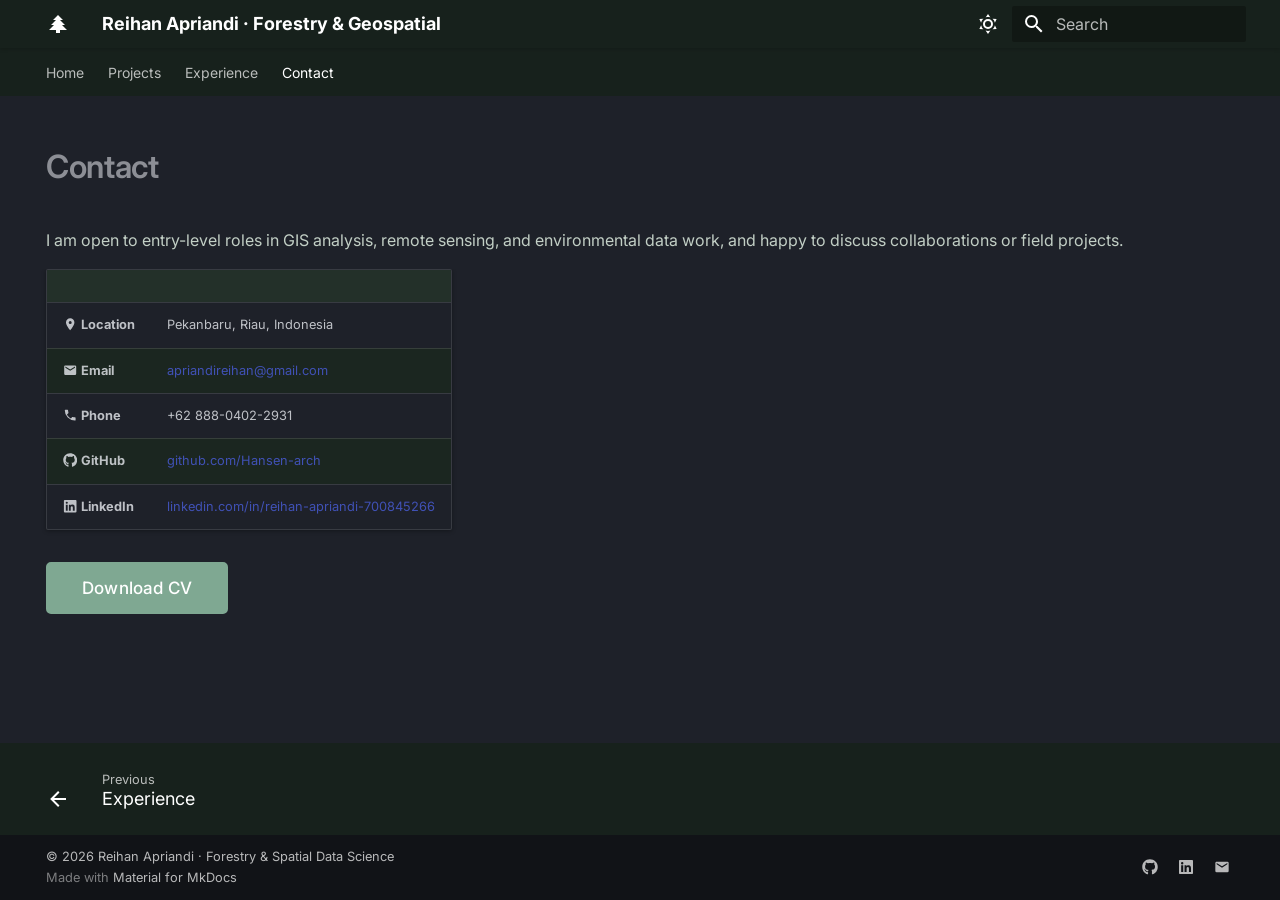
==== contact/index.html @ e9c056b4 "Deployed 689a2b0 with MkDocs version: 1.6.1" ====
<!doctype html>
<html lang="en" class="no-js">
  <head>
    
      <meta charset="utf-8">
      <meta name="viewport" content="width=device-width,initial-scale=1">
      
        <meta name="description" content="Contact Reihan Apriandi for entry-level GIS and remote sensing roles, collaborations, and field projects. Based in Pekanbaru, Riau, Indonesia.">
      
      
        <meta name="author" content="Reihan Apriandi">
      
      
        <link rel="canonical" href="https://hansen-arch.github.io/contact/">
      
      
        <link rel="prev" href="../experience/">
      
      
      
        
      
      
      <link rel="icon" href="../assets/images/favicon.png">
      <meta name="generator" content="mkdocs-1.6.1, mkdocs-material-9.7.6">
    
    
      
        <title>Contact - Reihan Apriandi · Forestry & Geospatial</title>
      
    
    
      <link rel="stylesheet" href="../assets/stylesheets/main.484c7ddc.min.css">
      
        
        <link rel="stylesheet" href="../assets/stylesheets/palette.ab4e12ef.min.css">
      
      


    
    
      
    
    
      
        
        
        <link rel="preconnect" href="https://fonts.gstatic.com" crossorigin>
        <link rel="stylesheet" href="https://fonts.googleapis.com/css?family=Inter:300,300i,400,400i,700,700i%7CRoboto+Mono:400,400i,700,700i&display=fallback">
        <style>:root{--md-text-font:"Inter";--md-code-font:"Roboto Mono"}</style>
      
    
    
      <link rel="stylesheet" href="../assets/css/extra.css">
    
    <script>__md_scope=new URL("..",location),__md_hash=e=>[...e].reduce(((e,_)=>(e<<5)-e+_.charCodeAt(0)),0),__md_get=(e,_=localStorage,t=__md_scope)=>JSON.parse(_.getItem(t.pathname+"."+e)),__md_set=(e,_,t=localStorage,a=__md_scope)=>{try{t.setItem(a.pathname+"."+e,JSON.stringify(_))}catch(e){}}</script>
    
      

    
    
<script type="application/ld+json">
{
  "@context": "https://schema.org",
  "@type": "Person",
  "name": "Reihan Apriandi",
  "jobTitle": "Forestry and Spatial Data Science",
  "description": "Forestry undergraduate at Universitas Riau working on GIS analysis, remote sensing, and forest field surveys.",
  "url": "https://hansen-arch.github.io/",
  "image": "https://hansen-arch.github.io/assets/images/profile.png",
  "email": "mailto:apriandireihan@gmail.com",
  "alumniOf": {
    "@type": "CollegeOrUniversity",
    "name": "Universitas Riau"
  },
  "address": {
    "@type": "PostalAddress",
    "addressLocality": "Pekanbaru",
    "addressRegion": "Riau",
    "addressCountry": "ID"
  },
  "knowsAbout": [
    "Geographic Information Systems",
    "Remote Sensing",
    "Forestry",
    "Google Earth Engine",
    "QGIS",
    "Forest Monitoring",
    "Above-Ground Biomass",
    "Carbon Stock Assessment",
    "Land Cover Classification"
  ],
  "sameAs": [
    "https://github.com/Hansen-arch",
    "https://www.linkedin.com/in/reihan-apriandi-700845266/"
  ]
}
</script>

  
<meta property="og:type" content="website" />
<meta property="og:title" content="Contact - Reihan Apriandi · Forestry & Geospatial" />
<meta property="og:description" content="Contact Reihan Apriandi for entry-level GIS and remote sensing roles, collaborations, and field projects. Based in Pekanbaru, Riau, Indonesia." />
<meta property="og:image" content="https://hansen-arch.github.io/assets/images/social/contact.png" />
<meta property="og:image:type" content="image/png" />
<meta property="og:image:width" content="1200" />
<meta property="og:image:height" content="630" />
<meta property="og:url" content="https://hansen-arch.github.io/contact/" />
<meta property="twitter:card" content="summary_large_image" />
<meta property="twitter:title" content="Contact - Reihan Apriandi · Forestry & Geospatial" />
<meta property="twitter:description" content="Contact Reihan Apriandi for entry-level GIS and remote sensing roles, collaborations, and field projects. Based in Pekanbaru, Riau, Indonesia." />
<meta property="twitter:image" content="https://hansen-arch.github.io/assets/images/social/contact.png" />
</head>
  
  
    
    
      
    
    
    
    
    <body dir="ltr" data-md-color-scheme="slate" data-md-color-primary="custom" data-md-color-accent="custom">
  
    
    <input class="md-toggle" data-md-toggle="drawer" type="checkbox" id="__drawer" autocomplete="off">
    <input class="md-toggle" data-md-toggle="search" type="checkbox" id="__search" autocomplete="off">
    <label class="md-overlay" for="__drawer"></label>
    <div data-md-component="skip">
      
        
        <a href="#contact" class="md-skip">
          Skip to content
        </a>
      
    </div>
    <div data-md-component="announce">
      
    </div>
    
    
      

<header class="md-header" data-md-component="header">
  <nav class="md-header__inner md-grid" aria-label="Header">
    <a href=".." title="Reihan Apriandi · Forestry &amp; Geospatial" class="md-header__button md-logo" aria-label="Reihan Apriandi · Forestry & Geospatial" data-md-component="logo">
      
  
  <svg xmlns="http://www.w3.org/2000/svg" viewBox="0 0 24 24"><path d="M10 21v-3H3l5-5H5l5-5H7l5-5 5 5h-3l5 5h-3l5 5h-7v3z"/></svg>

    </a>
    <label class="md-header__button md-icon" for="__drawer">
      
      <svg xmlns="http://www.w3.org/2000/svg" viewBox="0 0 24 24"><path d="M3 6h18v2H3zm0 5h18v2H3zm0 5h18v2H3z"/></svg>
    </label>
    <div class="md-header__title" data-md-component="header-title">
      <div class="md-header__ellipsis">
        <div class="md-header__topic">
          <span class="md-ellipsis">
            Reihan Apriandi · Forestry & Geospatial
          </span>
        </div>
        <div class="md-header__topic" data-md-component="header-topic">
          <span class="md-ellipsis">
            
              Contact
            
          </span>
        </div>
      </div>
    </div>
    
      
        <form class="md-header__option" data-md-component="palette">
  
    
    
    
    <input class="md-option" data-md-color-media="" data-md-color-scheme="slate" data-md-color-primary="custom" data-md-color-accent="custom"  aria-label="Switch to light mode"  type="radio" name="__palette" id="__palette_0">
    
      <label class="md-header__button md-icon" title="Switch to light mode" for="__palette_1" hidden>
        <svg xmlns="http://www.w3.org/2000/svg" viewBox="0 0 24 24"><path d="M12 7a5 5 0 0 1 5 5 5 5 0 0 1-5 5 5 5 0 0 1-5-5 5 5 0 0 1 5-5m0 2a3 3 0 0 0-3 3 3 3 0 0 0 3 3 3 3 0 0 0 3-3 3 3 0 0 0-3-3m0-7 2.39 3.42C13.65 5.15 12.84 5 12 5s-1.65.15-2.39.42zM3.34 7l4.16-.35A7.2 7.2 0 0 0 5.94 8.5c-.44.74-.69 1.5-.83 2.29zm.02 10 1.76-3.77a7.131 7.131 0 0 0 2.38 4.14zM20.65 7l-1.77 3.79a7.02 7.02 0 0 0-2.38-4.15zm-.01 10-4.14.36c.59-.51 1.12-1.14 1.54-1.86.42-.73.69-1.5.83-2.29zM12 22l-2.41-3.44c.74.27 1.55.44 2.41.44.82 0 1.63-.17 2.37-.44z"/></svg>
      </label>
    
  
    
    
    
    <input class="md-option" data-md-color-media="" data-md-color-scheme="default" data-md-color-primary="custom" data-md-color-accent="custom"  aria-label="Switch to dark mode"  type="radio" name="__palette" id="__palette_1">
    
      <label class="md-header__button md-icon" title="Switch to dark mode" for="__palette_0" hidden>
        <svg xmlns="http://www.w3.org/2000/svg" viewBox="0 0 24 24"><path d="m17.75 4.09-2.53 1.94.91 3.06-2.63-1.81-2.63 1.81.91-3.06-2.53-1.94L12.44 4l1.06-3 1.06 3zm3.5 6.91-1.64 1.25.59 1.98-1.7-1.17-1.7 1.17.59-1.98L15.75 11l2.06-.05L18.5 9l.69 1.95zm-2.28 4.95c.83-.08 1.72 1.1 1.19 1.85-.32.45-.66.87-1.08 1.27C15.17 23 8.84 23 4.94 19.07c-3.91-3.9-3.91-10.24 0-14.14.4-.4.82-.76 1.27-1.08.75-.53 1.93.36 1.85 1.19-.27 2.86.69 5.83 2.89 8.02a9.96 9.96 0 0 0 8.02 2.89m-1.64 2.02a12.08 12.08 0 0 1-7.8-3.47c-2.17-2.19-3.33-5-3.49-7.82-2.81 3.14-2.7 7.96.31 10.98 3.02 3.01 7.84 3.12 10.98.31"/></svg>
      </label>
    
  
</form>
      
    
    
      <script>var palette=__md_get("__palette");if(palette&&palette.color){if("(prefers-color-scheme)"===palette.color.media){var media=matchMedia("(prefers-color-scheme: light)"),input=document.querySelector(media.matches?"[data-md-color-media='(prefers-color-scheme: light)']":"[data-md-color-media='(prefers-color-scheme: dark)']");palette.color.media=input.getAttribute("data-md-color-media"),palette.color.scheme=input.getAttribute("data-md-color-scheme"),palette.color.primary=input.getAttribute("data-md-color-primary"),palette.color.accent=input.getAttribute("data-md-color-accent")}for(var[key,value]of Object.entries(palette.color))document.body.setAttribute("data-md-color-"+key,value)}</script>
    
    
    
      
      
        <label class="md-header__button md-icon" for="__search">
          
          <svg xmlns="http://www.w3.org/2000/svg" viewBox="0 0 24 24"><path d="M9.5 3A6.5 6.5 0 0 1 16 9.5c0 1.61-.59 3.09-1.56 4.23l.27.27h.79l5 5-1.5 1.5-5-5v-.79l-.27-.27A6.52 6.52 0 0 1 9.5 16 6.5 6.5 0 0 1 3 9.5 6.5 6.5 0 0 1 9.5 3m0 2C7 5 5 7 5 9.5S7 14 9.5 14 14 12 14 9.5 12 5 9.5 5"/></svg>
        </label>
        <div class="md-search" data-md-component="search" role="dialog">
  <label class="md-search__overlay" for="__search"></label>
  <div class="md-search__inner" role="search">
    <form class="md-search__form" name="search">
      <input type="text" class="md-search__input" name="query" aria-label="Search" placeholder="Search" autocapitalize="off" autocorrect="off" autocomplete="off" spellcheck="false" data-md-component="search-query" required>
      <label class="md-search__icon md-icon" for="__search">
        
        <svg xmlns="http://www.w3.org/2000/svg" viewBox="0 0 24 24"><path d="M9.5 3A6.5 6.5 0 0 1 16 9.5c0 1.61-.59 3.09-1.56 4.23l.27.27h.79l5 5-1.5 1.5-5-5v-.79l-.27-.27A6.52 6.52 0 0 1 9.5 16 6.5 6.5 0 0 1 3 9.5 6.5 6.5 0 0 1 9.5 3m0 2C7 5 5 7 5 9.5S7 14 9.5 14 14 12 14 9.5 12 5 9.5 5"/></svg>
        
        <svg xmlns="http://www.w3.org/2000/svg" viewBox="0 0 24 24"><path d="M20 11v2H8l5.5 5.5-1.42 1.42L4.16 12l7.92-7.92L13.5 5.5 8 11z"/></svg>
      </label>
      <nav class="md-search__options" aria-label="Search">
        
        <button type="reset" class="md-search__icon md-icon" title="Clear" aria-label="Clear" tabindex="-1">
          
          <svg xmlns="http://www.w3.org/2000/svg" viewBox="0 0 24 24"><path d="M19 6.41 17.59 5 12 10.59 6.41 5 5 6.41 10.59 12 5 17.59 6.41 19 12 13.41 17.59 19 19 17.59 13.41 12z"/></svg>
        </button>
      </nav>
      
    </form>
    <div class="md-search__output">
      <div class="md-search__scrollwrap" tabindex="0" data-md-scrollfix>
        <div class="md-search-result" data-md-component="search-result">
          <div class="md-search-result__meta">
            Initializing search
          </div>
          <ol class="md-search-result__list" role="presentation"></ol>
        </div>
      </div>
    </div>
  </div>
</div>
      
    
    
  </nav>
  
</header>
    
    <div class="md-container" data-md-component="container">
      
      
        
          
            
<nav class="md-tabs" aria-label="Tabs" data-md-component="tabs">
  <div class="md-grid">
    <ul class="md-tabs__list">
      
        
  
  
  
  
    <li class="md-tabs__item">
      <a href=".." class="md-tabs__link">
        
  
  
    
  
  Home

      </a>
    </li>
  

      
        
  
  
  
  
    
    
      <li class="md-tabs__item">
        <a href="../projects/" class="md-tabs__link">
          
  
  
  Projects

        </a>
      </li>
    
  

      
        
  
  
  
  
    <li class="md-tabs__item">
      <a href="../experience/" class="md-tabs__link">
        
  
  
    
  
  Experience

      </a>
    </li>
  

      
        
  
  
  
    
  
  
    <li class="md-tabs__item md-tabs__item--active">
      <a href="./" class="md-tabs__link">
        
  
  
    
  
  Contact

      </a>
    </li>
  

      
    </ul>
  </div>
</nav>
          
        
      
      <main class="md-main" data-md-component="main">
        <div class="md-main__inner md-grid">
          
            
              
                
              
              <div class="md-sidebar md-sidebar--primary" data-md-component="sidebar" data-md-type="navigation" hidden>
                <div class="md-sidebar__scrollwrap">
                  <div class="md-sidebar__inner">
                    


  


<nav class="md-nav md-nav--primary md-nav--lifted" aria-label="Navigation" data-md-level="0">
  <label class="md-nav__title" for="__drawer">
    <a href=".." title="Reihan Apriandi · Forestry &amp; Geospatial" class="md-nav__button md-logo" aria-label="Reihan Apriandi · Forestry & Geospatial" data-md-component="logo">
      
  
  <svg xmlns="http://www.w3.org/2000/svg" viewBox="0 0 24 24"><path d="M10 21v-3H3l5-5H5l5-5H7l5-5 5 5h-3l5 5h-3l5 5h-7v3z"/></svg>

    </a>
    Reihan Apriandi · Forestry & Geospatial
  </label>
  
  <ul class="md-nav__list" data-md-scrollfix>
    
      
      
  
  
  
  
    <li class="md-nav__item">
      <a href=".." class="md-nav__link">
        
  
  
  <span class="md-ellipsis">
    
  
    Home
  

    
  </span>
  
  

      </a>
    </li>
  

    
      
      
  
  
  
  
    
    
    
    
      
      
    
    
    <li class="md-nav__item md-nav__item--nested">
      
        
        
        <input class="md-nav__toggle md-toggle " type="checkbox" id="__nav_2" >
        
          
          <label class="md-nav__link" for="__nav_2" id="__nav_2_label" tabindex="0">
            
  
  
  <span class="md-ellipsis">
    
  
    Projects
  

    
  </span>
  
  

            <span class="md-nav__icon md-icon"></span>
          </label>
        
        <nav class="md-nav" data-md-level="1" aria-labelledby="__nav_2_label" aria-expanded="false">
          <label class="md-nav__title" for="__nav_2">
            <span class="md-nav__icon md-icon"></span>
            
  
    Projects
  

          </label>
          <ul class="md-nav__list" data-md-scrollfix>
            
              
                
  
  
  
  
    <li class="md-nav__item">
      <a href="../projects/" class="md-nav__link">
        
  
  
  <span class="md-ellipsis">
    
  
    All Projects
  

    
  </span>
  
  

      </a>
    </li>
  

              
            
              
                
  
  
  
  
    <li class="md-nav__item">
      <a href="../projects/palm-tree-counting/" class="md-nav__link">
        
  
  
  <span class="md-ellipsis">
    
  
    Palm Tree Counting
  

    
  </span>
  
  

      </a>
    </li>
  

              
            
              
                
  
  
  
  
    <li class="md-nav__item">
      <a href="../projects/biosift/" class="md-nav__link">
        
  
  
  <span class="md-ellipsis">
    
  
    BioSift
  

    
  </span>
  
  

      </a>
    </li>
  

              
            
              
                
  
  
  
  
    <li class="md-nav__item">
      <a href="../projects/flood-coverage/" class="md-nav__link">
        
  
  
  <span class="md-ellipsis">
    
  
    Flood Coverage
  

    
  </span>
  
  

      </a>
    </li>
  

              
            
          </ul>
        </nav>
      
    </li>
  

    
      
      
  
  
  
  
    <li class="md-nav__item">
      <a href="../experience/" class="md-nav__link">
        
  
  
  <span class="md-ellipsis">
    
  
    Experience
  

    
  </span>
  
  

      </a>
    </li>
  

    
      
      
  
  
    
  
  
  
    <li class="md-nav__item md-nav__item--active">
      
      <input class="md-nav__toggle md-toggle" type="checkbox" id="__toc">
      
      
        
      
      
      <a href="./" class="md-nav__link md-nav__link--active">
        
  
  
  <span class="md-ellipsis">
    
  
    Contact
  

    
  </span>
  
  

      </a>
      
    </li>
  

    
  </ul>
</nav>
                  </div>
                </div>
              </div>
            
            
              
                
              
              <div class="md-sidebar md-sidebar--secondary" data-md-component="sidebar" data-md-type="toc" hidden>
                <div class="md-sidebar__scrollwrap">
                  <div class="md-sidebar__inner">
                    

<nav class="md-nav md-nav--secondary" aria-label="Table of contents">
  
  
  
    
  
  
</nav>
                  </div>
                </div>
              </div>
            
          
          
            <div class="md-content" data-md-component="content">
              
              <article class="md-content__inner md-typeset">
                
                  
  




<!--
CHECKLIST FOR THIS PAGE:
- [x] Synced with: Documents/Personal/CV and Cover Letters/Reihan_Apriandi_CV updated Nov 2026.pdf (Nov 2026)
- [ ] Re-sync after every CV update, see PORTFOLIO-SOURCES.md at repo root
-->

<h1 id="contact">Contact</h1>
<p>I am open to entry-level roles in GIS analysis, remote sensing, and environmental data work, and happy to discuss collaborations or field projects.</p>
<table>
<thead>
<tr>
<th></th>
<th></th>
</tr>
</thead>
<tbody>
<tr>
<td><span class="twemoji"><svg xmlns="http://www.w3.org/2000/svg" viewBox="0 0 24 24"><path d="M12 11.5A2.5 2.5 0 0 1 9.5 9 2.5 2.5 0 0 1 12 6.5 2.5 2.5 0 0 1 14.5 9a2.5 2.5 0 0 1-2.5 2.5M12 2a7 7 0 0 0-7 7c0 5.25 7 13 7 13s7-7.75 7-13a7 7 0 0 0-7-7"/></svg></span> <strong>Location</strong></td>
<td>Pekanbaru, Riau, Indonesia</td>
</tr>
<tr>
<td><span class="twemoji"><svg xmlns="http://www.w3.org/2000/svg" viewBox="0 0 24 24"><path d="m20 8-8 5-8-5V6l8 5 8-5m0-2H4c-1.11 0-2 .89-2 2v12a2 2 0 0 0 2 2h16a2 2 0 0 0 2-2V6a2 2 0 0 0-2-2"/></svg></span> <strong>Email</strong></td>
<td><a href="mailto:apriandireihan@gmail.com">apriandireihan@gmail.com</a></td>
</tr>
<tr>
<td><span class="twemoji"><svg xmlns="http://www.w3.org/2000/svg" viewBox="0 0 24 24"><path d="M6.62 10.79c1.44 2.83 3.76 5.15 6.59 6.59l2.2-2.2c.28-.28.67-.36 1.02-.25 1.12.37 2.32.57 3.57.57a1 1 0 0 1 1 1V20a1 1 0 0 1-1 1A17 17 0 0 1 3 4a1 1 0 0 1 1-1h3.5a1 1 0 0 1 1 1c0 1.25.2 2.45.57 3.57.11.35.03.74-.25 1.02z"/></svg></span> <strong>Phone</strong></td>
<td>+62 888-0402-2931</td>
</tr>
<tr>
<td><span class="twemoji"><svg xmlns="http://www.w3.org/2000/svg" viewBox="0 0 512 512"><!--! Font Awesome Free 7.1.0 by @fontawesome - https://fontawesome.com License - https://fontawesome.com/license/free (Icons: CC BY 4.0, Fonts: SIL OFL 1.1, Code: MIT License) Copyright 2025 Fonticons, Inc.--><path d="M173.9 397.4c0 2-2.3 3.6-5.2 3.6-3.3.3-5.6-1.3-5.6-3.6 0-2 2.3-3.6 5.2-3.6 3-.3 5.6 1.3 5.6 3.6m-31.1-4.5c-.7 2 1.3 4.3 4.3 4.9 2.6 1 5.6 0 6.2-2s-1.3-4.3-4.3-5.2c-2.6-.7-5.5.3-6.2 2.3m44.2-1.7c-2.9.7-4.9 2.6-4.6 4.9.3 2 2.9 3.3 5.9 2.6 2.9-.7 4.9-2.6 4.6-4.6-.3-1.9-3-3.2-5.9-2.9M252.8 8C114.1 8 8 113.3 8 252c0 110.9 69.8 205.8 169.5 239.2 12.8 2.3 17.3-5.6 17.3-12.1 0-6.2-.3-40.4-.3-61.4 0 0-70 15-84.7-29.8 0 0-11.4-29.1-27.8-36.6 0 0-22.9-15.7 1.6-15.4 0 0 24.9 2 38.6 25.8 21.9 38.6 58.6 27.5 72.9 20.9 2.3-16 8.8-27.1 16-33.7-55.9-6.2-112.3-14.3-112.3-110.5 0-27.5 7.6-41.3 23.6-58.9-2.6-6.5-11.1-33.3 2.6-67.9 20.9-6.5 69 27 69 27 20-5.6 41.5-8.5 62.8-8.5s42.8 2.9 62.8 8.5c0 0 48.1-33.6 69-27 13.7 34.7 5.2 61.4 2.6 67.9 16 17.7 25.8 31.5 25.8 58.9 0 96.5-58.9 104.2-114.8 110.5 9.2 7.9 17 22.9 17 46.4 0 33.7-.3 75.4-.3 83.6 0 6.5 4.6 14.4 17.3 12.1C436.2 457.8 504 362.9 504 252 504 113.3 391.5 8 252.8 8M105.2 352.9c-1.3 1-1 3.3.7 5.2 1.6 1.6 3.9 2.3 5.2 1 1.3-1 1-3.3-.7-5.2-1.6-1.6-3.9-2.3-5.2-1m-10.8-8.1c-.7 1.3.3 2.9 2.3 3.9 1.6 1 3.6.7 4.3-.7.7-1.3-.3-2.9-2.3-3.9-2-.6-3.6-.3-4.3.7m32.4 35.6c-1.6 1.3-1 4.3 1.3 6.2 2.3 2.3 5.2 2.6 6.5 1 1.3-1.3.7-4.3-1.3-6.2-2.2-2.3-5.2-2.6-6.5-1m-11.4-14.7c-1.6 1-1.6 3.6 0 5.9s4.3 3.3 5.6 2.3c1.6-1.3 1.6-3.9 0-6.2-1.4-2.3-4-3.3-5.6-2"/></svg></span> <strong>GitHub</strong></td>
<td><a href="https://github.com/Hansen-arch">github.com/Hansen-arch</a></td>
</tr>
<tr>
<td><span class="twemoji"><svg xmlns="http://www.w3.org/2000/svg" viewBox="0 0 448 512"><!--! Font Awesome Free 7.1.0 by @fontawesome - https://fontawesome.com License - https://fontawesome.com/license/free (Icons: CC BY 4.0, Fonts: SIL OFL 1.1, Code: MIT License) Copyright 2025 Fonticons, Inc.--><path d="M416 32H31.9C14.3 32 0 46.5 0 64.3v383.4C0 465.5 14.3 480 31.9 480H416c17.6 0 32-14.5 32-32.3V64.3c0-17.8-14.4-32.3-32-32.3M135.4 416H69V202.2h66.5V416zM102.2 96a38.5 38.5 0 1 1 0 77 38.5 38.5 0 1 1 0-77m282.1 320h-66.4V312c0-24.8-.5-56.7-34.5-56.7-34.6 0-39.9 27-39.9 54.9V416h-66.4V202.2h63.7v29.2h.9c8.9-16.8 30.6-34.5 62.9-34.5 67.2 0 79.7 44.3 79.7 101.9z"/></svg></span> <strong>LinkedIn</strong></td>
<td><a href="https://www.linkedin.com/in/reihan-apriandi-700845266/">linkedin.com/in/reihan-apriandi-700845266</a></td>
</tr>
</tbody>
</table>
<p><a class="md-button md-button--primary" href="../assets/reihan-CV.pdf">Download CV</a></p>







  
  




  



                
              </article>
            </div>
          
          
<script>var target=document.getElementById(location.hash.slice(1));target&&target.name&&(target.checked=target.name.startsWith("__tabbed_"))</script>
        </div>
        
          <button type="button" class="md-top md-icon" data-md-component="top" hidden>
  
  <svg xmlns="http://www.w3.org/2000/svg" viewBox="0 0 24 24"><path d="M13 20h-2V8l-5.5 5.5-1.42-1.42L12 4.16l7.92 7.92-1.42 1.42L13 8z"/></svg>
  Back to top
</button>
        
      </main>
      
        <footer class="md-footer">
  
    
      
        
      
      <nav class="md-footer__inner md-grid" aria-label="Footer" >
        
          
          <a href="../experience/" class="md-footer__link md-footer__link--prev" aria-label="Previous: Experience">
            <div class="md-footer__button md-icon">
              
              <svg xmlns="http://www.w3.org/2000/svg" viewBox="0 0 24 24"><path d="M20 11v2H8l5.5 5.5-1.42 1.42L4.16 12l7.92-7.92L13.5 5.5 8 11z"/></svg>
            </div>
            <div class="md-footer__title">
              <span class="md-footer__direction">
                Previous
              </span>
              <div class="md-ellipsis">
                Experience
              </div>
            </div>
          </a>
        
        
      </nav>
    
  
  <div class="md-footer-meta md-typeset">
    <div class="md-footer-meta__inner md-grid">
      <div class="md-copyright">
  
    <div class="md-copyright__highlight">
      © 2026 Reihan Apriandi · Forestry & Spatial Data Science
    </div>
  
  
    Made with
    <a href="https://squidfunk.github.io/mkdocs-material/" target="_blank" rel="noopener">
      Material for MkDocs
    </a>
  
</div>
      
        
<div class="md-social">
  
    
    
    
    
    <a href="https://github.com/Hansen-arch" target="_blank" rel="noopener" title="GitHub" class="md-social__link">
      <svg xmlns="http://www.w3.org/2000/svg" viewBox="0 0 512 512"><!--! Font Awesome Free 7.1.0 by @fontawesome - https://fontawesome.com License - https://fontawesome.com/license/free (Icons: CC BY 4.0, Fonts: SIL OFL 1.1, Code: MIT License) Copyright 2025 Fonticons, Inc.--><path d="M173.9 397.4c0 2-2.3 3.6-5.2 3.6-3.3.3-5.6-1.3-5.6-3.6 0-2 2.3-3.6 5.2-3.6 3-.3 5.6 1.3 5.6 3.6m-31.1-4.5c-.7 2 1.3 4.3 4.3 4.9 2.6 1 5.6 0 6.2-2s-1.3-4.3-4.3-5.2c-2.6-.7-5.5.3-6.2 2.3m44.2-1.7c-2.9.7-4.9 2.6-4.6 4.9.3 2 2.9 3.3 5.9 2.6 2.9-.7 4.9-2.6 4.6-4.6-.3-1.9-3-3.2-5.9-2.9M252.8 8C114.1 8 8 113.3 8 252c0 110.9 69.8 205.8 169.5 239.2 12.8 2.3 17.3-5.6 17.3-12.1 0-6.2-.3-40.4-.3-61.4 0 0-70 15-84.7-29.8 0 0-11.4-29.1-27.8-36.6 0 0-22.9-15.7 1.6-15.4 0 0 24.9 2 38.6 25.8 21.9 38.6 58.6 27.5 72.9 20.9 2.3-16 8.8-27.1 16-33.7-55.9-6.2-112.3-14.3-112.3-110.5 0-27.5 7.6-41.3 23.6-58.9-2.6-6.5-11.1-33.3 2.6-67.9 20.9-6.5 69 27 69 27 20-5.6 41.5-8.5 62.8-8.5s42.8 2.9 62.8 8.5c0 0 48.1-33.6 69-27 13.7 34.7 5.2 61.4 2.6 67.9 16 17.7 25.8 31.5 25.8 58.9 0 96.5-58.9 104.2-114.8 110.5 9.2 7.9 17 22.9 17 46.4 0 33.7-.3 75.4-.3 83.6 0 6.5 4.6 14.4 17.3 12.1C436.2 457.8 504 362.9 504 252 504 113.3 391.5 8 252.8 8M105.2 352.9c-1.3 1-1 3.3.7 5.2 1.6 1.6 3.9 2.3 5.2 1 1.3-1 1-3.3-.7-5.2-1.6-1.6-3.9-2.3-5.2-1m-10.8-8.1c-.7 1.3.3 2.9 2.3 3.9 1.6 1 3.6.7 4.3-.7.7-1.3-.3-2.9-2.3-3.9-2-.6-3.6-.3-4.3.7m32.4 35.6c-1.6 1.3-1 4.3 1.3 6.2 2.3 2.3 5.2 2.6 6.5 1 1.3-1.3.7-4.3-1.3-6.2-2.2-2.3-5.2-2.6-6.5-1m-11.4-14.7c-1.6 1-1.6 3.6 0 5.9s4.3 3.3 5.6 2.3c1.6-1.3 1.6-3.9 0-6.2-1.4-2.3-4-3.3-5.6-2"/></svg>
    </a>
  
    
    
    
    
    <a href="https://www.linkedin.com/in/reihan-apriandi-700845266/" target="_blank" rel="noopener" title="LinkedIn" class="md-social__link">
      <svg xmlns="http://www.w3.org/2000/svg" viewBox="0 0 448 512"><!--! Font Awesome Free 7.1.0 by @fontawesome - https://fontawesome.com License - https://fontawesome.com/license/free (Icons: CC BY 4.0, Fonts: SIL OFL 1.1, Code: MIT License) Copyright 2025 Fonticons, Inc.--><path d="M416 32H31.9C14.3 32 0 46.5 0 64.3v383.4C0 465.5 14.3 480 31.9 480H416c17.6 0 32-14.5 32-32.3V64.3c0-17.8-14.4-32.3-32-32.3M135.4 416H69V202.2h66.5V416zM102.2 96a38.5 38.5 0 1 1 0 77 38.5 38.5 0 1 1 0-77m282.1 320h-66.4V312c0-24.8-.5-56.7-34.5-56.7-34.6 0-39.9 27-39.9 54.9V416h-66.4V202.2h63.7v29.2h.9c8.9-16.8 30.6-34.5 62.9-34.5 67.2 0 79.7 44.3 79.7 101.9z"/></svg>
    </a>
  
    
    
    
    
    <a href="mailto:apriandireihan@gmail.com" target="_blank" rel="noopener" title="Email" class="md-social__link">
      <svg xmlns="http://www.w3.org/2000/svg" viewBox="0 0 24 24"><path d="m20 8-8 5-8-5V6l8 5 8-5m0-2H4c-1.11 0-2 .89-2 2v12a2 2 0 0 0 2 2h16a2 2 0 0 0 2-2V6a2 2 0 0 0-2-2"/></svg>
    </a>
  
</div>
      
    </div>
  </div>
</footer>
      
    </div>
    <div class="md-dialog" data-md-component="dialog">
      <div class="md-dialog__inner md-typeset"></div>
    </div>
    
    
    
      
      
      <script id="__config" type="application/json">{"annotate": null, "base": "..", "features": ["navigation.tabs", "navigation.top", "navigation.instant", "content.code.copy", "navigation.footer"], "search": "../assets/javascripts/workers/search.2c215733.min.js", "tags": null, "translations": {"clipboard.copied": "Copied to clipboard", "clipboard.copy": "Copy to clipboard", "search.result.more.one": "1 more on this page", "search.result.more.other": "# more on this page", "search.result.none": "No matching documents", "search.result.one": "1 matching document", "search.result.other": "# matching documents", "search.result.placeholder": "Type to start searching", "search.result.term.missing": "Missing", "select.version": "Select version"}, "version": null}</script>
    
    
      <script src="../assets/javascripts/bundle.79ae519e.min.js"></script>
      
    
  </body>
</html>
---- assets/stylesheets/main.484c7ddc.min.css ----
@charset "UTF-8";html{-webkit-text-size-adjust:none;-moz-text-size-adjust:none;text-size-adjust:none;box-sizing:border-box}*,:after,:before{box-sizing:inherit}@media (prefers-reduced-motion){*,:after,:before{transition:none!important}}body{margin:0}a,button,input,label{-webkit-tap-highlight-color:transparent}a{color:inherit;text-decoration:none}hr{border:0;box-sizing:initial;display:block;height:.05rem;overflow:visible;padding:0}small{font-size:80%}sub,sup{line-height:1em}img{border-style:none}table{border-collapse:initial;border-spacing:0}td,th{font-weight:400;vertical-align:top}button{background:#0000;border:0;font-family:inherit;font-size:inherit;margin:0;padding:0}input{border:0;outline:none}:root{--md-primary-fg-color:#4051b5;--md-primary-fg-color--light:#5d6cc0;--md-primary-fg-color--dark:#303fa1;--md-primary-bg-color:#fff;--md-primary-bg-color--light:#ffffffb3;--md-accent-fg-color:#526cfe;--md-accent-fg-color--transparent:#526cfe1a;--md-accent-bg-color:#fff;--md-accent-bg-color--light:#ffffffb3}[data-md-color-scheme=default]{color-scheme:light}[data-md-color-scheme=default] img[src$="#gh-dark-mode-only"],[data-md-color-scheme=default] img[src$="#only-dark"]{display:none}:root,[data-md-color-scheme=default]{--md-hue:225deg;--md-default-fg-color:#000000de;--md-default-fg-color--light:#0000008a;--md-default-fg-color--lighter:#00000052;--md-default-fg-color--lightest:#00000012;--md-default-bg-color:#fff;--md-default-bg-color--light:#ffffffb3;--md-default-bg-color--lighter:#ffffff4d;--md-default-bg-color--lightest:#ffffff1f;--md-code-fg-color:#36464e;--md-code-bg-color:#f5f5f5;--md-code-bg-color--light:#f5f5f5b3;--md-code-bg-color--lighter:#f5f5f54d;--md-code-hl-color:#4287ff;--md-code-hl-color--light:#4287ff1a;--md-code-hl-number-color:#d52a2a;--md-code-hl-special-color:#db1457;--md-code-hl-function-color:#a846b9;--md-code-hl-constant-color:#6e59d9;--md-code-hl-keyword-color:#3f6ec6;--md-code-hl-string-color:#1c7d4d;--md-code-hl-name-color:var(--md-code-fg-color);--md-code-hl-operator-color:var(--md-default-fg-color--light);--md-code-hl-punctuation-color:var(--md-default-fg-color--light);--md-code-hl-comment-color:var(--md-default-fg-color--light);--md-code-hl-generic-color:var(--md-default-fg-color--light);--md-code-hl-variable-color:var(--md-default-fg-color--light);--md-typeset-color:var(--md-default-fg-color);--md-typeset-a-color:var(--md-primary-fg-color);--md-typeset-del-color:#f5503d26;--md-typeset-ins-color:#0bd57026;--md-typeset-kbd-color:#fafafa;--md-typeset-kbd-accent-color:#fff;--md-typeset-kbd-border-color:#b8b8b8;--md-typeset-mark-color:#ffff0080;--md-typeset-table-color:#0000001f;--md-typeset-table-color--light:rgba(0,0,0,.035);--md-admonition-fg-color:var(--md-default-fg-color);--md-admonition-bg-color:var(--md-default-bg-color);--md-warning-fg-color:#000000de;--md-warning-bg-color:#ff9;--md-footer-fg-color:#fff;--md-footer-fg-color--light:#ffffffb3;--md-footer-fg-color--lighter:#ffffff73;--md-footer-bg-color:#000000de;--md-footer-bg-color--dark:#00000052;--md-shadow-z1:0 0.2rem 0.5rem #0000000d,0 0 0.05rem #0000001a;--md-shadow-z2:0 0.2rem 0.5rem #0000001a,0 0 0.05rem #00000040;--md-shadow-z3:0 0.2rem 0.5rem #0003,0 0 0.05rem #00000059}.md-icon svg{fill:currentcolor;display:block;height:1.2rem;width:1.2rem}body{-webkit-font-smoothing:antialiased;-moz-osx-font-smoothing:grayscale;--md-text-font-family:var(--md-text-font,_),-apple-system,BlinkMacSystemFont,Helvetica,Arial,sans-serif;--md-code-font-family:var(--md-code-font,_),SFMono-Regular,Consolas,Menlo,monospace}aside,body,input{font-feature-settings:"kern","liga";color:var(--md-typeset-color);font-family:var(--md-text-font-family)}code,kbd,pre{font-feature-settings:"kern";font-family:var(--md-code-font-family)}:root{--md-typeset-table-sort-icon:url('data:image/svg+xml;charset=utf-8,<svg xmlns="http://www.w3.org/2000/svg" viewBox="0 0 24 24"><path d="m18 21-4-4h3V7h-3l4-4 4 4h-3v10h3M2 19v-2h10v2M2 13v-2h7v2M2 7V5h4v2z"/></svg>');--md-typeset-table-sort-icon--asc:url('data:image/svg+xml;charset=utf-8,<svg xmlns="http://www.w3.org/2000/svg" viewBox="0 0 24 24"><path d="M19 17h3l-4 4-4-4h3V3h2M2 17h10v2H2M6 5v2H2V5m0 6h7v2H2z"/></svg>');--md-typeset-table-sort-icon--desc:url('data:image/svg+xml;charset=utf-8,<svg xmlns="http://www.w3.org/2000/svg" viewBox="0 0 24 24"><path d="M19 7h3l-4-4-4 4h3v14h2M2 17h10v2H2M6 5v2H2V5m0 6h7v2H2z"/></svg>')}.md-typeset{-webkit-print-color-adjust:exact;color-adjust:exact;font-size:.8rem;line-height:1.6;overflow-wrap:break-word}@media print{.md-typeset{font-size:.68rem}}.md-typeset blockquote,.md-typeset dl,.md-typeset figure,.md-typeset ol,.md-typeset pre,.md-typeset ul{margin-bottom:1em;margin-top:1em}.md-typeset h1{color:var(--md-default-fg-color--light);font-size:2em;line-height:1.3;margin:0 0 1.25em}.md-typeset h1,.md-typeset h2{font-weight:300;letter-spacing:-.01em}.md-typeset h2{font-size:1.5625em;line-height:1.4;margin:1.6em 0 .64em}.md-typeset h3{font-size:1.25em;font-weight:400;letter-spacing:-.01em;line-height:1.5;margin:1.6em 0 .8em}.md-typeset h2+h3{margin-top:.8em}.md-typeset h4{font-weight:700;letter-spacing:-.01em;margin:1em 0}.md-typeset h5,.md-typeset h6{color:var(--md-default-fg-color--light);font-size:.8em;font-weight:700;letter-spacing:-.01em;margin:1.25em 0}.md-typeset h5{text-transform:uppercase}.md-typeset h5 code{text-transform:none}.md-typeset hr{border-bottom:.05rem solid var(--md-default-fg-color--lightest);display:flow-root;margin:1.5em 0}.md-typeset a{color:var(--md-typeset-a-color);word-break:break-word}.md-typeset a,.md-typeset a:before{transition:color 125ms}.md-typeset a:focus,.md-typeset a:hover{color:var(--md-accent-fg-color)}.md-typeset a:focus code,.md-typeset a:hover code{background-color:var(--md-accent-fg-color--transparent);color:var(--md-accent-fg-color)}.md-typeset a code{color:var(--md-typeset-a-color)}.md-typeset a.focus-visible{outline-color:var(--md-accent-fg-color);outline-offset:.2rem}.md-typeset code,.md-typeset kbd,.md-typeset pre{color:var(--md-code-fg-color);direction:ltr;font-variant-ligatures:none;transition:background-color 125ms}@media print{.md-typeset code,.md-typeset kbd,.md-typeset pre{white-space:pre-wrap}}.md-typeset code{background-color:var(--md-code-bg-color);border-radius:.1rem;-webkit-box-decoration-break:clone;box-decoration-break:clone;font-size:.85em;padding:0 .2941176471em;transition:color 125ms,background-color 125ms;word-break:break-word}.md-typeset code:not(.focus-visible){-webkit-tap-highlight-color:transparent;outline:none}.md-typeset pre{display:flow-root;line-height:1.4;position:relative}.md-typeset pre>code{-webkit-box-decoration-break:slice;box-decoration-break:slice;box-shadow:none;display:block;margin:0;outline-color:var(--md-accent-fg-color);overflow:auto;padding:.7720588235em 1.1764705882em;scrollbar-color:var(--md-default-fg-color--lighter) #0000;scrollbar-width:thin;touch-action:auto;word-break:normal}.md-typeset pre>code:hover{scrollbar-color:var(--md-accent-fg-color) #0000}.md-typeset pre>code::-webkit-scrollbar{height:.2rem;width:.2rem}.md-typeset pre>code::-webkit-scrollbar-thumb{background-color:var(--md-default-fg-color--lighter)}.md-typeset pre>code::-webkit-scrollbar-thumb:hover{background-color:var(--md-accent-fg-color)}.md-typeset kbd{background-color:var(--md-typeset-kbd-color);border-radius:.1rem;box-shadow:0 .1rem 0 .05rem var(--md-typeset-kbd-border-color),0 .1rem 0 var(--md-typeset-kbd-border-color),0 -.1rem .2rem var(--md-typeset-kbd-accent-color) inset;color:var(--md-default-fg-color);display:inline-block;font-size:.75em;padding:0 .6666666667em;vertical-align:text-top;word-break:break-word}.md-typeset mark{background-color:var(--md-typeset-mark-color);-webkit-box-decoration-break:clone;box-decoration-break:clone;color:inherit;word-break:break-word}.md-typeset abbr{cursor:help;text-decoration:none}.md-typeset [data-preview],.md-typeset abbr{border-bottom:.05rem dotted var(--md-default-fg-color--light)}.md-typeset small{opacity:.75}[dir=ltr] .md-typeset sub,[dir=ltr] .md-typeset sup{margin-left:.078125em}[dir=rtl] .md-typeset sub,[dir=rtl] .md-typeset sup{margin-right:.078125em}[dir=ltr] .md-typeset blockquote{padding-left:.6rem}[dir=rtl] .md-typeset blockquote{padding-right:.6rem}[dir=ltr] .md-typeset blockquote{border-left:.2rem solid var(--md-default-fg-color--lighter)}[dir=rtl] .md-typeset blockquote{border-right:.2rem solid var(--md-default-fg-color--lighter)}.md-typeset blockquote{color:var(--md-default-fg-color--light);margin-left:0;margin-right:0}.md-typeset ul{list-style-type:disc}.md-typeset ul[type]{list-style-type:revert-layer}[dir=ltr] .md-typeset ol,[dir=ltr] .md-typeset ul{margin-left:.625em}[dir=rtl] .md-typeset ol,[dir=rtl] .md-typeset ul{margin-right:.625em}.md-typeset ol,.md-typeset ul{padding:0}.md-typeset ol:not([hidden]),.md-typeset ul:not([hidden]){display:flow-root}.md-typeset ol ol,.md-typeset ul ol{list-style-type:lower-alpha}.md-typeset ol ol ol,.md-typeset ul ol ol{list-style-type:lower-roman}.md-typeset ol ol ol ol,.md-typeset ul ol ol ol{list-style-type:upper-alpha}.md-typeset ol ol ol ol ol,.md-typeset ul ol ol ol ol{list-style-type:upper-roman}.md-typeset ol[type],.md-typeset ul[type]{list-style-type:revert-layer}[dir=ltr] .md-typeset ol li,[dir=ltr] .md-typeset ul li{margin-left:1.25em}[dir=rtl] .md-typeset ol li,[dir=rtl] .md-typeset ul li{margin-right:1.25em}.md-typeset ol li,.md-typeset ul li{margin-bottom:.5em}.md-typeset ol li blockquote,.md-typeset ol li p,.md-typeset ul li blockquote,.md-typeset ul li p{margin:.5em 0}.md-typeset ol li:last-child,.md-typeset ul li:last-child{margin-bottom:0}[dir=ltr] .md-typeset ol li ol,[dir=ltr] .md-typeset ol li ul,[dir=ltr] .md-typeset ul li ol,[dir=ltr] .md-typeset ul li ul{margin-left:.625em}[dir=rtl] .md-typeset ol li ol,[dir=rtl] .md-typeset ol li ul,[dir=rtl] .md-typeset ul li ol,[dir=rtl] .md-typeset ul li ul{margin-right:.625em}.md-typeset ol li ol,.md-typeset ol li ul,.md-typeset ul li ol,.md-typeset ul li ul{margin-bottom:.5em;margin-top:.5em}[dir=ltr] .md-typeset dd{margin-left:1.875em}[dir=rtl] .md-typeset dd{margin-right:1.875em}.md-typeset dd{margin-bottom:1.5em;margin-top:1em}.md-typeset img,.md-typeset svg,.md-typeset video{height:auto;max-width:100%}.md-typeset img[align=left]{margin:1em 1em 1em 0}.md-typeset img[align=right]{margin:1em 0 1em 1em}.md-typeset img[align]:only-child{margin-top:0}.md-typeset figure{display:flow-root;margin:1em auto;max-width:100%;text-align:center;width:fit-content}.md-typeset figure img{display:block;margin:0 auto}.md-typeset figcaption{font-style:italic;margin:1em auto;max-width:24rem}.md-typeset iframe{max-width:100%}.md-typeset table:not([class]){background-color:var(--md-default-bg-color);border:.05rem solid var(--md-typeset-table-color);border-radius:.1rem;display:inline-block;font-size:.64rem;max-width:100%;overflow:auto;touch-action:auto}@media print{.md-typeset table:not([class]){display:table}}.md-typeset table:not([class])+*{margin-top:1.5em}.md-typeset table:not([class]) td>:first-child,.md-typeset table:not([class]) th>:first-child{margin-top:0}.md-typeset table:not([class]) td>:last-child,.md-typeset table:not([class]) th>:last-child{margin-bottom:0}.md-typeset table:not([class]) td:not([align]),.md-typeset table:not([class]) th:not([align]){text-align:left}[dir=rtl] .md-typeset table:not([class]) td:not([align]),[dir=rtl] .md-typeset table:not([class]) th:not([align]){text-align:right}.md-typeset table:not([class]) th{font-weight:700;min-width:5rem;padding:.9375em 1.25em;vertical-align:top}.md-typeset table:not([class]) td{border-top:.05rem solid var(--md-typeset-table-color);padding:.9375em 1.25em;vertical-align:top}.md-typeset table:not([class]) tbody tr{transition:background-color 125ms}.md-typeset table:not([class]) tbody tr:hover{background-color:var(--md-typeset-table-color--light);box-shadow:0 .05rem 0 var(--md-default-bg-color) inset}.md-typeset table:not([class]) a{word-break:normal}.md-typeset table th[role=columnheader]{cursor:pointer}[dir=ltr] .md-typeset table th[role=columnheader]:after{margin-left:.5em}[dir=rtl] .md-typeset table th[role=columnheader]:after{margin-right:.5em}.md-typeset table th[role=columnheader]:after{content:"";display:inline-block;height:1.2em;-webkit-mask-image:var(--md-typeset-table-sort-icon);mask-image:var(--md-typeset-table-sort-icon);-webkit-mask-repeat:no-repeat;mask-repeat:no-repeat;-webkit-mask-size:contain;mask-size:contain;transition:background-color 125ms;vertical-align:text-bottom;width:1.2em}.md-typeset table th[role=columnheader]:hover:after{background-color:var(--md-default-fg-color--lighter)}.md-typeset table th[role=columnheader][aria-sort=ascending]:after{background-color:var(--md-default-fg-color--light);-webkit-mask-image:var(--md-typeset-table-sort-icon--asc);mask-image:var(--md-typeset-table-sort-icon--asc)}.md-typeset table th[role=columnheader][aria-sort=descending]:after{background-color:var(--md-default-fg-color--light);-webkit-mask-image:var(--md-typeset-table-sort-icon--desc);mask-image:var(--md-typeset-table-sort-icon--desc)}.md-typeset__scrollwrap{margin:1em -.8rem;overflow-x:auto;touch-action:auto}.md-typeset__table{display:inline-block;margin-bottom:.5em;padding:0 .8rem}@media print{.md-typeset__table{display:block}}html .md-typeset__table table{display:table;margin:0;overflow:hidden;width:100%}@media screen and (max-width:44.984375em){.md-content__inner>pre{margin:1em -.8rem}.md-content__inner>pre code{border-radius:0}}.md-typeset .md-author{border-radius:100%;display:block;flex-shrink:0;height:1.6rem;overflow:hidden;position:relative;transition:color 125ms,transform 125ms;width:1.6rem}.md-typeset .md-author img{display:block}.md-typeset .md-author--more{background:var(--md-default-fg-color--lightest);color:var(--md-default-fg-color--lighter);font-size:.6rem;font-weight:700;line-height:1.6rem;text-align:center}.md-typeset .md-author--long{height:2.4rem;width:2.4rem}.md-typeset a.md-author{transform:scale(1)}.md-typeset a.md-author img{border-radius:100%;filter:grayscale(100%) opacity(75%);transition:filter 125ms}.md-typeset a.md-author:focus,.md-typeset a.md-author:hover{transform:scale(1.1);z-index:1}.md-typeset a.md-author:focus img,.md-typeset a.md-author:hover img{filter:grayscale(0)}.md-banner{background-color:var(--md-footer-bg-color);color:var(--md-footer-fg-color);overflow:auto}@media print{.md-banner{display:none}}.md-banner--warning{background-color:var(--md-warning-bg-color);color:var(--md-warning-fg-color)}.md-banner__inner{font-size:.7rem;margin:.6rem auto;padding:0 .8rem}[dir=ltr] .md-banner__button{float:right}[dir=rtl] .md-banner__button{float:left}.md-banner__button{color:inherit;cursor:pointer;transition:opacity .25s}.no-js .md-banner__button{display:none}.md-banner__button:hover{opacity:.7}html{font-size:125%;height:100%;overflow-x:hidden}@media screen and (min-width:100em){html{font-size:137.5%}}@media screen and (min-width:125em){html{font-size:150%}}body{background-color:var(--md-default-bg-color);display:flex;flex-direction:column;font-size:.5rem;min-height:100%;position:relative;width:100%}@media print{body{display:block}}@media screen and (max-width:59.984375em){body[data-md-scrolllock]{position:fixed}}.md-grid{margin-left:auto;margin-right:auto;max-width:61rem}.md-container{display:flex;flex-direction:column;flex-grow:1}@media print{.md-container{display:block}}.md-main{flex-grow:1}.md-main__inner{display:flex;height:100%;margin-top:1.5rem}.md-ellipsis{overflow:hidden;text-overflow:ellipsis}.md-toggle{display:none}.md-option{height:0;opacity:0;position:absolute;width:0}.md-option:checked+label:not([hidden]){display:block}.md-option.focus-visible+label{outline-color:var(--md-accent-fg-color);outline-style:auto}.md-skip{background-color:var(--md-default-fg-color);border-radius:.1rem;color:var(--md-default-bg-color);font-size:.64rem;margin:.5rem;opacity:0;outline-color:var(--md-accent-fg-color);padding:.3rem .5rem;position:fixed;transform:translateY(.4rem);z-index:-1}.md-skip:focus{opacity:1;transform:translateY(0);transition:transform .25s cubic-bezier(.4,0,.2,1),opacity 175ms 75ms;z-index:10}@page{margin:25mm}:root{--md-clipboard-icon:url('data:image/svg+xml;charset=utf-8,<svg xmlns="http://www.w3.org/2000/svg" viewBox="0 0 24 24"><path d="M19 21H8V7h11m0-2H8a2 2 0 0 0-2 2v14a2 2 0 0 0 2 2h11a2 2 0 0 0 2-2V7a2 2 0 0 0-2-2m-3-4H4a2 2 0 0 0-2 2v14h2V3h12z"/></svg>')}.md-clipboard{border-radius:.1rem;color:var(--md-default-fg-color--lightest);cursor:pointer;height:1.5em;outline-color:var(--md-accent-fg-color);outline-offset:.1rem;transition:color .25s;width:1.5em;z-index:1}@media print{.md-clipboard{display:none}}.md-clipboard:not(.focus-visible){-webkit-tap-highlight-color:transparent;outline:none}:hover>.md-clipboard{color:var(--md-default-fg-color--light)}.md-clipboard:focus,.md-clipboard:hover{color:var(--md-accent-fg-color)}.md-clipboard:after{background-color:currentcolor;content:"";display:block;height:1.125em;margin:0 auto;-webkit-mask-image:var(--md-clipboard-icon);mask-image:var(--md-clipboard-icon);-webkit-mask-position:center;mask-position:center;-webkit-mask-repeat:no-repeat;mask-repeat:no-repeat;-webkit-mask-size:contain;mask-size:contain;width:1.125em}.md-clipboard--inline{cursor:pointer}.md-clipboard--inline code{transition:color .25s,background-color .25s}.md-clipboard--inline:focus code,.md-clipboard--inline:hover code{background-color:var(--md-accent-fg-color--transparent);color:var(--md-accent-fg-color)}:root{--md-code-select-icon:url('data:image/svg+xml;charset=utf-8,<svg xmlns="http://www.w3.org/2000/svg" viewBox="0 0 24 24"><path d="M19 19h-4v2h4c1.1 0 2-.9 2-2v-4h-2m0-12h-4v2h4v4h2V5c0-1.1-.9-2-2-2M5 5h4V3H5c-1.1 0-2 .9-2 2v4h2m0 6H3v4c0 1.1.9 2 2 2h4v-2H5zm2-4h2v2H7zm4 0h2v2h-2zm4 0h2v2h-2zM7 7h2v2H7zm4 0h2v2h-2zm4 0h2v2h-2zm-8 8h2v2H7zm4 0h2v2h-2zm4 0h2v2h-2z"/></svg>');--md-code-copy-icon:url('data:image/svg+xml;charset=utf-8,<svg xmlns="http://www.w3.org/2000/svg" viewBox="0 0 24 24"><path d="M19 21H8V7h11m0-2H8a2 2 0 0 0-2 2v14a2 2 0 0 0 2 2h11a2 2 0 0 0 2-2V7a2 2 0 0 0-2-2m-3-4H4a2 2 0 0 0-2 2v14h2V3h12z"/></svg>')}.md-typeset .md-code__content{display:grid}.md-code__nav{background-color:var(--md-code-bg-color--lighter);border-radius:.1rem;display:flex;gap:.2rem;padding:.2rem;position:absolute;right:.25em;top:.25em;transition:background-color .25s;z-index:1}:hover>.md-code__nav{background-color:var(--md-code-bg-color--light)}.md-code__button{color:var(--md-default-fg-color--lightest);cursor:pointer;display:block;height:1.5em;outline-color:var(--md-accent-fg-color);outline-offset:.1rem;transition:color .25s;width:1.5em}:hover>*>.md-code__button{color:var(--md-default-fg-color--light)}.md-code__button.focus-visible,.md-code__button:hover{color:var(--md-accent-fg-color)}.md-code__button--active{color:var(--md-default-fg-color)!important}.md-code__button:after{background-color:currentcolor;content:"";display:block;height:1.125em;margin:0 auto;-webkit-mask-position:center;mask-position:center;-webkit-mask-repeat:no-repeat;mask-repeat:no-repeat;-webkit-mask-size:contain;mask-size:contain;width:1.125em}.md-code__button[data-md-type=select]:after{-webkit-mask-image:var(--md-code-select-icon);mask-image:var(--md-code-select-icon)}.md-code__button[data-md-type=copy]:after{-webkit-mask-image:var(--md-code-copy-icon);mask-image:var(--md-code-copy-icon)}@keyframes consent{0%{opacity:0;transform:translateY(100%)}to{opacity:1;transform:translateY(0)}}@keyframes overlay{0%{opacity:0}to{opacity:1}}.md-consent__overlay{animation:overlay .25s both;-webkit-backdrop-filter:blur(.1rem);backdrop-filter:blur(.1rem);background-color:#0000008a;height:100%;opacity:1;position:fixed;top:0;width:100%;z-index:5}.md-consent__inner{animation:consent .5s cubic-bezier(.1,.7,.1,1) both;background-color:var(--md-default-bg-color);border:0;border-radius:.1rem;bottom:0;box-shadow:0 0 .2rem #0000001a,0 .2rem .4rem #0003;max-height:100%;overflow:auto;padding:0;position:fixed;width:100%;z-index:5}.md-consent__form{padding:.8rem}.md-consent__settings{display:none;margin:1em 0}input:checked+.md-consent__settings{display:block}.md-consent__controls{margin-bottom:.8rem}.md-typeset .md-consent__controls .md-button{display:inline}@media screen and (max-width:44.984375em){.md-typeset .md-consent__controls .md-button{display:block;margin-top:.4rem;text-align:center;width:100%}}.md-consent label{cursor:pointer}.md-content{flex-grow:1;min-width:0}.md-content__inner{margin:0 .8rem 1.2rem;padding-top:.6rem}@media screen and (min-width:76.25em){[dir=ltr] .md-sidebar--primary:not([hidden])~.md-content>.md-content__inner{margin-left:1.2rem}[dir=ltr] .md-sidebar--secondary:not([hidden])~.md-content>.md-content__inner,[dir=rtl] .md-sidebar--primary:not([hidden])~.md-content>.md-content__inner{margin-right:1.2rem}[dir=rtl] .md-sidebar--secondary:not([hidden])~.md-content>.md-content__inner{margin-left:1.2rem}}.md-content__inner:before{content:"";display:block;height:.4rem}.md-content__inner>:last-child{margin-bottom:0}[dir=ltr] .md-content__button{float:right}[dir=rtl] .md-content__button{float:left}[dir=ltr] .md-content__button{margin-left:.4rem}[dir=rtl] .md-content__button{margin-right:.4rem}.md-content__button{margin:.4rem 0;padding:0}@media print{.md-content__button{display:none}}.md-typeset .md-content__button{color:var(--md-default-fg-color--lighter)}.md-content__button svg{display:inline;vertical-align:top}[dir=rtl] .md-content__button svg{transform:scaleX(-1)}[dir=ltr] .md-dialog{right:.8rem}[dir=rtl] .md-dialog{left:.8rem}.md-dialog{background-color:var(--md-default-fg-color);border-radius:.1rem;bottom:.8rem;box-shadow:var(--md-shadow-z3);min-width:11.1rem;opacity:0;padding:.4rem .6rem;pointer-events:none;position:fixed;transform:translateY(100%);transition:transform 0ms .4s,opacity .4s;z-index:4}@media print{.md-dialog{display:none}}.md-dialog--active{opacity:1;pointer-events:auto;transform:translateY(0);transition:transform .4s cubic-bezier(.075,.85,.175,1),opacity .4s}.md-dialog__inner{color:var(--md-default-bg-color);font-size:.7rem}.md-feedback{margin:2em 0 1em;text-align:center}.md-feedback fieldset{border:none;margin:0;padding:0}.md-feedback__title{font-weight:700;margin:1em auto}.md-feedback__inner{position:relative}.md-feedback__list{display:flex;flex-wrap:wrap;place-content:baseline center;position:relative}.md-feedback__list:hover .md-icon:not(:disabled){color:var(--md-default-fg-color--lighter)}:disabled .md-feedback__list{min-height:1.8rem}.md-feedback__icon{color:var(--md-default-fg-color--light);cursor:pointer;flex-shrink:0;margin:0 .1rem;transition:color 125ms}.md-feedback__icon:not(:disabled).md-icon:hover{color:var(--md-accent-fg-color)}.md-feedback__icon:disabled{color:var(--md-default-fg-color--lightest);pointer-events:none}.md-feedback__note{opacity:0;position:relative;transform:translateY(.4rem);transition:transform .4s cubic-bezier(.1,.7,.1,1),opacity .15s}.md-feedback__note>*{margin:0 auto;max-width:16rem}:disabled .md-feedback__note{opacity:1;transform:translateY(0)}@media print{.md-feedback{display:none}}.md-footer{background-color:var(--md-footer-bg-color);color:var(--md-footer-fg-color)}@media print{.md-footer{display:none}}.md-footer__inner{justify-content:space-between;overflow:auto;padding:.2rem}.md-footer__inner:not([hidden]){display:flex}.md-footer__link{align-items:end;display:flex;flex-grow:0.01;margin-bottom:.4rem;margin-top:1rem;max-width:100%;outline-color:var(--md-accent-fg-color);overflow:hidden;transition:opacity .25s}.md-footer__link:focus,.md-footer__link:hover{opacity:.7}[dir=rtl] .md-footer__link svg{transform:scaleX(-1)}@media screen and (max-width:44.984375em){.md-footer__link--prev{flex-shrink:0}.md-footer__link--prev .md-footer__title{display:none}}[dir=ltr] .md-footer__link--next{margin-left:auto}[dir=rtl] .md-footer__link--next{margin-right:auto}.md-footer__link--next{text-align:right}[dir=rtl] .md-footer__link--next{text-align:left}.md-footer__title{flex-grow:1;font-size:.9rem;margin-bottom:.7rem;max-width:calc(100% - 2.4rem);padding:0 1rem;white-space:nowrap}.md-footer__button{margin:.2rem;padding:.4rem}.md-footer__direction{font-size:.64rem;opacity:.7}.md-footer-meta{background-color:var(--md-footer-bg-color--dark)}.md-footer-meta__inner{display:flex;flex-wrap:wrap;justify-content:space-between;padding:.2rem}html .md-footer-meta.md-typeset a{color:var(--md-footer-fg-color--light)}html .md-footer-meta.md-typeset a:focus,html .md-footer-meta.md-typeset a:hover{color:var(--md-footer-fg-color)}.md-copyright{color:var(--md-footer-fg-color--lighter);font-size:.64rem;margin:auto .6rem;padding:.4rem 0;width:100%}@media screen and (min-width:45em){.md-copyright{width:auto}}.md-copyright__highlight{color:var(--md-footer-fg-color--light)}.md-social{display:inline-flex;gap:.2rem;margin:0 .4rem;padding:.2rem 0 .6rem}@media screen and (min-width:45em){.md-social{padding:.6rem 0}}.md-social__link{display:inline-block;height:1.6rem;text-align:center;width:1.6rem}.md-social__link:before{line-height:1.9}.md-social__link svg{fill:currentcolor;max-height:.8rem;vertical-align:-25%}.md-typeset .md-button{border:.1rem solid;border-radius:.1rem;color:var(--md-primary-fg-color);cursor:pointer;display:inline-block;font-weight:700;padding:.625em 2em;transition:color 125ms,background-color 125ms,border-color 125ms}.md-typeset .md-button--primary{background-color:var(--md-primary-fg-color);border-color:var(--md-primary-fg-color);color:var(--md-primary-bg-color)}.md-typeset .md-button:focus,.md-typeset .md-button:hover{background-color:var(--md-accent-fg-color);border-color:var(--md-accent-fg-color);color:var(--md-accent-bg-color)}[dir=ltr] .md-typeset .md-input{border-top-left-radius:.1rem}[dir=ltr] .md-typeset .md-input,[dir=rtl] .md-typeset .md-input{border-top-right-radius:.1rem}[dir=rtl] .md-typeset .md-input{border-top-left-radius:.1rem}.md-typeset .md-input{border-bottom:.1rem solid var(--md-default-fg-color--lighter);box-shadow:var(--md-shadow-z1);font-size:.8rem;height:1.8rem;padding:0 .6rem;transition:border .25s,box-shadow .25s}.md-typeset .md-input:focus,.md-typeset .md-input:hover{border-bottom-color:var(--md-accent-fg-color);box-shadow:var(--md-shadow-z2)}.md-typeset .md-input--stretch{width:100%}.md-header{background-color:var(--md-primary-fg-color);box-shadow:0 0 .2rem #0000,0 .2rem .4rem #0000;color:var(--md-primary-bg-color);display:block;left:0;position:sticky;right:0;top:0;z-index:4}@media print{.md-header{display:none}}.md-header[hidden]{transform:translateY(-100%);transition:transform .25s cubic-bezier(.8,0,.6,1),box-shadow .25s}.md-header--shadow{box-shadow:0 0 .2rem #0000001a,0 .2rem .4rem #0003;transition:transform .25s cubic-bezier(.1,.7,.1,1),box-shadow .25s}.md-header__inner{align-items:center;display:flex;padding:0 .2rem}.md-header__button{color:currentcolor;cursor:pointer;margin:.2rem;outline-color:var(--md-accent-fg-color);padding:.4rem;position:relative;transition:opacity .25s;vertical-align:middle;z-index:1}.md-header__button:hover{opacity:.7}.md-header__button:not([hidden]){display:inline-block}.md-header__button:not(.focus-visible){-webkit-tap-highlight-color:transparent;outline:none}.md-header__button.md-logo{margin:.2rem;padding:.4rem}@media screen and (max-width:76.234375em){.md-header__button.md-logo{display:none}}.md-header__button.md-logo img,.md-header__button.md-logo svg{fill:currentcolor;display:block;height:1.2rem;width:auto}@media screen and (min-width:60em){.md-header__button[for=__search]{display:none}}.no-js .md-header__button[for=__search]{display:none}[dir=rtl] .md-header__button[for=__search] svg{transform:scaleX(-1)}@media screen and (min-width:76.25em){.md-header__button[for=__drawer]{display:none}}.md-header__topic{display:flex;max-width:100%;position:absolute;transition:transform .4s cubic-bezier(.1,.7,.1,1),opacity .15s;white-space:nowrap}.md-header__topic+.md-header__topic{opacity:0;pointer-events:none;transform:translateX(1.25rem);transition:transform .4s cubic-bezier(1,.7,.1,.1),opacity .15s;z-index:-1}[dir=rtl] .md-header__topic+.md-header__topic{transform:translateX(-1.25rem)}.md-header__topic:first-child{font-weight:700}[dir=ltr] .md-header__title{margin-left:1rem;margin-right:.4rem}[dir=rtl] .md-header__title{margin-left:.4rem;margin-right:1rem}.md-header__title{flex-grow:1;font-size:.9rem;height:2.4rem;line-height:2.4rem}.md-header__title--active .md-header__topic{opacity:0;pointer-events:none;transform:translateX(-1.25rem);transition:transform .4s cubic-bezier(1,.7,.1,.1),opacity .15s;z-index:-1}[dir=rtl] .md-header__title--active .md-header__topic{transform:translateX(1.25rem)}.md-header__title--active .md-header__topic+.md-header__topic{opacity:1;pointer-events:auto;transform:translateX(0);transition:transform .4s cubic-bezier(.1,.7,.1,1),opacity .15s;z-index:0}.md-header__title>.md-header__ellipsis{height:100%;position:relative;width:100%}.md-header__option{display:flex;flex-shrink:0;max-width:100%;transition:max-width 0ms .25s,opacity .25s .25s;white-space:nowrap}[data-md-toggle=search]:checked~.md-header .md-header__option{max-width:0;opacity:0;transition:max-width 0ms,opacity 0ms}.md-header__option>input{bottom:0}.md-header__source{display:none}@media screen and (min-width:60em){[dir=ltr] .md-header__source{margin-left:1rem}[dir=rtl] .md-header__source{margin-right:1rem}.md-header__source{display:block;max-width:11.7rem;width:11.7rem}}@media screen and (min-width:76.25em){[dir=ltr] .md-header__source{margin-left:1.4rem}[dir=rtl] .md-header__source{margin-right:1.4rem}}.md-meta{color:var(--md-default-fg-color--light);font-size:.7rem;line-height:1.3}.md-meta__list{display:inline-flex;flex-wrap:wrap;list-style:none;margin:0;padding:0}.md-meta__item:not(:last-child):after{content:"·";margin-left:.2rem;margin-right:.2rem}.md-meta__link{color:var(--md-typeset-a-color)}.md-meta__link:focus,.md-meta__link:hover{color:var(--md-accent-fg-color)}.md-draft{background-color:#ff1744;border-radius:.125em;color:#fff;display:inline-block;font-weight:700;padding-left:.5714285714em;padding-right:.5714285714em}:root{--md-nav-icon--prev:url('data:image/svg+xml;charset=utf-8,<svg xmlns="http://www.w3.org/2000/svg" viewBox="0 0 24 24"><path d="M20 11v2H8l5.5 5.5-1.42 1.42L4.16 12l7.92-7.92L13.5 5.5 8 11z"/></svg>');--md-nav-icon--next:url('data:image/svg+xml;charset=utf-8,<svg xmlns="http://www.w3.org/2000/svg" viewBox="0 0 24 24"><path d="M8.59 16.58 13.17 12 8.59 7.41 10 6l6 6-6 6z"/></svg>');--md-toc-icon:url('data:image/svg+xml;charset=utf-8,<svg xmlns="http://www.w3.org/2000/svg" viewBox="0 0 24 24"><path d="M3 9h14V7H3zm0 4h14v-2H3zm0 4h14v-2H3zm16 0h2v-2h-2zm0-10v2h2V7zm0 6h2v-2h-2z"/></svg>')}.md-nav{font-size:.7rem;line-height:1.3}.md-nav__title{color:var(--md-default-fg-color--light);display:block;font-weight:700;overflow:hidden;padding:0 .6rem;text-overflow:ellipsis}.md-nav__title .md-nav__button{display:none}.md-nav__title .md-nav__button img{height:100%;width:auto}.md-nav__title .md-nav__button.md-logo img,.md-nav__title .md-nav__button.md-logo svg{fill:currentcolor;display:block;height:2.4rem;max-width:100%;object-fit:contain;width:auto}.md-nav__list{list-style:none;margin:0;padding:0}.md-nav__link{align-items:flex-start;display:flex;gap:.4rem;margin-top:.625em;scroll-snap-align:start;transition:color 125ms}.md-nav__link--passed,.md-nav__link--passed code{color:var(--md-default-fg-color--light)}.md-nav__item .md-nav__link--active,.md-nav__item .md-nav__link--active code{color:var(--md-typeset-a-color)}.md-nav__link .md-ellipsis{position:relative}.md-nav__link .md-ellipsis code{word-break:normal}[dir=ltr] .md-nav__link .md-icon:last-child{margin-left:auto}[dir=rtl] .md-nav__link .md-icon:last-child{margin-right:auto}.md-nav__link .md-typeset{font-size:.7rem;line-height:1.3}.md-nav__link svg{fill:currentcolor;flex-shrink:0;height:1.3em;position:relative}.md-nav__link[for]:focus,.md-nav__link[for]:hover,.md-nav__link[href]:focus,.md-nav__link[href]:hover{color:var(--md-accent-fg-color);cursor:pointer}.md-nav__link[for]:focus code,.md-nav__link[for]:hover code,.md-nav__link[href]:focus code,.md-nav__link[href]:hover code{background-color:var(--md-accent-fg-color--transparent);color:var(--md-accent-fg-color)}.md-nav__link.focus-visible{outline-color:var(--md-accent-fg-color);outline-offset:.2rem}.md-nav--primary .md-nav__link[for=__toc]{display:none}.md-nav--primary .md-nav__link[for=__toc] .md-icon:after{background-color:currentcolor;display:block;height:100%;-webkit-mask-image:var(--md-toc-icon);mask-image:var(--md-toc-icon);width:100%}.md-nav--primary .md-nav__link[for=__toc]~.md-nav{display:none}.md-nav__container>.md-nav__link{margin-top:0}.md-nav__container>.md-nav__link:first-child{flex-grow:1;min-width:0}.md-nav__icon{flex-shrink:0}.md-nav__source{display:none}@media screen and (max-width:76.234375em){.md-nav--primary,.md-nav--primary .md-nav{background-color:var(--md-default-bg-color);display:flex;flex-direction:column;height:100%;left:0;position:absolute;right:0;top:0;z-index:1}.md-nav--primary .md-nav__item,.md-nav--primary .md-nav__title{font-size:.8rem;line-height:1.5}.md-nav--primary .md-nav__title{background-color:var(--md-default-fg-color--lightest);color:var(--md-default-fg-color--light);cursor:pointer;height:5.6rem;line-height:2.4rem;padding:3rem .8rem .2rem;position:relative;white-space:nowrap}[dir=ltr] .md-nav--primary .md-nav__title .md-nav__icon{left:.4rem}[dir=rtl] .md-nav--primary .md-nav__title .md-nav__icon{right:.4rem}.md-nav--primary .md-nav__title .md-nav__icon{display:block;height:1.2rem;margin:.2rem;position:absolute;top:.4rem;width:1.2rem}.md-nav--primary .md-nav__title .md-nav__icon:after{background-color:currentcolor;content:"";display:block;height:100%;-webkit-mask-image:var(--md-nav-icon--prev);mask-image:var(--md-nav-icon--prev);-webkit-mask-position:center;mask-position:center;-webkit-mask-repeat:no-repeat;mask-repeat:no-repeat;-webkit-mask-size:contain;mask-size:contain;width:100%}.md-nav--primary .md-nav__title~.md-nav__list{background-color:var(--md-default-bg-color);box-shadow:0 .05rem 0 var(--md-default-fg-color--lightest) inset;overflow-y:auto;scroll-snap-type:y mandatory;touch-action:pan-y}.md-nav--primary .md-nav__title~.md-nav__list>:first-child{border-top:0}.md-nav--primary .md-nav__title[for=__drawer]{background-color:var(--md-primary-fg-color);color:var(--md-primary-bg-color);font-weight:700}.md-nav--primary .md-nav__title .md-logo{display:block;left:.2rem;margin:.2rem;padding:.4rem;position:absolute;right:.2rem;top:.2rem}.md-nav--primary .md-nav__list{flex:1}.md-nav--primary .md-nav__item{border-top:.05rem solid var(--md-default-fg-color--lightest)}.md-nav--primary .md-nav__item--active>.md-nav__link{color:var(--md-typeset-a-color)}.md-nav--primary .md-nav__item--active>.md-nav__link:focus,.md-nav--primary .md-nav__item--active>.md-nav__link:hover{color:var(--md-accent-fg-color)}.md-nav--primary .md-nav__link{margin-top:0;padding:.6rem .8rem}.md-nav--primary .md-nav__link svg{margin-top:.1em}.md-nav--primary .md-nav__link>.md-nav__link{padding:0}[dir=ltr] .md-nav--primary .md-nav__link .md-nav__icon{margin-right:-.2rem}[dir=rtl] .md-nav--primary .md-nav__link .md-nav__icon{margin-left:-.2rem}.md-nav--primary .md-nav__link .md-nav__icon{font-size:1.2rem;height:1.2rem;width:1.2rem}.md-nav--primary .md-nav__link .md-nav__icon:after{background-color:currentcolor;content:"";display:block;height:100%;-webkit-mask-image:var(--md-nav-icon--next);mask-image:var(--md-nav-icon--next);-webkit-mask-position:center;mask-position:center;-webkit-mask-repeat:no-repeat;mask-repeat:no-repeat;-webkit-mask-size:contain;mask-size:contain;width:100%}[dir=rtl] .md-nav--primary .md-nav__icon:after{transform:scale(-1)}.md-nav--primary .md-nav--secondary .md-nav{background-color:initial;position:static}[dir=ltr] .md-nav--primary .md-nav--secondary .md-nav .md-nav__link{padding-left:1.4rem}[dir=rtl] .md-nav--primary .md-nav--secondary .md-nav .md-nav__link{padding-right:1.4rem}[dir=ltr] .md-nav--primary .md-nav--secondary .md-nav .md-nav .md-nav__link{padding-left:2rem}[dir=rtl] .md-nav--primary .md-nav--secondary .md-nav .md-nav .md-nav__link{padding-right:2rem}[dir=ltr] .md-nav--primary .md-nav--secondary .md-nav .md-nav .md-nav .md-nav__link{padding-left:2.6rem}[dir=rtl] .md-nav--primary .md-nav--secondary .md-nav .md-nav .md-nav .md-nav__link{padding-right:2.6rem}[dir=ltr] .md-nav--primary .md-nav--secondary .md-nav .md-nav .md-nav .md-nav .md-nav__link{padding-left:3.2rem}[dir=rtl] .md-nav--primary .md-nav--secondary .md-nav .md-nav .md-nav .md-nav .md-nav__link{padding-right:3.2rem}.md-nav--secondary{background-color:initial}.md-nav__toggle~.md-nav{display:flex;opacity:0;transform:translateX(100%);transition:transform .25s cubic-bezier(.8,0,.6,1),opacity 125ms 50ms}[dir=rtl] .md-nav__toggle~.md-nav{transform:translateX(-100%)}.md-nav__toggle:checked~.md-nav{opacity:1;transform:translateX(0);transition:transform .25s cubic-bezier(.4,0,.2,1),opacity 125ms 125ms}.md-nav__toggle:checked~.md-nav>.md-nav__list{backface-visibility:hidden}}@media screen and (max-width:59.984375em){.md-nav--primary .md-nav__link[for=__toc]{display:flex}.md-nav--primary .md-nav__link[for=__toc] .md-icon:after{content:""}.md-nav--primary .md-nav__link[for=__toc]+.md-nav__link{display:none}.md-nav--primary .md-nav__link[for=__toc]~.md-nav{display:flex}.md-nav__source{background-color:var(--md-primary-fg-color--dark);color:var(--md-primary-bg-color);display:block;padding:0 .2rem}}@media screen and (min-width:60em) and (max-width:76.234375em){.md-nav--integrated .md-nav__link[for=__toc]{display:flex}.md-nav--integrated .md-nav__link[for=__toc] .md-icon:after{content:""}.md-nav--integrated .md-nav__link[for=__toc]+.md-nav__link{display:none}.md-nav--integrated .md-nav__link[for=__toc]~.md-nav{display:flex}}@media screen and (min-width:60em){.md-nav{margin-bottom:-.4rem}.md-nav--secondary .md-nav__title{background:var(--md-default-bg-color);box-shadow:0 0 .4rem .4rem var(--md-default-bg-color);position:sticky;top:0;z-index:1}.md-nav--secondary .md-nav__title[for=__toc]{scroll-snap-align:start}.md-nav--secondary .md-nav__title .md-nav__icon{display:none}[dir=ltr] .md-nav--secondary .md-nav__list{padding-left:.6rem}[dir=rtl] .md-nav--secondary .md-nav__list{padding-right:.6rem}.md-nav--secondary .md-nav__list{padding-bottom:.4rem}[dir=ltr] .md-nav--secondary .md-nav__item>.md-nav__link{margin-right:.4rem}[dir=rtl] .md-nav--secondary .md-nav__item>.md-nav__link{margin-left:.4rem}}@media screen and (min-width:76.25em){.md-nav{margin-bottom:-.4rem;transition:max-height .25s cubic-bezier(.86,0,.07,1)}.md-nav--primary .md-nav__title{background:var(--md-default-bg-color);box-shadow:0 0 .4rem .4rem var(--md-default-bg-color);position:sticky;top:0;z-index:1}.md-nav--primary .md-nav__title[for=__drawer]{scroll-snap-align:start}.md-nav--primary .md-nav__title .md-nav__icon{display:none}[dir=ltr] .md-nav--primary .md-nav__list{padding-left:.6rem}[dir=rtl] .md-nav--primary .md-nav__list{padding-right:.6rem}.md-nav--primary .md-nav__list{padding-bottom:.4rem}[dir=ltr] .md-nav--primary .md-nav__item>.md-nav__link{margin-right:.4rem}[dir=rtl] .md-nav--primary .md-nav__item>.md-nav__link{margin-left:.4rem}.md-nav__toggle~.md-nav{display:grid;grid-template-rows:minmax(.4rem,0fr);opacity:0;transition:grid-template-rows .25s cubic-bezier(.86,0,.07,1),opacity .25s,visibility 0ms .25s;visibility:collapse}.md-nav__toggle~.md-nav>.md-nav__list{overflow:hidden}.md-nav__toggle.md-toggle--indeterminate~.md-nav,.md-nav__toggle:checked~.md-nav{grid-template-rows:minmax(.4rem,1fr);opacity:1;transition:grid-template-rows .25s cubic-bezier(.86,0,.07,1),opacity .15s .1s,visibility 0ms;visibility:visible}.md-nav__toggle.md-toggle--indeterminate~.md-nav{transition:none}.md-nav__item--nested>.md-nav>.md-nav__title{display:none}.md-nav__item--section{display:block;margin:1.25em 0}.md-nav__item--section:last-child{margin-bottom:0}.md-nav__item--section>.md-nav__link{font-weight:700}.md-nav__item--section>.md-nav__link[for]{color:var(--md-default-fg-color--light)}.md-nav__item--section>.md-nav__link:not(.md-nav__container){pointer-events:none}.md-nav__item--section>.md-nav__link .md-icon,.md-nav__item--section>.md-nav__link>[for]{display:none}[dir=ltr] .md-nav__item--section>.md-nav{margin-left:-.6rem}[dir=rtl] .md-nav__item--section>.md-nav{margin-right:-.6rem}.md-nav__item--section>.md-nav{display:block;opacity:1;visibility:visible}.md-nav__item--section>.md-nav>.md-nav__list>.md-nav__item{padding:0}.md-nav__icon{border-radius:100%;height:.9rem;transition:background-color .25s;width:.9rem}.md-nav__icon:hover{background-color:var(--md-accent-fg-color--transparent)}.md-nav__icon:after{background-color:currentcolor;border-radius:100%;content:"";display:inline-block;height:100%;-webkit-mask-image:var(--md-nav-icon--next);mask-image:var(--md-nav-icon--next);-webkit-mask-position:center;mask-position:center;-webkit-mask-repeat:no-repeat;mask-repeat:no-repeat;-webkit-mask-size:contain;mask-size:contain;transition:transform .25s;vertical-align:-.1rem;width:100%}[dir=rtl] .md-nav__icon:after{transform:rotate(180deg)}.md-nav__item--nested .md-nav__toggle:checked~.md-nav__link .md-nav__icon:after,.md-nav__item--nested .md-toggle--indeterminate~.md-nav__link .md-nav__icon:after{transform:rotate(90deg)}.md-nav--lifted>.md-nav__list>.md-nav__item,.md-nav--lifted>.md-nav__title{display:none}.md-nav--lifted>.md-nav__list>.md-nav__item--active{display:block}.md-nav--lifted>.md-nav__list>.md-nav__item--active>.md-nav__link{background:var(--md-default-bg-color);box-shadow:0 0 .4rem .4rem var(--md-default-bg-color);margin-top:0;position:sticky;top:0;z-index:1}.md-nav--lifted>.md-nav__list>.md-nav__item--active>.md-nav__link:not(.md-nav__container){pointer-events:none}.md-nav--lifted>.md-nav__list>.md-nav__item--active.md-nav__item--section{margin:0}[dir=ltr] .md-nav--lifted>.md-nav__list>.md-nav__item>.md-nav:not(.md-nav--secondary){margin-left:-.6rem}[dir=rtl] .md-nav--lifted>.md-nav__list>.md-nav__item>.md-nav:not(.md-nav--secondary){margin-right:-.6rem}.md-nav--lifted>.md-nav__list>.md-nav__item>[for]{color:var(--md-default-fg-color--light)}.md-nav--lifted .md-nav[data-md-level="1"]{grid-template-rows:minmax(.4rem,1fr);opacity:1;visibility:visible}[dir=ltr] .md-nav--integrated>.md-nav__list>.md-nav__item--active .md-nav--secondary{border-left:.05rem solid var(--md-primary-fg-color)}[dir=rtl] .md-nav--integrated>.md-nav__list>.md-nav__item--active .md-nav--secondary{border-right:.05rem solid var(--md-primary-fg-color)}.md-nav--integrated>.md-nav__list>.md-nav__item--active .md-nav--secondary{display:block;margin-bottom:1.25em;opacity:1;visibility:visible}.md-nav--integrated>.md-nav__list>.md-nav__item--active .md-nav--secondary>.md-nav__list{overflow:visible;padding-bottom:0}.md-nav--integrated>.md-nav__list>.md-nav__item--active .md-nav--secondary>.md-nav__title{display:none}}.md-pagination{font-size:.8rem;font-weight:700;gap:.4rem}.md-pagination,.md-pagination>*{align-items:center;display:flex;justify-content:center}.md-pagination>*{border-radius:.2rem;height:1.8rem;min-width:1.8rem;text-align:center}.md-pagination__current{background-color:var(--md-default-fg-color--lightest);color:var(--md-default-fg-color--light)}.md-pagination__link{transition:color 125ms,background-color 125ms}.md-pagination__link:focus,.md-pagination__link:hover{background-color:var(--md-accent-fg-color--transparent);color:var(--md-accent-fg-color)}.md-pagination__link:focus svg,.md-pagination__link:hover svg{color:var(--md-accent-fg-color)}.md-pagination__link.focus-visible{outline-color:var(--md-accent-fg-color);outline-offset:.2rem}.md-pagination__link svg{fill:currentcolor;color:var(--md-default-fg-color--lighter);display:block;max-height:100%;width:1.2rem}:root{--md-path-icon:url('data:image/svg+xml;charset=utf-8,<svg xmlns="http://www.w3.org/2000/svg" viewBox="0 0 24 24"><path d="M8.59 16.58 13.17 12 8.59 7.41 10 6l6 6-6 6z"/></svg>')}.md-path{font-size:.7rem;margin:0 .8rem;overflow:auto;padding-top:1.2rem}.md-path:not([hidden]){display:block}@media screen and (min-width:76.25em){.md-path{margin:0 1.2rem}}.md-path__list{align-items:center;display:flex;gap:.2rem;list-style:none;margin:0;padding:0}.md-path__item:not(:first-child){display:inline-flex;gap:.2rem;white-space:nowrap}.md-path__item:not(:first-child):before{background-color:var(--md-default-fg-color--lighter);content:"";display:inline;height:.8rem;-webkit-mask-image:var(--md-path-icon);mask-image:var(--md-path-icon);width:.8rem}.md-path__link{align-items:center;color:var(--md-default-fg-color--light);display:flex}.md-path__link:focus,.md-path__link:hover{color:var(--md-accent-fg-color)}:root{--md-post-pin-icon:url('data:image/svg+xml;charset=utf-8,<svg xmlns="http://www.w3.org/2000/svg" viewBox="0 0 24 24"><path d="M16 12V4h1V2H7v2h1v8l-2 2v2h5.2v6h1.6v-6H18v-2z"/></svg>')}.md-post__back{border-bottom:.05rem solid var(--md-default-fg-color--lightest);margin-bottom:1.2rem;padding-bottom:1.2rem}@media screen and (max-width:76.234375em){.md-post__back{display:none}}[dir=rtl] .md-post__back svg{transform:scaleX(-1)}.md-post__authors{display:flex;flex-direction:column;gap:.6rem;margin:0 .6rem 1.2rem}.md-post .md-post__meta a{transition:color 125ms}.md-post .md-post__meta a:focus,.md-post .md-post__meta a:hover{color:var(--md-accent-fg-color)}.md-post__title{color:var(--md-default-fg-color--light);font-weight:700}.md-post--excerpt{margin-bottom:3.2rem}.md-post--excerpt .md-post__header{align-items:center;display:flex;gap:.6rem;min-height:1.6rem}.md-post--excerpt .md-post__authors{align-items:center;display:inline-flex;flex-direction:row;gap:.2rem;margin:0;min-height:2.4rem}[dir=ltr] .md-post--excerpt .md-post__meta .md-meta__list{margin-right:.4rem}[dir=rtl] .md-post--excerpt .md-post__meta .md-meta__list{margin-left:.4rem}.md-post--excerpt .md-post__content>:first-child{--md-scroll-margin:6rem;margin-top:0}.md-post>.md-nav--secondary{margin:1em 0}.md-pin{background:var(--md-default-fg-color--lightest);border-radius:1rem;margin-top:-.05rem;padding:.2rem}.md-pin:after{background-color:currentcolor;content:"";display:block;height:.6rem;margin:0 auto;-webkit-mask-image:var(--md-post-pin-icon);mask-image:var(--md-post-pin-icon);-webkit-mask-position:center;mask-position:center;-webkit-mask-repeat:no-repeat;mask-repeat:no-repeat;-webkit-mask-size:contain;mask-size:contain;width:.6rem}.md-profile{align-items:center;display:flex;font-size:.7rem;gap:.6rem;line-height:1.4;width:100%}.md-profile__description{flex-grow:1}.md-content--post{display:flex}@media screen and (max-width:76.234375em){.md-content--post{flex-flow:column-reverse}}.md-content--post>.md-content__inner{flex-grow:1;min-width:0}@media screen and (min-width:76.25em){[dir=ltr] .md-content--post>.md-content__inner{margin-left:1.2rem}[dir=rtl] .md-content--post>.md-content__inner{margin-right:1.2rem}}@media screen and (max-width:76.234375em){.md-sidebar.md-sidebar--post{padding:0;position:static;width:100%}.md-sidebar.md-sidebar--post .md-sidebar__scrollwrap{overflow:visible}.md-sidebar.md-sidebar--post .md-sidebar__inner{padding:0}.md-sidebar.md-sidebar--post .md-post__meta{margin-left:.6rem;margin-right:.6rem}.md-sidebar.md-sidebar--post .md-nav__item{border:none;display:inline}.md-sidebar.md-sidebar--post .md-nav__list{display:inline-flex;flex-wrap:wrap;gap:.6rem;padding-bottom:.6rem;padding-top:.6rem}.md-sidebar.md-sidebar--post .md-nav__link{padding:0}.md-sidebar.md-sidebar--post .md-nav{height:auto;margin-bottom:0;position:static}}:root{--md-progress-value:0;--md-progress-delay:400ms}.md-progress{background:var(--md-primary-bg-color);height:.075rem;opacity:min(clamp(0,var(--md-progress-value),1),clamp(0,100 - var(--md-progress-value),1));position:fixed;top:0;transform:scaleX(calc(var(--md-progress-value)*1%));transform-origin:left;transition:transform .5s cubic-bezier(.19,1,.22,1),opacity .25s var(--md-progress-delay);width:100%;z-index:4}:root{--md-search-result-icon:url('data:image/svg+xml;charset=utf-8,<svg xmlns="http://www.w3.org/2000/svg" viewBox="0 0 24 24"><path d="M14 2H6a2 2 0 0 0-2 2v16a2 2 0 0 0 2 2h7c-.41-.25-.8-.56-1.14-.9-.33-.33-.61-.7-.86-1.1H6V4h7v5h5v1.18c.71.16 1.39.43 2 .82V8zm6.31 16.9c1.33-2.11.69-4.9-1.4-6.22-2.11-1.33-4.91-.68-6.22 1.4-1.34 2.11-.69 4.89 1.4 6.22 1.46.93 3.32.93 4.79.02L22 23.39 23.39 22zm-3.81.1a2.5 2.5 0 0 1-2.5-2.5 2.5 2.5 0 0 1 2.5-2.5 2.5 2.5 0 0 1 2.5 2.5 2.5 2.5 0 0 1-2.5 2.5"/></svg>')}.md-search{position:relative}@media screen and (min-width:60em){.md-search{padding:.2rem 0}}.no-js .md-search{display:none}.md-search__overlay{opacity:0;z-index:1}@media screen and (max-width:59.984375em){[dir=ltr] .md-search__overlay{left:-2.2rem}[dir=rtl] .md-search__overlay{right:-2.2rem}.md-search__overlay{background-color:var(--md-default-bg-color);border-radius:1rem;height:2rem;overflow:hidden;pointer-events:none;position:absolute;top:-1rem;transform-origin:center;transition:transform .3s .1s,opacity .2s .2s;width:2rem}[data-md-toggle=search]:checked~.md-header .md-search__overlay{opacity:1;transition:transform .4s,opacity .1s}}@media screen and (min-width:60em){[dir=ltr] .md-search__overlay{left:0}[dir=rtl] .md-search__overlay{right:0}.md-search__overlay{background-color:#0000008a;cursor:pointer;height:0;position:fixed;top:0;transition:width 0ms .25s,height 0ms .25s,opacity .25s;width:0}[data-md-toggle=search]:checked~.md-header .md-search__overlay{height:200vh;opacity:1;transition:width 0ms,height 0ms,opacity .25s;width:100%}}@media screen and (max-width:29.984375em){[data-md-toggle=search]:checked~.md-header .md-search__overlay{transform:scale(45)}}@media screen and (min-width:30em) and (max-width:44.984375em){[data-md-toggle=search]:checked~.md-header .md-search__overlay{transform:scale(60)}}@media screen and (min-width:45em) and (max-width:59.984375em){[data-md-toggle=search]:checked~.md-header .md-search__overlay{transform:scale(75)}}.md-search__inner{backface-visibility:hidden}@media screen and (max-width:59.984375em){[dir=ltr] .md-search__inner{left:0}[dir=rtl] .md-search__inner{right:0}.md-search__inner{height:0;opacity:0;overflow:hidden;position:fixed;top:0;transform:translateX(5%);transition:width 0ms .3s,height 0ms .3s,transform .15s cubic-bezier(.4,0,.2,1) .15s,opacity .15s .15s;width:0;z-index:2}[dir=rtl] .md-search__inner{transform:translateX(-5%)}[data-md-toggle=search]:checked~.md-header .md-search__inner{height:100%;opacity:1;transform:translateX(0);transition:width 0ms 0ms,height 0ms 0ms,transform .15s cubic-bezier(.1,.7,.1,1) .15s,opacity .15s .15s;width:100%}}@media screen and (min-width:60em){[dir=ltr] .md-search__inner{float:right}[dir=rtl] .md-search__inner{float:left}.md-search__inner{padding:.1rem 0;position:relative;transition:width .25s cubic-bezier(.1,.7,.1,1);width:11.7rem}}@media screen and (min-width:60em) and (max-width:76.234375em){[data-md-toggle=search]:checked~.md-header .md-search__inner{width:23.4rem}}@media screen and (min-width:76.25em){[data-md-toggle=search]:checked~.md-header .md-search__inner{width:34.4rem}}.md-search__form{background-color:var(--md-default-bg-color);box-shadow:0 0 .6rem #0000;height:2.4rem;position:relative;transition:color .25s,background-color .25s;z-index:2}@media screen and (min-width:60em){.md-search__form{background-color:#00000042;border-radius:.1rem;height:1.8rem}.md-search__form:hover{background-color:#ffffff1f}}[data-md-toggle=search]:checked~.md-header .md-search__form{background-color:var(--md-default-bg-color);border-radius:.1rem .1rem 0 0;box-shadow:0 0 .6rem #00000012;color:var(--md-default-fg-color)}[dir=ltr] .md-search__input{padding-left:3.6rem;padding-right:2.2rem}[dir=rtl] .md-search__input{padding-left:2.2rem;padding-right:3.6rem}.md-search__input{background:#0000;font-size:.9rem;height:100%;position:relative;text-overflow:ellipsis;width:100%;z-index:2}.md-search__input::placeholder{transition:color .25s}.md-search__input::placeholder,.md-search__input~.md-search__icon{color:var(--md-default-fg-color--light)}.md-search__input::-ms-clear{display:none}@media screen and (max-width:59.984375em){.md-search__input{font-size:.9rem;height:2.4rem;width:100%}}@media screen and (min-width:60em){[dir=ltr] .md-search__input{padding-left:2.2rem}[dir=rtl] .md-search__input{padding-right:2.2rem}.md-search__input{color:inherit;font-size:.8rem}.md-search__input::placeholder{color:var(--md-primary-bg-color--light)}.md-search__input+.md-search__icon{color:var(--md-primary-bg-color)}[data-md-toggle=search]:checked~.md-header .md-search__input{text-overflow:clip}[data-md-toggle=search]:checked~.md-header .md-search__input+.md-search__icon{color:var(--md-default-fg-color--light)}[data-md-toggle=search]:checked~.md-header .md-search__input::placeholder{color:#0000}}.md-search__icon{cursor:pointer;display:inline-block;height:1.2rem;transition:color .25s,opacity .25s;width:1.2rem}.md-search__icon:hover{opacity:.7}[dir=ltr] .md-search__icon[for=__search]{left:.5rem}[dir=rtl] .md-search__icon[for=__search]{right:.5rem}.md-search__icon[for=__search]{position:absolute;top:.3rem;z-index:2}[dir=rtl] .md-search__icon[for=__search] svg{transform:scaleX(-1)}@media screen and (max-width:59.984375em){[dir=ltr] .md-search__icon[for=__search]{left:.8rem}[dir=rtl] .md-search__icon[for=__search]{right:.8rem}.md-search__icon[for=__search]{top:.6rem}.md-search__icon[for=__search] svg:first-child{display:none}}@media screen and (min-width:60em){.md-search__icon[for=__search]{pointer-events:none}.md-search__icon[for=__search] svg:last-child{display:none}}[dir=ltr] .md-search__options{right:.5rem}[dir=rtl] .md-search__options{left:.5rem}.md-search__options{pointer-events:none;position:absolute;top:.3rem;z-index:2}@media screen and (max-width:59.984375em){[dir=ltr] .md-search__options{right:.8rem}[dir=rtl] .md-search__options{left:.8rem}.md-search__options{top:.6rem}}[dir=ltr] .md-search__options>.md-icon{margin-left:.2rem}[dir=rtl] .md-search__options>.md-icon{margin-right:.2rem}.md-search__options>.md-icon{color:var(--md-default-fg-color--light);opacity:0;transform:scale(.75);transition:transform .15s cubic-bezier(.1,.7,.1,1),opacity .15s}.md-search__options>.md-icon:not(.focus-visible){-webkit-tap-highlight-color:transparent;outline:none}[data-md-toggle=search]:checked~.md-header .md-search__input:valid~.md-search__options>.md-icon{opacity:1;pointer-events:auto;transform:scale(1)}[data-md-toggle=search]:checked~.md-header .md-search__input:valid~.md-search__options>.md-icon:hover{opacity:.7}[dir=ltr] .md-search__suggest{padding-left:3.6rem;padding-right:2.2rem}[dir=rtl] .md-search__suggest{padding-left:2.2rem;padding-right:3.6rem}.md-search__suggest{align-items:center;color:var(--md-default-fg-color--lighter);display:flex;font-size:.9rem;height:100%;opacity:0;position:absolute;top:0;transition:opacity 50ms;white-space:nowrap;width:100%}@media screen and (min-width:60em){[dir=ltr] .md-search__suggest{padding-left:2.2rem}[dir=rtl] .md-search__suggest{padding-right:2.2rem}.md-search__suggest{font-size:.8rem}}[data-md-toggle=search]:checked~.md-header .md-search__suggest{opacity:1;transition:opacity .3s .1s}[dir=ltr] .md-search__output{border-bottom-left-radius:.1rem}[dir=ltr] .md-search__output,[dir=rtl] .md-search__output{border-bottom-right-radius:.1rem}[dir=rtl] .md-search__output{border-bottom-left-radius:.1rem}.md-search__output{overflow:hidden;position:absolute;width:100%;z-index:1}@media screen and (max-width:59.984375em){.md-search__output{bottom:0;top:2.4rem}}@media screen and (min-width:60em){.md-search__output{opacity:0;top:1.9rem;transition:opacity .4s}[data-md-toggle=search]:checked~.md-header .md-search__output{box-shadow:var(--md-shadow-z3);opacity:1}}.md-search__scrollwrap{backface-visibility:hidden;background-color:var(--md-default-bg-color);height:100%;overflow-y:auto;touch-action:pan-y}@media (-webkit-max-device-pixel-ratio:1),(max-resolution:1dppx){.md-search__scrollwrap{transform:translateZ(0)}}@media screen and (min-width:60em) and (max-width:76.234375em){.md-search__scrollwrap{width:23.4rem}}@media screen and (min-width:76.25em){.md-search__scrollwrap{width:34.4rem}}@media screen and (min-width:60em){.md-search__scrollwrap{max-height:0;scrollbar-color:var(--md-default-fg-color--lighter) #0000;scrollbar-width:thin}[data-md-toggle=search]:checked~.md-header .md-search__scrollwrap{max-height:75vh}.md-search__scrollwrap:hover{scrollbar-color:var(--md-accent-fg-color) #0000}.md-search__scrollwrap::-webkit-scrollbar{height:.2rem;width:.2rem}.md-search__scrollwrap::-webkit-scrollbar-thumb{background-color:var(--md-default-fg-color--lighter)}.md-search__scrollwrap::-webkit-scrollbar-thumb:hover{background-color:var(--md-accent-fg-color)}}.md-search-result{color:var(--md-default-fg-color);word-break:break-word}.md-search-result__meta{background-color:var(--md-default-fg-color--lightest);color:var(--md-default-fg-color--light);font-size:.64rem;line-height:1.8rem;padding:0 .8rem;scroll-snap-align:start}@media screen and (min-width:60em){[dir=ltr] .md-search-result__meta{padding-left:2.2rem}[dir=rtl] .md-search-result__meta{padding-right:2.2rem}}.md-search-result__list{list-style:none;margin:0;padding:0;-webkit-user-select:none;user-select:none}.md-search-result__item{box-shadow:0 -.05rem var(--md-default-fg-color--lightest)}.md-search-result__item:first-child{box-shadow:none}.md-search-result__link{display:block;outline:none;scroll-snap-align:start;transition:background-color .25s}.md-search-result__link:focus,.md-search-result__link:hover{background-color:var(--md-accent-fg-color--transparent)}.md-search-result__link:last-child p:last-child{margin-bottom:.6rem}.md-search-result__more>summary{cursor:pointer;display:block;outline:none;position:sticky;scroll-snap-align:start;top:0;z-index:1}.md-search-result__more>summary::marker{display:none}.md-search-result__more>summary::-webkit-details-marker{display:none}.md-search-result__more>summary>div{color:var(--md-typeset-a-color);font-size:.64rem;padding:.75em .8rem;transition:color .25s,background-color .25s}@media screen and (min-width:60em){[dir=ltr] .md-search-result__more>summary>div{padding-left:2.2rem}[dir=rtl] .md-search-result__more>summary>div{padding-right:2.2rem}}.md-search-result__more>summary:focus>div,.md-search-result__more>summary:hover>div{background-color:var(--md-accent-fg-color--transparent);color:var(--md-accent-fg-color)}.md-search-result__more[open]>summary{background-color:var(--md-default-bg-color)}.md-search-result__article{overflow:hidden;padding:0 .8rem;position:relative}@media screen and (min-width:60em){[dir=ltr] .md-search-result__article{padding-left:2.2rem}[dir=rtl] .md-search-result__article{padding-right:2.2rem}}[dir=ltr] .md-search-result__icon{left:0}[dir=rtl] .md-search-result__icon{right:0}.md-search-result__icon{color:var(--md-default-fg-color--light);height:1.2rem;margin:.5rem;position:absolute;width:1.2rem}@media screen and (max-width:59.984375em){.md-search-result__icon{display:none}}.md-search-result__icon:after{background-color:currentcolor;content:"";display:inline-block;height:100%;-webkit-mask-image:var(--md-search-result-icon);mask-image:var(--md-search-result-icon);-webkit-mask-position:center;mask-position:center;-webkit-mask-repeat:no-repeat;mask-repeat:no-repeat;-webkit-mask-size:contain;mask-size:contain;width:100%}[dir=rtl] .md-search-result__icon:after{transform:scaleX(-1)}.md-search-result .md-typeset{color:var(--md-default-fg-color--light);font-size:.64rem;line-height:1.6}.md-search-result .md-typeset h1{color:var(--md-default-fg-color);font-size:.8rem;font-weight:400;line-height:1.4;margin:.55rem 0}.md-search-result .md-typeset h1 mark{text-decoration:none}.md-search-result .md-typeset h2{color:var(--md-default-fg-color);font-size:.64rem;font-weight:700;line-height:1.6;margin:.5em 0}.md-search-result .md-typeset h2 mark{text-decoration:none}.md-search-result__terms{color:var(--md-default-fg-color);display:block;font-size:.64rem;font-style:italic;margin:.5em 0}.md-search-result mark{background-color:initial;color:var(--md-accent-fg-color);text-decoration:underline}.md-select{position:relative;z-index:1}.md-select__inner{background-color:var(--md-default-bg-color);border-radius:.1rem;box-shadow:var(--md-shadow-z2);color:var(--md-default-fg-color);left:50%;margin-top:.2rem;max-height:0;opacity:0;position:absolute;top:calc(100% - .2rem);transform:translate3d(-50%,.3rem,0);transition:transform .25s 375ms,opacity .25s .25s,max-height 0ms .5s}.md-select:focus-within .md-select__inner,.md-select:hover .md-select__inner{max-height:10rem;opacity:1;transform:translate3d(-50%,0,0);transition:transform .25s cubic-bezier(.1,.7,.1,1),opacity .25s,max-height 0ms}.md-select__inner:after{border-bottom:.2rem solid #0000;border-bottom-color:var(--md-default-bg-color);border-left:.2rem solid #0000;border-right:.2rem solid #0000;border-top:0;content:"";height:0;left:50%;margin-left:-.2rem;margin-top:-.2rem;position:absolute;top:0;width:0}.md-select__list{border-radius:.1rem;font-size:.8rem;list-style-type:none;margin:0;max-height:inherit;overflow:auto;padding:0}.md-select__item{line-height:1.8rem}[dir=ltr] .md-select__link{padding-left:.6rem;padding-right:1.2rem}[dir=rtl] .md-select__link{padding-left:1.2rem;padding-right:.6rem}.md-select__link{cursor:pointer;display:block;outline:none;scroll-snap-align:start;transition:background-color .25s,color .25s;width:100%}.md-select__link:focus,.md-select__link:hover{color:var(--md-accent-fg-color)}.md-select__link:focus{background-color:var(--md-default-fg-color--lightest)}.md-sidebar{align-self:flex-start;flex-shrink:0;padding:1.2rem 0;position:sticky;top:2.4rem;width:12.1rem}@media print{.md-sidebar{display:none}}@media screen and (max-width:76.234375em){[dir=ltr] .md-sidebar--primary{left:-12.1rem}[dir=rtl] .md-sidebar--primary{right:-12.1rem}.md-sidebar--primary{background-color:var(--md-default-bg-color);display:block;height:100%;position:fixed;top:0;transform:translateX(0);transition:transform .25s cubic-bezier(.4,0,.2,1),box-shadow .25s;width:12.1rem;z-index:5}[data-md-toggle=drawer]:checked~.md-container .md-sidebar--primary{box-shadow:var(--md-shadow-z3);transform:translateX(12.1rem)}[dir=rtl] [data-md-toggle=drawer]:checked~.md-container .md-sidebar--primary{transform:translateX(-12.1rem)}.md-sidebar--primary .md-sidebar__scrollwrap{bottom:0;left:0;margin:0;overflow:hidden;position:absolute;right:0;scroll-snap-type:none;top:0}}@media screen and (min-width:76.25em){.md-sidebar{height:0}.no-js .md-sidebar{height:auto}.md-header--lifted~.md-container .md-sidebar{top:4.8rem}}.md-sidebar--secondary{display:none;order:2}@media screen and (min-width:60em){.md-sidebar--secondary{height:0}.no-js .md-sidebar--secondary{height:auto}.md-sidebar--secondary:not([hidden]){display:block}.md-sidebar--secondary .md-sidebar__scrollwrap{touch-action:pan-y}}.md-sidebar__scrollwrap{backface-visibility:hidden;margin:0 .2rem;overflow-y:auto;scrollbar-color:var(--md-default-fg-color--lighter) #0000}@media screen and (min-width:60em){.md-sidebar__scrollwrap{scrollbar-gutter:stable;scrollbar-width:thin}}.md-sidebar__scrollwrap::-webkit-scrollbar{height:.2rem;width:.2rem}.md-sidebar__scrollwrap:focus-within,.md-sidebar__scrollwrap:hover{scrollbar-color:var(--md-accent-fg-color) #0000}.md-sidebar__scrollwrap:focus-within::-webkit-scrollbar-thumb,.md-sidebar__scrollwrap:hover::-webkit-scrollbar-thumb{background-color:var(--md-default-fg-color--lighter)}.md-sidebar__scrollwrap:focus-within::-webkit-scrollbar-thumb:hover,.md-sidebar__scrollwrap:hover::-webkit-scrollbar-thumb:hover{background-color:var(--md-accent-fg-color)}@supports selector(::-webkit-scrollbar){.md-sidebar__scrollwrap{scrollbar-gutter:auto}[dir=ltr] .md-sidebar__inner{padding-right:calc(100% - 11.5rem)}[dir=rtl] .md-sidebar__inner{padding-left:calc(100% - 11.5rem)}}@media screen and (max-width:76.234375em){.md-overlay{background-color:#0000008a;height:0;opacity:0;position:fixed;top:0;transition:width 0ms .25s,height 0ms .25s,opacity .25s;width:0;z-index:5}[data-md-toggle=drawer]:checked~.md-overlay{height:100%;opacity:1;transition:width 0ms,height 0ms,opacity .25s;width:100%}}@keyframes facts{0%{height:0}to{height:.65rem}}@keyframes fact{0%{opacity:0;transform:translateY(100%)}50%{opacity:0}to{opacity:1;transform:translateY(0)}}:root{--md-source-forks-icon:url('data:image/svg+xml;charset=utf-8,<svg xmlns="http://www.w3.org/2000/svg" viewBox="0 0 16 16"><path d="M5 5.372v.878c0 .414.336.75.75.75h4.5a.75.75 0 0 0 .75-.75v-.878a2.25 2.25 0 1 1 1.5 0v.878a2.25 2.25 0 0 1-2.25 2.25h-1.5v2.128a2.251 2.251 0 1 1-1.5 0V8.5h-1.5A2.25 2.25 0 0 1 3.5 6.25v-.878a2.25 2.25 0 1 1 1.5 0M5 3.25a.75.75 0 1 0-1.5 0 .75.75 0 0 0 1.5 0m6.75.75a.75.75 0 1 0 0-1.5.75.75 0 0 0 0 1.5m-3 8.75a.75.75 0 1 0-1.5 0 .75.75 0 0 0 1.5 0"/></svg>');--md-source-repositories-icon:url('data:image/svg+xml;charset=utf-8,<svg xmlns="http://www.w3.org/2000/svg" viewBox="0 0 16 16"><path d="M2 2.5A2.5 2.5 0 0 1 4.5 0h8.75a.75.75 0 0 1 .75.75v12.5a.75.75 0 0 1-.75.75h-2.5a.75.75 0 0 1 0-1.5h1.75v-2h-8a1 1 0 0 0-.714 1.7.75.75 0 1 1-1.072 1.05A2.5 2.5 0 0 1 2 11.5Zm10.5-1h-8a1 1 0 0 0-1 1v6.708A2.5 2.5 0 0 1 4.5 9h8ZM5 12.25a.25.25 0 0 1 .25-.25h3.5a.25.25 0 0 1 .25.25v3.25a.25.25 0 0 1-.4.2l-1.45-1.087a.25.25 0 0 0-.3 0L5.4 15.7a.25.25 0 0 1-.4-.2Z"/></svg>');--md-source-stars-icon:url('data:image/svg+xml;charset=utf-8,<svg xmlns="http://www.w3.org/2000/svg" viewBox="0 0 16 16"><path d="M8 .25a.75.75 0 0 1 .673.418l1.882 3.815 4.21.612a.75.75 0 0 1 .416 1.279l-3.046 2.97.719 4.192a.751.751 0 0 1-1.088.791L8 12.347l-3.766 1.98a.75.75 0 0 1-1.088-.79l.72-4.194L.818 6.374a.75.75 0 0 1 .416-1.28l4.21-.611L7.327.668A.75.75 0 0 1 8 .25m0 2.445L6.615 5.5a.75.75 0 0 1-.564.41l-3.097.45 2.24 2.184a.75.75 0 0 1 .216.664l-.528 3.084 2.769-1.456a.75.75 0 0 1 .698 0l2.77 1.456-.53-3.084a.75.75 0 0 1 .216-.664l2.24-2.183-3.096-.45a.75.75 0 0 1-.564-.41z"/></svg>');--md-source-version-icon:url('data:image/svg+xml;charset=utf-8,<svg xmlns="http://www.w3.org/2000/svg" viewBox="0 0 16 16"><path d="M1 7.775V2.75C1 1.784 1.784 1 2.75 1h5.025c.464 0 .91.184 1.238.513l6.25 6.25a1.75 1.75 0 0 1 0 2.474l-5.026 5.026a1.75 1.75 0 0 1-2.474 0l-6.25-6.25A1.75 1.75 0 0 1 1 7.775m1.5 0c0 .066.026.13.073.177l6.25 6.25a.25.25 0 0 0 .354 0l5.025-5.025a.25.25 0 0 0 0-.354l-6.25-6.25a.25.25 0 0 0-.177-.073H2.75a.25.25 0 0 0-.25.25ZM6 5a1 1 0 1 1 0 2 1 1 0 0 1 0-2"/></svg>')}.md-source{backface-visibility:hidden;display:block;font-size:.65rem;line-height:1.2;outline-color:var(--md-accent-fg-color);transition:opacity .25s;white-space:nowrap}.md-source:hover{opacity:.7}.md-source__icon{display:inline-block;height:2.4rem;vertical-align:middle;width:2rem}[dir=ltr] .md-source__icon svg{margin-left:.6rem}[dir=rtl] .md-source__icon svg{margin-right:.6rem}.md-source__icon svg{margin-top:.6rem}[dir=ltr] .md-source__icon+.md-source__repository{padding-left:2rem}[dir=rtl] .md-source__icon+.md-source__repository{padding-right:2rem}[dir=ltr] .md-source__icon+.md-source__repository{margin-left:-2rem}[dir=rtl] .md-source__icon+.md-source__repository{margin-right:-2rem}[dir=ltr] .md-source__repository{margin-left:.6rem}[dir=rtl] .md-source__repository{margin-right:.6rem}.md-source__repository{display:inline-block;max-width:calc(100% - 1.2rem);overflow:hidden;text-overflow:ellipsis;vertical-align:middle}.md-source__facts{display:flex;font-size:.55rem;gap:.4rem;list-style-type:none;margin:.1rem 0 0;opacity:.75;overflow:hidden;padding:0;width:100%}.md-source__repository--active .md-source__facts{animation:facts .25s ease-in}.md-source__fact{overflow:hidden;text-overflow:ellipsis}.md-source__repository--active .md-source__fact{animation:fact .4s ease-out}[dir=ltr] .md-source__fact:before{margin-right:.1rem}[dir=rtl] .md-source__fact:before{margin-left:.1rem}.md-source__fact:before{background-color:currentcolor;content:"";display:inline-block;height:.6rem;-webkit-mask-position:center;mask-position:center;-webkit-mask-repeat:no-repeat;mask-repeat:no-repeat;-webkit-mask-size:contain;mask-size:contain;vertical-align:text-top;width:.6rem}.md-source__fact:nth-child(1n+2){flex-shrink:0}.md-source__fact--version:before{-webkit-mask-image:var(--md-source-version-icon);mask-image:var(--md-source-version-icon)}.md-source__fact--stars:before{-webkit-mask-image:var(--md-source-stars-icon);mask-image:var(--md-source-stars-icon)}.md-source__fact--forks:before{-webkit-mask-image:var(--md-source-forks-icon);mask-image:var(--md-source-forks-icon)}.md-source__fact--repositories:before{-webkit-mask-image:var(--md-source-repositories-icon);mask-image:var(--md-source-repositories-icon)}.md-source-file{margin:1em 0}[dir=ltr] .md-source-file__fact{margin-right:.6rem}[dir=rtl] .md-source-file__fact{margin-left:.6rem}.md-source-file__fact{align-items:center;color:var(--md-default-fg-color--light);display:inline-flex;font-size:.68rem;gap:.3rem}.md-source-file__fact .md-icon{flex-shrink:0;margin-bottom:.05rem}[dir=ltr] .md-source-file__fact .md-author{float:left}[dir=rtl] .md-source-file__fact .md-author{float:right}.md-source-file__fact .md-author{margin-right:.2rem}.md-source-file__fact svg{width:.9rem}:root{--md-status:url('data:image/svg+xml;charset=utf-8,<svg xmlns="http://www.w3.org/2000/svg" viewBox="0 0 24 24"><path d="M11 9h2V7h-2m1 13c-4.41 0-8-3.59-8-8s3.59-8 8-8 8 3.59 8 8-3.59 8-8 8m0-18A10 10 0 0 0 2 12a10 10 0 0 0 10 10 10 10 0 0 0 10-10A10 10 0 0 0 12 2m-1 15h2v-6h-2z"/></svg>');--md-status--new:url('data:image/svg+xml;charset=utf-8,<svg xmlns="http://www.w3.org/2000/svg" viewBox="0 0 24 24"><path d="m23 12-2.44-2.78.34-3.68-3.61-.82-1.89-3.18L12 3 8.6 1.54 6.71 4.72l-3.61.81.34 3.68L1 12l2.44 2.78-.34 3.69 3.61.82 1.89 3.18L12 21l3.4 1.46 1.89-3.18 3.61-.82-.34-3.68zm-10 5h-2v-2h2zm0-4h-2V7h2z"/></svg>');--md-status--deprecated:url('data:image/svg+xml;charset=utf-8,<svg xmlns="http://www.w3.org/2000/svg" viewBox="0 0 24 24"><path d="M9 3v1H4v2h1v13a2 2 0 0 0 2 2h10a2 2 0 0 0 2-2V6h1V4h-5V3zm0 5h2v9H9zm4 0h2v9h-2z"/></svg>');--md-status--encrypted:url('data:image/svg+xml;charset=utf-8,<svg xmlns="http://www.w3.org/2000/svg" viewBox="0 0 24 24"><path d="M12 1 3 5v6c0 5.55 3.84 10.74 9 12 5.16-1.26 9-6.45 9-12V5zm0 6c1.4 0 2.8 1.1 2.8 2.5V11c.6 0 1.2.6 1.2 1.3v3.5c0 .6-.6 1.2-1.3 1.2H9.2c-.6 0-1.2-.6-1.2-1.3v-3.5c0-.6.6-1.2 1.2-1.2V9.5C9.2 8.1 10.6 7 12 7m0 1.2c-.8 0-1.5.5-1.5 1.3V11h3V9.5c0-.8-.7-1.3-1.5-1.3"/></svg>')}.md-status:after{background-color:var(--md-default-fg-color--light);content:"";display:inline-block;height:1.125em;-webkit-mask-image:var(--md-status);mask-image:var(--md-status);-webkit-mask-position:center;mask-position:center;-webkit-mask-repeat:no-repeat;mask-repeat:no-repeat;-webkit-mask-size:contain;mask-size:contain;vertical-align:text-bottom;width:1.125em}.md-status:hover:after{background-color:currentcolor}.md-status--new:after{-webkit-mask-image:var(--md-status--new);mask-image:var(--md-status--new)}.md-status--deprecated:after{-webkit-mask-image:var(--md-status--deprecated);mask-image:var(--md-status--deprecated)}.md-status--encrypted:after{-webkit-mask-image:var(--md-status--encrypted);mask-image:var(--md-status--encrypted)}.md-tabs{background-color:var(--md-primary-fg-color);color:var(--md-primary-bg-color);display:block;line-height:1.3;overflow:auto;width:100%;z-index:3}@media print{.md-tabs{display:none}}@media screen and (max-width:76.234375em){.md-tabs{display:none}}.md-tabs[hidden]{pointer-events:none}[dir=ltr] .md-tabs__list{margin-left:.2rem}[dir=rtl] .md-tabs__list{margin-right:.2rem}.md-tabs__list{contain:content;display:flex;list-style:none;margin:0;overflow:auto;padding:0;scrollbar-width:none;white-space:nowrap}.md-tabs__list::-webkit-scrollbar{display:none}.md-tabs__item{height:2.4rem;padding-left:.6rem;padding-right:.6rem}.md-tabs__item--active .md-tabs__link{color:inherit;opacity:1}.md-tabs__link{backface-visibility:hidden;display:flex;font-size:.7rem;margin-top:.8rem;opacity:.7;outline-color:var(--md-accent-fg-color);outline-offset:.2rem;transition:transform .4s cubic-bezier(.1,.7,.1,1),opacity .25s}.md-tabs__link:focus,.md-tabs__link:hover{color:inherit;opacity:1}[dir=ltr] .md-tabs__link svg{margin-right:.4rem}[dir=rtl] .md-tabs__link svg{margin-left:.4rem}.md-tabs__link svg{fill:currentcolor;height:1.3em}.md-tabs__item:nth-child(2) .md-tabs__link{transition-delay:20ms}.md-tabs__item:nth-child(3) .md-tabs__link{transition-delay:40ms}.md-tabs__item:nth-child(4) .md-tabs__link{transition-delay:60ms}.md-tabs__item:nth-child(5) .md-tabs__link{transition-delay:80ms}.md-tabs__item:nth-child(6) .md-tabs__link{transition-delay:.1s}.md-tabs__item:nth-child(7) .md-tabs__link{transition-delay:.12s}.md-tabs__item:nth-child(8) .md-tabs__link{transition-delay:.14s}.md-tabs__item:nth-child(9) .md-tabs__link{transition-delay:.16s}.md-tabs__item:nth-child(10) .md-tabs__link{transition-delay:.18s}.md-tabs__item:nth-child(11) .md-tabs__link{transition-delay:.2s}.md-tabs__item:nth-child(12) .md-tabs__link{transition-delay:.22s}.md-tabs__item:nth-child(13) .md-tabs__link{transition-delay:.24s}.md-tabs__item:nth-child(14) .md-tabs__link{transition-delay:.26s}.md-tabs__item:nth-child(15) .md-tabs__link{transition-delay:.28s}.md-tabs__item:nth-child(16) .md-tabs__link{transition-delay:.3s}.md-tabs[hidden] .md-tabs__link{opacity:0;transform:translateY(50%);transition:transform 0ms .1s,opacity .1s}:root{--md-tag-icon:url('data:image/svg+xml;charset=utf-8,<svg xmlns="http://www.w3.org/2000/svg" viewBox="0 0 24 24"><path d="m5.41 21 .71-4h-4l.35-2h4l1.06-6h-4l.35-2h4l.71-4h2l-.71 4h6l.71-4h2l-.71 4h4l-.35 2h-4l-1.06 6h4l-.35 2h-4l-.71 4h-2l.71-4h-6l-.71 4zM9.53 9l-1.06 6h6l1.06-6z"/></svg>')}.md-typeset .md-tags:not([hidden]){display:inline-flex;flex-wrap:wrap;gap:.5em;margin-bottom:.75em;margin-top:-.125em}.md-typeset .md-tag{align-items:center;background:var(--md-default-fg-color--lightest);border-radius:2.4rem;display:inline-flex;font-size:.64rem;font-size:min(.8em,.64rem);font-weight:700;gap:.5em;letter-spacing:normal;line-height:1.6;padding:.3125em .78125em}.md-typeset .md-tag[href]{-webkit-tap-highlight-color:transparent;color:inherit;outline:none;transition:color 125ms,background-color 125ms}.md-typeset .md-tag[href]:focus,.md-typeset .md-tag[href]:hover{background-color:var(--md-accent-fg-color);color:var(--md-accent-bg-color)}[id]>.md-typeset .md-tag{vertical-align:text-top}.md-typeset .md-tag-shadow{opacity:.5}.md-typeset .md-tag-icon:before{background-color:var(--md-default-fg-color--lighter);content:"";display:inline-block;height:1.2em;-webkit-mask-image:var(--md-tag-icon);mask-image:var(--md-tag-icon);-webkit-mask-position:center;mask-position:center;-webkit-mask-repeat:no-repeat;mask-repeat:no-repeat;-webkit-mask-size:contain;mask-size:contain;transition:background-color 125ms;vertical-align:text-bottom;width:1.2em}.md-typeset .md-tag-icon[href]:focus:before,.md-typeset .md-tag-icon[href]:hover:before{background-color:var(--md-accent-bg-color)}@keyframes pulse{0%{transform:scale(.95)}75%{transform:scale(1)}to{transform:scale(.95)}}:root{--md-annotation-bg-icon:url('data:image/svg+xml;charset=utf-8,<svg xmlns="http://www.w3.org/2000/svg" viewBox="0 0 24 24"><path d="M12 2A10 10 0 0 0 2 12a10 10 0 0 0 10 10 10 10 0 0 0 10-10A10 10 0 0 0 12 2"/></svg>');--md-annotation-icon:url('data:image/svg+xml;charset=utf-8,<svg xmlns="http://www.w3.org/2000/svg" viewBox="0 0 24 24"><path d="M17 13h-4v4h-2v-4H7v-2h4V7h2v4h4m-5-9A10 10 0 0 0 2 12a10 10 0 0 0 10 10 10 10 0 0 0 10-10A10 10 0 0 0 12 2"/></svg>')}.md-tooltip{backface-visibility:hidden;background-color:var(--md-default-bg-color);border-radius:.1rem;box-shadow:var(--md-shadow-z2);color:var(--md-default-fg-color);font-family:var(--md-text-font-family);left:clamp(var(--md-tooltip-0,0rem) + .8rem,var(--md-tooltip-x),100vw + var(--md-tooltip-0,0rem) + .8rem - var(--md-tooltip-width) - 2 * .8rem);max-width:calc(100vw - 1.6rem);opacity:0;position:absolute;top:var(--md-tooltip-y);transform:translateY(-.4rem);transition:transform 0ms .25s,opacity .25s,z-index .25s;width:var(--md-tooltip-width);z-index:0}.md-tooltip--active{opacity:1;transform:translateY(0);transition:transform .25s cubic-bezier(.1,.7,.1,1),opacity .25s,z-index 0ms;z-index:2}.md-tooltip--inline{font-weight:700;-webkit-user-select:none;user-select:none;width:auto}.md-tooltip--inline:not(.md-tooltip--active){transform:translateY(.2rem) scale(.9)}.md-tooltip--inline .md-tooltip__inner{font-size:.5rem;padding:.2rem .4rem}[hidden]+.md-tooltip--inline{display:none}.focus-visible>.md-tooltip,.md-tooltip:target{outline:var(--md-accent-fg-color) auto}.md-tooltip__inner{font-size:.64rem;padding:.8rem}.md-tooltip__inner.md-typeset>:first-child{margin-top:0}.md-tooltip__inner.md-typeset>:last-child{margin-bottom:0}.md-annotation{font-style:normal;font-weight:400;outline:none;text-align:initial;vertical-align:text-bottom;white-space:normal}[dir=rtl] .md-annotation{direction:rtl}code .md-annotation{font-family:var(--md-code-font-family);font-size:inherit}.md-annotation:not([hidden]){display:inline-block;line-height:1.25}.md-annotation__index{border-radius:.01px;cursor:pointer;display:inline-block;margin-left:.4ch;margin-right:.4ch;outline:none;overflow:hidden;position:relative;-webkit-user-select:none;user-select:none;vertical-align:text-top;z-index:0}.md-annotation .md-annotation__index{transition:z-index .25s}@media screen{.md-annotation__index{width:2.2ch}[data-md-visible]>.md-annotation__index{animation:pulse 2s infinite}.md-annotation__index:before{background:var(--md-default-bg-color);-webkit-mask-image:var(--md-annotation-bg-icon);mask-image:var(--md-annotation-bg-icon)}.md-annotation__index:after,.md-annotation__index:before{content:"";height:2.2ch;-webkit-mask-position:center;mask-position:center;-webkit-mask-repeat:no-repeat;mask-repeat:no-repeat;-webkit-mask-size:contain;mask-size:contain;position:absolute;top:-.1ch;width:2.2ch;z-index:-1}.md-annotation__index:after{background-color:var(--md-default-fg-color--lighter);-webkit-mask-image:var(--md-annotation-icon);mask-image:var(--md-annotation-icon);transform:scale(1.0001);transition:background-color .25s,transform .25s}.md-tooltip--active+.md-annotation__index:after{transform:rotate(45deg)}.md-tooltip--active+.md-annotation__index:after,:hover>.md-annotation__index:after{background-color:var(--md-accent-fg-color)}}.md-tooltip--active+.md-annotation__index{animation-play-state:paused;transition-duration:0ms;z-index:2}.md-annotation__index [data-md-annotation-id]{display:inline-block}@media print{.md-annotation__index [data-md-annotation-id]{background:var(--md-default-fg-color--lighter);border-radius:2ch;color:var(--md-default-bg-color);font-weight:700;padding:0 .6ch;white-space:nowrap}.md-annotation__index [data-md-annotation-id]:after{content:attr(data-md-annotation-id)}}.md-typeset .md-annotation-list{counter-reset:annotation;list-style:none!important}.md-typeset .md-annotation-list li{position:relative}[dir=ltr] .md-typeset .md-annotation-list li:before{left:-2.125em}[dir=rtl] .md-typeset .md-annotation-list li:before{right:-2.125em}.md-typeset .md-annotation-list li:before{background:var(--md-default-fg-color--lighter);border-radius:2ch;color:var(--md-default-bg-color);content:counter(annotation);counter-increment:annotation;font-size:.8875em;font-weight:700;height:2ch;line-height:1.25;min-width:2ch;padding:0 .6ch;position:absolute;text-align:center;top:.25em}:root{--md-tooltip-width:20rem;--md-tooltip-tail:0.3rem}.md-tooltip2{backface-visibility:hidden;color:var(--md-default-fg-color);font-family:var(--md-text-font-family);opacity:0;pointer-events:none;position:absolute;top:calc(var(--md-tooltip-host-y) + var(--md-tooltip-y));transform:translateY(-.4rem);transform-origin:calc(var(--md-tooltip-host-x) + var(--md-tooltip-x)) 0;transition:transform 0ms .25s,opacity .25s,z-index .25s;width:100%;z-index:0}.md-tooltip2:before{border-left:var(--md-tooltip-tail) solid #0000;border-right:var(--md-tooltip-tail) solid #0000;content:"";display:block;left:clamp(1.5 * .8rem,var(--md-tooltip-host-x) + var(--md-tooltip-x) - var(--md-tooltip-tail),100vw - 2 * var(--md-tooltip-tail) - 1.5 * .8rem);position:absolute;z-index:1}.md-tooltip2--top:before{border-top:var(--md-tooltip-tail) solid var(--md-default-bg-color);bottom:calc(var(--md-tooltip-tail)*-1 + .025rem);filter:drop-shadow(0 1px 0 hsla(0,0%,0%,.05))}.md-tooltip2--bottom:before{border-bottom:var(--md-tooltip-tail) solid var(--md-default-bg-color);filter:drop-shadow(0 -1px 0 hsla(0,0%,0%,.05));top:calc(var(--md-tooltip-tail)*-1 + .025rem)}.md-tooltip2--active{opacity:1;transform:translateY(0);transition:transform .4s cubic-bezier(0,1,.5,1),opacity .25s,z-index 0ms;z-index:2}.md-tooltip2__inner{scrollbar-gutter:stable;background-color:var(--md-default-bg-color);border-radius:.1rem;box-shadow:var(--md-shadow-z2);left:clamp(.8rem,var(--md-tooltip-host-x) - .8rem,100vw - var(--md-tooltip-width) - .8rem);max-height:40vh;max-width:calc(100vw - 1.6rem);position:relative;scrollbar-width:thin}.md-tooltip2__inner::-webkit-scrollbar{height:.2rem;width:.2rem}.md-tooltip2__inner::-webkit-scrollbar-thumb{background-color:var(--md-default-fg-color--lighter)}.md-tooltip2__inner::-webkit-scrollbar-thumb:hover{background-color:var(--md-accent-fg-color)}[role=dialog]>.md-tooltip2__inner{font-size:.64rem;overflow:auto;padding:0 .8rem;pointer-events:auto;width:var(--md-tooltip-width)}[role=dialog]>.md-tooltip2__inner:after,[role=dialog]>.md-tooltip2__inner:before{content:"";display:block;height:.8rem;position:sticky;width:100%;z-index:10}[role=dialog]>.md-tooltip2__inner:before{background:linear-gradient(var(--md-default-bg-color),#0000 75%);top:0}[role=dialog]>.md-tooltip2__inner:after{background:linear-gradient(#0000,var(--md-default-bg-color) 75%);bottom:0}[role=tooltip]>.md-tooltip2__inner{font-size:.5rem;font-weight:700;left:clamp(.8rem,var(--md-tooltip-host-x) + var(--md-tooltip-x) - var(--md-tooltip-width)/2,100vw - var(--md-tooltip-width) - .8rem);max-width:min(100vw - 2 * .8rem,400px);padding:.2rem .4rem;-webkit-user-select:none;user-select:none;width:fit-content}.md-tooltip2__inner.md-typeset>:first-child{margin-top:0}.md-tooltip2__inner.md-typeset>:last-child{margin-bottom:0}[dir=ltr] .md-top{margin-left:50%}[dir=rtl] .md-top{margin-right:50%}.md-top{background-color:var(--md-default-bg-color);border-radius:1.6rem;box-shadow:var(--md-shadow-z2);color:var(--md-default-fg-color--light);cursor:pointer;display:block;font-size:.7rem;outline:none;padding:.4rem .8rem;position:fixed;top:3.2rem;transform:translate(-50%);transition:color 125ms,background-color 125ms,transform 125ms cubic-bezier(.4,0,.2,1),opacity 125ms;z-index:2}@media print{.md-top{display:none}}[dir=rtl] .md-top{transform:translate(50%)}.md-top[hidden]{opacity:0;pointer-events:none;transform:translate(-50%,.2rem);transition-duration:0ms}[dir=rtl] .md-top[hidden]{transform:translate(50%,.2rem)}.md-top:focus,.md-top:hover{background-color:var(--md-accent-fg-color);color:var(--md-accent-bg-color)}.md-top svg{display:inline-block;vertical-align:-.5em}@keyframes hoverfix{0%{pointer-events:none}}:root{--md-version-icon:url('data:image/svg+xml;charset=utf-8,<svg xmlns="http://www.w3.org/2000/svg" viewBox="0 0 320 512"><!--! Font Awesome Free 7.1.0 by @fontawesome - https://fontawesome.com License - https://fontawesome.com/license/free (Icons: CC BY 4.0, Fonts: SIL OFL 1.1, Code: MIT License) Copyright 2025 Fonticons, Inc.--><path d="M140.3 376.8c12.6 10.2 31.1 9.5 42.8-2.2l128-128c9.2-9.2 11.9-22.9 6.9-34.9S301.4 192 288.5 192h-256c-12.9 0-24.6 7.8-29.6 19.8s-2.2 25.7 7 34.8l128 128z"/></svg>')}.md-version{flex-shrink:0;font-size:.8rem;height:2.4rem}[dir=ltr] .md-version__current{margin-left:1.4rem;margin-right:.4rem}[dir=rtl] .md-version__current{margin-left:.4rem;margin-right:1.4rem}.md-version__current{color:inherit;cursor:pointer;outline:none;position:relative;top:.05rem}[dir=ltr] .md-version__current:after{margin-left:.4rem}[dir=rtl] .md-version__current:after{margin-right:.4rem}.md-version__current:after{background-color:currentcolor;content:"";display:inline-block;height:.6rem;-webkit-mask-image:var(--md-version-icon);mask-image:var(--md-version-icon);-webkit-mask-position:center;mask-position:center;-webkit-mask-repeat:no-repeat;mask-repeat:no-repeat;-webkit-mask-size:contain;mask-size:contain;width:.4rem}.md-version__alias{margin-left:.3rem;opacity:.7}.md-version__list{background-color:var(--md-default-bg-color);border-radius:.1rem;box-shadow:var(--md-shadow-z2);color:var(--md-default-fg-color);list-style-type:none;margin:.2rem .8rem;max-height:0;opacity:0;overflow:auto;padding:0;position:absolute;scroll-snap-type:y mandatory;top:.15rem;transition:max-height 0ms .5s,opacity .25s .25s;z-index:3}.md-version:focus-within .md-version__list,.md-version:hover .md-version__list{max-height:10rem;opacity:1;transition:max-height 0ms,opacity .25s}@media (hover:none),(pointer:coarse){.md-version:hover .md-version__list{animation:hoverfix .25s forwards}.md-version:focus-within .md-version__list{animation:none}}.md-version__item{line-height:1.8rem}[dir=ltr] .md-version__link{padding-left:.6rem;padding-right:1.2rem}[dir=rtl] .md-version__link{padding-left:1.2rem;padding-right:.6rem}.md-version__link{cursor:pointer;display:block;outline:none;scroll-snap-align:start;transition:color .25s,background-color .25s;white-space:nowrap;width:100%}.md-version__link:focus,.md-version__link:hover{color:var(--md-accent-fg-color)}.md-version__link:focus{background-color:var(--md-default-fg-color--lightest)}:root{--md-admonition-icon--note:url('data:image/svg+xml;charset=utf-8,<svg xmlns="http://www.w3.org/2000/svg" viewBox="0 0 24 24"><path d="M12 2C6.47 2 2 6.47 2 12s4.47 10 10 10 10-4.47 10-10S17.53 2 12 2m3.1 5.07c.14 0 .28.05.4.16l1.27 1.27c.23.22.23.57 0 .78l-1 1-2.05-2.05 1-1c.1-.11.24-.16.38-.16m-1.97 1.74 2.06 2.06-6.06 6.06H7.07v-2.06z"/></svg>');--md-admonition-icon--abstract:url('data:image/svg+xml;charset=utf-8,<svg xmlns="http://www.w3.org/2000/svg" viewBox="0 0 24 24"><path d="M17 9H7V7h10m0 6H7v-2h10m-3 6H7v-2h7M12 3a1 1 0 0 1 1 1 1 1 0 0 1-1 1 1 1 0 0 1-1-1 1 1 0 0 1 1-1m7 0h-4.18C14.4 1.84 13.3 1 12 1s-2.4.84-2.82 2H5a2 2 0 0 0-2 2v14a2 2 0 0 0 2 2h14a2 2 0 0 0 2-2V5a2 2 0 0 0-2-2"/></svg>');--md-admonition-icon--info:url('data:image/svg+xml;charset=utf-8,<svg xmlns="http://www.w3.org/2000/svg" viewBox="0 0 24 24"><path d="M13 9h-2V7h2m0 10h-2v-6h2m-1-9A10 10 0 0 0 2 12a10 10 0 0 0 10 10 10 10 0 0 0 10-10A10 10 0 0 0 12 2"/></svg>');--md-admonition-icon--tip:url('data:image/svg+xml;charset=utf-8,<svg xmlns="http://www.w3.org/2000/svg" viewBox="0 0 24 24"><path d="M17.66 11.2c-.23-.3-.51-.56-.77-.82-.67-.6-1.43-1.03-2.07-1.66C13.33 7.26 13 4.85 13.95 3c-.95.23-1.78.75-2.49 1.32-2.59 2.08-3.61 5.75-2.39 8.9.04.1.08.2.08.33 0 .22-.15.42-.35.5-.23.1-.47.04-.66-.12a.6.6 0 0 1-.14-.17c-1.13-1.43-1.31-3.48-.55-5.12C5.78 10 4.87 12.3 5 14.47c.06.5.12 1 .29 1.5.14.6.41 1.2.71 1.73 1.08 1.73 2.95 2.97 4.96 3.22 2.14.27 4.43-.12 6.07-1.6 1.83-1.66 2.47-4.32 1.53-6.6l-.13-.26c-.21-.46-.77-1.26-.77-1.26m-3.16 6.3c-.28.24-.74.5-1.1.6-1.12.4-2.24-.16-2.9-.82 1.19-.28 1.9-1.16 2.11-2.05.17-.8-.15-1.46-.28-2.23-.12-.74-.1-1.37.17-2.06.19.38.39.76.63 1.06.77 1 1.98 1.44 2.24 2.8.04.14.06.28.06.43.03.82-.33 1.72-.93 2.27"/></svg>');--md-admonition-icon--success:url('data:image/svg+xml;charset=utf-8,<svg xmlns="http://www.w3.org/2000/svg" viewBox="0 0 24 24"><path d="M21 7 9 19l-5.5-5.5 1.41-1.41L9 16.17 19.59 5.59z"/></svg>');--md-admonition-icon--question:url('data:image/svg+xml;charset=utf-8,<svg xmlns="http://www.w3.org/2000/svg" viewBox="0 0 24 24"><path d="m15.07 11.25-.9.92C13.45 12.89 13 13.5 13 15h-2v-.5c0-1.11.45-2.11 1.17-2.83l1.24-1.26c.37-.36.59-.86.59-1.41a2 2 0 0 0-2-2 2 2 0 0 0-2 2H8a4 4 0 0 1 4-4 4 4 0 0 1 4 4 3.2 3.2 0 0 1-.93 2.25M13 19h-2v-2h2M12 2A10 10 0 0 0 2 12a10 10 0 0 0 10 10 10 10 0 0 0 10-10c0-5.53-4.5-10-10-10"/></svg>');--md-admonition-icon--warning:url('data:image/svg+xml;charset=utf-8,<svg xmlns="http://www.w3.org/2000/svg" viewBox="0 0 24 24"><path d="M13 14h-2V9h2m0 9h-2v-2h2M1 21h22L12 2z"/></svg>');--md-admonition-icon--failure:url('data:image/svg+xml;charset=utf-8,<svg xmlns="http://www.w3.org/2000/svg" viewBox="0 0 24 24"><path d="M19 6.41 17.59 5 12 10.59 6.41 5 5 6.41 10.59 12 5 17.59 6.41 19 12 13.41 17.59 19 19 17.59 13.41 12z"/></svg>');--md-admonition-icon--danger:url('data:image/svg+xml;charset=utf-8,<svg xmlns="http://www.w3.org/2000/svg" viewBox="0 0 24 24"><path d="m11.5 20 4.86-9.73H13V4l-5 9.73h3.5zM12 2c2.75 0 5.1 1 7.05 2.95S22 9.25 22 12s-1 5.1-2.95 7.05S14.75 22 12 22s-5.1-1-7.05-2.95S2 14.75 2 12s1-5.1 2.95-7.05S9.25 2 12 2"/></svg>');--md-admonition-icon--bug:url('data:image/svg+xml;charset=utf-8,<svg xmlns="http://www.w3.org/2000/svg" viewBox="0 0 24 24"><path d="M11 13h2v1h-2zm10-8v6c0 5.5-3.8 10.7-9 12-5.2-1.3-9-6.5-9-12V5l9-4zm-4 5h-2.2c-.2-.6-.6-1.1-1.1-1.5l1.2-1.2-.7-.7L12.8 8H12c-.2 0-.5 0-.7.1L9.9 6.6l-.8.8 1.2 1.2c-.5.3-.9.8-1.1 1.4H7v1h2v1H7v1h2v1H7v1h2.2c.4 1.2 1.5 2 2.8 2s2.4-.8 2.8-2H17v-1h-2v-1h2v-1h-2v-1h2zm-6 2h2v-1h-2z"/></svg>');--md-admonition-icon--example:url('data:image/svg+xml;charset=utf-8,<svg xmlns="http://www.w3.org/2000/svg" viewBox="0 0 24 24"><path d="M7 2v2h1v14a4 4 0 0 0 4 4 4 4 0 0 0 4-4V4h1V2zm4 14c-.6 0-1-.4-1-1s.4-1 1-1 1 .4 1 1-.4 1-1 1m2-4c-.6 0-1-.4-1-1s.4-1 1-1 1 .4 1 1-.4 1-1 1m1-5h-4V4h4z"/></svg>');--md-admonition-icon--quote:url('data:image/svg+xml;charset=utf-8,<svg xmlns="http://www.w3.org/2000/svg" viewBox="0 0 24 24"><path d="M14 17h3l2-4V7h-6v6h3M6 17h3l2-4V7H5v6h3z"/></svg>')}.md-typeset .admonition,.md-typeset details{background-color:var(--md-admonition-bg-color);border:.075rem solid #448aff;border-radius:.2rem;box-shadow:var(--md-shadow-z1);color:var(--md-admonition-fg-color);display:flow-root;font-size:.64rem;margin:1.5625em 0;padding:0 .6rem;page-break-inside:avoid;transition:box-shadow 125ms}@media print{.md-typeset .admonition,.md-typeset details{box-shadow:none}}.md-typeset .admonition:focus-within,.md-typeset details:focus-within{box-shadow:0 0 0 .2rem #448aff1a}.md-typeset .admonition>*,.md-typeset details>*{box-sizing:border-box}.md-typeset .admonition .admonition,.md-typeset .admonition details,.md-typeset details .admonition,.md-typeset details details{margin-bottom:1em;margin-top:1em}.md-typeset .admonition .md-typeset__scrollwrap,.md-typeset details .md-typeset__scrollwrap{margin:1em -.6rem}.md-typeset .admonition .md-typeset__table,.md-typeset details .md-typeset__table{padding:0 .6rem}.md-typeset .admonition>.tabbed-set:only-child,.md-typeset details>.tabbed-set:only-child{margin-top:0}html .md-typeset .admonition>:last-child,html .md-typeset details>:last-child{margin-bottom:.6rem}[dir=ltr] .md-typeset .admonition-title,[dir=ltr] .md-typeset summary{padding-left:2rem;padding-right:.6rem}[dir=rtl] .md-typeset .admonition-title,[dir=rtl] .md-typeset summary{padding-left:.6rem;padding-right:2rem}[dir=ltr] .md-typeset .admonition-title,[dir=ltr] .md-typeset summary{border-left-width:.2rem}[dir=rtl] .md-typeset .admonition-title,[dir=rtl] .md-typeset summary{border-right-width:.2rem}[dir=ltr] .md-typeset .admonition-title,[dir=ltr] .md-typeset summary{border-top-left-radius:.1rem}[dir=ltr] .md-typeset .admonition-title,[dir=ltr] .md-typeset summary,[dir=rtl] .md-typeset .admonition-title,[dir=rtl] .md-typeset summary{border-top-right-radius:.1rem}[dir=rtl] .md-typeset .admonition-title,[dir=rtl] .md-typeset summary{border-top-left-radius:.1rem}.md-typeset .admonition-title,.md-typeset summary{background-color:#448aff1a;border:none;font-weight:700;margin:0 -.6rem;padding-bottom:.4rem;padding-top:.4rem;position:relative}html .md-typeset .admonition-title:last-child,html .md-typeset summary:last-child{margin-bottom:0}[dir=ltr] .md-typeset .admonition-title:before,[dir=ltr] .md-typeset summary:before{left:.6rem}[dir=rtl] .md-typeset .admonition-title:before,[dir=rtl] .md-typeset summary:before{right:.6rem}.md-typeset .admonition-title:before,.md-typeset summary:before{background-color:#448aff;content:"";height:1rem;-webkit-mask-image:var(--md-admonition-icon--note);mask-image:var(--md-admonition-icon--note);-webkit-mask-position:center;mask-position:center;-webkit-mask-repeat:no-repeat;mask-repeat:no-repeat;-webkit-mask-size:contain;mask-size:contain;position:absolute;top:.625em;width:1rem}.md-typeset .admonition-title code,.md-typeset summary code{box-shadow:0 0 0 .05rem var(--md-default-fg-color--lightest)}.md-typeset .admonition.note,.md-typeset details.note{border-color:#448aff}.md-typeset .admonition.note:focus-within,.md-typeset details.note:focus-within{box-shadow:0 0 0 .2rem #448aff1a}.md-typeset .note>.admonition-title,.md-typeset .note>summary{background-color:#448aff1a}.md-typeset .note>.admonition-title:before,.md-typeset .note>summary:before{background-color:#448aff;-webkit-mask-image:var(--md-admonition-icon--note);mask-image:var(--md-admonition-icon--note)}.md-typeset .note>.admonition-title:after,.md-typeset .note>summary:after{color:#448aff}.md-typeset .admonition.abstract,.md-typeset details.abstract{border-color:#00b0ff}.md-typeset .admonition.abstract:focus-within,.md-typeset details.abstract:focus-within{box-shadow:0 0 0 .2rem #00b0ff1a}.md-typeset .abstract>.admonition-title,.md-typeset .abstract>summary{background-color:#00b0ff1a}.md-typeset .abstract>.admonition-title:before,.md-typeset .abstract>summary:before{background-color:#00b0ff;-webkit-mask-image:var(--md-admonition-icon--abstract);mask-image:var(--md-admonition-icon--abstract)}.md-typeset .abstract>.admonition-title:after,.md-typeset .abstract>summary:after{color:#00b0ff}.md-typeset .admonition.info,.md-typeset details.info{border-color:#00b8d4}.md-typeset .admonition.info:focus-within,.md-typeset details.info:focus-within{box-shadow:0 0 0 .2rem #00b8d41a}.md-typeset .info>.admonition-title,.md-typeset .info>summary{background-color:#00b8d41a}.md-typeset .info>.admonition-title:before,.md-typeset .info>summary:before{background-color:#00b8d4;-webkit-mask-image:var(--md-admonition-icon--info);mask-image:var(--md-admonition-icon--info)}.md-typeset .info>.admonition-title:after,.md-typeset .info>summary:after{color:#00b8d4}.md-typeset .admonition.tip,.md-typeset details.tip{border-color:#00bfa5}.md-typeset .admonition.tip:focus-within,.md-typeset details.tip:focus-within{box-shadow:0 0 0 .2rem #00bfa51a}.md-typeset .tip>.admonition-title,.md-typeset .tip>summary{background-color:#00bfa51a}.md-typeset .tip>.admonition-title:before,.md-typeset .tip>summary:before{background-color:#00bfa5;-webkit-mask-image:var(--md-admonition-icon--tip);mask-image:var(--md-admonition-icon--tip)}.md-typeset .tip>.admonition-title:after,.md-typeset .tip>summary:after{color:#00bfa5}.md-typeset .admonition.success,.md-typeset details.success{border-color:#00c853}.md-typeset .admonition.success:focus-within,.md-typeset details.success:focus-within{box-shadow:0 0 0 .2rem #00c8531a}.md-typeset .success>.admonition-title,.md-typeset .success>summary{background-color:#00c8531a}.md-typeset .success>.admonition-title:before,.md-typeset .success>summary:before{background-color:#00c853;-webkit-mask-image:var(--md-admonition-icon--success);mask-image:var(--md-admonition-icon--success)}.md-typeset .success>.admonition-title:after,.md-typeset .success>summary:after{color:#00c853}.md-typeset .admonition.question,.md-typeset details.question{border-color:#64dd17}.md-typeset .admonition.question:focus-within,.md-typeset details.question:focus-within{box-shadow:0 0 0 .2rem #64dd171a}.md-typeset .question>.admonition-title,.md-typeset .question>summary{background-color:#64dd171a}.md-typeset .question>.admonition-title:before,.md-typeset .question>summary:before{background-color:#64dd17;-webkit-mask-image:var(--md-admonition-icon--question);mask-image:var(--md-admonition-icon--question)}.md-typeset .question>.admonition-title:after,.md-typeset .question>summary:after{color:#64dd17}.md-typeset .admonition.warning,.md-typeset details.warning{border-color:#ff9100}.md-typeset .admonition.warning:focus-within,.md-typeset details.warning:focus-within{box-shadow:0 0 0 .2rem #ff91001a}.md-typeset .warning>.admonition-title,.md-typeset .warning>summary{background-color:#ff91001a}.md-typeset .warning>.admonition-title:before,.md-typeset .warning>summary:before{background-color:#ff9100;-webkit-mask-image:var(--md-admonition-icon--warning);mask-image:var(--md-admonition-icon--warning)}.md-typeset .warning>.admonition-title:after,.md-typeset .warning>summary:after{color:#ff9100}.md-typeset .admonition.failure,.md-typeset details.failure{border-color:#ff5252}.md-typeset .admonition.failure:focus-within,.md-typeset details.failure:focus-within{box-shadow:0 0 0 .2rem #ff52521a}.md-typeset .failure>.admonition-title,.md-typeset .failure>summary{background-color:#ff52521a}.md-typeset .failure>.admonition-title:before,.md-typeset .failure>summary:before{background-color:#ff5252;-webkit-mask-image:var(--md-admonition-icon--failure);mask-image:var(--md-admonition-icon--failure)}.md-typeset .failure>.admonition-title:after,.md-typeset .failure>summary:after{color:#ff5252}.md-typeset .admonition.danger,.md-typeset details.danger{border-color:#ff1744}.md-typeset .admonition.danger:focus-within,.md-typeset details.danger:focus-within{box-shadow:0 0 0 .2rem #ff17441a}.md-typeset .danger>.admonition-title,.md-typeset .danger>summary{background-color:#ff17441a}.md-typeset .danger>.admonition-title:before,.md-typeset .danger>summary:before{background-color:#ff1744;-webkit-mask-image:var(--md-admonition-icon--danger);mask-image:var(--md-admonition-icon--danger)}.md-typeset .danger>.admonition-title:after,.md-typeset .danger>summary:after{color:#ff1744}.md-typeset .admonition.bug,.md-typeset details.bug{border-color:#f50057}.md-typeset .admonition.bug:focus-within,.md-typeset details.bug:focus-within{box-shadow:0 0 0 .2rem #f500571a}.md-typeset .bug>.admonition-title,.md-typeset .bug>summary{background-color:#f500571a}.md-typeset .bug>.admonition-title:before,.md-typeset .bug>summary:before{background-color:#f50057;-webkit-mask-image:var(--md-admonition-icon--bug);mask-image:var(--md-admonition-icon--bug)}.md-typeset .bug>.admonition-title:after,.md-typeset .bug>summary:after{color:#f50057}.md-typeset .admonition.example,.md-typeset details.example{border-color:#7c4dff}.md-typeset .admonition.example:focus-within,.md-typeset details.example:focus-within{box-shadow:0 0 0 .2rem #7c4dff1a}.md-typeset .example>.admonition-title,.md-typeset .example>summary{background-color:#7c4dff1a}.md-typeset .example>.admonition-title:before,.md-typeset .example>summary:before{background-color:#7c4dff;-webkit-mask-image:var(--md-admonition-icon--example);mask-image:var(--md-admonition-icon--example)}.md-typeset .example>.admonition-title:after,.md-typeset .example>summary:after{color:#7c4dff}.md-typeset .admonition.quote,.md-typeset details.quote{border-color:#9e9e9e}.md-typeset .admonition.quote:focus-within,.md-typeset details.quote:focus-within{box-shadow:0 0 0 .2rem #9e9e9e1a}.md-typeset .quote>.admonition-title,.md-typeset .quote>summary{background-color:#9e9e9e1a}.md-typeset .quote>.admonition-title:before,.md-typeset .quote>summary:before{background-color:#9e9e9e;-webkit-mask-image:var(--md-admonition-icon--quote);mask-image:var(--md-admonition-icon--quote)}.md-typeset .quote>.admonition-title:after,.md-typeset .quote>summary:after{color:#9e9e9e}:root{--md-footnotes-icon:url('data:image/svg+xml;charset=utf-8,<svg xmlns="http://www.w3.org/2000/svg" viewBox="0 0 24 24"><path d="M19 7v4H5.83l3.58-3.59L8 6l-6 6 6 6 1.41-1.42L5.83 13H21V7z"/></svg>')}.md-typeset .footnote{color:var(--md-default-fg-color--light);font-size:.64rem}[dir=ltr] .md-typeset .footnote>ol{margin-left:0}[dir=rtl] .md-typeset .footnote>ol{margin-right:0}.md-typeset .footnote>ol>li{transition:color 125ms}.md-typeset .footnote>ol>li:target{color:var(--md-default-fg-color)}.md-typeset .footnote>ol>li:focus-within .footnote-backref{opacity:1;transform:translateX(0);transition:none}.md-typeset .footnote>ol>li:hover .footnote-backref,.md-typeset .footnote>ol>li:target .footnote-backref{opacity:1;transform:translateX(0)}.md-typeset .footnote>ol>li>:first-child{margin-top:0}.md-typeset .footnote-ref{font-size:.75em;font-weight:700}html .md-typeset .footnote-ref{outline-offset:.1rem}.md-typeset [id^="fnref:"]:target>.footnote-ref{outline:auto}.md-typeset .footnote-backref{color:var(--md-typeset-a-color);display:inline-block;font-size:0;opacity:0;transform:translateX(.25rem);transition:color .25s,transform .25s .25s,opacity 125ms .25s;vertical-align:text-bottom}@media print{.md-typeset .footnote-backref{color:var(--md-typeset-a-color);opacity:1;transform:translateX(0)}}[dir=rtl] .md-typeset .footnote-backref{transform:translateX(-.25rem)}.md-typeset .footnote-backref:hover{color:var(--md-accent-fg-color)}.md-typeset .footnote-backref:before{background-color:currentcolor;content:"";display:inline-block;height:.8rem;-webkit-mask-image:var(--md-footnotes-icon);mask-image:var(--md-footnotes-icon);-webkit-mask-position:center;mask-position:center;-webkit-mask-repeat:no-repeat;mask-repeat:no-repeat;-webkit-mask-size:contain;mask-size:contain;width:.8rem}[dir=rtl] .md-typeset .footnote-backref:before{transform:scaleX(-1)}[dir=ltr] .md-typeset .headerlink{margin-left:.5rem}[dir=rtl] .md-typeset .headerlink{margin-right:.5rem}.md-typeset .headerlink{color:var(--md-default-fg-color--lighter);display:inline-block;opacity:0;transition:color .25s,opacity 125ms}@media print{.md-typeset .headerlink{display:none}}.md-typeset .headerlink:focus,.md-typeset :hover>.headerlink,.md-typeset :target>.headerlink{opacity:1;transition:color .25s,opacity 125ms}.md-typeset .headerlink:focus,.md-typeset .headerlink:hover,.md-typeset :target>.headerlink{color:var(--md-accent-fg-color)}.md-typeset :target{--md-scroll-margin:3.6rem;--md-scroll-offset:0rem;scroll-margin-top:calc(var(--md-scroll-margin) - var(--md-scroll-offset))}@media screen and (min-width:76.25em){.md-header--lifted~.md-container .md-typeset :target{--md-scroll-margin:6rem}}.md-typeset h1:target,.md-typeset h2:target,.md-typeset h3:target{--md-scroll-offset:0.2rem}.md-typeset h4:target{--md-scroll-offset:0.15rem}.md-typeset div.arithmatex{overflow:auto}@media screen and (max-width:44.984375em){.md-typeset div.arithmatex{margin:0 -.8rem}.md-typeset div.arithmatex>*{width:min-content}}.md-typeset div.arithmatex>*{margin-left:auto!important;margin-right:auto!important;padding:0 .8rem;touch-action:auto}.md-typeset div.arithmatex>* mjx-container{margin:0!important}.md-typeset div.arithmatex mjx-assistive-mml{height:0}.md-typeset .katex-html svg{max-width:revert}.md-typeset del.critic{background-color:var(--md-typeset-del-color)}.md-typeset del.critic,.md-typeset ins.critic{-webkit-box-decoration-break:clone;box-decoration-break:clone}.md-typeset ins.critic{background-color:var(--md-typeset-ins-color)}.md-typeset .critic.comment{-webkit-box-decoration-break:clone;box-decoration-break:clone;color:var(--md-code-hl-comment-color)}.md-typeset .critic.comment:before{content:"/* "}.md-typeset .critic.comment:after{content:" */"}.md-typeset .critic.block{box-shadow:none;display:block;margin:1em 0;overflow:auto;padding-left:.8rem;padding-right:.8rem}.md-typeset .critic.block>:first-child{margin-top:.5em}.md-typeset .critic.block>:last-child{margin-bottom:.5em}:root{--md-details-icon:url('data:image/svg+xml;charset=utf-8,<svg xmlns="http://www.w3.org/2000/svg" viewBox="0 0 24 24"><path d="M8.59 16.58 13.17 12 8.59 7.41 10 6l6 6-6 6z"/></svg>')}.md-typeset details{display:flow-root;overflow:visible;padding-top:0}.md-typeset details[open]>summary:after{transform:rotate(90deg)}.md-typeset details:not([open]){box-shadow:none;padding-bottom:0}.md-typeset details:not([open])>summary{border-radius:.1rem}[dir=ltr] .md-typeset summary{padding-right:1.8rem}[dir=rtl] .md-typeset summary{padding-left:1.8rem}[dir=ltr] .md-typeset summary{border-top-left-radius:.1rem}[dir=ltr] .md-typeset summary,[dir=rtl] .md-typeset summary{border-top-right-radius:.1rem}[dir=rtl] .md-typeset summary{border-top-left-radius:.1rem}.md-typeset summary{cursor:pointer;display:block;min-height:1rem;overflow:hidden}.md-typeset summary.focus-visible{outline-color:var(--md-accent-fg-color);outline-offset:.2rem}.md-typeset summary:not(.focus-visible){-webkit-tap-highlight-color:transparent;outline:none}[dir=ltr] .md-typeset summary:after{right:.4rem}[dir=rtl] .md-typeset summary:after{left:.4rem}.md-typeset summary:after{background-color:currentcolor;content:"";height:1rem;-webkit-mask-image:var(--md-details-icon);mask-image:var(--md-details-icon);-webkit-mask-position:center;mask-position:center;-webkit-mask-repeat:no-repeat;mask-repeat:no-repeat;-webkit-mask-size:contain;mask-size:contain;position:absolute;top:.625em;transform:rotate(0deg);transition:transform .25s;width:1rem}[dir=rtl] .md-typeset summary:after{transform:rotate(180deg)}.md-typeset summary::marker{display:none}.md-typeset summary::-webkit-details-marker{display:none}.md-typeset .emojione,.md-typeset .gemoji,.md-typeset .twemoji{--md-icon-size:1.125em;display:inline-flex;height:var(--md-icon-size);vertical-align:text-top}.md-typeset .emojione svg,.md-typeset .gemoji svg,.md-typeset .twemoji svg{fill:currentcolor;max-height:100%;width:var(--md-icon-size)}.md-typeset .lg,.md-typeset .xl,.md-typeset .xxl,.md-typeset .xxxl{vertical-align:text-bottom}.md-typeset .middle{vertical-align:middle}.md-typeset .lg{--md-icon-size:1.5em}.md-typeset .xl{--md-icon-size:2.25em}.md-typeset .xxl{--md-icon-size:3em}.md-typeset .xxxl{--md-icon-size:4em}.highlight .o,.highlight .ow{color:var(--md-code-hl-operator-color)}.highlight .p{color:var(--md-code-hl-punctuation-color)}.highlight .cpf,.highlight .l,.highlight .s,.highlight .s1,.highlight .s2,.highlight .sb,.highlight .sc,.highlight .si,.highlight .ss{color:var(--md-code-hl-string-color)}.highlight .cp,.highlight .se,.highlight .sh,.highlight .sr,.highlight .sx{color:var(--md-code-hl-special-color)}.highlight .il,.highlight .m,.highlight .mb,.highlight .mf,.highlight .mh,.highlight .mi,.highlight .mo{color:var(--md-code-hl-number-color)}.highlight .k,.highlight .kd,.highlight .kn,.highlight .kp,.highlight .kr,.highlight .kt{color:var(--md-code-hl-keyword-color)}.highlight .kc,.highlight .n{color:var(--md-code-hl-name-color)}.highlight .bp,.highlight .nb,.highlight .no{color:var(--md-code-hl-constant-color)}.highlight .nc,.highlight .ne,.highlight .nf,.highlight .nn{color:var(--md-code-hl-function-color)}.highlight .nd,.highlight .ni,.highlight .nl,.highlight .nt{color:var(--md-code-hl-keyword-color)}.highlight .c,.highlight .c1,.highlight .ch,.highlight .cm,.highlight .cs,.highlight .sd{color:var(--md-code-hl-comment-color)}.highlight .na,.highlight .nv,.highlight .vc,.highlight .vg,.highlight .vi{color:var(--md-code-hl-variable-color)}.highlight .ge,.highlight .gh,.highlight .go,.highlight .gp,.highlight .gr,.highlight .gs,.highlight .gt,.highlight .gu{color:var(--md-code-hl-generic-color)}.highlight .gd,.highlight .gi{border-radius:.1rem;margin:0 -.125em;padding:0 .125em}.highlight .gd{background-color:var(--md-typeset-del-color)}.highlight .gi{background-color:var(--md-typeset-ins-color)}.highlight .hll{background-color:var(--md-code-hl-color--light);box-shadow:2px 0 0 0 var(--md-code-hl-color) inset;display:block;margin:0 -1.1764705882em;padding:0 1.1764705882em}.highlight span.filename{background-color:var(--md-code-bg-color);border-bottom:.05rem solid var(--md-default-fg-color--lightest);border-top-left-radius:.1rem;border-top-right-radius:.1rem;display:flow-root;font-size:.85em;font-weight:700;margin-top:1em;padding:.6617647059em 1.1764705882em;position:relative}.highlight span.filename+pre{margin-top:0}.highlight span.filename+pre>code{border-top-left-radius:0;border-top-right-radius:0}.highlight [data-linenos]:before{background-color:var(--md-code-bg-color);box-shadow:-.05rem 0 var(--md-default-fg-color--lightest) inset;color:var(--md-default-fg-color--light);content:attr(data-linenos);float:left;left:-1.1764705882em;margin-left:-1.1764705882em;margin-right:1.1764705882em;padding-left:1.1764705882em;position:sticky;-webkit-user-select:none;user-select:none;z-index:3}.highlight code a[id]{position:absolute;visibility:hidden}.highlight code[data-md-copying]{display:initial}.highlight code[data-md-copying] .hll{display:contents}.highlight code[data-md-copying] .md-annotation{display:none}.highlighttable{display:flow-root}.highlighttable tbody,.highlighttable td{display:block;padding:0}.highlighttable tr{display:flex}.highlighttable pre{margin:0}.highlighttable th.filename{flex-grow:1;padding:0;text-align:left}.highlighttable th.filename span.filename{margin-top:0}.highlighttable .linenos{background-color:var(--md-code-bg-color);border-bottom-left-radius:.1rem;border-top-left-radius:.1rem;font-size:.85em;padding:.7720588235em 0 .7720588235em 1.1764705882em;-webkit-user-select:none;user-select:none}.highlighttable .linenodiv{box-shadow:-.05rem 0 var(--md-default-fg-color--lightest) inset}.highlighttable .linenodiv pre{color:var(--md-default-fg-color--light);text-align:right}.highlighttable .linenodiv span[class]{padding-right:.5882352941em}.highlighttable .code{flex:1;min-width:0}.linenodiv a{color:inherit}.md-typeset .highlighttable{direction:ltr;margin:1em 0}.md-typeset .highlighttable>tbody>tr>.code>div>pre>code{border-bottom-left-radius:0;border-top-left-radius:0}.md-typeset .highlight+.result{border:.05rem solid var(--md-code-bg-color);border-bottom-left-radius:.1rem;border-bottom-right-radius:.1rem;border-top-width:.1rem;margin-top:-1.125em;overflow:visible;padding:0 1em}.md-typeset .highlight+.result:after{clear:both;content:"";display:block}@media screen and (max-width:44.984375em){.md-content__inner>.highlight{margin:1em -.8rem}.md-content__inner>.highlight>.filename,.md-content__inner>.highlight>.highlighttable>tbody>tr>.code>div>pre>code,.md-content__inner>.highlight>.highlighttable>tbody>tr>.filename span.filename,.md-content__inner>.highlight>.highlighttable>tbody>tr>.linenos,.md-content__inner>.highlight>pre>code{border-radius:0}.md-content__inner>.highlight+.result{border-left-width:0;border-radius:0;border-right-width:0;margin-left:-.8rem;margin-right:-.8rem}}.md-typeset .keys kbd:after,.md-typeset .keys kbd:before{-moz-osx-font-smoothing:initial;-webkit-font-smoothing:initial;color:inherit;margin:0;position:relative}.md-typeset .keys span{color:var(--md-default-fg-color--light);padding:0 .2em}.md-typeset .keys .key-alt:before,.md-typeset .keys .key-left-alt:before,.md-typeset .keys .key-right-alt:before{content:"⎇";padding-right:.4em}.md-typeset .keys .key-command:before,.md-typeset .keys .key-left-command:before,.md-typeset .keys .key-right-command:before{content:"⌘";padding-right:.4em}.md-typeset .keys .key-control:before,.md-typeset .keys .key-left-control:before,.md-typeset .keys .key-right-control:before{content:"⌃";padding-right:.4em}.md-typeset .keys .key-left-meta:before,.md-typeset .keys .key-meta:before,.md-typeset .keys .key-right-meta:before{content:"◆";padding-right:.4em}.md-typeset .keys .key-left-option:before,.md-typeset .keys .key-option:before,.md-typeset .keys .key-right-option:before{content:"⌥";padding-right:.4em}.md-typeset .keys .key-left-shift:before,.md-typeset .keys .key-right-shift:before,.md-typeset .keys .key-shift:before{content:"⇧";padding-right:.4em}.md-typeset .keys .key-left-super:before,.md-typeset .keys .key-right-super:before,.md-typeset .keys .key-super:before{content:"❖";padding-right:.4em}.md-typeset .keys .key-left-windows:before,.md-typeset .keys .key-right-windows:before,.md-typeset .keys .key-windows:before{content:"⊞";padding-right:.4em}.md-typeset .keys .key-arrow-down:before{content:"↓";padding-right:.4em}.md-typeset .keys .key-arrow-left:before{content:"←";padding-right:.4em}.md-typeset .keys .key-arrow-right:before{content:"→";padding-right:.4em}.md-typeset .keys .key-arrow-up:before{content:"↑";padding-right:.4em}.md-typeset .keys .key-backspace:before{content:"⌫";padding-right:.4em}.md-typeset .keys .key-backtab:before{content:"⇤";padding-right:.4em}.md-typeset .keys .key-caps-lock:before{content:"⇪";padding-right:.4em}.md-typeset .keys .key-clear:before{content:"⌧";padding-right:.4em}.md-typeset .keys .key-context-menu:before{content:"☰";padding-right:.4em}.md-typeset .keys .key-delete:before{content:"⌦";padding-right:.4em}.md-typeset .keys .key-eject:before{content:"⏏";padding-right:.4em}.md-typeset .keys .key-end:before{content:"⤓";padding-right:.4em}.md-typeset .keys .key-escape:before{content:"⎋";padding-right:.4em}.md-typeset .keys .key-home:before{content:"⤒";padding-right:.4em}.md-typeset .keys .key-insert:before{content:"⎀";padding-right:.4em}.md-typeset .keys .key-page-down:before{content:"⇟";padding-right:.4em}.md-typeset .keys .key-page-up:before{content:"⇞";padding-right:.4em}.md-typeset .keys .key-print-screen:before{content:"⎙";padding-right:.4em}.md-typeset .keys .key-tab:after{content:"⇥";padding-left:.4em}.md-typeset .keys .key-num-enter:after{content:"⌤";padding-left:.4em}.md-typeset .keys .key-enter:after{content:"⏎";padding-left:.4em}:root{--md-tabbed-icon--prev:url('data:image/svg+xml;charset=utf-8,<svg xmlns="http://www.w3.org/2000/svg" viewBox="0 0 24 24"><path d="M15.41 16.58 10.83 12l4.58-4.59L14 6l-6 6 6 6z"/></svg>');--md-tabbed-icon--next:url('data:image/svg+xml;charset=utf-8,<svg xmlns="http://www.w3.org/2000/svg" viewBox="0 0 24 24"><path d="M8.59 16.58 13.17 12 8.59 7.41 10 6l6 6-6 6z"/></svg>')}.md-typeset .tabbed-set{border-radius:.1rem;display:flex;flex-flow:column wrap;margin:1em 0;position:relative}.md-typeset .tabbed-set>input{height:0;opacity:0;position:absolute;width:0}.md-typeset .tabbed-set>input:target{--md-scroll-offset:0.625em}.md-typeset .tabbed-set>input.focus-visible~.tabbed-labels:before{background-color:var(--md-accent-fg-color)}.md-typeset .tabbed-labels{-ms-overflow-style:none;box-shadow:0 -.05rem var(--md-default-fg-color--lightest) inset;display:flex;max-width:100%;overflow:auto;scrollbar-width:none}@media print{.md-typeset .tabbed-labels{display:contents}}@media screen{.js .md-typeset .tabbed-labels{position:relative}.js .md-typeset .tabbed-labels:before{background:var(--md-default-fg-color);bottom:0;content:"";display:block;height:2px;left:0;position:absolute;transform:translateX(var(--md-indicator-x));transition:width 225ms,background-color .25s,transform .25s;transition-timing-function:cubic-bezier(.4,0,.2,1);width:var(--md-indicator-width)}}.md-typeset .tabbed-labels::-webkit-scrollbar{display:none}.md-typeset .tabbed-labels>label{border-bottom:.1rem solid #0000;border-radius:.1rem .1rem 0 0;color:var(--md-default-fg-color--light);cursor:pointer;flex-shrink:0;font-size:.64rem;font-weight:700;padding:.78125em 1.25em .625em;scroll-margin-inline-start:1rem;transition:background-color .25s,color .25s;white-space:nowrap;width:auto}@media print{.md-typeset .tabbed-labels>label:first-child{order:1}.md-typeset .tabbed-labels>label:nth-child(2){order:2}.md-typeset .tabbed-labels>label:nth-child(3){order:3}.md-typeset .tabbed-labels>label:nth-child(4){order:4}.md-typeset .tabbed-labels>label:nth-child(5){order:5}.md-typeset .tabbed-labels>label:nth-child(6){order:6}.md-typeset .tabbed-labels>label:nth-child(7){order:7}.md-typeset .tabbed-labels>label:nth-child(8){order:8}.md-typeset .tabbed-labels>label:nth-child(9){order:9}.md-typeset .tabbed-labels>label:nth-child(10){order:10}.md-typeset .tabbed-labels>label:nth-child(11){order:11}.md-typeset .tabbed-labels>label:nth-child(12){order:12}.md-typeset .tabbed-labels>label:nth-child(13){order:13}.md-typeset .tabbed-labels>label:nth-child(14){order:14}.md-typeset .tabbed-labels>label:nth-child(15){order:15}.md-typeset .tabbed-labels>label:nth-child(16){order:16}.md-typeset .tabbed-labels>label:nth-child(17){order:17}.md-typeset .tabbed-labels>label:nth-child(18){order:18}.md-typeset .tabbed-labels>label:nth-child(19){order:19}.md-typeset .tabbed-labels>label:nth-child(20){order:20}}.md-typeset .tabbed-labels>label:hover{color:var(--md-default-fg-color)}.md-typeset .tabbed-labels>label>[href]:first-child{color:inherit}.md-typeset .tabbed-labels--linked>label{padding:0}.md-typeset .tabbed-labels--linked>label>a{display:block;padding:.78125em 1.25em .625em}.md-typeset .tabbed-content{width:100%}@media print{.md-typeset .tabbed-content{display:contents}}.md-typeset .tabbed-block{display:none}@media print{.md-typeset .tabbed-block{display:block}.md-typeset .tabbed-block:first-child{order:1}.md-typeset .tabbed-block:nth-child(2){order:2}.md-typeset .tabbed-block:nth-child(3){order:3}.md-typeset .tabbed-block:nth-child(4){order:4}.md-typeset .tabbed-block:nth-child(5){order:5}.md-typeset .tabbed-block:nth-child(6){order:6}.md-typeset .tabbed-block:nth-child(7){order:7}.md-typeset .tabbed-block:nth-child(8){order:8}.md-typeset .tabbed-block:nth-child(9){order:9}.md-typeset .tabbed-block:nth-child(10){order:10}.md-typeset .tabbed-block:nth-child(11){order:11}.md-typeset .tabbed-block:nth-child(12){order:12}.md-typeset .tabbed-block:nth-child(13){order:13}.md-typeset .tabbed-block:nth-child(14){order:14}.md-typeset .tabbed-block:nth-child(15){order:15}.md-typeset .tabbed-block:nth-child(16){order:16}.md-typeset .tabbed-block:nth-child(17){order:17}.md-typeset .tabbed-block:nth-child(18){order:18}.md-typeset .tabbed-block:nth-child(19){order:19}.md-typeset .tabbed-block:nth-child(20){order:20}}.md-typeset .tabbed-block>.highlight:first-child>pre,.md-typeset .tabbed-block>pre:first-child{margin:0}.md-typeset .tabbed-block>.highlight:first-child>pre>code,.md-typeset .tabbed-block>pre:first-child>code{border-top-left-radius:0;border-top-right-radius:0}.md-typeset .tabbed-block>.highlight:first-child>.filename{border-top-left-radius:0;border-top-right-radius:0;margin:0}.md-typeset .tabbed-block>.highlight:first-child>.highlighttable{margin:0}.md-typeset .tabbed-block>.highlight:first-child>.highlighttable>tbody>tr>.filename span.filename,.md-typeset .tabbed-block>.highlight:first-child>.highlighttable>tbody>tr>.linenos{border-top-left-radius:0;border-top-right-radius:0;margin:0}.md-typeset .tabbed-block>.highlight:first-child>.highlighttable>tbody>tr>.code>div>pre>code{border-top-left-radius:0;border-top-right-radius:0}.md-typeset .tabbed-block>.highlight:first-child+.result{margin-top:-.125em}.md-typeset .tabbed-block>.tabbed-set{margin:0}.md-typeset .tabbed-button{align-self:center;border-radius:100%;color:var(--md-default-fg-color--light);cursor:pointer;display:block;height:.9rem;margin-top:.1rem;pointer-events:auto;transition:background-color .25s;width:.9rem}.md-typeset .tabbed-button:hover{background-color:var(--md-accent-fg-color--transparent);color:var(--md-accent-fg-color)}.md-typeset .tabbed-button:after{background-color:currentcolor;content:"";display:block;height:100%;-webkit-mask-image:var(--md-tabbed-icon--prev);mask-image:var(--md-tabbed-icon--prev);-webkit-mask-position:center;mask-position:center;-webkit-mask-repeat:no-repeat;mask-repeat:no-repeat;-webkit-mask-size:contain;mask-size:contain;transition:background-color .25s,transform .25s;width:100%}.md-typeset .tabbed-control{background:linear-gradient(to right,var(--md-default-bg-color) 60%,#0000);display:flex;height:1.9rem;justify-content:start;pointer-events:none;position:absolute;transition:opacity 125ms;width:1.2rem}[dir=rtl] .md-typeset .tabbed-control{transform:rotate(180deg)}.md-typeset .tabbed-control[hidden]{opacity:0}.md-typeset .tabbed-control--next{background:linear-gradient(to left,var(--md-default-bg-color) 60%,#0000);justify-content:end;right:0}.md-typeset .tabbed-control--next .tabbed-button:after{-webkit-mask-image:var(--md-tabbed-icon--next);mask-image:var(--md-tabbed-icon--next)}@media screen and (max-width:44.984375em){[dir=ltr] .md-content__inner>.tabbed-set .tabbed-labels{padding-left:.8rem}[dir=rtl] .md-content__inner>.tabbed-set .tabbed-labels{padding-right:.8rem}.md-content__inner>.tabbed-set .tabbed-labels{margin:0 -.8rem;max-width:100vw;scroll-padding-inline-start:.8rem}[dir=ltr] .md-content__inner>.tabbed-set .tabbed-labels:after{padding-right:.8rem}[dir=rtl] .md-content__inner>.tabbed-set .tabbed-labels:after{padding-left:.8rem}.md-content__inner>.tabbed-set .tabbed-labels:after{content:""}[dir=ltr] .md-content__inner>.tabbed-set .tabbed-labels~.tabbed-control--prev{padding-left:.8rem}[dir=rtl] .md-content__inner>.tabbed-set .tabbed-labels~.tabbed-control--prev{padding-right:.8rem}[dir=ltr] .md-content__inner>.tabbed-set .tabbed-labels~.tabbed-control--prev{margin-left:-.8rem}[dir=rtl] .md-content__inner>.tabbed-set .tabbed-labels~.tabbed-control--prev{margin-right:-.8rem}.md-content__inner>.tabbed-set .tabbed-labels~.tabbed-control--prev{width:2rem}[dir=ltr] .md-content__inner>.tabbed-set .tabbed-labels~.tabbed-control--next{padding-right:.8rem}[dir=rtl] .md-content__inner>.tabbed-set .tabbed-labels~.tabbed-control--next{padding-left:.8rem}[dir=ltr] .md-content__inner>.tabbed-set .tabbed-labels~.tabbed-control--next{margin-right:-.8rem}[dir=rtl] .md-content__inner>.tabbed-set .tabbed-labels~.tabbed-control--next{margin-left:-.8rem}.md-content__inner>.tabbed-set .tabbed-labels~.tabbed-control--next{width:2rem}}@media screen{.md-typeset .tabbed-set>input:first-child:checked~.tabbed-labels>:first-child,.md-typeset .tabbed-set>input:nth-child(10):checked~.tabbed-labels>:nth-child(10),.md-typeset .tabbed-set>input:nth-child(11):checked~.tabbed-labels>:nth-child(11),.md-typeset .tabbed-set>input:nth-child(12):checked~.tabbed-labels>:nth-child(12),.md-typeset .tabbed-set>input:nth-child(13):checked~.tabbed-labels>:nth-child(13),.md-typeset .tabbed-set>input:nth-child(14):checked~.tabbed-labels>:nth-child(14),.md-typeset .tabbed-set>input:nth-child(15):checked~.tabbed-labels>:nth-child(15),.md-typeset .tabbed-set>input:nth-child(16):checked~.tabbed-labels>:nth-child(16),.md-typeset .tabbed-set>input:nth-child(17):checked~.tabbed-labels>:nth-child(17),.md-typeset .tabbed-set>input:nth-child(18):checked~.tabbed-labels>:nth-child(18),.md-typeset .tabbed-set>input:nth-child(19):checked~.tabbed-labels>:nth-child(19),.md-typeset .tabbed-set>input:nth-child(2):checked~.tabbed-labels>:nth-child(2),.md-typeset .tabbed-set>input:nth-child(20):checked~.tabbed-labels>:nth-child(20),.md-typeset .tabbed-set>input:nth-child(3):checked~.tabbed-labels>:nth-child(3),.md-typeset .tabbed-set>input:nth-child(4):checked~.tabbed-labels>:nth-child(4),.md-typeset .tabbed-set>input:nth-child(5):checked~.tabbed-labels>:nth-child(5),.md-typeset .tabbed-set>input:nth-child(6):checked~.tabbed-labels>:nth-child(6),.md-typeset .tabbed-set>input:nth-child(7):checked~.tabbed-labels>:nth-child(7),.md-typeset .tabbed-set>input:nth-child(8):checked~.tabbed-labels>:nth-child(8),.md-typeset .tabbed-set>input:nth-child(9):checked~.tabbed-labels>:nth-child(9){color:var(--md-default-fg-color)}.md-typeset .no-js .tabbed-set>input:first-child:checked~.tabbed-labels>:first-child,.md-typeset .no-js .tabbed-set>input:nth-child(10):checked~.tabbed-labels>:nth-child(10),.md-typeset .no-js .tabbed-set>input:nth-child(11):checked~.tabbed-labels>:nth-child(11),.md-typeset .no-js .tabbed-set>input:nth-child(12):checked~.tabbed-labels>:nth-child(12),.md-typeset .no-js .tabbed-set>input:nth-child(13):checked~.tabbed-labels>:nth-child(13),.md-typeset .no-js .tabbed-set>input:nth-child(14):checked~.tabbed-labels>:nth-child(14),.md-typeset .no-js .tabbed-set>input:nth-child(15):checked~.tabbed-labels>:nth-child(15),.md-typeset .no-js .tabbed-set>input:nth-child(16):checked~.tabbed-labels>:nth-child(16),.md-typeset .no-js .tabbed-set>input:nth-child(17):checked~.tabbed-labels>:nth-child(17),.md-typeset .no-js .tabbed-set>input:nth-child(18):checked~.tabbed-labels>:nth-child(18),.md-typeset .no-js .tabbed-set>input:nth-child(19):checked~.tabbed-labels>:nth-child(19),.md-typeset .no-js .tabbed-set>input:nth-child(2):checked~.tabbed-labels>:nth-child(2),.md-typeset .no-js .tabbed-set>input:nth-child(20):checked~.tabbed-labels>:nth-child(20),.md-typeset .no-js .tabbed-set>input:nth-child(3):checked~.tabbed-labels>:nth-child(3),.md-typeset .no-js .tabbed-set>input:nth-child(4):checked~.tabbed-labels>:nth-child(4),.md-typeset .no-js .tabbed-set>input:nth-child(5):checked~.tabbed-labels>:nth-child(5),.md-typeset .no-js .tabbed-set>input:nth-child(6):checked~.tabbed-labels>:nth-child(6),.md-typeset .no-js .tabbed-set>input:nth-child(7):checked~.tabbed-labels>:nth-child(7),.md-typeset .no-js .tabbed-set>input:nth-child(8):checked~.tabbed-labels>:nth-child(8),.md-typeset .no-js .tabbed-set>input:nth-child(9):checked~.tabbed-labels>:nth-child(9),.md-typeset [role=dialog] .tabbed-set>input:first-child:checked~.tabbed-labels>:first-child,.md-typeset [role=dialog] .tabbed-set>input:nth-child(10):checked~.tabbed-labels>:nth-child(10),.md-typeset [role=dialog] .tabbed-set>input:nth-child(11):checked~.tabbed-labels>:nth-child(11),.md-typeset [role=dialog] .tabbed-set>input:nth-child(12):checked~.tabbed-labels>:nth-child(12),.md-typeset [role=dialog] .tabbed-set>input:nth-child(13):checked~.tabbed-labels>:nth-child(13),.md-typeset [role=dialog] .tabbed-set>input:nth-child(14):checked~.tabbed-labels>:nth-child(14),.md-typeset [role=dialog] .tabbed-set>input:nth-child(15):checked~.tabbed-labels>:nth-child(15),.md-typeset [role=dialog] .tabbed-set>input:nth-child(16):checked~.tabbed-labels>:nth-child(16),.md-typeset [role=dialog] .tabbed-set>input:nth-child(17):checked~.tabbed-labels>:nth-child(17),.md-typeset [role=dialog] .tabbed-set>input:nth-child(18):checked~.tabbed-labels>:nth-child(18),.md-typeset [role=dialog] .tabbed-set>input:nth-child(19):checked~.tabbed-labels>:nth-child(19),.md-typeset [role=dialog] .tabbed-set>input:nth-child(2):checked~.tabbed-labels>:nth-child(2),.md-typeset [role=dialog] .tabbed-set>input:nth-child(20):checked~.tabbed-labels>:nth-child(20),.md-typeset [role=dialog] .tabbed-set>input:nth-child(3):checked~.tabbed-labels>:nth-child(3),.md-typeset [role=dialog] .tabbed-set>input:nth-child(4):checked~.tabbed-labels>:nth-child(4),.md-typeset [role=dialog] .tabbed-set>input:nth-child(5):checked~.tabbed-labels>:nth-child(5),.md-typeset [role=dialog] .tabbed-set>input:nth-child(6):checked~.tabbed-labels>:nth-child(6),.md-typeset [role=dialog] .tabbed-set>input:nth-child(7):checked~.tabbed-labels>:nth-child(7),.md-typeset [role=dialog] .tabbed-set>input:nth-child(8):checked~.tabbed-labels>:nth-child(8),.md-typeset [role=dialog] .tabbed-set>input:nth-child(9):checked~.tabbed-labels>:nth-child(9),.no-js .md-typeset .tabbed-set>input:first-child:checked~.tabbed-labels>:first-child,.no-js .md-typeset .tabbed-set>input:nth-child(10):checked~.tabbed-labels>:nth-child(10),.no-js .md-typeset .tabbed-set>input:nth-child(11):checked~.tabbed-labels>:nth-child(11),.no-js .md-typeset .tabbed-set>input:nth-child(12):checked~.tabbed-labels>:nth-child(12),.no-js .md-typeset .tabbed-set>input:nth-child(13):checked~.tabbed-labels>:nth-child(13),.no-js .md-typeset .tabbed-set>input:nth-child(14):checked~.tabbed-labels>:nth-child(14),.no-js .md-typeset .tabbed-set>input:nth-child(15):checked~.tabbed-labels>:nth-child(15),.no-js .md-typeset .tabbed-set>input:nth-child(16):checked~.tabbed-labels>:nth-child(16),.no-js .md-typeset .tabbed-set>input:nth-child(17):checked~.tabbed-labels>:nth-child(17),.no-js .md-typeset .tabbed-set>input:nth-child(18):checked~.tabbed-labels>:nth-child(18),.no-js .md-typeset .tabbed-set>input:nth-child(19):checked~.tabbed-labels>:nth-child(19),.no-js .md-typeset .tabbed-set>input:nth-child(2):checked~.tabbed-labels>:nth-child(2),.no-js .md-typeset .tabbed-set>input:nth-child(20):checked~.tabbed-labels>:nth-child(20),.no-js .md-typeset .tabbed-set>input:nth-child(3):checked~.tabbed-labels>:nth-child(3),.no-js .md-typeset .tabbed-set>input:nth-child(4):checked~.tabbed-labels>:nth-child(4),.no-js .md-typeset .tabbed-set>input:nth-child(5):checked~.tabbed-labels>:nth-child(5),.no-js .md-typeset .tabbed-set>input:nth-child(6):checked~.tabbed-labels>:nth-child(6),.no-js .md-typeset .tabbed-set>input:nth-child(7):checked~.tabbed-labels>:nth-child(7),.no-js .md-typeset .tabbed-set>input:nth-child(8):checked~.tabbed-labels>:nth-child(8),.no-js .md-typeset .tabbed-set>input:nth-child(9):checked~.tabbed-labels>:nth-child(9),[role=dialog] .md-typeset .tabbed-set>input:first-child:checked~.tabbed-labels>:first-child,[role=dialog] .md-typeset .tabbed-set>input:nth-child(10):checked~.tabbed-labels>:nth-child(10),[role=dialog] .md-typeset .tabbed-set>input:nth-child(11):checked~.tabbed-labels>:nth-child(11),[role=dialog] .md-typeset .tabbed-set>input:nth-child(12):checked~.tabbed-labels>:nth-child(12),[role=dialog] .md-typeset .tabbed-set>input:nth-child(13):checked~.tabbed-labels>:nth-child(13),[role=dialog] .md-typeset .tabbed-set>input:nth-child(14):checked~.tabbed-labels>:nth-child(14),[role=dialog] .md-typeset .tabbed-set>input:nth-child(15):checked~.tabbed-labels>:nth-child(15),[role=dialog] .md-typeset .tabbed-set>input:nth-child(16):checked~.tabbed-labels>:nth-child(16),[role=dialog] .md-typeset .tabbed-set>input:nth-child(17):checked~.tabbed-labels>:nth-child(17),[role=dialog] .md-typeset .tabbed-set>input:nth-child(18):checked~.tabbed-labels>:nth-child(18),[role=dialog] .md-typeset .tabbed-set>input:nth-child(19):checked~.tabbed-labels>:nth-child(19),[role=dialog] .md-typeset .tabbed-set>input:nth-child(2):checked~.tabbed-labels>:nth-child(2),[role=dialog] .md-typeset .tabbed-set>input:nth-child(20):checked~.tabbed-labels>:nth-child(20),[role=dialog] .md-typeset .tabbed-set>input:nth-child(3):checked~.tabbed-labels>:nth-child(3),[role=dialog] .md-typeset .tabbed-set>input:nth-child(4):checked~.tabbed-labels>:nth-child(4),[role=dialog] .md-typeset .tabbed-set>input:nth-child(5):checked~.tabbed-labels>:nth-child(5),[role=dialog] .md-typeset .tabbed-set>input:nth-child(6):checked~.tabbed-labels>:nth-child(6),[role=dialog] .md-typeset .tabbed-set>input:nth-child(7):checked~.tabbed-labels>:nth-child(7),[role=dialog] .md-typeset .tabbed-set>input:nth-child(8):checked~.tabbed-labels>:nth-child(8),[role=dialog] .md-typeset .tabbed-set>input:nth-child(9):checked~.tabbed-labels>:nth-child(9){border-color:var(--md-default-fg-color)}}.md-typeset .tabbed-set>input:first-child.focus-visible~.tabbed-labels>:first-child,.md-typeset .tabbed-set>input:nth-child(10).focus-visible~.tabbed-labels>:nth-child(10),.md-typeset .tabbed-set>input:nth-child(11).focus-visible~.tabbed-labels>:nth-child(11),.md-typeset .tabbed-set>input:nth-child(12).focus-visible~.tabbed-labels>:nth-child(12),.md-typeset .tabbed-set>input:nth-child(13).focus-visible~.tabbed-labels>:nth-child(13),.md-typeset .tabbed-set>input:nth-child(14).focus-visible~.tabbed-labels>:nth-child(14),.md-typeset .tabbed-set>input:nth-child(15).focus-visible~.tabbed-labels>:nth-child(15),.md-typeset .tabbed-set>input:nth-child(16).focus-visible~.tabbed-labels>:nth-child(16),.md-typeset .tabbed-set>input:nth-child(17).focus-visible~.tabbed-labels>:nth-child(17),.md-typeset .tabbed-set>input:nth-child(18).focus-visible~.tabbed-labels>:nth-child(18),.md-typeset .tabbed-set>input:nth-child(19).focus-visible~.tabbed-labels>:nth-child(19),.md-typeset .tabbed-set>input:nth-child(2).focus-visible~.tabbed-labels>:nth-child(2),.md-typeset .tabbed-set>input:nth-child(20).focus-visible~.tabbed-labels>:nth-child(20),.md-typeset .tabbed-set>input:nth-child(3).focus-visible~.tabbed-labels>:nth-child(3),.md-typeset .tabbed-set>input:nth-child(4).focus-visible~.tabbed-labels>:nth-child(4),.md-typeset .tabbed-set>input:nth-child(5).focus-visible~.tabbed-labels>:nth-child(5),.md-typeset .tabbed-set>input:nth-child(6).focus-visible~.tabbed-labels>:nth-child(6),.md-typeset .tabbed-set>input:nth-child(7).focus-visible~.tabbed-labels>:nth-child(7),.md-typeset .tabbed-set>input:nth-child(8).focus-visible~.tabbed-labels>:nth-child(8),.md-typeset .tabbed-set>input:nth-child(9).focus-visible~.tabbed-labels>:nth-child(9){color:var(--md-accent-fg-color)}.md-typeset .tabbed-set>input:first-child:checked~.tabbed-content>:first-child,.md-typeset .tabbed-set>input:nth-child(10):checked~.tabbed-content>:nth-child(10),.md-typeset .tabbed-set>input:nth-child(11):checked~.tabbed-content>:nth-child(11),.md-typeset .tabbed-set>input:nth-child(12):checked~.tabbed-content>:nth-child(12),.md-typeset .tabbed-set>input:nth-child(13):checked~.tabbed-content>:nth-child(13),.md-typeset .tabbed-set>input:nth-child(14):checked~.tabbed-content>:nth-child(14),.md-typeset .tabbed-set>input:nth-child(15):checked~.tabbed-content>:nth-child(15),.md-typeset .tabbed-set>input:nth-child(16):checked~.tabbed-content>:nth-child(16),.md-typeset .tabbed-set>input:nth-child(17):checked~.tabbed-content>:nth-child(17),.md-typeset .tabbed-set>input:nth-child(18):checked~.tabbed-content>:nth-child(18),.md-typeset .tabbed-set>input:nth-child(19):checked~.tabbed-content>:nth-child(19),.md-typeset .tabbed-set>input:nth-child(2):checked~.tabbed-content>:nth-child(2),.md-typeset .tabbed-set>input:nth-child(20):checked~.tabbed-content>:nth-child(20),.md-typeset .tabbed-set>input:nth-child(3):checked~.tabbed-content>:nth-child(3),.md-typeset .tabbed-set>input:nth-child(4):checked~.tabbed-content>:nth-child(4),.md-typeset .tabbed-set>input:nth-child(5):checked~.tabbed-content>:nth-child(5),.md-typeset .tabbed-set>input:nth-child(6):checked~.tabbed-content>:nth-child(6),.md-typeset .tabbed-set>input:nth-child(7):checked~.tabbed-content>:nth-child(7),.md-typeset .tabbed-set>input:nth-child(8):checked~.tabbed-content>:nth-child(8),.md-typeset .tabbed-set>input:nth-child(9):checked~.tabbed-content>:nth-child(9){display:block}:root{--md-tasklist-icon:url('data:image/svg+xml;charset=utf-8,<svg xmlns="http://www.w3.org/2000/svg" viewBox="0 0 24 24"><path d="M1 12C1 5.925 5.925 1 12 1s11 4.925 11 11-4.925 11-11 11S1 18.075 1 12m16.28-2.72a.75.75 0 0 0-.018-1.042.75.75 0 0 0-1.042-.018l-5.97 5.97-2.47-2.47a.75.75 0 0 0-1.042.018.75.75 0 0 0-.018 1.042l3 3a.75.75 0 0 0 1.06 0Z"/></svg>');--md-tasklist-icon--checked:url('data:image/svg+xml;charset=utf-8,<svg xmlns="http://www.w3.org/2000/svg" viewBox="0 0 24 24"><path d="M1 12C1 5.925 5.925 1 12 1s11 4.925 11 11-4.925 11-11 11S1 18.075 1 12m16.28-2.72a.75.75 0 0 0-.018-1.042.75.75 0 0 0-1.042-.018l-5.97 5.97-2.47-2.47a.75.75 0 0 0-1.042.018.75.75 0 0 0-.018 1.042l3 3a.75.75 0 0 0 1.06 0Z"/></svg>')}.md-typeset .task-list-item{list-style-type:none;position:relative}[dir=ltr] .md-typeset .task-list-item [type=checkbox]{left:-2em}[dir=rtl] .md-typeset .task-list-item [type=checkbox]{right:-2em}.md-typeset .task-list-item [type=checkbox]{position:absolute;top:.45em}.md-typeset .task-list-control [type=checkbox]{opacity:0;z-index:-1}[dir=ltr] .md-typeset .task-list-indicator:before{left:-1.5em}[dir=rtl] .md-typeset .task-list-indicator:before{right:-1.5em}.md-typeset .task-list-indicator:before{background-color:var(--md-default-fg-color--lightest);content:"";height:1.25em;-webkit-mask-image:var(--md-tasklist-icon);mask-image:var(--md-tasklist-icon);-webkit-mask-position:center;mask-position:center;-webkit-mask-repeat:no-repeat;mask-repeat:no-repeat;-webkit-mask-size:contain;mask-size:contain;position:absolute;top:.15em;width:1.25em}.md-typeset [type=checkbox]:checked+.task-list-indicator:before{background-color:#00e676;-webkit-mask-image:var(--md-tasklist-icon--checked);mask-image:var(--md-tasklist-icon--checked)}@media print{.giscus,[id=__comments]{display:none}}:root>*{--md-mermaid-font-family:var(--md-text-font-family),sans-serif;--md-mermaid-edge-color:var(--md-code-fg-color);--md-mermaid-node-bg-color:var(--md-accent-fg-color--transparent);--md-mermaid-node-fg-color:var(--md-accent-fg-color);--md-mermaid-label-bg-color:var(--md-default-bg-color);--md-mermaid-label-fg-color:var(--md-code-fg-color);--md-mermaid-sequence-actor-bg-color:var(--md-mermaid-label-bg-color);--md-mermaid-sequence-actor-fg-color:var(--md-mermaid-label-fg-color);--md-mermaid-sequence-actor-border-color:var(--md-mermaid-node-fg-color);--md-mermaid-sequence-actor-line-color:var(--md-default-fg-color--lighter);--md-mermaid-sequence-actorman-bg-color:var(--md-mermaid-label-bg-color);--md-mermaid-sequence-actorman-line-color:var(--md-mermaid-node-fg-color);--md-mermaid-sequence-box-bg-color:var(--md-mermaid-node-bg-color);--md-mermaid-sequence-box-fg-color:var(--md-mermaid-edge-color);--md-mermaid-sequence-label-bg-color:var(--md-mermaid-node-bg-color);--md-mermaid-sequence-label-fg-color:var(--md-mermaid-node-fg-color);--md-mermaid-sequence-loop-bg-color:var(--md-mermaid-node-bg-color);--md-mermaid-sequence-loop-fg-color:var(--md-mermaid-edge-color);--md-mermaid-sequence-loop-border-color:var(--md-mermaid-node-fg-color);--md-mermaid-sequence-message-fg-color:var(--md-mermaid-edge-color);--md-mermaid-sequence-message-line-color:var(--md-mermaid-edge-color);--md-mermaid-sequence-note-bg-color:var(--md-mermaid-label-bg-color);--md-mermaid-sequence-note-fg-color:var(--md-mermaid-edge-color);--md-mermaid-sequence-note-border-color:var(--md-mermaid-label-fg-color);--md-mermaid-sequence-number-bg-color:var(--md-mermaid-node-fg-color);--md-mermaid-sequence-number-fg-color:var(--md-accent-bg-color)}.mermaid{line-height:normal;margin:1em 0}.md-typeset .grid{grid-gap:.4rem;display:grid;grid-template-columns:repeat(auto-fit,minmax(min(100%,16rem),1fr));margin:1em 0}.md-typeset .grid.cards>ol,.md-typeset .grid.cards>ul{display:contents}.md-typeset .grid.cards>ol>li,.md-typeset .grid.cards>ul>li,.md-typeset .grid>.card{border:.05rem solid var(--md-default-fg-color--lightest);border-radius:.1rem;display:block;margin:0;padding:.8rem;transition:border .25s,box-shadow .25s}.md-typeset .grid.cards>ol>li:focus-within,.md-typeset .grid.cards>ol>li:hover,.md-typeset .grid.cards>ul>li:focus-within,.md-typeset .grid.cards>ul>li:hover,.md-typeset .grid>.card:focus-within,.md-typeset .grid>.card:hover{border-color:#0000;box-shadow:var(--md-shadow-z2)}.md-typeset .grid.cards>ol>li>hr,.md-typeset .grid.cards>ul>li>hr,.md-typeset .grid>.card>hr{margin-bottom:1em;margin-top:1em}.md-typeset .grid.cards>ol>li>:first-child,.md-typeset .grid.cards>ul>li>:first-child,.md-typeset .grid>.card>:first-child{margin-top:0}.md-typeset .grid.cards>ol>li>:last-child,.md-typeset .grid.cards>ul>li>:last-child,.md-typeset .grid>.card>:last-child{margin-bottom:0}.md-typeset .grid>*,.md-typeset .grid>.admonition,.md-typeset .grid>.highlight>*,.md-typeset .grid>.highlighttable,.md-typeset .grid>.md-typeset details,.md-typeset .grid>details,.md-typeset .grid>pre{margin-bottom:0;margin-top:0}.md-typeset .grid>.highlight>pre:only-child,.md-typeset .grid>.highlight>pre>code,.md-typeset .grid>.highlighttable,.md-typeset .grid>.highlighttable>tbody,.md-typeset .grid>.highlighttable>tbody>tr,.md-typeset .grid>.highlighttable>tbody>tr>.code,.md-typeset .grid>.highlighttable>tbody>tr>.code>.highlight,.md-typeset .grid>.highlighttable>tbody>tr>.code>.highlight>pre,.md-typeset .grid>.highlighttable>tbody>tr>.code>.highlight>pre>code{height:100%}.md-typeset .grid>.tabbed-set{margin-bottom:0;margin-top:0}@media screen and (min-width:45em){[dir=ltr] .md-typeset .inline{float:left}[dir=rtl] .md-typeset .inline{float:right}[dir=ltr] .md-typeset .inline{margin-right:.8rem}[dir=rtl] .md-typeset .inline{margin-left:.8rem}.md-typeset .inline{margin-bottom:.8rem;margin-top:0;width:11.7rem}[dir=ltr] .md-typeset .inline.end{float:right}[dir=rtl] .md-typeset .inline.end{float:left}[dir=ltr] .md-typeset .inline.end{margin-left:.8rem;margin-right:0}[dir=rtl] .md-typeset .inline.end{margin-left:0;margin-right:.8rem}}
---- assets/stylesheets/palette.ab4e12ef.min.css ----
@media screen{[data-md-color-scheme=slate]{--md-default-fg-color:hsla(var(--md-hue),15%,90%,0.82);--md-default-fg-color--light:hsla(var(--md-hue),15%,90%,0.56);--md-default-fg-color--lighter:hsla(var(--md-hue),15%,90%,0.32);--md-default-fg-color--lightest:hsla(var(--md-hue),15%,90%,0.12);--md-default-bg-color:hsla(var(--md-hue),15%,14%,1);--md-default-bg-color--light:hsla(var(--md-hue),15%,14%,0.54);--md-default-bg-color--lighter:hsla(var(--md-hue),15%,14%,0.26);--md-default-bg-color--lightest:hsla(var(--md-hue),15%,14%,0.07);--md-code-fg-color:hsla(var(--md-hue),18%,86%,0.82);--md-code-bg-color:hsla(var(--md-hue),15%,18%,1);--md-code-bg-color--light:hsla(var(--md-hue),15%,18%,0.9);--md-code-bg-color--lighter:hsla(var(--md-hue),15%,18%,0.54);--md-code-hl-color:#2977ff;--md-code-hl-color--light:#2977ff1a;--md-code-hl-number-color:#e6695b;--md-code-hl-special-color:#f06090;--md-code-hl-function-color:#c973d9;--md-code-hl-constant-color:#9383e2;--md-code-hl-keyword-color:#6791e0;--md-code-hl-string-color:#2fb170;--md-code-hl-name-color:var(--md-code-fg-color);--md-code-hl-operator-color:var(--md-default-fg-color--light);--md-code-hl-punctuation-color:var(--md-default-fg-color--light);--md-code-hl-comment-color:var(--md-default-fg-color--light);--md-code-hl-generic-color:var(--md-default-fg-color--light);--md-code-hl-variable-color:var(--md-default-fg-color--light);--md-typeset-color:var(--md-default-fg-color);--md-typeset-a-color:var(--md-primary-fg-color);--md-typeset-kbd-color:hsla(var(--md-hue),15%,90%,0.12);--md-typeset-kbd-accent-color:hsla(var(--md-hue),15%,90%,0.2);--md-typeset-kbd-border-color:hsla(var(--md-hue),15%,14%,1);--md-typeset-mark-color:#4287ff4d;--md-typeset-table-color:hsla(var(--md-hue),15%,95%,0.12);--md-typeset-table-color--light:hsla(var(--md-hue),15%,95%,0.035);--md-admonition-fg-color:var(--md-default-fg-color);--md-admonition-bg-color:var(--md-default-bg-color);--md-footer-bg-color:hsla(var(--md-hue),15%,10%,0.87);--md-footer-bg-color--dark:hsla(var(--md-hue),15%,8%,1);--md-shadow-z1:0 0.2rem 0.5rem #0000000d,0 0 0.05rem #0000001a;--md-shadow-z2:0 0.2rem 0.5rem #00000040,0 0 0.05rem #00000040;--md-shadow-z3:0 0.2rem 0.5rem #0006,0 0 0.05rem #00000059;color-scheme:dark}[data-md-color-scheme=slate] img[src$="#gh-light-mode-only"],[data-md-color-scheme=slate] img[src$="#only-light"]{display:none}[data-md-color-scheme=slate][data-md-color-primary=pink]{--md-typeset-a-color:#ed5487}[data-md-color-scheme=slate][data-md-color-primary=purple]{--md-typeset-a-color:#c46fd3}[data-md-color-scheme=slate][data-md-color-primary=deep-purple]{--md-typeset-a-color:#a47bea}[data-md-color-scheme=slate][data-md-color-primary=indigo]{--md-typeset-a-color:#5488e8}[data-md-color-scheme=slate][data-md-color-primary=teal]{--md-typeset-a-color:#00ccb8}[data-md-color-scheme=slate][data-md-color-primary=green]{--md-typeset-a-color:#71c174}[data-md-color-scheme=slate][data-md-color-primary=deep-orange]{--md-typeset-a-color:#ff764d}[data-md-color-scheme=slate][data-md-color-primary=brown]{--md-typeset-a-color:#c1775c}[data-md-color-scheme=slate][data-md-color-primary=black],[data-md-color-scheme=slate][data-md-color-primary=blue-grey],[data-md-color-scheme=slate][data-md-color-primary=grey],[data-md-color-scheme=slate][data-md-color-primary=white]{--md-typeset-a-color:#5e8bde}[data-md-color-switching] *,[data-md-color-switching] :after,[data-md-color-switching] :before{transition-duration:0ms!important}}[data-md-color-accent=red]{--md-accent-fg-color:#ff1947;--md-accent-fg-color--transparent:#ff19471a;--md-accent-bg-color:#fff;--md-accent-bg-color--light:#ffffffb3}[data-md-color-accent=pink]{--md-accent-fg-color:#f50056;--md-accent-fg-color--transparent:#f500561a;--md-accent-bg-color:#fff;--md-accent-bg-color--light:#ffffffb3}[data-md-color-accent=purple]{--md-accent-fg-color:#df41fb;--md-accent-fg-color--transparent:#df41fb1a;--md-accent-bg-color:#fff;--md-accent-bg-color--light:#ffffffb3}[data-md-color-accent=deep-purple]{--md-accent-fg-color:#7c4dff;--md-accent-fg-color--transparent:#7c4dff1a;--md-accent-bg-color:#fff;--md-accent-bg-color--light:#ffffffb3}[data-md-color-accent=indigo]{--md-accent-fg-color:#526cfe;--md-accent-fg-color--transparent:#526cfe1a;--md-accent-bg-color:#fff;--md-accent-bg-color--light:#ffffffb3}[data-md-color-accent=blue]{--md-accent-fg-color:#4287ff;--md-accent-fg-color--transparent:#4287ff1a;--md-accent-bg-color:#fff;--md-accent-bg-color--light:#ffffffb3}[data-md-color-accent=light-blue]{--md-accent-fg-color:#0091eb;--md-accent-fg-color--transparent:#0091eb1a;--md-accent-bg-color:#fff;--md-accent-bg-color--light:#ffffffb3}[data-md-color-accent=cyan]{--md-accent-fg-color:#00bad6;--md-accent-fg-color--transparent:#00bad61a;--md-accent-bg-color:#fff;--md-accent-bg-color--light:#ffffffb3}[data-md-color-accent=teal]{--md-accent-fg-color:#00bda4;--md-accent-fg-color--transparent:#00bda41a;--md-accent-bg-color:#fff;--md-accent-bg-color--light:#ffffffb3}[data-md-color-accent=green]{--md-accent-fg-color:#00c753;--md-accent-fg-color--transparent:#00c7531a;--md-accent-bg-color:#fff;--md-accent-bg-color--light:#ffffffb3}[data-md-color-accent=light-green]{--md-accent-fg-color:#63de17;--md-accent-fg-color--transparent:#63de171a;--md-accent-bg-color:#fff;--md-accent-bg-color--light:#ffffffb3}[data-md-color-accent=lime]{--md-accent-fg-color:#b0eb00;--md-accent-fg-color--transparent:#b0eb001a;--md-accent-bg-color:#000000de;--md-accent-bg-color--light:#0000008a}[data-md-color-accent=yellow]{--md-accent-fg-color:#ffd500;--md-accent-fg-color--transparent:#ffd5001a;--md-accent-bg-color:#000000de;--md-accent-bg-color--light:#0000008a}[data-md-color-accent=amber]{--md-accent-fg-color:#fa0;--md-accent-fg-color--transparent:#ffaa001a;--md-accent-bg-color:#000000de;--md-accent-bg-color--light:#0000008a}[data-md-color-accent=orange]{--md-accent-fg-color:#ff9100;--md-accent-fg-color--transparent:#ff91001a;--md-accent-bg-color:#000000de;--md-accent-bg-color--light:#0000008a}[data-md-color-accent=deep-orange]{--md-accent-fg-color:#ff6e42;--md-accent-fg-color--transparent:#ff6e421a;--md-accent-bg-color:#fff;--md-accent-bg-color--light:#ffffffb3}[data-md-color-primary=red]{--md-primary-fg-color:#ef5552;--md-primary-fg-color--light:#e57171;--md-primary-fg-color--dark:#e53734;--md-primary-bg-color:#fff;--md-primary-bg-color--light:#ffffffb3}[data-md-color-primary=pink]{--md-primary-fg-color:#e92063;--md-primary-fg-color--light:#ec417a;--md-primary-fg-color--dark:#c3185d;--md-primary-bg-color:#fff;--md-primary-bg-color--light:#ffffffb3}[data-md-color-primary=purple]{--md-primary-fg-color:#ab47bd;--md-primary-fg-color--light:#bb69c9;--md-primary-fg-color--dark:#8c24a8;--md-primary-bg-color:#fff;--md-primary-bg-color--light:#ffffffb3}[data-md-color-primary=deep-purple]{--md-primary-fg-color:#7e56c2;--md-primary-fg-color--light:#9574cd;--md-primary-fg-color--dark:#673ab6;--md-primary-bg-color:#fff;--md-primary-bg-color--light:#ffffffb3}[data-md-color-primary=indigo]{--md-primary-fg-color:#4051b5;--md-primary-fg-color--light:#5d6cc0;--md-primary-fg-color--dark:#303fa1;--md-primary-bg-color:#fff;--md-primary-bg-color--light:#ffffffb3}[data-md-color-primary=blue]{--md-primary-fg-color:#2094f3;--md-primary-fg-color--light:#42a5f5;--md-primary-fg-color--dark:#1975d2;--md-primary-bg-color:#fff;--md-primary-bg-color--light:#ffffffb3}[data-md-color-primary=light-blue]{--md-primary-fg-color:#02a6f2;--md-primary-fg-color--light:#28b5f6;--md-primary-fg-color--dark:#0287cf;--md-primary-bg-color:#fff;--md-primary-bg-color--light:#ffffffb3}[data-md-color-primary=cyan]{--md-primary-fg-color:#00bdd6;--md-primary-fg-color--light:#25c5da;--md-primary-fg-color--dark:#0097a8;--md-primary-bg-color:#fff;--md-primary-bg-color--light:#ffffffb3}[data-md-color-primary=teal]{--md-primary-fg-color:#009485;--md-primary-fg-color--light:#26a699;--md-primary-fg-color--dark:#007a6c;--md-primary-bg-color:#fff;--md-primary-bg-color--light:#ffffffb3}[data-md-color-primary=green]{--md-primary-fg-color:#4cae4f;--md-primary-fg-color--light:#68bb6c;--md-primary-fg-color--dark:#398e3d;--md-primary-bg-color:#fff;--md-primary-bg-color--light:#ffffffb3}[data-md-color-primary=light-green]{--md-primary-fg-color:#8bc34b;--md-primary-fg-color--light:#9ccc66;--md-primary-fg-color--dark:#689f38;--md-primary-bg-color:#fff;--md-primary-bg-color--light:#ffffffb3}[data-md-color-primary=lime]{--md-primary-fg-color:#cbdc38;--md-primary-fg-color--light:#d3e156;--md-primary-fg-color--dark:#b0b52c;--md-primary-bg-color:#000000de;--md-primary-bg-color--light:#0000008a}[data-md-color-primary=yellow]{--md-primary-fg-color:#ffec3d;--md-primary-fg-color--light:#ffee57;--md-primary-fg-color--dark:#fbc02d;--md-primary-bg-color:#000000de;--md-primary-bg-color--light:#0000008a}[data-md-color-primary=amber]{--md-primary-fg-color:#ffc105;--md-primary-fg-color--light:#ffc929;--md-primary-fg-color--dark:#ffa200;--md-primary-bg-color:#000000de;--md-primary-bg-color--light:#0000008a}[data-md-color-primary=orange]{--md-primary-fg-color:#ffa724;--md-primary-fg-color--light:#ffa724;--md-primary-fg-color--dark:#fa8900;--md-primary-bg-color:#000000de;--md-primary-bg-color--light:#0000008a}[data-md-color-primary=deep-orange]{--md-primary-fg-color:#ff6e42;--md-primary-fg-color--light:#ff8a66;--md-primary-fg-color--dark:#f4511f;--md-primary-bg-color:#fff;--md-primary-bg-color--light:#ffffffb3}[data-md-color-primary=brown]{--md-primary-fg-color:#795649;--md-primary-fg-color--light:#8d6e62;--md-primary-fg-color--dark:#5d4037;--md-primary-bg-color:#fff;--md-primary-bg-color--light:#ffffffb3}[data-md-color-primary=grey]{--md-primary-fg-color:#757575;--md-primary-fg-color--light:#9e9e9e;--md-primary-fg-color--dark:#616161;--md-primary-bg-color:#fff;--md-primary-bg-color--light:#ffffffb3;--md-typeset-a-color:#4051b5}[data-md-color-primary=blue-grey]{--md-primary-fg-color:#546d78;--md-primary-fg-color--light:#607c8a;--md-primary-fg-color--dark:#455a63;--md-primary-bg-color:#fff;--md-primary-bg-color--light:#ffffffb3;--md-typeset-a-color:#4051b5}[data-md-color-primary=light-green]:not([data-md-color-scheme=slate]){--md-typeset-a-color:#72ad2e}[data-md-color-primary=lime]:not([data-md-color-scheme=slate]){--md-typeset-a-color:#8b990a}[data-md-color-primary=yellow]:not([data-md-color-scheme=slate]){--md-typeset-a-color:#b8a500}[data-md-color-primary=amber]:not([data-md-color-scheme=slate]){--md-typeset-a-color:#d19d00}[data-md-color-primary=orange]:not([data-md-color-scheme=slate]){--md-typeset-a-color:#e68a00}[data-md-color-primary=white]{--md-primary-fg-color:hsla(var(--md-hue),0%,100%,1);--md-primary-fg-color--light:hsla(var(--md-hue),0%,100%,0.7);--md-primary-fg-color--dark:hsla(var(--md-hue),0%,0%,0.07);--md-primary-bg-color:hsla(var(--md-hue),0%,0%,0.87);--md-primary-bg-color--light:hsla(var(--md-hue),0%,0%,0.54);--md-typeset-a-color:#4051b5}[data-md-color-primary=white] .md-button{color:var(--md-typeset-a-color)}[data-md-color-primary=white] .md-button--primary{background-color:var(--md-typeset-a-color);border-color:var(--md-typeset-a-color);color:hsla(var(--md-hue),0%,100%,1)}@media screen and (min-width:60em){[data-md-color-primary=white] .md-search__form{background-color:hsla(var(--md-hue),0%,0%,.07)}[data-md-color-primary=white] .md-search__form:hover{background-color:hsla(var(--md-hue),0%,0%,.32)}[data-md-color-primary=white] .md-search__input+.md-search__icon{color:hsla(var(--md-hue),0%,0%,.87)}}@media screen and (min-width:76.25em){[data-md-color-primary=white] .md-tabs{border-bottom:.05rem solid #00000012}}[data-md-color-primary=black]{--md-primary-fg-color:hsla(var(--md-hue),15%,9%,1);--md-primary-fg-color--light:hsla(var(--md-hue),15%,9%,0.54);--md-primary-fg-color--dark:hsla(var(--md-hue),15%,9%,1);--md-primary-bg-color:hsla(var(--md-hue),15%,100%,1);--md-primary-bg-color--light:hsla(var(--md-hue),15%,100%,0.7);--md-typeset-a-color:#4051b5}[data-md-color-primary=black] .md-button{color:var(--md-typeset-a-color)}[data-md-color-primary=black] .md-button--primary{background-color:var(--md-typeset-a-color);border-color:var(--md-typeset-a-color);color:hsla(var(--md-hue),0%,100%,1)}[data-md-color-primary=black] .md-header{background-color:hsla(var(--md-hue),15%,9%,1)}@media screen and (max-width:59.984375em){[data-md-color-primary=black] .md-nav__source{background-color:hsla(var(--md-hue),15%,11%,.87)}}@media screen and (max-width:76.234375em){html [data-md-color-primary=black] .md-nav--primary .md-nav__title[for=__drawer]{background-color:hsla(var(--md-hue),15%,9%,1)}}@media screen and (min-width:76.25em){[data-md-color-primary=black] .md-tabs{background-color:hsla(var(--md-hue),15%,9%,1)}}
---- assets/css/extra.css ----
/* ============================================================
   FORESTRY PORTFOLIO — EXTRA CSS
   Professional edition: muted earth tones, flat surfaces,
   restrained shadows, typography-led hierarchy
   Light + Dark mode support
   ============================================================ */

/* ── FONTS ── */
@import url('https://fonts.googleapis.com/css2?family=Inter:wght@300;400;500;600;700&display=swap');

/* ── CSS VARIABLES — LIGHT MODE ── */
:root {
  --forest-dark:    #22332b;
  --forest-mid:     #3a4f43;
  --forest-light:   #5c7263;
  --forest-pale:    #eef1ee;
  --earth-brown:    #5f5142;
  --accent:         #43695a;
  --mist:           #f7f8f7;
  --shadow:         rgba(34, 51, 43, 0.08);
  --text-primary:   #22332b;
  --text-secondary: #4a5b51;
  --text-body:      #37423c;
  --card-bg:        #ffffff;
  --card-border:    #dde3dd;
  --card-top:       #c9d4cb;
  --hero-overlay:   linear-gradient(150deg,
                      rgba(28, 42, 35, 0.92) 0%,
                      rgba(44, 63, 52, 0.88) 60%,
                      rgba(58, 79, 67, 0.86) 100%);
  --hero-text:      #ffffff;
  --hero-strong:    #cfded2;
  --hero-em:        rgba(255, 255, 255, 0.72);
  --about-bg:       #f4f6f4;
  --about-text:     #2c3a32;
  --about-border:   #43695a;
  --heading-color:  #22332b;
  --heading-sub:    #3a4f43;
  --heading-border: #dfe5df;
  --timeline-bg:    #fbfcfb;
  --timeline-text:  #37423c;
  --timeline-dot:   #43695a;
  --timeline-dot-b: #ffffff;
  --btn-outline-c:  #3a4f43;
  --btn-outline-b:  #b9c6bb;
  --btn-outline-hv: #eef1ee;
  --code-bg:        #eef1ee;
  --code-color:     #4a3f33;
  --table-even:     #f4f6f4;
  --hr-color:       #e2e7e2;
  --scroll-track:   #f1f3f1;
  --scroll-thumb:   #b7c4b9;
  --scroll-hover:   #93a698;
}

/* ── CSS VARIABLES — DARK MODE ── */
[data-md-color-scheme="slate"] {
  --forest-dark:    #17211c;
  --forest-mid:     #233029;
  --forest-light:   #45564b;
  --forest-pale:    #1b2620;
  --accent:         #7fa892;
  --mist:           #1d2923;
  --shadow:         rgba(0, 0, 0, 0.35);
  --text-primary:   #d8e2da;
  --text-secondary: #a3b8a9;
  --text-body:      #c2cfC5;
  --card-bg:        #1e2a24;
  --card-border:    #2e3d34;
  --card-top:       #3a4f43;
  --hero-overlay:   linear-gradient(150deg,
                      rgba(13, 20, 16, 0.93) 0%,
                      rgba(23, 33, 27, 0.91) 60%,
                      rgba(30, 43, 35, 0.89) 100%);
  --hero-text:      #ffffff;
  --hero-strong:    #b7cdbd;
  --hero-em:        rgba(255, 255, 255, 0.68);
  --about-bg:       #1e2a24;
  --about-text:     #d8e2da;
  --about-border:   #45564b;
  --heading-color:  #d8e2da;
  --heading-sub:    #a8bfae;
  --heading-border: #2e3d34;
  --timeline-bg:    #1b2620;
  --timeline-text:  #c2cfc5;
  --timeline-dot:   #5d7a68;
  --timeline-dot-b: #17211c;
  --btn-outline-c:  #b7cdbd;
  --btn-outline-b:  #3a4f43;
  --btn-outline-hv: #233029;
  --code-bg:        #1b2620;
  --code-color:     #b7cdbd;
  --table-even:     #1b2620;
  --hr-color:       #2e3d34;
  --scroll-track:   #1b2620;
  --scroll-thumb:   #3a4f43;
  --scroll-hover:   #4d6355;
}

/* ── BASE TYPOGRAPHY ── */
.md-typeset {
  font-family: 'Inter', sans-serif;
}

.md-typeset h1,
.md-typeset h2,
.md-typeset h3,
.hero h1 {
  font-family: 'Inter', sans-serif;
  letter-spacing: -0.01em;
  font-weight: 600;
}

/* ── HERO SECTION ── */
.hero {
  text-align: center;
  padding: 3.5rem 2rem 3rem 2rem;
  background:
    var(--hero-overlay),
    url('../images/hero-image.png') center / cover no-repeat;
  border-radius: 10px;
  border: 1px solid var(--card-border);
  box-shadow: 0 2px 16px var(--shadow);
}

.hero h1 {
  margin-top: 0.75rem;
  margin-bottom: 0.35rem;
  font-size: 2rem;
  font-weight: 700;
  color: var(--hero-text) !important;
  letter-spacing: 0.01em;
}

.hero p {
  margin-top: 0;
  margin-bottom: 0.45rem;
  color: var(--hero-text) !important;
  font-size: 0.98rem;
}

.hero p strong {
  color: var(--hero-strong) !important;
  font-size: 1rem;
  font-weight: 600;
  letter-spacing: 0.08em;
  text-transform: uppercase;
}

.hero p em {
  color: var(--hero-em) !important;
  font-style: normal;
  font-size: 0.9rem;
  letter-spacing: 0.03em;
}

.hero + hr {
  margin-top: 1.25rem;
  border-color: var(--hr-color);
}

/* ── PROFILE PHOTO ── */
.profile-photo {
  border-radius: 50%;
  width: 140px;
  height: 140px;
  object-fit: cover;
  display: block;
  margin: 0 auto 1rem auto;
  border: 3px solid rgba(255, 255, 255, 0.75);
  box-shadow: 0 2px 14px rgba(0, 0, 0, 0.25);
}

/* ── ABOUT SECTION ── */
.about-section {
  display: flex;
  gap: 2.25rem;
  align-items: center;
  background: var(--about-bg);
  padding: 1.75rem 2rem;
  border-radius: 10px;
  border-left: 3px solid var(--about-border);
  box-shadow: 0 1px 6px var(--shadow);
}

.about-text {
  flex: 1;
  font-size: 1rem;
  line-height: 1.75;
  color: var(--about-text) !important;
}

.about-image {
  flex: 0 0 auto;
}

.about-image img {
  width: 300px;
  border-radius: 8px;
  display: block;
  box-shadow: 0 2px 10px var(--shadow);
  border: 1px solid var(--card-border);
}

@media (max-width: 768px) {
  .about-section {
    flex-direction: column;
    padding: 1.25rem;
  }
  .about-image img {
    width: 100%;
  }
  .hero h1 {
    font-size: 1.5rem;
  }
}

/* ── SECTION HEADINGS ── */
.md-typeset h2 {
  color: var(--heading-color) !important;
  border-bottom: 1px solid var(--heading-border);
  padding-bottom: 0.45rem;
  margin-top: 2.25rem;
  font-size: 1.35rem;
}

.md-typeset h3 {
  color: var(--heading-sub) !important;
  font-size: 1.02rem;
  font-weight: 600;
}

/* ── BODY TEXT ── */
.md-typeset p,
.md-typeset li {
  color: var(--text-body);
}

/* ── SKILL CARDS ── */
.md-typeset .grid.cards > ul > li {
  background: var(--card-bg);
  border: 1px solid var(--card-border);
  border-radius: 8px;
  border-top: 2px solid var(--card-top);
  transition: border-color 0.2s ease, box-shadow 0.2s ease;
  box-shadow: 0 1px 4px var(--shadow);
  color: var(--text-body);
}

.md-typeset .grid.cards > ul > li:hover {
  border-color: var(--accent);
  box-shadow: 0 3px 12px var(--shadow);
}

.md-typeset .grid.cards > ul > li :is(a):focus {
  background-color: transparent;
}

/* ── PROJECT CARDS ── */
.project-card {
  border: 1px solid var(--card-border);
  border-radius: 8px;
  padding: 1.25rem;
  background: var(--card-bg);
  border-top: 2px solid var(--card-top);
  transition: border-color 0.2s ease, box-shadow 0.2s ease;
  box-shadow: 0 1px 4px var(--shadow);
  color: var(--text-body);
}

.project-card:hover {
  border-color: var(--accent);
  box-shadow: 0 4px 16px var(--shadow);
}

.project-card img {
  width: 100%;
  height: 190px;
  object-fit: cover;
  border-radius: 5px;
  margin-bottom: 0.75rem;
  border: 1px solid var(--card-border);
}

/* ── TIMELINE ── */
.timeline {
  padding-left: 1.5rem;
  border-left: 2px solid var(--card-top);
}

.timeline-entry {
  position: relative;
  margin-bottom: 1.25rem;
  background: var(--timeline-bg);
  padding: 1.15rem 1.35rem 1rem 1.35rem;
  border-radius: 8px;
  border: 1px solid var(--card-border);
  box-shadow: 0 1px 4px var(--shadow);
  color: var(--timeline-text);
}

.timeline-entry::before {
  content: '';
  position: absolute;
  left: -2rem;
  top: 1.4rem;
  width: 0.55rem;
  height: 0.55rem;
  border-radius: 50%;
  background-color: var(--timeline-dot);
  border: 2px solid var(--timeline-dot-b);
  box-shadow: 0 0 0 2px var(--timeline-dot);
}

.timeline-entry h3 {
  margin-top: 0;
  margin-bottom: 0.3rem;
  color: var(--heading-color) !important;
  font-size: 0.98rem;
  line-height: 1.4;
}

.timeline-entry h3 + p {
  margin-bottom: 0.6rem;
}

.timeline-entry p em {
  color: var(--text-secondary);
  font-size: 0.85rem;
}

.timeline-entry li {
  font-size: 0.92rem;
  line-height: 1.6;
}

/* ── BUTTONS ── */
.md-typeset .md-button {
  border-radius: 5px;
  font-weight: 500;
  font-size: 0.85rem;
  letter-spacing: 0.01em;
  transition: all 0.15s ease;
}

.md-typeset .md-button--primary {
  background-color: var(--accent) !important;
  border-color: var(--accent) !important;
  color: #ffffff !important;
}

.md-typeset .md-button--primary:hover {
  background-color: var(--forest-dark) !important;
  border-color: var(--forest-dark) !important;
}

.md-typeset .md-button:not(.md-button--primary) {
  border-color: var(--btn-outline-b) !important;
  color: var(--btn-outline-c) !important;
}

.md-typeset .md-button:not(.md-button--primary):hover {
  background-color: var(--btn-outline-hv) !important;
  border-color: var(--accent) !important;
}

/* ── CONTACT TABLE ── */
.md-typeset table {
  border-radius: 8px;
  overflow: hidden;
  box-shadow: 0 1px 4px var(--shadow);
  font-size: 0.9rem;
}

.md-typeset table th {
  background-color: var(--forest-mid);
  color: white;
  font-size: 0.85rem;
}

.md-typeset table tr:nth-child(even) {
  background-color: var(--table-even);
}

/* ── HEADER / NAV ── */
.md-header {
  background-color: var(--forest-dark) !important;
  box-shadow: 0 1px 4px rgba(0, 0, 0, 0.2);
}

.md-tabs {
  background-color: var(--forest-dark) !important;
}

/* ── FOOTER ── */
.md-footer {
  background-color: var(--forest-dark) !important;
}

/* ── ADMONITION / NOTE BOXES ── */
.md-typeset .admonition {
  border-radius: 8px;
  border-left-color: var(--accent);
}

/* ── HORIZONTAL RULE ── */
.md-typeset hr {
  border-color: var(--hr-color);
  margin: 1.5rem 0;
}

/* ── CODE BLOCKS ── */
.md-typeset code {
  background-color: var(--code-bg);
  color: var(--code-color);
  border-radius: 4px;
  padding: 0.1em 0.4em;
}

/* ── SCROLLBAR ── */
::-webkit-scrollbar {
  width: 8px;
}
::-webkit-scrollbar-track {
  background: var(--scroll-track);
}
::-webkit-scrollbar-thumb {
  background: var(--scroll-thumb);
  border-radius: 4px;
}
::-webkit-scrollbar-thumb:hover {
  background: var(--scroll-hover);
}
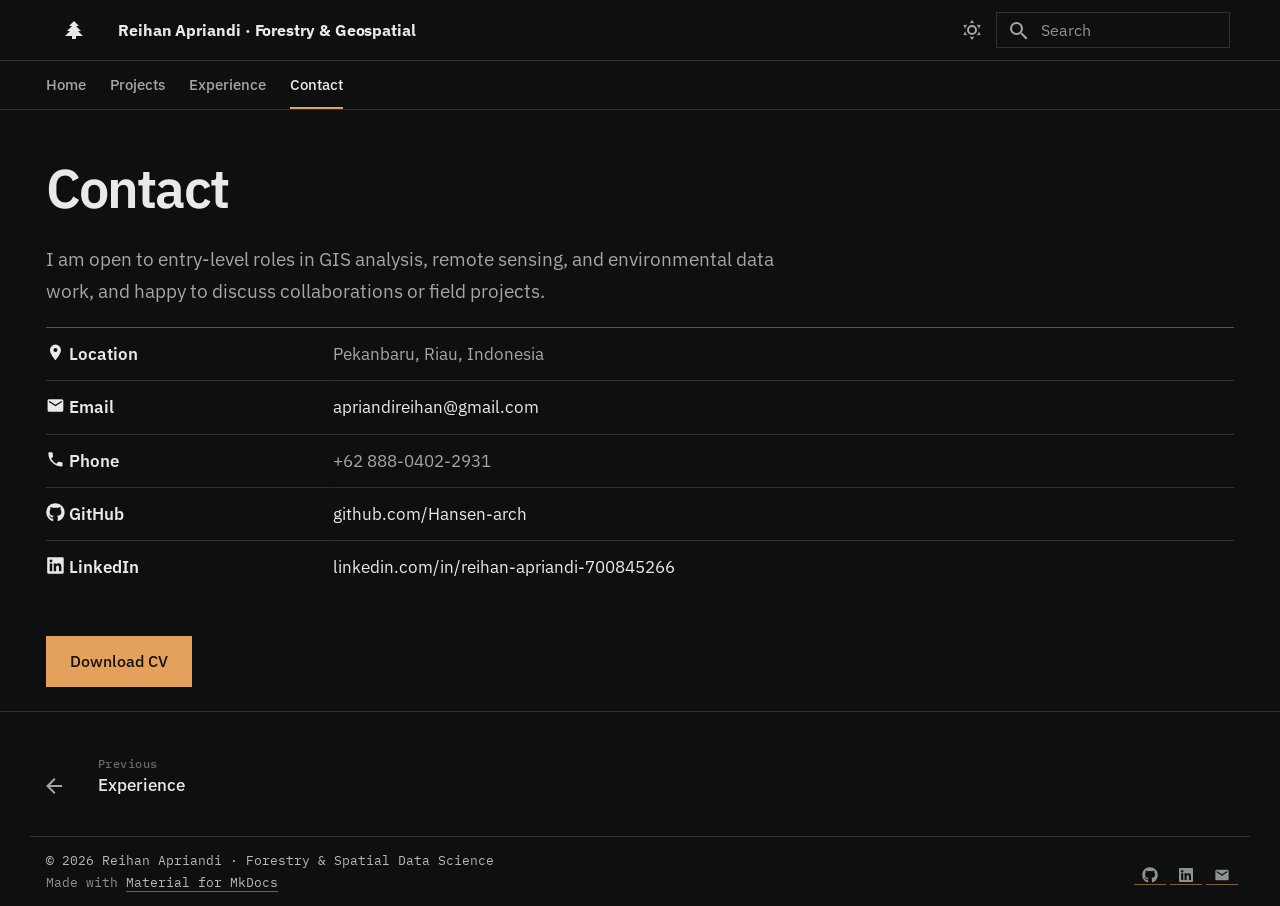
==== commit aa334988: "Deployed ec163ca with MkDocs version: 1.6.1" ====
--- a/contact/index.html
+++ b/contact/index.html
@@ -48,8 +48,8 @@
         
         
         <link rel="preconnect" href="https://fonts.gstatic.com" crossorigin>
-        <link rel="stylesheet" href="https://fonts.googleapis.com/css?family=Inter:300,300i,400,400i,700,700i%7CRoboto+Mono:400,400i,700,700i&display=fallback">
-        <style>:root{--md-text-font:"Inter";--md-code-font:"Roboto Mono"}</style>
+        <link rel="stylesheet" href="https://fonts.googleapis.com/css?family=IBM+Plex+Sans:300,300i,400,400i,700,700i%7CIBM+Plex+Mono:400,400i,700,700i&display=fallback">
+        <style>:root{--md-text-font:"IBM Plex Sans";--md-code-font:"IBM Plex Mono"}</style>
       
     
     
@@ -61,6 +61,8 @@
 
     
     
+<link rel="preconnect" href="https://fonts.gstatic.com" crossorigin>
+<link rel="stylesheet" href="https://fonts.googleapis.com/css2?family=IBM+Plex+Sans:wght@400;500;600&family=IBM+Plex+Mono:wght@400;500&display=swap">
 <script type="application/ld+json">
 {
   "@context": "https://schema.org",
--- a/assets/css/extra.css
+++ b/assets/css/extra.css
@@ -1,433 +1,834 @@
 /* ============================================================
-   FORESTRY PORTFOLIO — EXTRA CSS
-   Professional edition: muted earth tones, flat surfaces,
-   restrained shadows, typography-led hierarchy
-   Light + Dark mode support
+   QUIET INSTRUMENT PANEL
+   Direction and reasons: see DESIGN.md at the repo root.
+   Hairlines and type carry the structure. No shadow, no glow,
+   no radius, one signal colour: sodium amber.
    ============================================================ */
 
-/* ── FONTS ── */
-@import url('https://fonts.googleapis.com/css2?family=Inter:wght@300;400;500;600;700&display=swap');
-
-/* ── CSS VARIABLES — LIGHT MODE ── */
+/* ── TOKENS ─────────────────────────────────────────────── */
+
+:root,
+[data-md-color-scheme="default"] {
+  --ground:        #f3f3f0;
+  --ground-raised: #ffffff;
+  --plate-bg:      #e6e6e1;
+  --ink:           #161817;
+  --ink-2:         #4b4f4c;
+  --ink-3:         #666b67;
+  --rule:          rgba(22, 24, 23, 0.16);
+  --rule-strong:   rgba(22, 24, 23, 0.34);
+  --accent:        #8f5310;
+  --accent-ink:    #ffffff;
+  --tint:          rgba(22, 24, 23, 0.05);
+}
+
+[data-md-color-scheme="slate"] {
+  --ground:        #0d0f10;
+  --ground-raised: #141718;
+  --plate-bg:      #1a1d1e;
+  --ink:           #e8eae9;
+  --ink-2:         #a2a7a4;
+  --ink-3:         #8d938f;
+  --rule:          rgba(232, 234, 233, 0.15);
+  --rule-strong:   rgba(232, 234, 233, 0.32);
+  --accent:        #e3a15c;
+  --accent-ink:    #14100b;
+  --tint:          rgba(232, 234, 233, 0.06);
+}
+
 :root {
-  --forest-dark:    #22332b;
-  --forest-mid:     #3a4f43;
-  --forest-light:   #5c7263;
-  --forest-pale:    #eef1ee;
-  --earth-brown:    #5f5142;
-  --accent:         #43695a;
-  --mist:           #f7f8f7;
-  --shadow:         rgba(34, 51, 43, 0.08);
-  --text-primary:   #22332b;
-  --text-secondary: #4a5b51;
-  --text-body:      #37423c;
-  --card-bg:        #ffffff;
-  --card-border:    #dde3dd;
-  --card-top:       #c9d4cb;
-  --hero-overlay:   linear-gradient(150deg,
-                      rgba(28, 42, 35, 0.92) 0%,
-                      rgba(44, 63, 52, 0.88) 60%,
-                      rgba(58, 79, 67, 0.86) 100%);
-  --hero-text:      #ffffff;
-  --hero-strong:    #cfded2;
-  --hero-em:        rgba(255, 255, 255, 0.72);
-  --about-bg:       #f4f6f4;
-  --about-text:     #2c3a32;
-  --about-border:   #43695a;
-  --heading-color:  #22332b;
-  --heading-sub:    #3a4f43;
-  --heading-border: #dfe5df;
-  --timeline-bg:    #fbfcfb;
-  --timeline-text:  #37423c;
-  --timeline-dot:   #43695a;
-  --timeline-dot-b: #ffffff;
-  --btn-outline-c:  #3a4f43;
-  --btn-outline-b:  #b9c6bb;
-  --btn-outline-hv: #eef1ee;
-  --code-bg:        #eef1ee;
-  --code-color:     #4a3f33;
-  --table-even:     #f4f6f4;
-  --hr-color:       #e2e7e2;
-  --scroll-track:   #f1f3f1;
-  --scroll-thumb:   #b7c4b9;
-  --scroll-hover:   #93a698;
-}
-
-/* ── CSS VARIABLES — DARK MODE ── */
-[data-md-color-scheme="slate"] {
-  --forest-dark:    #17211c;
-  --forest-mid:     #233029;
-  --forest-light:   #45564b;
-  --forest-pale:    #1b2620;
-  --accent:         #7fa892;
-  --mist:           #1d2923;
-  --shadow:         rgba(0, 0, 0, 0.35);
-  --text-primary:   #d8e2da;
-  --text-secondary: #a3b8a9;
-  --text-body:      #c2cfC5;
-  --card-bg:        #1e2a24;
-  --card-border:    #2e3d34;
-  --card-top:       #3a4f43;
-  --hero-overlay:   linear-gradient(150deg,
-                      rgba(13, 20, 16, 0.93) 0%,
-                      rgba(23, 33, 27, 0.91) 60%,
-                      rgba(30, 43, 35, 0.89) 100%);
-  --hero-text:      #ffffff;
-  --hero-strong:    #b7cdbd;
-  --hero-em:        rgba(255, 255, 255, 0.68);
-  --about-bg:       #1e2a24;
-  --about-text:     #d8e2da;
-  --about-border:   #45564b;
-  --heading-color:  #d8e2da;
-  --heading-sub:    #a8bfae;
-  --heading-border: #2e3d34;
-  --timeline-bg:    #1b2620;
-  --timeline-text:  #c2cfc5;
-  --timeline-dot:   #5d7a68;
-  --timeline-dot-b: #17211c;
-  --btn-outline-c:  #b7cdbd;
-  --btn-outline-b:  #3a4f43;
-  --btn-outline-hv: #233029;
-  --code-bg:        #1b2620;
-  --code-color:     #b7cdbd;
-  --table-even:     #1b2620;
-  --hr-color:       #2e3d34;
-  --scroll-track:   #1b2620;
-  --scroll-thumb:   #3a4f43;
-  --scroll-hover:   #4d6355;
-}
-
-/* ── BASE TYPOGRAPHY ── */
+  --sans: "IBM Plex Sans", "Segoe UI", system-ui, sans-serif;
+  --mono: "IBM Plex Mono", ui-monospace, "SFMono-Regular", monospace;
+}
+
+/* Map Material's own variables onto the palette above, so every
+   component inherits the ground and ink instead of its defaults.
+   Scoped to [data-md-color-scheme] so it outranks Material's own
+   scheme blocks, which would otherwise keep slate's defaults. */
+[data-md-color-scheme] {
+  --md-default-bg-color: var(--ground);
+  --md-default-fg-color: var(--ink);
+  --md-default-fg-color--light: var(--ink-2);
+  --md-default-fg-color--lighter: var(--ink-3);
+  --md-default-fg-color--lightest: var(--rule);
+  --md-primary-fg-color: var(--ground);
+  --md-primary-bg-color: var(--ink);
+  --md-accent-fg-color: var(--accent);
+  --md-typeset-color: var(--ink-2);
+  --md-typeset-a-color: var(--ink);
+  --md-code-bg-color: var(--ground-raised);
+  --md-code-fg-color: var(--ink);
+  --md-footer-bg-color: var(--ground);
+  --md-footer-bg-color--dark: var(--ground);
+  --md-typeset-table-color: var(--rule);
+  --md-text-font-family: var(--sans);
+  --md-code-font-family: var(--mono);
+}
+
+/* ── BASE ───────────────────────────────────────────────── */
+
+html { -webkit-text-size-adjust: 100%; }
+
+body,
 .md-typeset {
-  font-family: 'Inter', sans-serif;
-}
+  font-family: var(--sans);
+  background-color: var(--ground);
+  color: var(--ink-2);
+}
+
+.md-typeset {
+  font-size: 0.95rem;
+  line-height: 1.68;
+  -webkit-font-smoothing: antialiased;
+}
+
+.md-typeset p,
+.md-typeset li { max-width: 68ch; }
+
+.md-typeset strong { color: var(--ink); font-weight: 600; }
 
 .md-typeset h1,
 .md-typeset h2,
 .md-typeset h3,
-.hero h1 {
-  font-family: 'Inter', sans-serif;
-  letter-spacing: -0.01em;
+.md-typeset h4 {
+  font-family: var(--sans);
+  color: var(--ink);
   font-weight: 600;
-}
-
-/* ── HERO SECTION ── */
-.hero {
-  text-align: center;
-  padding: 3.5rem 2rem 3rem 2rem;
-  background:
-    var(--hero-overlay),
-    url('../images/hero-image.png') center / cover no-repeat;
-  border-radius: 10px;
-  border: 1px solid var(--card-border);
-  box-shadow: 0 2px 16px var(--shadow);
-}
-
-.hero h1 {
-  margin-top: 0.75rem;
-  margin-bottom: 0.35rem;
-  font-size: 2rem;
-  font-weight: 700;
-  color: var(--hero-text) !important;
-  letter-spacing: 0.01em;
-}
-
-.hero p {
+  text-transform: none;
+  letter-spacing: -0.02em;
+}
+
+.md-typeset h1 {
+  font-size: clamp(2.05rem, 4.2vw, 3rem);
+  line-height: 1.05;
+  letter-spacing: -0.035em;
+  margin: 0 0 1.4rem;
+}
+
+.md-typeset h2 {
+  font-size: 1.32rem;
+  line-height: 1.25;
+  margin: 2.8rem 0 0.9rem;
+}
+
+.md-typeset h3 {
+  font-size: 1.02rem;
+  line-height: 1.35;
+  margin: 1.9rem 0 0.45rem;
+}
+
+.md-typeset h4 {
+  font-size: 0.86rem;
+  margin: 1.6rem 0 0.4rem;
+}
+
+.md-typeset hr {
+  border: 0;
+  border-top: 1px solid var(--rule);
+  margin: 3rem 0;
+}
+
+/* Links read as ink with an amber hairline, so the accent stays a
+   signal rather than a coat of paint. */
+.md-typeset a:not(.md-button) {
+  color: var(--ink);
+  text-decoration: none;
+  border-bottom: 1px solid color-mix(in srgb, var(--accent) 55%, transparent);
+  transition: color 120ms ease, border-color 120ms ease;
+}
+
+.md-typeset a:not(.md-button):hover,
+.md-typeset a:not(.md-button):focus-visible {
+  color: var(--accent);
+  border-bottom-color: var(--accent);
+}
+
+/* ── FOCUS ──────────────────────────────────────────────── */
+
+:focus-visible,
+.md-nav__link:focus-visible,
+.md-tabs__link:focus-visible,
+.md-button:focus-visible,
+.md-search__input:focus-visible {
+  outline: 2px solid var(--accent);
+  outline-offset: 3px;
+}
+
+/* ── HEADER ─────────────────────────────────────────────── */
+
+.md-header {
+  background-color: var(--ground);
+  color: var(--ink);
+  box-shadow: none;
+  border-bottom: 1px solid var(--rule);
+}
+
+.md-header--shadow {
+  box-shadow: none;
+  border-bottom-color: var(--rule-strong);
+}
+
+.md-header__inner { height: 3rem; padding: 0 1rem; }
+
+.md-header__title {
+  font-size: 0.8rem;
+  font-weight: 500;
+  letter-spacing: -0.005em;
+  color: var(--ink);
+}
+
+.md-header__topic + .md-header__topic { color: var(--ink-2); }
+
+.md-header__button { color: var(--ink-2); }
+.md-header__button:hover { color: var(--ink); }
+.md-header__button.md-logo svg,
+.md-header__button.md-logo svg path { fill: var(--ink); }
+
+/* Search: flat field on the raised ground. */
+.md-search__form {
+  background-color: transparent;
+  border: 1px solid var(--rule);
+  border-radius: 0;
+  box-shadow: none;
+  transition: border-color 120ms ease, background-color 120ms ease;
+}
+
+.md-search__form:hover,
+.md-search__form:focus-within {
+  background-color: var(--tint);
+  border-color: var(--rule-strong);
+}
+
+.md-search__input { color: var(--ink); }
+.md-search__input::placeholder { color: var(--ink-3); }
+.md-search__icon[for="__search"] { color: var(--ink-2); }
+
+.md-search__form { background-color: var(--ground); }
+
+.md-search__output {
+  background-color: var(--ground-raised);
+  border: 1px solid var(--rule);
+  border-top: 0;
+  border-radius: 0;
+  box-shadow: none;
+}
+
+.md-search-result__meta {
+  background-color: transparent;
+  color: var(--ink-3);
+  font-family: var(--mono);
+  font-size: 0.64rem;
+  border-bottom: 1px solid var(--rule);
+  padding: 0.6rem 0.8rem;
+}
+
+.md-search-result__link { box-shadow: none; }
+
+.md-search-result__link:hover,
+.md-search-result__link:focus {
+  background-color: var(--tint);
+}
+
+.md-search-result__title { color: var(--ink); font-size: 0.84rem; }
+.md-search-result__teaser { color: var(--ink-2); }
+.md-search-result__icon { color: var(--ink-3); }
+
+.md-typeset mark {
+  background-color: color-mix(in srgb, var(--accent) 28%, transparent);
+  color: var(--ink);
+  padding: 0 0.1em;
+}
+
+/* ── TABS ───────────────────────────────────────────────── */
+
+.md-tabs {
+  background-color: var(--ground);
+  color: var(--ink-2);
+  border-bottom: 1px solid var(--rule);
+}
+
+.md-tabs__link {
+  display: flex;
+  align-items: center;
+  height: 100%;
+  font-size: 0.76rem;
+  font-weight: 500;
+  color: var(--ink-2);
+  opacity: 1;
   margin-top: 0;
-  margin-bottom: 0.45rem;
-  color: var(--hero-text) !important;
-  font-size: 0.98rem;
-}
-
-.hero p strong {
-  color: var(--hero-strong) !important;
-  font-size: 1rem;
-  font-weight: 600;
-  letter-spacing: 0.08em;
-  text-transform: uppercase;
-}
-
-.hero p em {
-  color: var(--hero-em) !important;
-  font-style: normal;
+  padding: 0;
+  transition: color 120ms ease;
+}
+
+.md-tabs__link:hover,
+.md-tabs__link:focus { color: var(--ink); }
+
+.md-tabs__item--active > .md-tabs__link {
+  color: var(--ink);
+  box-shadow: inset 0 -2px 0 var(--accent);
+}
+
+/* ── SIDEBARS ───────────────────────────────────────────── */
+
+.md-nav { font-size: 0.76rem; }
+
+.md-nav__title {
+  font-family: var(--mono);
+  font-size: 0.66rem;
+  font-weight: 400;
+  color: var(--ink-3);
+  letter-spacing: 0.04em;
+  background: transparent;
+  box-shadow: none;
+}
+
+.md-sidebar .md-nav__title {
+  background: transparent;
+  box-shadow: none;
+  padding-left: 0;
+}
+
+.md-nav__link { color: var(--ink-2); }
+.md-nav__link:hover { color: var(--ink); }
+
+.md-nav__link--active,
+.md-nav__item--active > .md-nav__link {
+  color: var(--ink);
+  font-weight: 500;
+}
+
+.md-sidebar__scrollwrap { border-color: var(--rule); }
+
+/* ── PANELS: the section motif ───────────────────────────────
+   A hairline, then a mono index in the accent. The index is real
+   ordering information, the same way a plot sheet numbers panels. */
+
+.md-typeset { counter-reset: panel; }
+
+.panel {
+  border-top: 1px solid var(--rule-strong);
+  margin-top: 3.2rem;
+  padding-top: 1.1rem;
+}
+
+.panel h2 {
+  counter-increment: panel;
+  margin-top: 0;
+  display: flex;
+  align-items: baseline;
+  gap: 0.85rem;
+}
+
+.panel h2::before {
+  content: counter(panel, decimal-leading-zero);
+  font-family: var(--mono);
+  font-size: 0.7rem;
+  font-weight: 400;
+  color: var(--accent);
+  letter-spacing: 0;
+  flex: none;
+}
+
+/* ── MASTHEAD ───────────────────────────────────────────── */
+
+.masthead {
+  display: grid;
+  grid-template-columns: minmax(0, 1.25fr) minmax(15rem, 0.75fr);
+  gap: 3rem;
+  align-items: start;
+  padding: 2.4rem 0 2.6rem;
+}
+
+.masthead h1 { margin: 0 0 1.1rem; max-width: 14ch; }
+
+.masthead-lede {
+  font-size: 1.02rem;
+  line-height: 1.6;
+  color: var(--ink-2);
+  max-width: 42ch;
+  margin: 0;
+}
+
+/* The readout: only facts a reviewer can check. */
+.md-typeset .readout {
+  display: grid;
+  grid-template-columns: 4.4rem minmax(0, 1fr);
+  gap: 0.7rem 1rem;
+  margin: 0;
+  padding: 0;
+  border-top: 1px solid var(--rule);
+}
+
+.md-typeset .readout dd { margin: 0; padding-left: 0; }
+
+.readout dt {
+  font-family: var(--mono);
+  font-size: 0.66rem;
+  color: var(--ink-3);
+  padding-top: 0.18rem;
+}
+
+.readout dd {
+  margin: 0;
+  font-size: 0.82rem;
+  line-height: 1.5;
+  color: var(--ink);
+}
+
+.readout dd .coord {
+  display: block;
+  font-family: var(--mono);
+  font-size: 0.7rem;
+  color: var(--ink-3);
+  margin-top: 0.15rem;
+}
+
+/* ── ABOUT ──────────────────────────────────────────────── */
+
+.about {
+  display: grid;
+  grid-template-columns: minmax(0, 1fr) 14rem;
+  gap: 2.5rem;
+  align-items: start;
+}
+
+.about-plate img { width: 100%; display: block; border: 1px solid var(--rule); }
+
+.about-text p:first-child { margin-top: 0; }
+
+/* ── DATASHEET: capabilities as rows, not four identical cards ── */
+
+.datasheet { border-top: 1px solid var(--rule); margin-top: 1.2rem; }
+
+.datasheet-row {
+  display: grid;
+  grid-template-columns: 13rem minmax(0, 1fr);
+  gap: 2rem;
+  padding: 1.25rem 0;
+  border-bottom: 1px solid var(--rule);
+}
+
+.datasheet-key {
+  font-family: var(--mono);
+  font-size: 0.68rem;
+  color: var(--ink-3);
+  padding-top: 0.3rem;
+}
+
+.datasheet-val ul { margin: 0; padding: 0; list-style: none; }
+
+.datasheet-val li {
+  position: relative;
+  padding-left: 1rem;
+  margin: 0 0 0.4rem;
   font-size: 0.9rem;
-  letter-spacing: 0.03em;
-}
-
-.hero + hr {
-  margin-top: 1.25rem;
-  border-color: var(--hr-color);
-}
-
-/* ── PROFILE PHOTO ── */
-.profile-photo {
-  border-radius: 50%;
-  width: 140px;
-  height: 140px;
+  line-height: 1.55;
+}
+
+.datasheet-val li::before {
+  content: "";
+  position: absolute;
+  left: 0;
+  top: 0.78em;
+  width: 5px;
+  height: 1px;
+  background: var(--rule-strong);
+}
+
+/* ── PROJECT INDEX ROWS ─────────────────────────────────── */
+
+.index-list { border-top: 1px solid var(--rule-strong); margin-top: 1.6rem; }
+
+.index-row {
+  display: grid;
+  grid-template-columns: 2.4rem minmax(0, 1fr) 13rem;
+  gap: 1.8rem;
+  padding: 1.7rem 0;
+  border-bottom: 1px solid var(--rule);
+  align-items: start;
+}
+
+.index-num {
+  font-family: var(--mono);
+  font-size: 0.7rem;
+  color: var(--ink-3);
+  padding-top: 0.2rem;
+  transition: color 120ms ease;
+}
+
+.index-row:hover .index-num { color: var(--accent); }
+
+.index-body { min-width: 0; }
+.index-body p { max-width: 56ch; }
+
+.index-row h2 {
+  font-size: 1.06rem;
+  letter-spacing: -0.015em;
+  margin: 0 0 0.45rem;
+}
+
+.index-row h2 a { color: var(--ink); }
+.index-row h2 a:hover { color: var(--accent); }
+
+.index-stack { margin: 0.85rem 0 0; }
+
+.index-stack code {
+  margin: 0 0.35rem 0.35rem 0;
+  font-size: 0.68rem;
+  color: var(--ink-3);
+}
+
+/* Connect actions share one row; wrapping keeps them tappable on phones. */
+.contact-row { display: flex; flex-wrap: wrap; gap: 0.6rem; }
+
+.index-plate { display: block; border-bottom: 0; }
+
+.index-plate img {
+  width: 100%;
+  aspect-ratio: 4 / 3;
   object-fit: cover;
   display: block;
-  margin: 0 auto 1rem auto;
-  border: 3px solid rgba(255, 255, 255, 0.75);
-  box-shadow: 0 2px 14px rgba(0, 0, 0, 0.25);
-}
-
-/* ── ABOUT SECTION ── */
-.about-section {
-  display: flex;
-  gap: 2.25rem;
-  align-items: center;
-  background: var(--about-bg);
-  padding: 1.75rem 2rem;
-  border-radius: 10px;
-  border-left: 3px solid var(--about-border);
-  box-shadow: 0 1px 6px var(--shadow);
-}
-
-.about-text {
-  flex: 1;
-  font-size: 1rem;
-  line-height: 1.75;
-  color: var(--about-text) !important;
-}
-
-.about-image {
-  flex: 0 0 auto;
-}
-
-.about-image img {
-  width: 300px;
-  border-radius: 8px;
+  border: 1px solid var(--rule);
+  filter: saturate(0.7);
+  transition: filter 160ms ease, border-color 160ms ease;
+}
+
+.index-plate:hover img,
+.index-row:hover .index-plate img {
+  filter: none;
+  border-color: var(--rule-strong);
+}
+
+/* ── PLATES ON PROJECT PAGES ────────────────────────────── */
+
+.md-typeset img {
+  border: 1px solid var(--rule);
+  background: var(--plate-bg);
+  border-radius: 0;
+}
+
+.md-typeset img.plate { width: 100%; display: block; }
+
+.plate-caption {
+  font-family: var(--mono);
+  font-size: 0.68rem;
+  color: var(--ink-3);
+  margin: 0.6rem 0 0;
+  max-width: none;
+  padding-bottom: 0.2rem;
+}
+
+/* ── TABLES: readout rows, no zebra, no box ──────────────── */
+
+/* Material wraps tables in a shrink-wrapped inline-block, which makes the
+   rules stop short of the text column. Let the wrapper take the column. */
+.md-typeset__table {
   display: block;
-  box-shadow: 0 2px 10px var(--shadow);
-  border: 1px solid var(--card-border);
-}
-
-@media (max-width: 768px) {
-  .about-section {
-    flex-direction: column;
-    padding: 1.25rem;
-  }
-  .about-image img {
-    width: 100%;
-  }
-  .hero h1 {
-    font-size: 1.5rem;
-  }
-}
-
-/* ── SECTION HEADINGS ── */
-.md-typeset h2 {
-  color: var(--heading-color) !important;
-  border-bottom: 1px solid var(--heading-border);
-  padding-bottom: 0.45rem;
-  margin-top: 2.25rem;
-  font-size: 1.35rem;
-}
-
-.md-typeset h3 {
-  color: var(--heading-sub) !important;
-  font-size: 1.02rem;
-  font-weight: 600;
-}
-
-/* ── BODY TEXT ── */
-.md-typeset p,
-.md-typeset li {
-  color: var(--text-body);
-}
-
-/* ── SKILL CARDS ── */
-.md-typeset .grid.cards > ul > li {
-  background: var(--card-bg);
-  border: 1px solid var(--card-border);
-  border-radius: 8px;
-  border-top: 2px solid var(--card-top);
-  transition: border-color 0.2s ease, box-shadow 0.2s ease;
-  box-shadow: 0 1px 4px var(--shadow);
-  color: var(--text-body);
-}
-
-.md-typeset .grid.cards > ul > li:hover {
-  border-color: var(--accent);
-  box-shadow: 0 3px 12px var(--shadow);
-}
-
-.md-typeset .grid.cards > ul > li :is(a):focus {
-  background-color: transparent;
-}
-
-/* ── PROJECT CARDS ── */
-.project-card {
-  border: 1px solid var(--card-border);
-  border-radius: 8px;
-  padding: 1.25rem;
-  background: var(--card-bg);
-  border-top: 2px solid var(--card-top);
-  transition: border-color 0.2s ease, box-shadow 0.2s ease;
-  box-shadow: 0 1px 4px var(--shadow);
-  color: var(--text-body);
-}
-
-.project-card:hover {
-  border-color: var(--accent);
-  box-shadow: 0 4px 16px var(--shadow);
-}
-
-.project-card img {
   width: 100%;
-  height: 190px;
-  object-fit: cover;
-  border-radius: 5px;
-  margin-bottom: 0.75rem;
-  border: 1px solid var(--card-border);
-}
-
-/* ── TIMELINE ── */
-.timeline {
-  padding-left: 1.5rem;
-  border-left: 2px solid var(--card-top);
-}
+  overflow-x: auto;
+  margin-bottom: 1.2rem;
+}
+
+.md-typeset table:not([class]) {
+  display: table;
+  width: 100%;
+  margin-bottom: 0;
+  border: 0;
+  border-top: 1px solid var(--rule-strong);
+  border-radius: 0;
+  box-shadow: none;
+  font-size: 0.84rem;
+  font-variant-numeric: tabular-nums;
+}
+
+/* The two-column fact tables open with an empty header row that exists only
+   for the markdown syntax; collapse it so the table starts at the first row. */
+.md-typeset table:not([class]) thead th:empty {
+  padding: 0;
+  border: 0;
+  line-height: 0;
+}
+
+.md-typeset table:not([class]) th {
+  background: none;
+  color: var(--ink-3);
+  font-family: var(--mono);
+  font-size: 0.66rem;
+  font-weight: 400;
+  letter-spacing: 0.02em;
+  border: 0;
+  border-bottom: 1px solid var(--rule-strong);
+  padding: 0.55rem 1.1rem 0.55rem 0;
+  text-align: left;
+  vertical-align: bottom;
+}
+
+.md-typeset table:not([class]) td {
+  border: 0;
+  border-bottom: 1px solid var(--rule);
+  padding: 0.6rem 1.1rem 0.6rem 0;
+  color: var(--ink-2);
+  vertical-align: top;
+}
+
+.md-typeset table:not([class]) td:first-child {
+  color: var(--ink);
+  border-right: 1px solid transparent;
+}
+
+.md-typeset table:not([class]) tr:nth-child(even) { background: none; }
+.md-typeset table:not([class]) tr:hover { background: none; }
+
+.md-typeset table:not([class]) tr:last-child td { border-bottom: 0; }
+
+.md-typeset table:not([class]) a { border-bottom-color: transparent; }
+
+/* ── TIMELINE: a log, one entry per hairline ────────────── */
+
+.timeline { padding-left: 0; border-left: 0; margin-top: 1rem; }
 
 .timeline-entry {
   position: relative;
-  margin-bottom: 1.25rem;
-  background: var(--timeline-bg);
-  padding: 1.15rem 1.35rem 1rem 1.35rem;
-  border-radius: 8px;
-  border: 1px solid var(--card-border);
-  box-shadow: 0 1px 4px var(--shadow);
-  color: var(--timeline-text);
-}
-
-.timeline-entry::before {
-  content: '';
+  margin: 0;
+  padding: 1.5rem 0 1.4rem;
+  background: none;
+  border: 0;
+  border-bottom: 1px solid var(--rule);
+  border-radius: 0;
+  box-shadow: none;
+}
+
+.timeline-entry::before { display: none; }
+
+.timeline-entry h3 { margin: 0 0 0.2rem; }
+
+.timeline-entry h3 + p {
+  margin: 0 0 0.5rem;
+  font-size: 0.84rem;
+  color: var(--ink-2);
+}
+
+.timeline-entry h3 + p strong { color: var(--ink); font-weight: 500; }
+
+.timeline-entry h3 + p em {
+  display: block;
+  font-family: var(--mono);
+  font-style: normal;
+  font-size: 0.68rem;
+  color: var(--ink-3);
+  margin-top: 0.25rem;
+}
+
+.timeline-entry:last-child { border-bottom: 0; }
+
+.timeline-entry ul { margin: 0.7rem 0 0; padding: 0; list-style: none; }
+
+.timeline-entry li {
+  position: relative;
+  padding-left: 1rem;
+  font-size: 0.88rem;
+  line-height: 1.6;
+  margin-bottom: 0.4rem;
+}
+
+.timeline-entry li::before {
+  content: "";
   position: absolute;
-  left: -2rem;
-  top: 1.4rem;
-  width: 0.55rem;
-  height: 0.55rem;
-  border-radius: 50%;
-  background-color: var(--timeline-dot);
-  border: 2px solid var(--timeline-dot-b);
-  box-shadow: 0 0 0 2px var(--timeline-dot);
-}
-
-.timeline-entry h3 {
-  margin-top: 0;
-  margin-bottom: 0.3rem;
-  color: var(--heading-color) !important;
-  font-size: 0.98rem;
-  line-height: 1.4;
-}
-
-.timeline-entry h3 + p {
-  margin-bottom: 0.6rem;
-}
-
-.timeline-entry p em {
-  color: var(--text-secondary);
-  font-size: 0.85rem;
-}
-
-.timeline-entry li {
-  font-size: 0.92rem;
-  line-height: 1.6;
-}
-
-/* ── BUTTONS ── */
+  left: 0;
+  top: 0.8em;
+  width: 5px;
+  height: 1px;
+  background: var(--rule-strong);
+}
+
+/* ── BUTTONS ────────────────────────────────────────────── */
+
 .md-typeset .md-button {
-  border-radius: 5px;
+  display: inline-flex;
+  align-items: center;
+  min-height: 44px;
+  padding: 0.55rem 1.15rem;
+  border: 1px solid var(--rule-strong);
+  border-radius: 0;
+  background: transparent;
+  color: var(--ink);
+  font-family: var(--sans);
+  font-size: 0.8rem;
   font-weight: 500;
-  font-size: 0.85rem;
-  letter-spacing: 0.01em;
-  transition: all 0.15s ease;
+  letter-spacing: 0;
+  box-shadow: none;
+  transition: background-color 120ms ease, border-color 120ms ease, color 120ms ease;
+}
+
+.md-typeset .md-button:hover,
+.md-typeset .md-button:focus {
+  background-color: var(--tint);
+  border-color: var(--ink-3);
+  color: var(--ink);
 }
 
 .md-typeset .md-button--primary {
-  background-color: var(--accent) !important;
-  border-color: var(--accent) !important;
-  color: #ffffff !important;
-}
-
-.md-typeset .md-button--primary:hover {
-  background-color: var(--forest-dark) !important;
-  border-color: var(--forest-dark) !important;
-}
-
-.md-typeset .md-button:not(.md-button--primary) {
-  border-color: var(--btn-outline-b) !important;
-  color: var(--btn-outline-c) !important;
-}
-
-.md-typeset .md-button:not(.md-button--primary):hover {
-  background-color: var(--btn-outline-hv) !important;
-  border-color: var(--accent) !important;
-}
-
-/* ── CONTACT TABLE ── */
-.md-typeset table {
-  border-radius: 8px;
-  overflow: hidden;
-  box-shadow: 0 1px 4px var(--shadow);
-  font-size: 0.9rem;
-}
-
-.md-typeset table th {
-  background-color: var(--forest-mid);
-  color: white;
-  font-size: 0.85rem;
-}
-
-.md-typeset table tr:nth-child(even) {
-  background-color: var(--table-even);
-}
-
-/* ── HEADER / NAV ── */
-.md-header {
-  background-color: var(--forest-dark) !important;
-  box-shadow: 0 1px 4px rgba(0, 0, 0, 0.2);
-}
-
-.md-tabs {
-  background-color: var(--forest-dark) !important;
-}
-
-/* ── FOOTER ── */
+  background-color: var(--accent);
+  border-color: var(--accent);
+  color: var(--accent-ink);
+}
+
+.md-typeset .md-button--primary:hover,
+.md-typeset .md-button--primary:focus {
+  background-color: var(--accent);
+  border-color: var(--accent);
+  color: var(--accent-ink);
+  filter: brightness(1.1);
+}
+
+/* Material appends a chevron to buttons; the label is the signal. */
+.md-typeset .md-button::after { display: none; }
+
+/* ── CODE ───────────────────────────────────────────────── */
+
+.md-typeset code {
+  font-family: var(--mono);
+  font-size: 0.74em;
+  background: transparent;
+  color: var(--ink-2);
+  border: 1px solid var(--rule);
+  border-radius: 0;
+  padding: 0.08em 0.4em;
+  box-shadow: none;
+}
+
+.md-typeset pre > code {
+  border: 1px solid var(--rule);
+  background: var(--ground-raised);
+  color: var(--ink);
+  padding: 0.9rem 1rem;
+  font-size: 0.76rem;
+  line-height: 1.7;
+}
+
+.md-typeset .highlighttable .linenos { color: var(--ink-3); }
+
+/* ── ADMONITIONS ────────────────────────────────────────── */
+
+.md-typeset .admonition,
+.md-typeset details {
+  border: 1px solid var(--rule);
+  border-left: 2px solid var(--accent);
+  border-radius: 0;
+  box-shadow: none;
+  background: transparent;
+  font-size: 0.88rem;
+}
+
+.md-typeset .admonition-title { background: transparent; }
+
+/* ── FOOTER ─────────────────────────────────────────────── */
+
 .md-footer {
-  background-color: var(--forest-dark) !important;
-}
-
-/* ── ADMONITION / NOTE BOXES ── */
-.md-typeset .admonition {
-  border-radius: 8px;
-  border-left-color: var(--accent);
-}
-
-/* ── HORIZONTAL RULE ── */
-.md-typeset hr {
-  border-color: var(--hr-color);
-  margin: 1.5rem 0;
-}
-
-/* ── CODE BLOCKS ── */
-.md-typeset code {
-  background-color: var(--code-bg);
-  color: var(--code-color);
-  border-radius: 4px;
-  padding: 0.1em 0.4em;
-}
-
-/* ── SCROLLBAR ── */
-::-webkit-scrollbar {
-  width: 8px;
-}
-::-webkit-scrollbar-track {
-  background: var(--scroll-track);
-}
-::-webkit-scrollbar-thumb {
-  background: var(--scroll-thumb);
-  border-radius: 4px;
-}
-::-webkit-scrollbar-thumb:hover {
-  background: var(--scroll-hover);
-}
+  background-color: var(--ground);
+  color: var(--ink-2);
+  border-top: 1px solid var(--rule);
+}
+
+.md-footer-meta { background-color: transparent; }
+
+.md-footer__inner { padding: 0.9rem 0; border-bottom: 1px solid var(--rule); }
+
+.md-footer__link { color: var(--ink-2); }
+
+.md-footer__title { font-size: 0.86rem; color: var(--ink); font-weight: 500; }
+
+.md-footer__direction {
+  font-family: var(--mono);
+  font-size: 0.62rem;
+  color: var(--ink-3);
+  letter-spacing: 0.04em;
+}
+
+.md-copyright {
+  font-family: var(--mono);
+  font-size: 0.66rem;
+  color: var(--ink-3);
+}
+
+.md-social__link svg { fill: var(--ink-3); }
+.md-social__link:hover svg { fill: var(--accent); }
+
+/* ── MISC CHROME ────────────────────────────────────────── */
+
+.md-top,
+.md-top[hidden] {
+  background-color: var(--ground-raised);
+  border: 1px solid var(--rule);
+  border-radius: 0;
+  color: var(--ink-2);
+  box-shadow: none;
+  font-size: 0.7rem;
+}
+
+.md-typeset .md-tag {
+  border: 1px solid var(--rule);
+  border-radius: 0;
+  background: transparent;
+  color: var(--ink-2);
+}
+
+::selection { background: var(--accent); color: var(--accent-ink); }
+
+::-webkit-scrollbar { width: 10px; height: 10px; }
+::-webkit-scrollbar-track { background: var(--ground); }
+::-webkit-scrollbar-thumb { background: var(--rule-strong); }
+::-webkit-scrollbar-thumb:hover { background: var(--ink-3); }
+
+[data-md-color-switching] * { transition: none; }
+
+/* ── RESPONSIVE ─────────────────────────────────────────── */
+
+@media (max-width: 76.1875em) {
+  .md-nav--primary .md-nav__title {
+    background-color: var(--ground);
+    color: var(--ink-3);
+    box-shadow: none;
+    border-bottom: 1px solid var(--rule);
+  }
+  .md-nav--primary .md-nav__title .md-nav__icon { color: var(--ink-2); }
+  .md-nav--primary .md-nav__link { color: var(--ink-2); font-size: 0.86rem; }
+  .md-nav--primary .md-nav__item { border-top: 1px solid var(--rule); }
+  .md-nav--primary .md-nav__link { padding: 0.75rem 0.6rem; }
+}
+
+@media (max-width: 60em) {
+  .masthead {
+    grid-template-columns: minmax(0, 1fr);
+    gap: 2rem;
+    padding: 1.6rem 0 2rem;
+  }
+  .masthead h1 { max-width: none; }
+  .about { grid-template-columns: minmax(0, 1fr); }
+  .about-plate { max-width: 16rem; }
+  .datasheet-row { grid-template-columns: minmax(0, 1fr); gap: 0.7rem; padding: 1.1rem 0; }
+  .datasheet-key { padding-top: 0; }
+  .index-row { grid-template-columns: 2rem minmax(0, 1fr); gap: 0.6rem 1rem; }
+  .index-plate { grid-column: 1 / -1; order: 3; max-width: 100%; }
+  .index-plate img { aspect-ratio: 16 / 9; }
+  .md-typeset h1 { margin-bottom: 1rem; }
+}
+
+@media (max-width: 44em) {
+  .md-typeset { font-size: 0.92rem; }
+
+  /* At phone width the row icon costs the label its line, so the label wins. */
+  .md-typeset table:not([class]) td:first-child .twemoji,
+  .md-typeset table:not([class]) td:first-child .emojione {
+    display: none;
+  }
+  .md-typeset p, .md-typeset li { max-width: none; }
+  .md-typeset table:not([class]) { font-size: 0.78rem; }
+  .md-typeset table:not([class]) th,
+  .md-typeset table:not([class]) td { padding-right: 0.8rem; }
+  .readout { grid-template-columns: minmax(0, 1fr); gap: 0.15rem 0; }
+  .readout dt { padding-top: 0.55rem; }
+  .md-typeset .md-button { width: 100%; justify-content: center; }
+  .md-typeset hr { margin: 2.2rem 0; }
+  .panel { margin-top: 2.4rem; }
+}
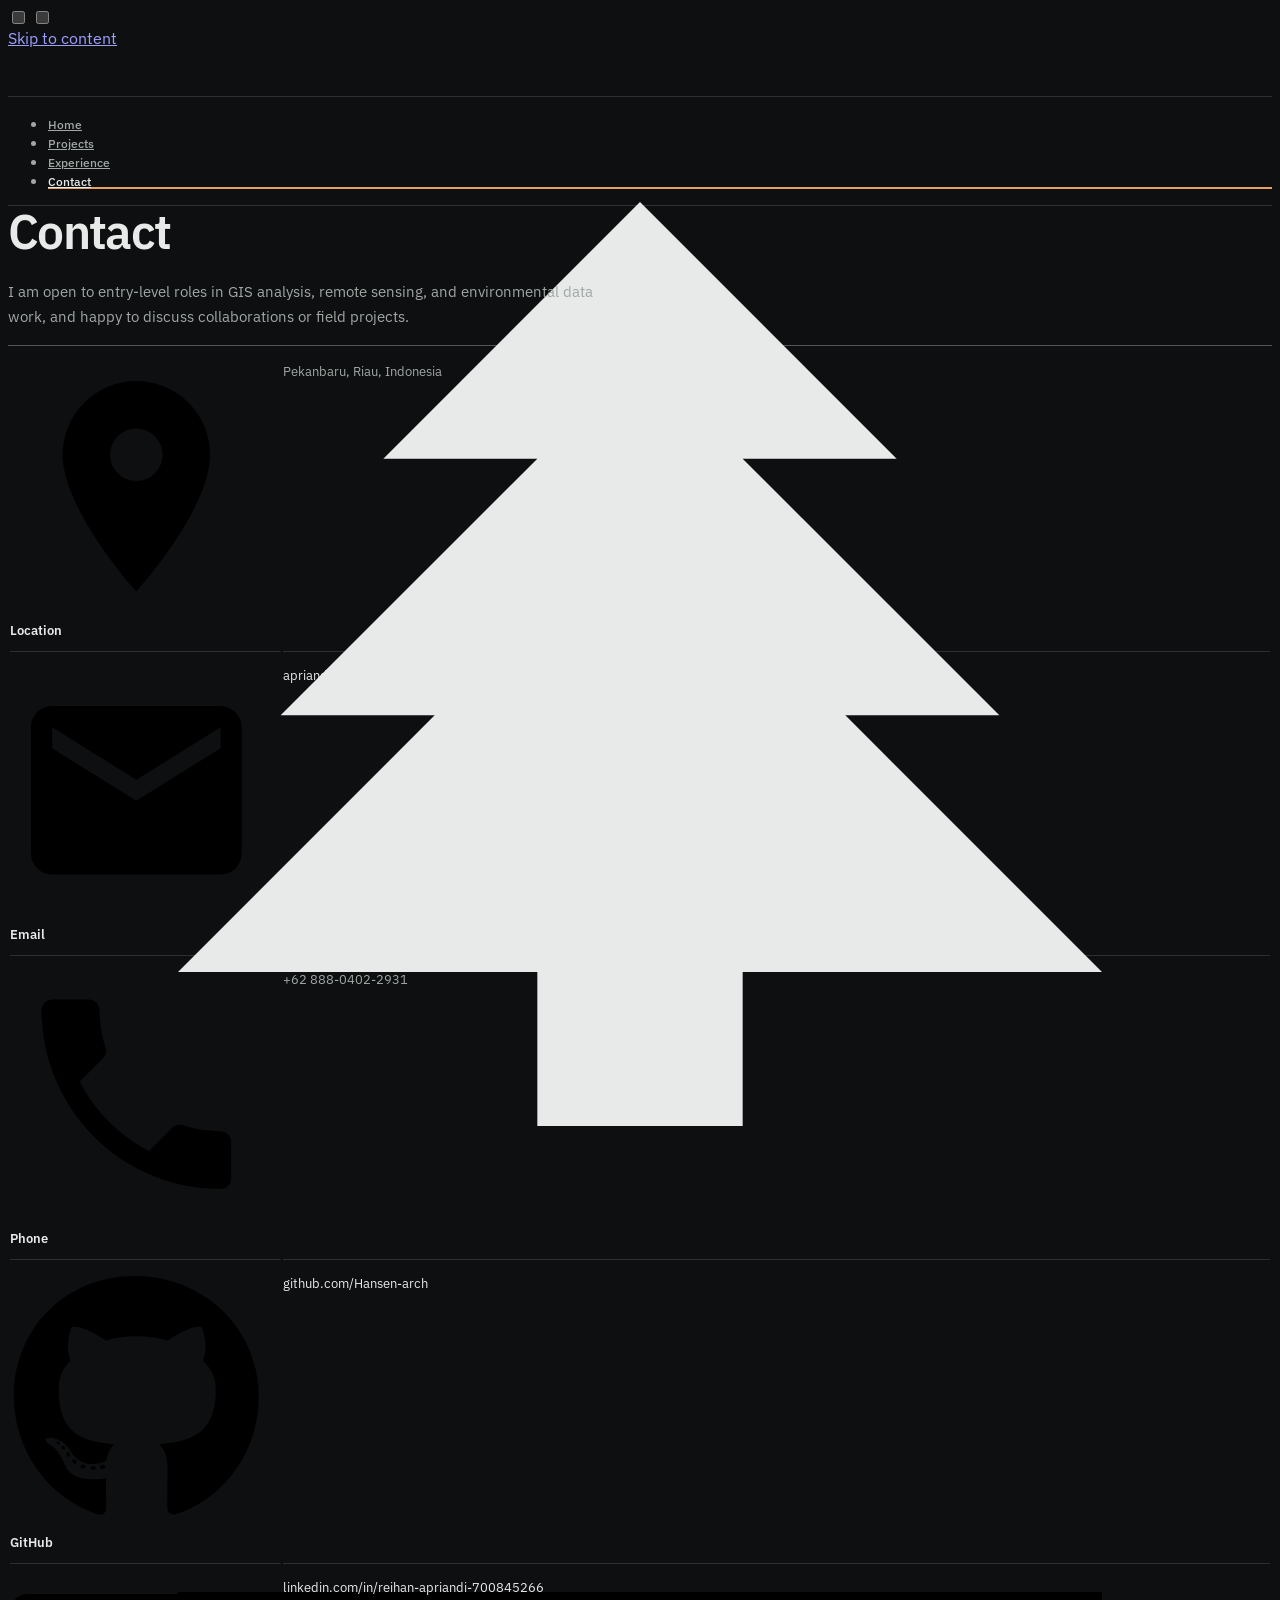
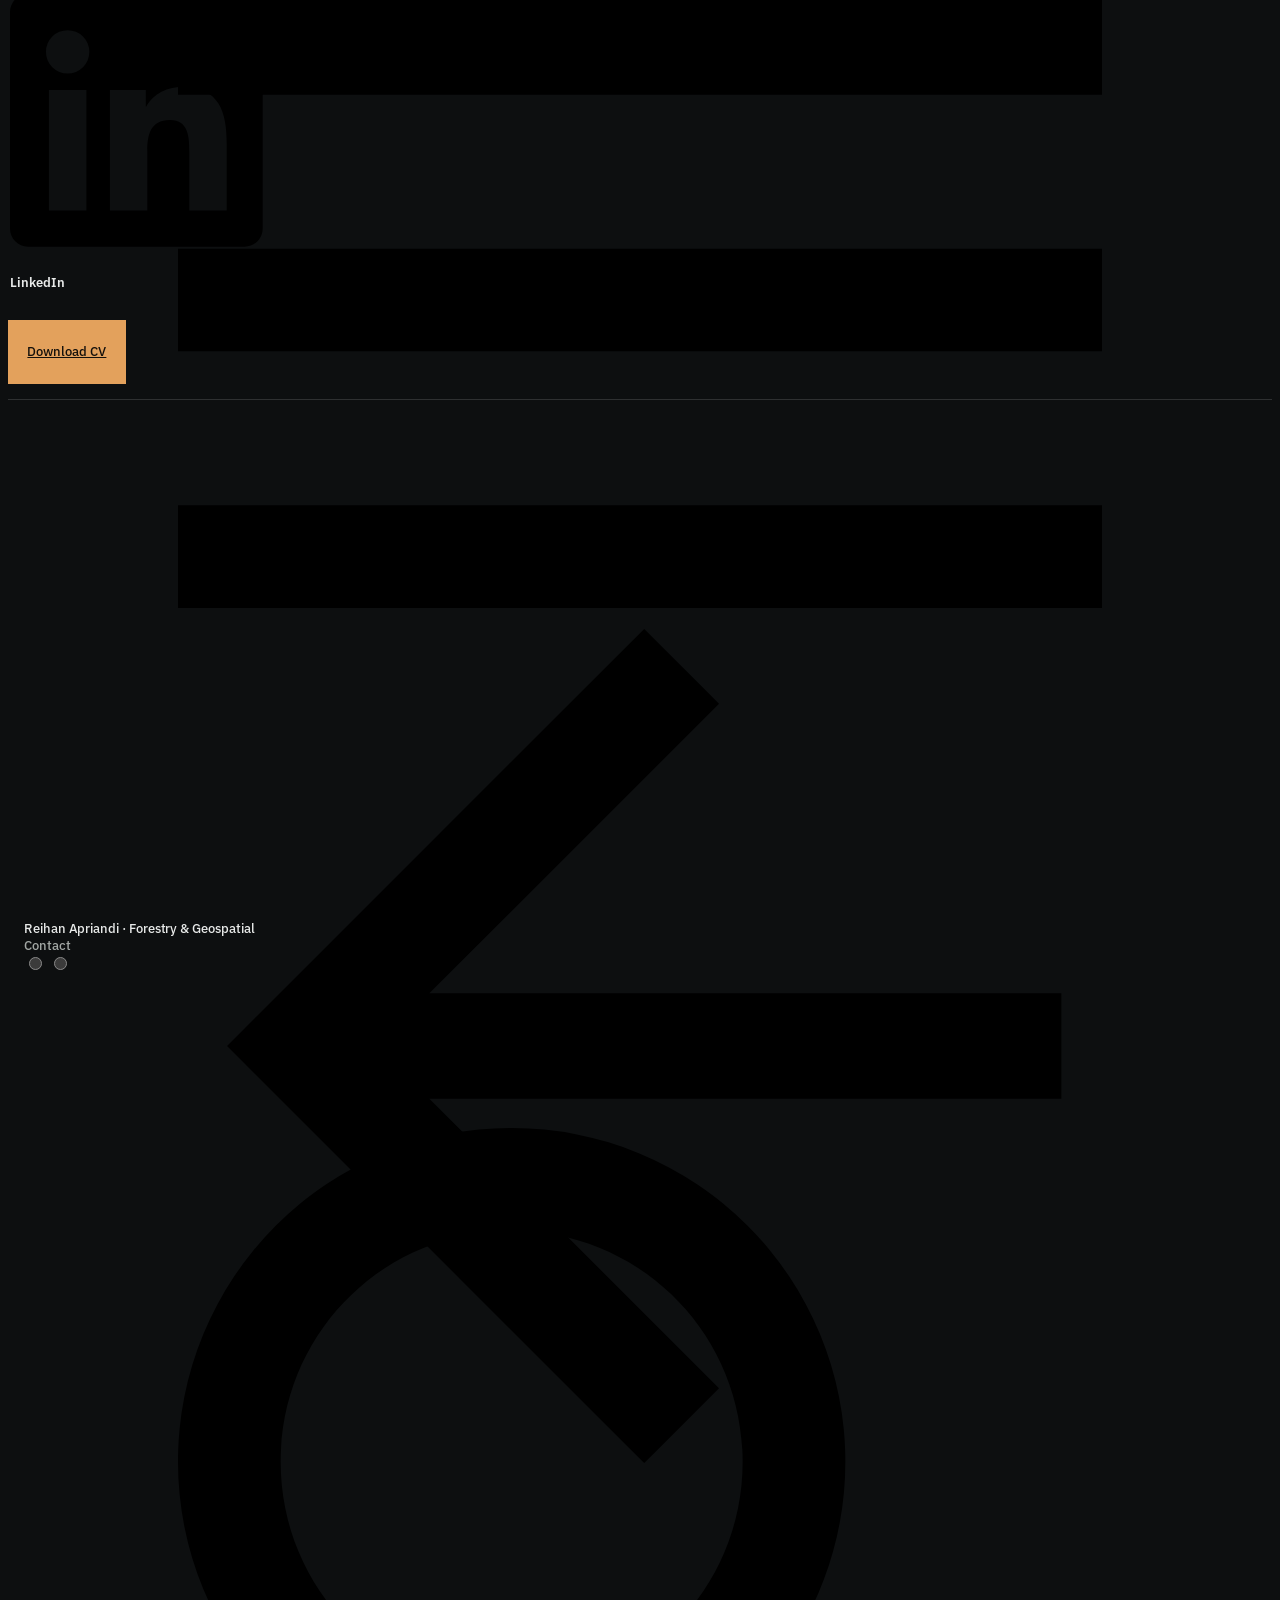
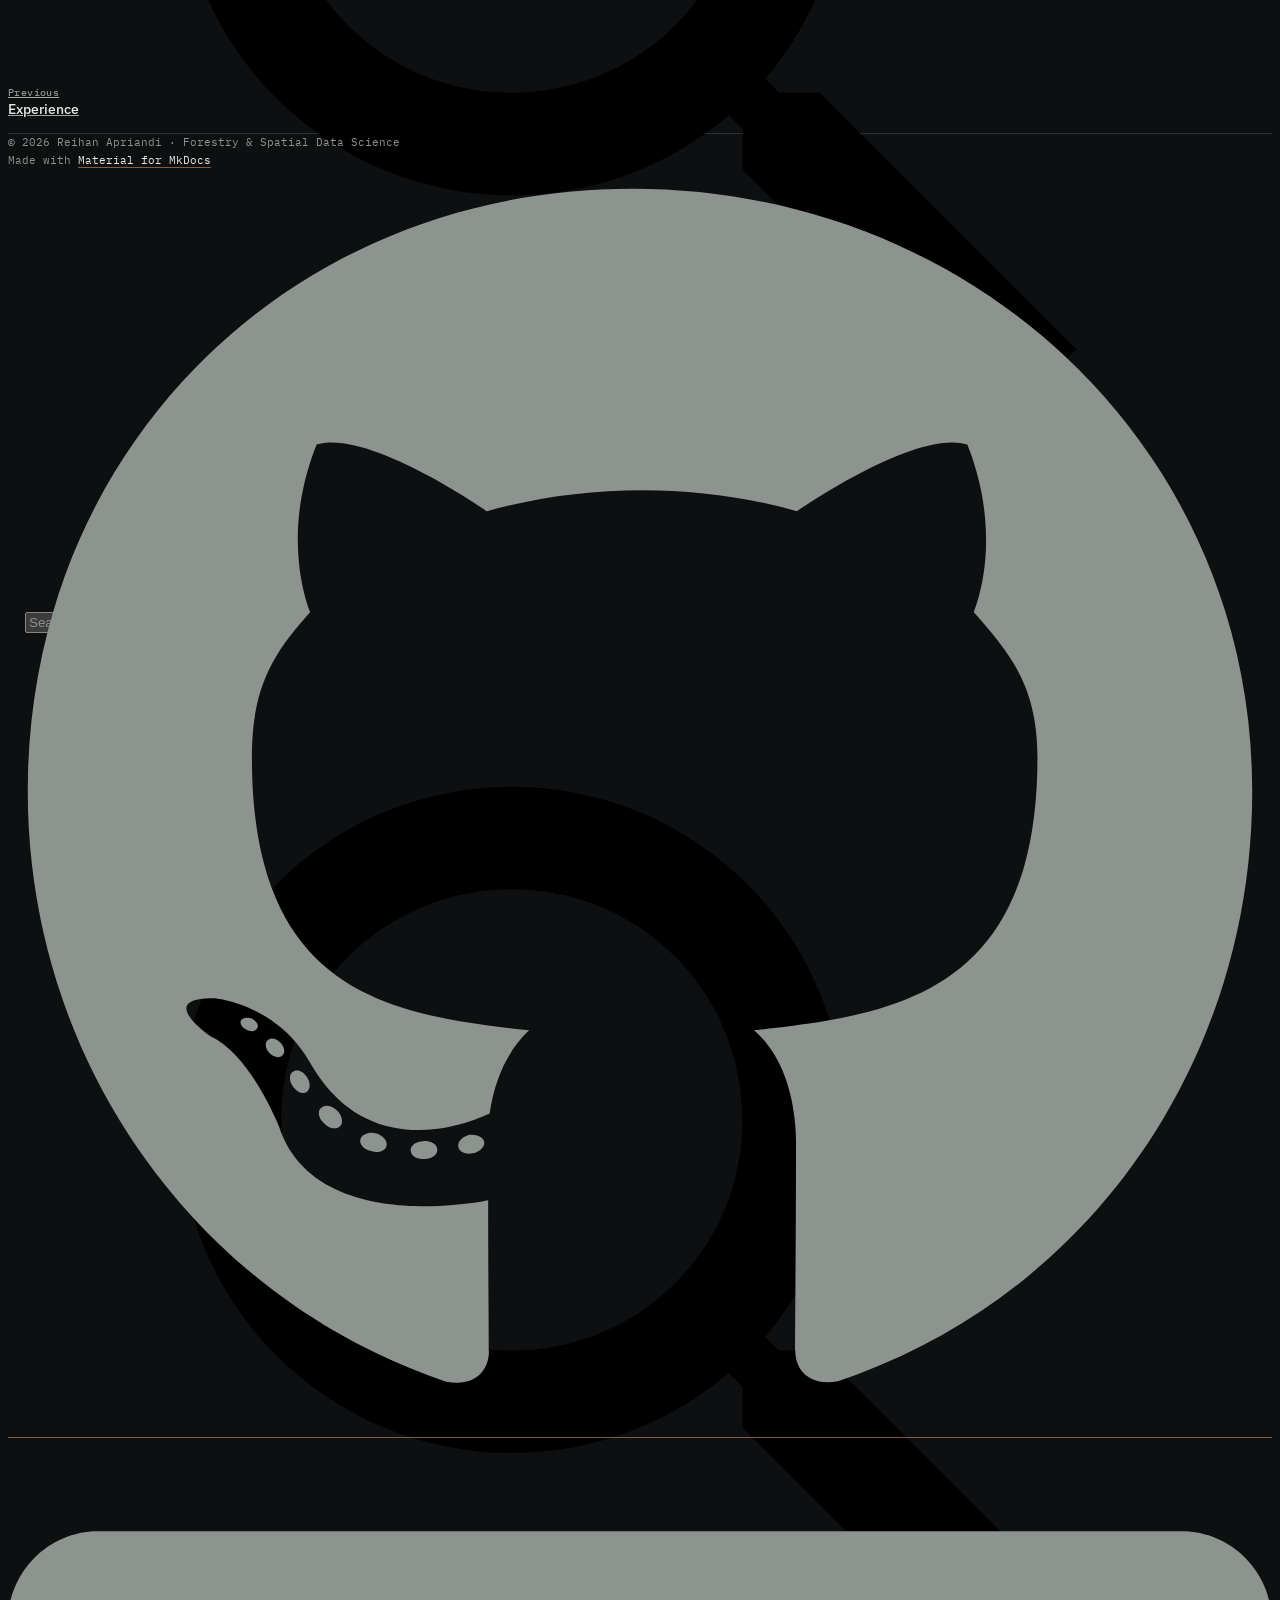
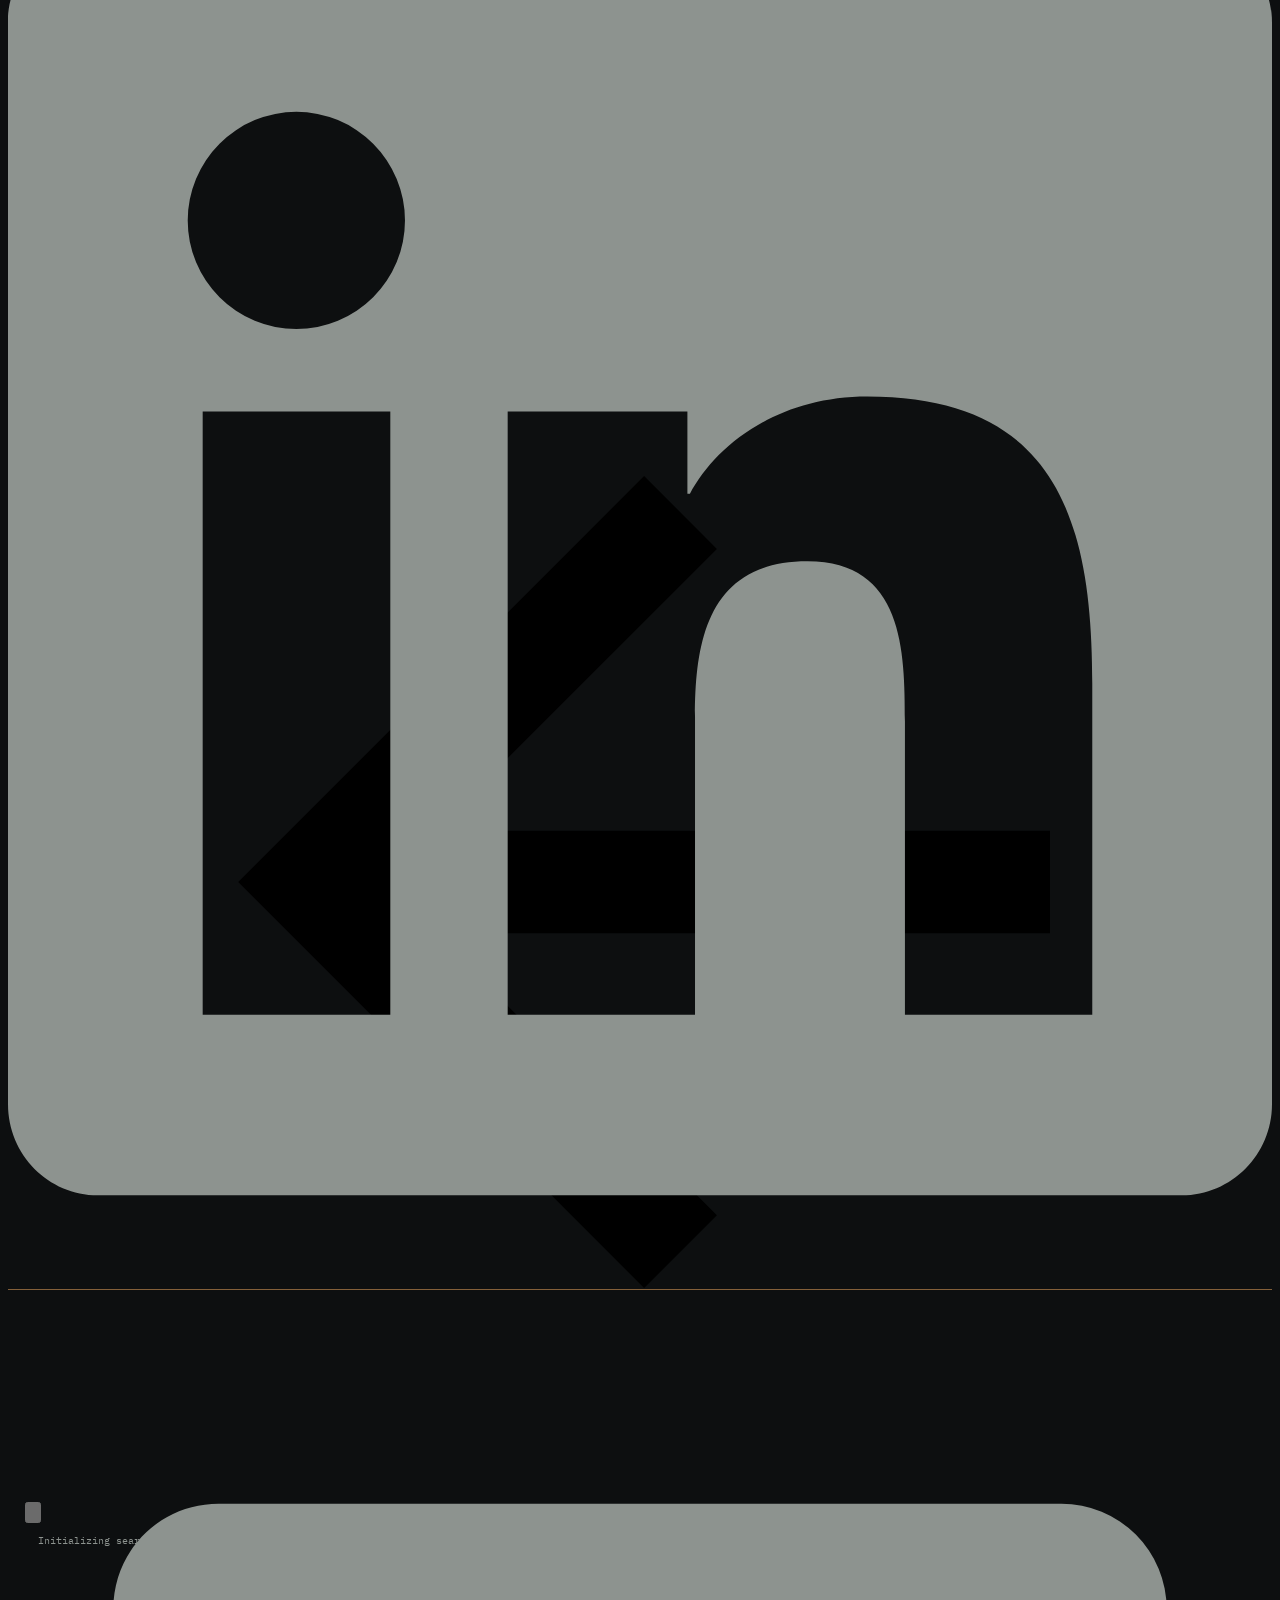
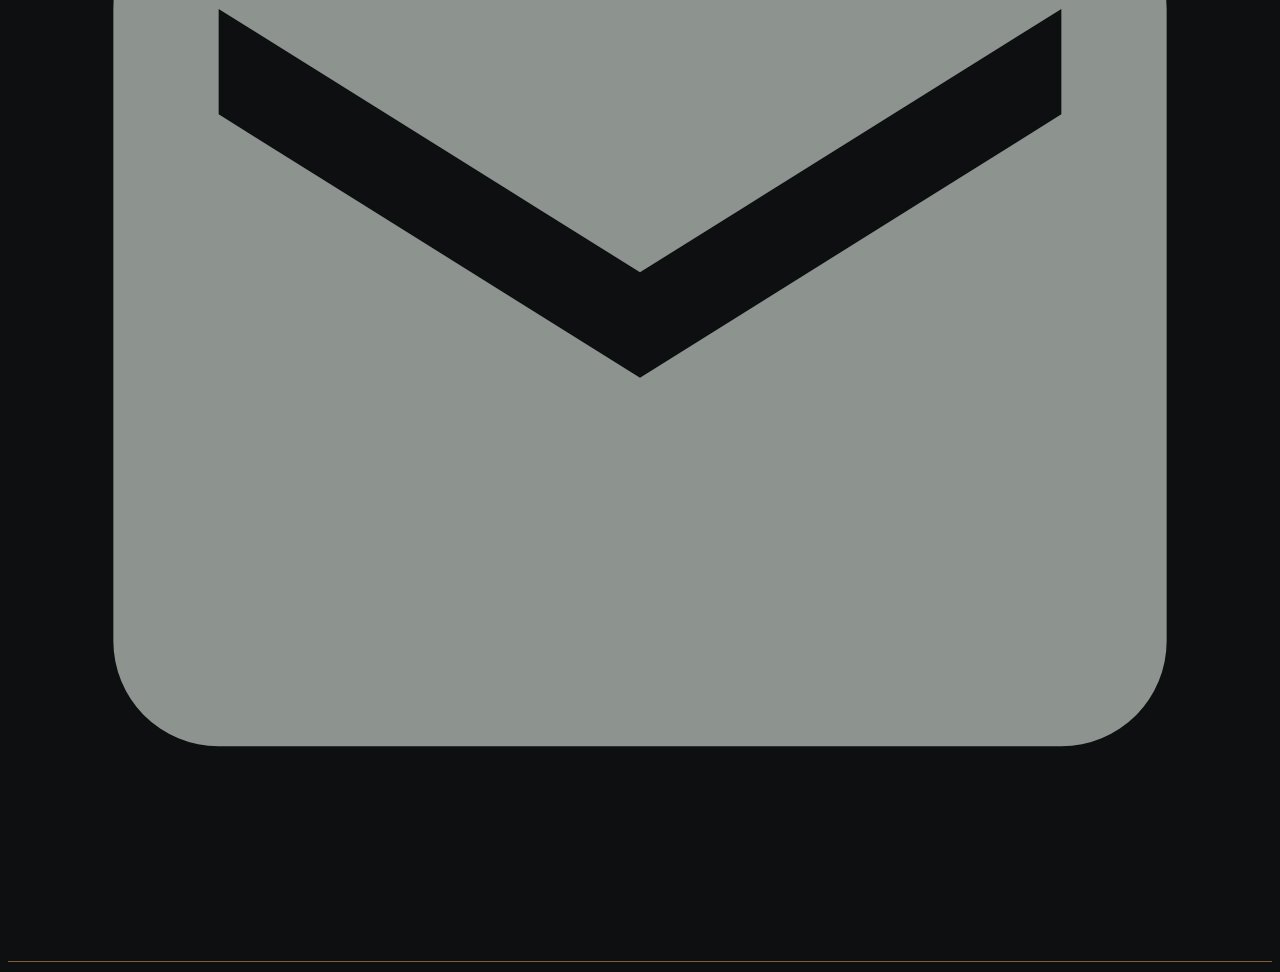
==== commit 2b8c2212: "Publish the Pekanbaru heat island and green space project pages" ====
--- a/contact/index.html
+++ b/contact/index.html
@@ -23,7 +23,7 @@
       
       
       <link rel="icon" href="../assets/images/favicon.png">
-      <meta name="generator" content="mkdocs-1.6.1, mkdocs-material-9.7.6">
+      <meta name="generator" content="mkdocs-1.6.1, mkdocs-material-9.7.7">
     
     
       
@@ -31,7 +31,7 @@
       
     
     
-      <link rel="stylesheet" href="../assets/stylesheets/main.484c7ddc.min.css">
+      <link rel="stylesheet" href="../assets/stylesheets/main.ec1eaa64.min.css">
       
         
         <link rel="stylesheet" href="../assets/stylesheets/palette.ab4e12ef.min.css">
@@ -563,6 +563,62 @@
 
               
             
+              
+                
+  
+  
+  
+  
+    <li class="md-nav__item">
+      <a href="../projects/urban-heat-island/" class="md-nav__link">
+        
+  
+  
+  <span class="md-ellipsis">
+    
+  
+    Urban Heat Island
+  
+
+    
+  </span>
+  
+  
+
+      </a>
+    </li>
+  
+
+              
+            
+              
+                
+  
+  
+  
+  
+    <li class="md-nav__item">
+      <a href="../projects/urban-green-space/" class="md-nav__link">
+        
+  
+  
+  <span class="md-ellipsis">
+    
+  
+    Urban Green Space Change
+  
+
+    
+  </span>
+  
+  
+
+      </a>
+    </li>
+  
+
+              
+            
           </ul>
         </nav>
       
@@ -834,7 +890,7 @@
       <script id="__config" type="application/json">{"annotate": null, "base": "..", "features": ["navigation.tabs", "navigation.top", "navigation.instant", "content.code.copy", "navigation.footer"], "search": "../assets/javascripts/workers/search.2c215733.min.js", "tags": null, "translations": {"clipboard.copied": "Copied to clipboard", "clipboard.copy": "Copy to clipboard", "search.result.more.one": "1 more on this page", "search.result.more.other": "# more on this page", "search.result.none": "No matching documents", "search.result.one": "1 matching document", "search.result.other": "# matching documents", "search.result.placeholder": "Type to start searching", "search.result.term.missing": "Missing", "select.version": "Select version"}, "version": null}</script>
     
     
-      <script src="../assets/javascripts/bundle.79ae519e.min.js"></script>
+      <script src="../assets/javascripts/bundle.d7400e89.min.js"></script>
       
     
   </body>
--- a/assets/stylesheets/main.ec1eaa64.min.css
+++ b/assets/stylesheets/main.ec1eaa64.min.css
@@ -0,0 +1 @@
+@charset "UTF-8";html{-webkit-text-size-adjust:none;-moz-text-size-adjust:none;text-size-adjust:none;box-sizing:border-box}*,:after,:before{box-sizing:inherit}@media (prefers-reduced-motion){*,:after,:before{transition:none!important}}body{margin:0}a,button,input,label{-webkit-tap-highlight-color:transparent}a{color:inherit;text-decoration:none}hr{border:0;box-sizing:initial;display:block;height:.05rem;overflow:visible;padding:0}small{font-size:80%}sub,sup{line-height:1em}img{border-style:none}table{border-collapse:initial;border-spacing:0}td,th{font-weight:400;vertical-align:top}button{background:#0000;border:0;font-family:inherit;font-size:inherit;margin:0;padding:0}input{border:0;outline:none}:root{--md-primary-fg-color:#4051b5;--md-primary-fg-color--light:#5d6cc0;--md-primary-fg-color--dark:#303fa1;--md-primary-bg-color:#fff;--md-primary-bg-color--light:#ffffffb3;--md-accent-fg-color:#526cfe;--md-accent-fg-color--transparent:#526cfe1a;--md-accent-bg-color:#fff;--md-accent-bg-color--light:#ffffffb3}[data-md-color-scheme=default]{color-scheme:light}[data-md-color-scheme=default] img[src$="#gh-dark-mode-only"],[data-md-color-scheme=default] img[src$="#only-dark"]{display:none}:root,[data-md-color-scheme=default]{--md-hue:225deg;--md-default-fg-color:#000000de;--md-default-fg-color--light:#0000008a;--md-default-fg-color--lighter:#00000052;--md-default-fg-color--lightest:#00000012;--md-default-bg-color:#fff;--md-default-bg-color--light:#ffffffb3;--md-default-bg-color--lighter:#ffffff4d;--md-default-bg-color--lightest:#ffffff1f;--md-code-fg-color:#36464e;--md-code-bg-color:#f5f5f5;--md-code-bg-color--light:#f5f5f5b3;--md-code-bg-color--lighter:#f5f5f54d;--md-code-hl-color:#4287ff;--md-code-hl-color--light:#4287ff1a;--md-code-hl-number-color:#d52a2a;--md-code-hl-special-color:#db1457;--md-code-hl-function-color:#a846b9;--md-code-hl-constant-color:#6e59d9;--md-code-hl-keyword-color:#3f6ec6;--md-code-hl-string-color:#1c7d4d;--md-code-hl-name-color:var(--md-code-fg-color);--md-code-hl-operator-color:var(--md-default-fg-color--light);--md-code-hl-punctuation-color:var(--md-default-fg-color--light);--md-code-hl-comment-color:var(--md-default-fg-color--light);--md-code-hl-generic-color:var(--md-default-fg-color--light);--md-code-hl-variable-color:var(--md-default-fg-color--light);--md-typeset-color:var(--md-default-fg-color);--md-typeset-a-color:var(--md-primary-fg-color);--md-typeset-del-color:#f5503d26;--md-typeset-ins-color:#0bd57026;--md-typeset-kbd-color:#fafafa;--md-typeset-kbd-accent-color:#fff;--md-typeset-kbd-border-color:#b8b8b8;--md-typeset-mark-color:#ffff0080;--md-typeset-table-color:#0000001f;--md-typeset-table-color--light:rgba(0,0,0,.035);--md-admonition-fg-color:var(--md-default-fg-color);--md-admonition-bg-color:var(--md-default-bg-color);--md-warning-fg-color:#000000de;--md-warning-bg-color:#ff9;--md-footer-fg-color:#fff;--md-footer-fg-color--light:#ffffffb3;--md-footer-fg-color--lighter:#ffffff73;--md-footer-bg-color:#000000de;--md-footer-bg-color--dark:#00000052;--md-shadow-z1:0 0.2rem 0.5rem #0000000d,0 0 0.05rem #0000001a;--md-shadow-z2:0 0.2rem 0.5rem #0000001a,0 0 0.05rem #00000040;--md-shadow-z3:0 0.2rem 0.5rem #0003,0 0 0.05rem #00000059}.md-icon svg{fill:currentcolor;display:block;height:1.2rem;width:1.2rem}body{-webkit-font-smoothing:antialiased;-moz-osx-font-smoothing:grayscale;--md-text-font-family:var(--md-text-font,_),-apple-system,BlinkMacSystemFont,Helvetica,Arial,sans-serif;--md-code-font-family:var(--md-code-font,_),SFMono-Regular,Consolas,Menlo,monospace}aside,body,input{font-feature-settings:"kern","liga";color:var(--md-typeset-color);font-family:var(--md-text-font-family)}code,kbd,pre{font-feature-settings:"kern";font-family:var(--md-code-font-family)}:root{--md-typeset-table-sort-icon:url('data:image/svg+xml;charset=utf-8,<svg xmlns="http://www.w3.org/2000/svg" viewBox="0 0 24 24"><path d="m18 21-4-4h3V7h-3l4-4 4 4h-3v10h3M2 19v-2h10v2M2 13v-2h7v2M2 7V5h4v2z"/></svg>');--md-typeset-table-sort-icon--asc:url('data:image/svg+xml;charset=utf-8,<svg xmlns="http://www.w3.org/2000/svg" viewBox="0 0 24 24"><path d="M19 17h3l-4 4-4-4h3V3h2M2 17h10v2H2M6 5v2H2V5m0 6h7v2H2z"/></svg>');--md-typeset-table-sort-icon--desc:url('data:image/svg+xml;charset=utf-8,<svg xmlns="http://www.w3.org/2000/svg" viewBox="0 0 24 24"><path d="M19 7h3l-4-4-4 4h3v14h2M2 17h10v2H2M6 5v2H2V5m0 6h7v2H2z"/></svg>')}.md-typeset{-webkit-print-color-adjust:exact;color-adjust:exact;font-size:.8rem;line-height:1.6;overflow-wrap:break-word}@media print{.md-typeset{font-size:.68rem}}.md-typeset blockquote,.md-typeset dl,.md-typeset figure,.md-typeset ol,.md-typeset pre,.md-typeset ul{margin-bottom:1em;margin-top:1em}.md-typeset h1{color:var(--md-default-fg-color--light);font-size:2em;line-height:1.3;margin:0 0 1.25em}.md-typeset h1,.md-typeset h2{font-weight:300;letter-spacing:-.01em}.md-typeset h2{font-size:1.5625em;line-height:1.4;margin:1.6em 0 .64em}.md-typeset h3{font-size:1.25em;font-weight:400;letter-spacing:-.01em;line-height:1.5;margin:1.6em 0 .8em}.md-typeset h2+h3{margin-top:.8em}.md-typeset h4{font-weight:700;letter-spacing:-.01em;margin:1em 0}.md-typeset h5,.md-typeset h6{color:var(--md-default-fg-color--light);font-size:.8em;font-weight:700;letter-spacing:-.01em;margin:1.25em 0}.md-typeset h5{text-transform:uppercase}.md-typeset h5 code{text-transform:none}.md-typeset hr{border-bottom:.05rem solid var(--md-default-fg-color--lightest);display:flow-root;margin:1.5em 0}.md-typeset a{color:var(--md-typeset-a-color);word-break:break-word}.md-typeset a,.md-typeset a:before{transition:color 125ms}.md-typeset a:focus,.md-typeset a:hover{color:var(--md-accent-fg-color)}.md-typeset a:focus code,.md-typeset a:hover code{background-color:var(--md-accent-fg-color--transparent);color:var(--md-accent-fg-color)}.md-typeset a code{color:var(--md-typeset-a-color)}.md-typeset a.focus-visible{outline-color:var(--md-accent-fg-color);outline-offset:.2rem}.md-typeset code,.md-typeset kbd,.md-typeset pre{color:var(--md-code-fg-color);direction:ltr;font-variant-ligatures:none;transition:background-color 125ms}@media print{.md-typeset code,.md-typeset kbd,.md-typeset pre{white-space:pre-wrap}}.md-typeset code{background-color:var(--md-code-bg-color);border-radius:.1rem;-webkit-box-decoration-break:clone;box-decoration-break:clone;font-size:.85em;padding:0 .2941176471em;transition:color 125ms,background-color 125ms;word-break:break-word}.md-typeset code:not(.focus-visible){-webkit-tap-highlight-color:transparent;outline:none}.md-typeset pre{display:flow-root;line-height:1.4;position:relative}.md-typeset pre>code{-webkit-box-decoration-break:slice;box-decoration-break:slice;box-shadow:none;display:block;margin:0;outline-color:var(--md-accent-fg-color);overflow:auto;padding:.7720588235em 1.1764705882em;scrollbar-color:var(--md-default-fg-color--lighter) #0000;scrollbar-width:thin;touch-action:auto;word-break:normal}.md-typeset pre>code:hover{scrollbar-color:var(--md-accent-fg-color) #0000}.md-typeset pre>code::-webkit-scrollbar{height:.2rem;width:.2rem}.md-typeset pre>code::-webkit-scrollbar-thumb{background-color:var(--md-default-fg-color--lighter)}.md-typeset pre>code::-webkit-scrollbar-thumb:hover{background-color:var(--md-accent-fg-color)}.md-typeset kbd{background-color:var(--md-typeset-kbd-color);border-radius:.1rem;box-shadow:0 .1rem 0 .05rem var(--md-typeset-kbd-border-color),0 .1rem 0 var(--md-typeset-kbd-border-color),0 -.1rem .2rem var(--md-typeset-kbd-accent-color) inset;color:var(--md-default-fg-color);display:inline-block;font-size:.75em;padding:0 .6666666667em;vertical-align:text-top;word-break:break-word}.md-typeset mark{background-color:var(--md-typeset-mark-color);-webkit-box-decoration-break:clone;box-decoration-break:clone;color:inherit;word-break:break-word}.md-typeset abbr{cursor:help;text-decoration:none}.md-typeset [data-preview],.md-typeset abbr{border-bottom:.05rem dotted var(--md-default-fg-color--light)}.md-typeset small{opacity:.75}[dir=ltr] .md-typeset sub,[dir=ltr] .md-typeset sup{margin-left:.078125em}[dir=rtl] .md-typeset sub,[dir=rtl] .md-typeset sup{margin-right:.078125em}[dir=ltr] .md-typeset blockquote{padding-left:.6rem}[dir=rtl] .md-typeset blockquote{padding-right:.6rem}[dir=ltr] .md-typeset blockquote{border-left:.2rem solid var(--md-default-fg-color--lighter)}[dir=rtl] .md-typeset blockquote{border-right:.2rem solid var(--md-default-fg-color--lighter)}.md-typeset blockquote{color:var(--md-default-fg-color--light);margin-left:0;margin-right:0}.md-typeset ul{list-style-type:disc}.md-typeset ul[type]{list-style-type:revert-layer}[dir=ltr] .md-typeset ol,[dir=ltr] .md-typeset ul{margin-left:.625em}[dir=rtl] .md-typeset ol,[dir=rtl] .md-typeset ul{margin-right:.625em}.md-typeset ol,.md-typeset ul{padding:0}.md-typeset ol:not([hidden]),.md-typeset ul:not([hidden]){display:flow-root}.md-typeset ol ol,.md-typeset ul ol{list-style-type:lower-alpha}.md-typeset ol ol ol,.md-typeset ul ol ol{list-style-type:lower-roman}.md-typeset ol ol ol ol,.md-typeset ul ol ol ol{list-style-type:upper-alpha}.md-typeset ol ol ol ol ol,.md-typeset ul ol ol ol ol{list-style-type:upper-roman}.md-typeset ol[type],.md-typeset ul[type]{list-style-type:revert-layer}[dir=ltr] .md-typeset ol li,[dir=ltr] .md-typeset ul li{margin-left:1.25em}[dir=rtl] .md-typeset ol li,[dir=rtl] .md-typeset ul li{margin-right:1.25em}.md-typeset ol li,.md-typeset ul li{margin-bottom:.5em}.md-typeset ol li blockquote,.md-typeset ol li p,.md-typeset ul li blockquote,.md-typeset ul li p{margin:.5em 0}.md-typeset ol li:last-child,.md-typeset ul li:last-child{margin-bottom:0}[dir=ltr] .md-typeset ol li ol,[dir=ltr] .md-typeset ol li ul,[dir=ltr] .md-typeset ul li ol,[dir=ltr] .md-typeset ul li ul{margin-left:.625em}[dir=rtl] .md-typeset ol li ol,[dir=rtl] .md-typeset ol li ul,[dir=rtl] .md-typeset ul li ol,[dir=rtl] .md-typeset ul li ul{margin-right:.625em}.md-typeset ol li ol,.md-typeset ol li ul,.md-typeset ul li ol,.md-typeset ul li ul{margin-bottom:.5em;margin-top:.5em}[dir=ltr] .md-typeset dd{margin-left:1.875em}[dir=rtl] .md-typeset dd{margin-right:1.875em}.md-typeset dd{margin-bottom:1.5em;margin-top:1em}.md-typeset img,.md-typeset svg,.md-typeset video{height:auto;max-width:100%}.md-typeset img[align=left]{margin:1em 1em 1em 0}.md-typeset img[align=right]{margin:1em 0 1em 1em}.md-typeset img[align]:only-child{margin-top:0}.md-typeset figure{display:flow-root;margin:1em auto;max-width:100%;text-align:center;width:fit-content}.md-typeset figure img{display:block;margin:0 auto}.md-typeset figcaption{font-style:italic;margin:1em auto;max-width:24rem}.md-typeset iframe{max-width:100%}.md-typeset table:not([class]){background-color:var(--md-default-bg-color);border:.05rem solid var(--md-typeset-table-color);border-radius:.1rem;display:inline-block;font-size:.64rem;max-width:100%;overflow:auto;touch-action:auto}@media print{.md-typeset table:not([class]){display:table}}.md-typeset table:not([class])+*{margin-top:1.5em}.md-typeset table:not([class]) td>:first-child,.md-typeset table:not([class]) th>:first-child{margin-top:0}.md-typeset table:not([class]) td>:last-child,.md-typeset table:not([class]) th>:last-child{margin-bottom:0}.md-typeset table:not([class]) td:not([align]),.md-typeset table:not([class]) th:not([align]){text-align:left}[dir=rtl] .md-typeset table:not([class]) td:not([align]),[dir=rtl] .md-typeset table:not([class]) th:not([align]){text-align:right}.md-typeset table:not([class]) th{font-weight:700;min-width:5rem;padding:.9375em 1.25em;vertical-align:top}.md-typeset table:not([class]) td{border-top:.05rem solid var(--md-typeset-table-color);padding:.9375em 1.25em;vertical-align:top}.md-typeset table:not([class]) tbody tr{transition:background-color 125ms}.md-typeset table:not([class]) tbody tr:hover{background-color:var(--md-typeset-table-color--light);box-shadow:0 .05rem 0 var(--md-default-bg-color) inset}.md-typeset table:not([class]) a{word-break:normal}.md-typeset table th[role=columnheader]{cursor:pointer}[dir=ltr] .md-typeset table th[role=columnheader]:after{margin-left:.5em}[dir=rtl] .md-typeset table th[role=columnheader]:after{margin-right:.5em}.md-typeset table th[role=columnheader]:after{content:"";display:inline-block;height:1.2em;-webkit-mask-image:var(--md-typeset-table-sort-icon);mask-image:var(--md-typeset-table-sort-icon);-webkit-mask-repeat:no-repeat;mask-repeat:no-repeat;-webkit-mask-size:contain;mask-size:contain;transition:background-color 125ms;vertical-align:text-bottom;width:1.2em}.md-typeset table th[role=columnheader]:hover:after{background-color:var(--md-default-fg-color--lighter)}.md-typeset table th[role=columnheader][aria-sort=ascending]:after{background-color:var(--md-default-fg-color--light);-webkit-mask-image:var(--md-typeset-table-sort-icon--asc);mask-image:var(--md-typeset-table-sort-icon--asc)}.md-typeset table th[role=columnheader][aria-sort=descending]:after{background-color:var(--md-default-fg-color--light);-webkit-mask-image:var(--md-typeset-table-sort-icon--desc);mask-image:var(--md-typeset-table-sort-icon--desc)}.md-typeset__scrollwrap{margin:1em -.8rem;overflow-x:auto;touch-action:auto}.md-typeset__table{display:inline-block;margin-bottom:.5em;padding:0 .8rem}@media print{.md-typeset__table{display:block}}html .md-typeset__table table{display:table;margin:0;overflow:hidden;width:100%}@media screen and (max-width:44.984375em){.md-content__inner>pre{margin:1em -.8rem}.md-content__inner>pre code{border-radius:0}}.md-typeset .md-author{border-radius:100%;display:block;flex-shrink:0;height:1.6rem;overflow:hidden;position:relative;transition:color 125ms,transform 125ms;width:1.6rem}.md-typeset .md-author img{display:block}.md-typeset .md-author--more{background:var(--md-default-fg-color--lightest);color:var(--md-default-fg-color--lighter);font-size:.6rem;font-weight:700;line-height:1.6rem;text-align:center}.md-typeset .md-author--long{height:2.4rem;width:2.4rem}.md-typeset a.md-author{transform:scale(1)}.md-typeset a.md-author img{border-radius:100%;filter:grayscale(100%) opacity(75%);transition:filter 125ms}.md-typeset a.md-author:focus,.md-typeset a.md-author:hover{transform:scale(1.1);z-index:1}.md-typeset a.md-author:focus img,.md-typeset a.md-author:hover img{filter:grayscale(0)}.md-banner{background-color:var(--md-footer-bg-color);color:var(--md-footer-fg-color);overflow:auto}@media print{.md-banner{display:none}}.md-banner--warning{background-color:var(--md-warning-bg-color);color:var(--md-warning-fg-color)}.md-banner__inner{font-size:.7rem;margin:.6rem auto;padding:0 .8rem}[dir=ltr] .md-banner__button{float:right}[dir=rtl] .md-banner__button{float:left}.md-banner__button{color:inherit;cursor:pointer;transition:opacity .25s}.no-js .md-banner__button{display:none}.md-banner__button:hover{opacity:.7}html{font-size:125%;height:100%;overflow-x:hidden}@media screen and (min-width:100em){html{font-size:137.5%}}@media screen and (min-width:125em){html{font-size:150%}}body{background-color:var(--md-default-bg-color);display:flex;flex-direction:column;font-size:.5rem;min-height:100%;position:relative;width:100%}@media print{body{display:block}}@media screen and (max-width:59.984375em){body[data-md-scrolllock]{position:fixed}}.md-grid{margin-left:auto;margin-right:auto;max-width:61rem}.md-container{display:flex;flex-direction:column;flex-grow:1}@media print{.md-container{display:block}}.md-main{flex-grow:1}.md-main__inner{display:flex;height:100%;margin-top:1.5rem}.md-ellipsis{overflow:hidden;text-overflow:ellipsis}.md-toggle{display:none}.md-option{height:0;opacity:0;position:absolute;width:0}.md-option:checked+label:not([hidden]){display:block}.md-option.focus-visible+label{outline-color:var(--md-accent-fg-color);outline-style:auto}.md-skip{background-color:var(--md-default-fg-color);border-radius:.1rem;color:var(--md-default-bg-color);font-size:.64rem;margin:.5rem;opacity:0;outline-color:var(--md-accent-fg-color);padding:.3rem .5rem;position:fixed;transform:translateY(.4rem);z-index:-1}.md-skip:focus{opacity:1;transform:translateY(0);transition:transform .25s cubic-bezier(.4,0,.2,1),opacity 175ms 75ms;z-index:10}@page{margin:25mm}:root{--md-clipboard-icon:url('data:image/svg+xml;charset=utf-8,<svg xmlns="http://www.w3.org/2000/svg" viewBox="0 0 24 24"><path d="M19 21H8V7h11m0-2H8a2 2 0 0 0-2 2v14a2 2 0 0 0 2 2h11a2 2 0 0 0 2-2V7a2 2 0 0 0-2-2m-3-4H4a2 2 0 0 0-2 2v14h2V3h12z"/></svg>')}.md-clipboard{border-radius:.1rem;color:var(--md-default-fg-color--lightest);cursor:pointer;height:1.5em;outline-color:var(--md-accent-fg-color);outline-offset:.1rem;transition:color .25s;width:1.5em;z-index:1}@media print{.md-clipboard{display:none}}.md-clipboard:not(.focus-visible){-webkit-tap-highlight-color:transparent;outline:none}:hover>.md-clipboard{color:var(--md-default-fg-color--light)}.md-clipboard:focus,.md-clipboard:hover{color:var(--md-accent-fg-color)}.md-clipboard:after{background-color:currentcolor;content:"";display:block;height:1.125em;margin:0 auto;-webkit-mask-image:var(--md-clipboard-icon);mask-image:var(--md-clipboard-icon);-webkit-mask-position:center;mask-position:center;-webkit-mask-repeat:no-repeat;mask-repeat:no-repeat;-webkit-mask-size:contain;mask-size:contain;width:1.125em}.md-clipboard--inline{cursor:pointer}.md-clipboard--inline code{transition:color .25s,background-color .25s}.md-clipboard--inline:focus code,.md-clipboard--inline:hover code{background-color:var(--md-accent-fg-color--transparent);color:var(--md-accent-fg-color)}:root{--md-code-select-icon:url('data:image/svg+xml;charset=utf-8,<svg xmlns="http://www.w3.org/2000/svg" viewBox="0 0 24 24"><path d="M19 19h-4v2h4c1.1 0 2-.9 2-2v-4h-2m0-12h-4v2h4v4h2V5c0-1.1-.9-2-2-2M5 5h4V3H5c-1.1 0-2 .9-2 2v4h2m0 6H3v4c0 1.1.9 2 2 2h4v-2H5zm2-4h2v2H7zm4 0h2v2h-2zm4 0h2v2h-2zM7 7h2v2H7zm4 0h2v2h-2zm4 0h2v2h-2zm-8 8h2v2H7zm4 0h2v2h-2zm4 0h2v2h-2z"/></svg>');--md-code-copy-icon:url('data:image/svg+xml;charset=utf-8,<svg xmlns="http://www.w3.org/2000/svg" viewBox="0 0 24 24"><path d="M19 21H8V7h11m0-2H8a2 2 0 0 0-2 2v14a2 2 0 0 0 2 2h11a2 2 0 0 0 2-2V7a2 2 0 0 0-2-2m-3-4H4a2 2 0 0 0-2 2v14h2V3h12z"/></svg>')}.md-typeset .md-code__content{display:grid}.md-code__nav{background-color:var(--md-code-bg-color--lighter);border-radius:.1rem;display:flex;gap:.2rem;padding:.2rem;position:absolute;right:.25em;top:.25em;transition:background-color .25s;z-index:1}:hover>.md-code__nav{background-color:var(--md-code-bg-color--light)}.md-code__button{color:var(--md-default-fg-color--lightest);cursor:pointer;display:block;height:1.5em;outline-color:var(--md-accent-fg-color);outline-offset:.1rem;transition:color .25s;width:1.5em}:hover>*>.md-code__button{color:var(--md-default-fg-color--light)}.md-code__button.focus-visible,.md-code__button:hover{color:var(--md-accent-fg-color)}.md-code__button--active{color:var(--md-default-fg-color)!important}.md-code__button:after{background-color:currentcolor;content:"";display:block;height:1.125em;margin:0 auto;-webkit-mask-position:center;mask-position:center;-webkit-mask-repeat:no-repeat;mask-repeat:no-repeat;-webkit-mask-size:contain;mask-size:contain;width:1.125em}.md-code__button[data-md-type=select]:after{-webkit-mask-image:var(--md-code-select-icon);mask-image:var(--md-code-select-icon)}.md-code__button[data-md-type=copy]:after{-webkit-mask-image:var(--md-code-copy-icon);mask-image:var(--md-code-copy-icon)}@keyframes consent{0%{opacity:0;transform:translateY(100%)}to{opacity:1;transform:translateY(0)}}@keyframes overlay{0%{opacity:0}to{opacity:1}}.md-consent__overlay{animation:overlay .25s both;-webkit-backdrop-filter:blur(.1rem);backdrop-filter:blur(.1rem);background-color:#0000008a;height:100%;opacity:1;position:fixed;top:0;width:100%;z-index:5}.md-consent__inner{animation:consent .5s cubic-bezier(.1,.7,.1,1) both;background-color:var(--md-default-bg-color);border:0;border-radius:.1rem;bottom:0;box-shadow:0 0 .2rem #0000001a,0 .2rem .4rem #0003;max-height:100%;overflow:auto;padding:0;position:fixed;width:100%;z-index:5}.md-consent__form{padding:.8rem}.md-consent__settings{display:none;margin:1em 0}input:checked+.md-consent__settings{display:block}.md-consent__controls{margin-bottom:.8rem}.md-typeset .md-consent__controls .md-button{display:inline}@media screen and (max-width:44.984375em){.md-typeset .md-consent__controls .md-button{display:block;margin-top:.4rem;text-align:center;width:100%}}.md-consent label{cursor:pointer}.md-content{flex-grow:1;min-width:0}.md-content__inner{margin:0 .8rem 1.2rem;padding-top:.6rem}@media screen and (min-width:76.25em){[dir=ltr] .md-sidebar--primary:not([hidden])~.md-content>.md-content__inner{margin-left:1.2rem}[dir=ltr] .md-sidebar--secondary:not([hidden])~.md-content>.md-content__inner,[dir=rtl] .md-sidebar--primary:not([hidden])~.md-content>.md-content__inner{margin-right:1.2rem}[dir=rtl] .md-sidebar--secondary:not([hidden])~.md-content>.md-content__inner{margin-left:1.2rem}}.md-content__inner:before{content:"";display:block;height:.4rem}.md-content__inner>:last-child{margin-bottom:0}[dir=ltr] .md-content__button{float:right}[dir=rtl] .md-content__button{float:left}[dir=ltr] .md-content__button{margin-left:.4rem}[dir=rtl] .md-content__button{margin-right:.4rem}.md-content__button{margin:.4rem 0;padding:0}@media print{.md-content__button{display:none}}.md-typeset .md-content__button{color:var(--md-default-fg-color--lighter)}.md-content__button svg{display:inline;vertical-align:top}[dir=rtl] .md-content__button svg{transform:scaleX(-1)}[dir=ltr] .md-dialog{right:.8rem}[dir=rtl] .md-dialog{left:.8rem}.md-dialog{background-color:var(--md-default-fg-color);border-radius:.1rem;bottom:.8rem;box-shadow:var(--md-shadow-z3);min-width:11.1rem;opacity:0;padding:.4rem .6rem;pointer-events:none;position:fixed;transform:translateY(100%);transition:transform 0ms .4s,opacity .4s;z-index:4}@media print{.md-dialog{display:none}}.md-dialog--active{opacity:1;pointer-events:auto;transform:translateY(0);transition:transform .4s cubic-bezier(.075,.85,.175,1),opacity .4s}.md-dialog__inner{color:var(--md-default-bg-color);font-size:.7rem}.md-feedback{margin:2em 0 1em;text-align:center}.md-feedback fieldset{border:none;margin:0;padding:0}.md-feedback__title{font-weight:700;margin:1em auto}.md-feedback__inner{position:relative}.md-feedback__list{display:flex;flex-wrap:wrap;place-content:baseline center;position:relative}.md-feedback__list:hover .md-icon:not(:disabled){color:var(--md-default-fg-color--lighter)}:disabled .md-feedback__list{min-height:1.8rem}.md-feedback__icon{color:var(--md-default-fg-color--light);cursor:pointer;flex-shrink:0;margin:0 .1rem;transition:color 125ms}.md-feedback__icon:not(:disabled).md-icon:hover{color:var(--md-accent-fg-color)}.md-feedback__icon:disabled{color:var(--md-default-fg-color--lightest);pointer-events:none}.md-feedback__note{opacity:0;position:relative;transform:translateY(.4rem);transition:transform .4s cubic-bezier(.1,.7,.1,1),opacity .15s}.md-feedback__note>*{margin:0 auto;max-width:16rem}:disabled .md-feedback__note{opacity:1;transform:translateY(0)}@media print{.md-feedback{display:none}}.md-footer{background-color:var(--md-footer-bg-color);color:var(--md-footer-fg-color)}@media print{.md-footer{display:none}}.md-footer__inner{justify-content:space-between;overflow:auto;padding:.2rem}.md-footer__inner:not([hidden]){display:flex}.md-footer__link{align-items:end;display:flex;flex-grow:0.01;margin-bottom:.4rem;margin-top:1rem;max-width:100%;outline-color:var(--md-accent-fg-color);overflow:hidden;transition:opacity .25s}.md-footer__link:focus,.md-footer__link:hover{opacity:.7}[dir=rtl] .md-footer__link svg{transform:scaleX(-1)}@media screen and (max-width:44.984375em){.md-footer__link--prev{flex-shrink:0}.md-footer__link--prev .md-footer__title{display:none}}[dir=ltr] .md-footer__link--next{margin-left:auto}[dir=rtl] .md-footer__link--next{margin-right:auto}.md-footer__link--next{text-align:right}[dir=rtl] .md-footer__link--next{text-align:left}.md-footer__title{flex-grow:1;font-size:.9rem;margin-bottom:.7rem;max-width:calc(100% - 2.4rem);padding:0 1rem;white-space:nowrap}.md-footer__button{margin:.2rem;padding:.4rem}.md-footer__direction{font-size:.64rem;opacity:.7}.md-footer-meta{background-color:var(--md-footer-bg-color--dark)}.md-footer-meta__inner{display:flex;flex-wrap:wrap;justify-content:space-between;padding:.2rem}html .md-footer-meta.md-typeset a{color:var(--md-footer-fg-color--light)}html .md-footer-meta.md-typeset a:focus,html .md-footer-meta.md-typeset a:hover{color:var(--md-footer-fg-color)}.md-copyright{color:var(--md-footer-fg-color--lighter);font-size:.64rem;margin:auto .6rem;padding:.4rem 0;width:100%}@media screen and (min-width:45em){.md-copyright{width:auto}}.md-copyright__highlight{color:var(--md-footer-fg-color--light)}.md-social{display:inline-flex;gap:.2rem;margin:0 .4rem;padding:.2rem 0 .6rem}@media screen and (min-width:45em){.md-social{padding:.6rem 0}}.md-social__link{display:inline-block;height:1.6rem;text-align:center;width:1.6rem}.md-social__link:before{line-height:1.9}.md-social__link svg{fill:currentcolor;max-height:.8rem;vertical-align:-25%}.md-typeset .md-button{border:.1rem solid;border-radius:.1rem;color:var(--md-primary-fg-color);cursor:pointer;display:inline-block;font-weight:700;padding:.625em 2em;transition:color 125ms,background-color 125ms,border-color 125ms}.md-typeset .md-button--primary{background-color:var(--md-primary-fg-color);border-color:var(--md-primary-fg-color);color:var(--md-primary-bg-color)}.md-typeset .md-button:focus,.md-typeset .md-button:hover{background-color:var(--md-accent-fg-color);border-color:var(--md-accent-fg-color);color:var(--md-accent-bg-color)}[dir=ltr] .md-typeset .md-input{border-top-left-radius:.1rem}[dir=ltr] .md-typeset .md-input,[dir=rtl] .md-typeset .md-input{border-top-right-radius:.1rem}[dir=rtl] .md-typeset .md-input{border-top-left-radius:.1rem}.md-typeset .md-input{border-bottom:.1rem solid var(--md-default-fg-color--lighter);box-shadow:var(--md-shadow-z1);font-size:.8rem;height:1.8rem;padding:0 .6rem;transition:border .25s,box-shadow .25s}.md-typeset .md-input:focus,.md-typeset .md-input:hover{border-bottom-color:var(--md-accent-fg-color);box-shadow:var(--md-shadow-z2)}.md-typeset .md-input--stretch{width:100%}.md-header{background-color:var(--md-primary-fg-color);box-shadow:0 0 .2rem #0000,0 .2rem .4rem #0000;color:var(--md-primary-bg-color);display:block;left:0;position:sticky;right:0;top:0;z-index:4}@media print{.md-header{display:none}}.md-header[hidden]{transform:translateY(-100%);transition:transform .25s cubic-bezier(.8,0,.6,1),box-shadow .25s}.md-header--shadow{box-shadow:0 0 .2rem #0000001a,0 .2rem .4rem #0003;transition:transform .25s cubic-bezier(.1,.7,.1,1),box-shadow .25s}.md-header__inner{align-items:center;display:flex;padding:0 .2rem}.md-header__button{color:currentcolor;cursor:pointer;margin:.2rem;outline-color:var(--md-accent-fg-color);padding:.4rem;position:relative;transition:opacity .25s;vertical-align:middle;z-index:1}.md-header__button:hover{opacity:.7}.md-header__button:not([hidden]){display:inline-block}.md-header__button:not(.focus-visible){-webkit-tap-highlight-color:transparent;outline:none}.md-header__button.md-logo{margin:.2rem;padding:.4rem}@media screen and (max-width:76.234375em){.md-header__button.md-logo{display:none}}.md-header__button.md-logo img,.md-header__button.md-logo svg{fill:currentcolor;display:block;height:1.2rem;width:auto}@media screen and (min-width:60em){.md-header__button[for=__search]{display:none}}.no-js .md-header__button[for=__search]{display:none}[dir=rtl] .md-header__button[for=__search] svg{transform:scaleX(-1)}@media screen and (min-width:76.25em){.md-header__button[for=__drawer]{display:none}}.md-header__topic{display:flex;max-width:100%;position:absolute;transition:transform .4s cubic-bezier(.1,.7,.1,1),opacity .15s;white-space:nowrap}.md-header__topic+.md-header__topic{opacity:0;pointer-events:none;transform:translateX(1.25rem);transition:transform .4s cubic-bezier(1,.7,.1,.1),opacity .15s;z-index:-1}[dir=rtl] .md-header__topic+.md-header__topic{transform:translateX(-1.25rem)}.md-header__topic:first-child{font-weight:700}[dir=ltr] .md-header__title{margin-left:1rem;margin-right:.4rem}[dir=rtl] .md-header__title{margin-left:.4rem;margin-right:1rem}.md-header__title{flex-grow:1;font-size:.9rem;height:2.4rem;line-height:2.4rem}.md-header__title--active .md-header__topic{opacity:0;pointer-events:none;transform:translateX(-1.25rem);transition:transform .4s cubic-bezier(1,.7,.1,.1),opacity .15s;z-index:-1}[dir=rtl] .md-header__title--active .md-header__topic{transform:translateX(1.25rem)}.md-header__title--active .md-header__topic+.md-header__topic{opacity:1;pointer-events:auto;transform:translateX(0);transition:transform .4s cubic-bezier(.1,.7,.1,1),opacity .15s;z-index:0}.md-header__title>.md-header__ellipsis{height:100%;position:relative;width:100%}.md-header__option{display:flex;flex-shrink:0;max-width:100%;transition:max-width 0ms .25s,opacity .25s .25s;white-space:nowrap}[data-md-toggle=search]:checked~.md-header .md-header__option{max-width:0;opacity:0;transition:max-width 0ms,opacity 0ms}.md-header__option>input{bottom:0}.md-header__source{display:none}@media screen and (min-width:60em){[dir=ltr] .md-header__source{margin-left:1rem}[dir=rtl] .md-header__source{margin-right:1rem}.md-header__source{display:block;max-width:11.7rem;width:11.7rem}}@media screen and (min-width:76.25em){[dir=ltr] .md-header__source{margin-left:1.4rem}[dir=rtl] .md-header__source{margin-right:1.4rem}}.md-meta{color:var(--md-default-fg-color--light);font-size:.7rem;line-height:1.3}.md-meta__list{display:inline-flex;flex-wrap:wrap;list-style:none;margin:0;padding:0}.md-meta__item:not(:last-child):after{content:"·";margin-left:.2rem;margin-right:.2rem}.md-meta__link{color:var(--md-typeset-a-color)}.md-meta__link:focus,.md-meta__link:hover{color:var(--md-accent-fg-color)}.md-draft{background-color:#ff1744;border-radius:.125em;color:#fff;display:inline-block;font-weight:700;padding-left:.5714285714em;padding-right:.5714285714em}:root{--md-nav-icon--prev:url('data:image/svg+xml;charset=utf-8,<svg xmlns="http://www.w3.org/2000/svg" viewBox="0 0 24 24"><path d="M20 11v2H8l5.5 5.5-1.42 1.42L4.16 12l7.92-7.92L13.5 5.5 8 11z"/></svg>');--md-nav-icon--next:url('data:image/svg+xml;charset=utf-8,<svg xmlns="http://www.w3.org/2000/svg" viewBox="0 0 24 24"><path d="M8.59 16.58 13.17 12 8.59 7.41 10 6l6 6-6 6z"/></svg>');--md-toc-icon:url('data:image/svg+xml;charset=utf-8,<svg xmlns="http://www.w3.org/2000/svg" viewBox="0 0 24 24"><path d="M3 9h14V7H3zm0 4h14v-2H3zm0 4h14v-2H3zm16 0h2v-2h-2zm0-10v2h2V7zm0 6h2v-2h-2z"/></svg>')}.md-nav{font-size:.7rem;line-height:1.3}.md-nav__title{color:var(--md-default-fg-color--light);display:block;font-weight:700;overflow:hidden;padding:0 .6rem;text-overflow:ellipsis}.md-nav__title .md-nav__button{display:none}.md-nav__title .md-nav__button img{height:100%;width:auto}.md-nav__title .md-nav__button.md-logo img,.md-nav__title .md-nav__button.md-logo svg{fill:currentcolor;display:block;height:2.4rem;max-width:100%;object-fit:contain;width:auto}.md-nav__list{list-style:none;margin:0;padding:0}.md-nav__link{align-items:flex-start;display:flex;gap:.4rem;margin-top:.625em;scroll-snap-align:start;transition:color 125ms}.md-nav__link--passed,.md-nav__link--passed code{color:var(--md-default-fg-color--light)}.md-nav__item .md-nav__link--active,.md-nav__item .md-nav__link--active code{color:var(--md-typeset-a-color)}.md-nav__link .md-ellipsis{position:relative}.md-nav__link .md-ellipsis code{word-break:normal}[dir=ltr] .md-nav__link .md-icon:last-child{margin-left:auto}[dir=rtl] .md-nav__link .md-icon:last-child{margin-right:auto}.md-nav__link .md-typeset{font-size:.7rem;line-height:1.3}.md-nav__link svg{fill:currentcolor;flex-shrink:0;height:1.3em;position:relative}.md-nav__link[for]:focus,.md-nav__link[for]:hover,.md-nav__link[href]:focus,.md-nav__link[href]:hover{color:var(--md-accent-fg-color);cursor:pointer}.md-nav__link[for]:focus code,.md-nav__link[for]:hover code,.md-nav__link[href]:focus code,.md-nav__link[href]:hover code{background-color:var(--md-accent-fg-color--transparent);color:var(--md-accent-fg-color)}.md-nav__link.focus-visible{outline-color:var(--md-accent-fg-color);outline-offset:.2rem}.md-nav--primary .md-nav__link[for=__toc]{display:none}.md-nav--primary .md-nav__link[for=__toc] .md-icon:after{background-color:currentcolor;display:block;height:100%;-webkit-mask-image:var(--md-toc-icon);mask-image:var(--md-toc-icon);width:100%}.md-nav--primary .md-nav__link[for=__toc]~.md-nav{display:none}.md-nav__container>.md-nav__link{margin-top:0}.md-nav__container>.md-nav__link:first-child{flex-grow:1;min-width:0}.md-nav__icon{flex-shrink:0}.md-nav__source{display:none}@media screen and (max-width:76.234375em){.md-nav--primary,.md-nav--primary .md-nav{background-color:var(--md-default-bg-color);display:flex;flex-direction:column;height:100%;left:0;position:absolute;right:0;top:0;z-index:1}.md-nav--primary .md-nav__item,.md-nav--primary .md-nav__title{font-size:.8rem;line-height:1.5}.md-nav--primary .md-nav__title{background-color:var(--md-default-fg-color--lightest);color:var(--md-default-fg-color--light);cursor:pointer;height:5.6rem;line-height:2.4rem;padding:3rem .8rem .2rem;position:relative;white-space:nowrap}[dir=ltr] .md-nav--primary .md-nav__title .md-nav__icon{left:.4rem}[dir=rtl] .md-nav--primary .md-nav__title .md-nav__icon{right:.4rem}.md-nav--primary .md-nav__title .md-nav__icon{display:block;height:1.2rem;margin:.2rem;position:absolute;top:.4rem;width:1.2rem}.md-nav--primary .md-nav__title .md-nav__icon:after{background-color:currentcolor;content:"";display:block;height:100%;-webkit-mask-image:var(--md-nav-icon--prev);mask-image:var(--md-nav-icon--prev);-webkit-mask-position:center;mask-position:center;-webkit-mask-repeat:no-repeat;mask-repeat:no-repeat;-webkit-mask-size:contain;mask-size:contain;width:100%}.md-nav--primary .md-nav__title~.md-nav__list{background-color:var(--md-default-bg-color);box-shadow:0 .05rem 0 var(--md-default-fg-color--lightest) inset;overflow-y:auto;scroll-snap-type:y mandatory;touch-action:pan-y}.md-nav--primary .md-nav__title~.md-nav__list>:first-child{border-top:0}.md-nav--primary .md-nav__title[for=__drawer]{background-color:var(--md-primary-fg-color);color:var(--md-primary-bg-color);font-weight:700}.md-nav--primary .md-nav__title .md-logo{display:block;left:.2rem;margin:.2rem;padding:.4rem;position:absolute;right:.2rem;top:.2rem}.md-nav--primary .md-nav__list{flex:1}.md-nav--primary .md-nav__item{border-top:.05rem solid var(--md-default-fg-color--lightest)}.md-nav--primary .md-nav__item--active>.md-nav__link{color:var(--md-typeset-a-color)}.md-nav--primary .md-nav__item--active>.md-nav__link:focus,.md-nav--primary .md-nav__item--active>.md-nav__link:hover{color:var(--md-accent-fg-color)}.md-nav--primary .md-nav__link{margin-top:0;padding:.6rem .8rem}.md-nav--primary .md-nav__link svg{margin-top:.1em}.md-nav--primary .md-nav__link>.md-nav__link{padding:0}[dir=ltr] .md-nav--primary .md-nav__link .md-nav__icon{margin-right:-.2rem}[dir=rtl] .md-nav--primary .md-nav__link .md-nav__icon{margin-left:-.2rem}.md-nav--primary .md-nav__link .md-nav__icon{font-size:1.2rem;height:1.2rem;width:1.2rem}.md-nav--primary .md-nav__link .md-nav__icon:after{background-color:currentcolor;content:"";display:block;height:100%;-webkit-mask-image:var(--md-nav-icon--next);mask-image:var(--md-nav-icon--next);-webkit-mask-position:center;mask-position:center;-webkit-mask-repeat:no-repeat;mask-repeat:no-repeat;-webkit-mask-size:contain;mask-size:contain;width:100%}[dir=rtl] .md-nav--primary .md-nav__icon:after{transform:scale(-1)}.md-nav--primary .md-nav--secondary .md-nav{background-color:initial;position:static}[dir=ltr] .md-nav--primary .md-nav--secondary .md-nav .md-nav__link{padding-left:1.4rem}[dir=rtl] .md-nav--primary .md-nav--secondary .md-nav .md-nav__link{padding-right:1.4rem}[dir=ltr] .md-nav--primary .md-nav--secondary .md-nav .md-nav .md-nav__link{padding-left:2rem}[dir=rtl] .md-nav--primary .md-nav--secondary .md-nav .md-nav .md-nav__link{padding-right:2rem}[dir=ltr] .md-nav--primary .md-nav--secondary .md-nav .md-nav .md-nav .md-nav__link{padding-left:2.6rem}[dir=rtl] .md-nav--primary .md-nav--secondary .md-nav .md-nav .md-nav .md-nav__link{padding-right:2.6rem}[dir=ltr] .md-nav--primary .md-nav--secondary .md-nav .md-nav .md-nav .md-nav .md-nav__link{padding-left:3.2rem}[dir=rtl] .md-nav--primary .md-nav--secondary .md-nav .md-nav .md-nav .md-nav .md-nav__link{padding-right:3.2rem}.md-nav--secondary{background-color:initial}.md-nav__toggle~.md-nav{display:flex;opacity:0;transform:translateX(100%);transition:transform .25s cubic-bezier(.8,0,.6,1),opacity 125ms 50ms}[dir=rtl] .md-nav__toggle~.md-nav{transform:translateX(-100%)}.md-nav__toggle:checked~.md-nav{opacity:1;transform:translateX(0);transition:transform .25s cubic-bezier(.4,0,.2,1),opacity 125ms 125ms}.md-nav__toggle:checked~.md-nav>.md-nav__list{backface-visibility:hidden}}@media screen and (max-width:59.984375em){.md-nav--primary .md-nav__link[for=__toc]{display:flex}.md-nav--primary .md-nav__link[for=__toc] .md-icon:after{content:""}.md-nav--primary .md-nav__link[for=__toc]+.md-nav__link{display:none}.md-nav--primary .md-nav__link[for=__toc]~.md-nav{display:flex}.md-nav__source{background-color:var(--md-primary-fg-color--dark);color:var(--md-primary-bg-color);display:block;padding:0 .2rem}}@media screen and (min-width:60em) and (max-width:76.234375em){.md-nav--integrated .md-nav__link[for=__toc]{display:flex}.md-nav--integrated .md-nav__link[for=__toc] .md-icon:after{content:""}.md-nav--integrated .md-nav__link[for=__toc]+.md-nav__link{display:none}.md-nav--integrated .md-nav__link[for=__toc]~.md-nav{display:flex}}@media screen and (min-width:60em){.md-nav{margin-bottom:-.4rem}.md-nav--secondary .md-nav__title{background:var(--md-default-bg-color);box-shadow:0 0 .4rem .4rem var(--md-default-bg-color);position:sticky;top:0;z-index:1}.md-nav--secondary .md-nav__title[for=__toc]{scroll-snap-align:start}.md-nav--secondary .md-nav__title .md-nav__icon{display:none}[dir=ltr] .md-nav--secondary .md-nav__list{padding-left:.6rem}[dir=rtl] .md-nav--secondary .md-nav__list{padding-right:.6rem}.md-nav--secondary .md-nav__list{padding-bottom:.4rem}[dir=ltr] .md-nav--secondary .md-nav__item>.md-nav__link{margin-right:.4rem}[dir=rtl] .md-nav--secondary .md-nav__item>.md-nav__link{margin-left:.4rem}}@media screen and (min-width:76.25em){.md-nav{margin-bottom:-.4rem;transition:max-height .25s cubic-bezier(.86,0,.07,1)}.md-nav--primary .md-nav__title{background:var(--md-default-bg-color);box-shadow:0 0 .4rem .4rem var(--md-default-bg-color);position:sticky;top:0;z-index:1}.md-nav--primary .md-nav__title[for=__drawer]{scroll-snap-align:start}.md-nav--primary .md-nav__title .md-nav__icon{display:none}[dir=ltr] .md-nav--primary .md-nav__list{padding-left:.6rem}[dir=rtl] .md-nav--primary .md-nav__list{padding-right:.6rem}.md-nav--primary .md-nav__list{padding-bottom:.4rem}[dir=ltr] .md-nav--primary .md-nav__item>.md-nav__link{margin-right:.4rem}[dir=rtl] .md-nav--primary .md-nav__item>.md-nav__link{margin-left:.4rem}.md-nav__toggle~.md-nav{display:grid;grid-template-rows:minmax(.4rem,0fr);opacity:0;transition:grid-template-rows .25s cubic-bezier(.86,0,.07,1),opacity .25s,visibility 0ms .25s;visibility:collapse}.md-nav__toggle~.md-nav>.md-nav__list{overflow:hidden}.md-nav__toggle.md-toggle--indeterminate~.md-nav,.md-nav__toggle:checked~.md-nav{grid-template-rows:minmax(.4rem,1fr);opacity:1;transition:grid-template-rows .25s cubic-bezier(.86,0,.07,1),opacity .15s .1s,visibility 0ms;visibility:visible}.md-nav__toggle.md-toggle--indeterminate~.md-nav{transition:none}.md-nav__item--nested>.md-nav>.md-nav__title{display:none}.md-nav__item--section{display:block;margin:1.25em 0}.md-nav__item--section:last-child{margin-bottom:0}.md-nav__item--section>.md-nav__link{font-weight:700}.md-nav__item--section>.md-nav__link[for]{color:var(--md-default-fg-color--light)}.md-nav__item--section>.md-nav__link:not(.md-nav__container){pointer-events:none}.md-nav__item--section>.md-nav__link .md-icon,.md-nav__item--section>.md-nav__link>[for]{display:none}[dir=ltr] .md-nav__item--section>.md-nav{margin-left:-.6rem}[dir=rtl] .md-nav__item--section>.md-nav{margin-right:-.6rem}.md-nav__item--section>.md-nav{display:block;opacity:1;visibility:visible}.md-nav__item--section>.md-nav>.md-nav__list>.md-nav__item{padding:0}.md-nav__icon{border-radius:100%;height:.9rem;transition:background-color .25s;width:.9rem}.md-nav__icon:hover{background-color:var(--md-accent-fg-color--transparent)}.md-nav__icon:after{background-color:currentcolor;border-radius:100%;content:"";display:inline-block;height:100%;-webkit-mask-image:var(--md-nav-icon--next);mask-image:var(--md-nav-icon--next);-webkit-mask-position:center;mask-position:center;-webkit-mask-repeat:no-repeat;mask-repeat:no-repeat;-webkit-mask-size:contain;mask-size:contain;transition:transform .25s;vertical-align:-.1rem;width:100%}[dir=rtl] .md-nav__icon:after{transform:rotate(180deg)}.md-nav__item--nested .md-nav__toggle:checked~.md-nav__link .md-nav__icon:after,.md-nav__item--nested .md-toggle--indeterminate~.md-nav__link .md-nav__icon:after{transform:rotate(90deg)}.md-nav--lifted>.md-nav__list>.md-nav__item,.md-nav--lifted>.md-nav__title{display:none}.md-nav--lifted>.md-nav__list>.md-nav__item--active{display:block}.md-nav--lifted>.md-nav__list>.md-nav__item--active>.md-nav__link{background:var(--md-default-bg-color);box-shadow:0 0 .4rem .4rem var(--md-default-bg-color);margin-top:0;position:sticky;top:0;z-index:1}.md-nav--lifted>.md-nav__list>.md-nav__item--active>.md-nav__link:not(.md-nav__container){pointer-events:none}.md-nav--lifted>.md-nav__list>.md-nav__item--active.md-nav__item--section{margin:0}[dir=ltr] .md-nav--lifted>.md-nav__list>.md-nav__item>.md-nav:not(.md-nav--secondary){margin-left:-.6rem}[dir=rtl] .md-nav--lifted>.md-nav__list>.md-nav__item>.md-nav:not(.md-nav--secondary){margin-right:-.6rem}.md-nav--lifted>.md-nav__list>.md-nav__item>[for]{color:var(--md-default-fg-color--light)}.md-nav--lifted .md-nav[data-md-level="1"]{grid-template-rows:minmax(.4rem,1fr);opacity:1;visibility:visible}[dir=ltr] .md-nav--integrated>.md-nav__list>.md-nav__item--active .md-nav--secondary{border-left:.05rem solid var(--md-primary-fg-color)}[dir=rtl] .md-nav--integrated>.md-nav__list>.md-nav__item--active .md-nav--secondary{border-right:.05rem solid var(--md-primary-fg-color)}.md-nav--integrated>.md-nav__list>.md-nav__item--active .md-nav--secondary{display:block;margin-bottom:1.25em;opacity:1;visibility:visible}.md-nav--integrated>.md-nav__list>.md-nav__item--active .md-nav--secondary>.md-nav__list{overflow:visible;padding-bottom:0}.md-nav--integrated>.md-nav__list>.md-nav__item--active .md-nav--secondary>.md-nav__title{display:none}}.md-pagination{font-size:.8rem;font-weight:700;gap:.4rem}.md-pagination,.md-pagination>*{align-items:center;display:flex;justify-content:center}.md-pagination>*{border-radius:.2rem;height:1.8rem;min-width:1.8rem;text-align:center}.md-pagination__current{background-color:var(--md-default-fg-color--lightest);color:var(--md-default-fg-color--light)}.md-pagination__link{transition:color 125ms,background-color 125ms}.md-pagination__link:focus,.md-pagination__link:hover{background-color:var(--md-accent-fg-color--transparent);color:var(--md-accent-fg-color)}.md-pagination__link:focus svg,.md-pagination__link:hover svg{color:var(--md-accent-fg-color)}.md-pagination__link.focus-visible{outline-color:var(--md-accent-fg-color);outline-offset:.2rem}.md-pagination__link svg{fill:currentcolor;color:var(--md-default-fg-color--lighter);display:block;max-height:100%;width:1.2rem}:root{--md-path-icon:url('data:image/svg+xml;charset=utf-8,<svg xmlns="http://www.w3.org/2000/svg" viewBox="0 0 24 24"><path d="M8.59 16.58 13.17 12 8.59 7.41 10 6l6 6-6 6z"/></svg>')}.md-path{font-size:.7rem;margin:0 .8rem;overflow:auto;padding-top:1.2rem}.md-path:not([hidden]){display:block}@media screen and (min-width:76.25em){.md-path{margin:0 1.2rem}}.md-path__list{align-items:center;display:flex;gap:.2rem;list-style:none;margin:0;padding:0}.md-path__item:not(:first-child){display:inline-flex;gap:.2rem;white-space:nowrap}.md-path__item:not(:first-child):before{background-color:var(--md-default-fg-color--lighter);content:"";display:inline;height:.8rem;-webkit-mask-image:var(--md-path-icon);mask-image:var(--md-path-icon);width:.8rem}.md-path__link{align-items:center;color:var(--md-default-fg-color--light);display:flex}.md-path__link:focus,.md-path__link:hover{color:var(--md-accent-fg-color)}:root{--md-post-pin-icon:url('data:image/svg+xml;charset=utf-8,<svg xmlns="http://www.w3.org/2000/svg" viewBox="0 0 24 24"><path d="M16 12V4h1V2H7v2h1v8l-2 2v2h5.2v6h1.6v-6H18v-2z"/></svg>')}.md-post__back{border-bottom:.05rem solid var(--md-default-fg-color--lightest);margin-bottom:1.2rem;padding-bottom:1.2rem}@media screen and (max-width:76.234375em){.md-post__back{display:none}}[dir=rtl] .md-post__back svg{transform:scaleX(-1)}.md-post__authors{display:flex;flex-direction:column;gap:.6rem;margin:0 .6rem 1.2rem}.md-post .md-post__meta a{transition:color 125ms}.md-post .md-post__meta a:focus,.md-post .md-post__meta a:hover{color:var(--md-accent-fg-color)}.md-post__title{color:var(--md-default-fg-color--light);font-weight:700}.md-post--excerpt{margin-bottom:3.2rem}.md-post--excerpt .md-post__header{align-items:center;display:flex;gap:.6rem;min-height:1.6rem}.md-post--excerpt .md-post__authors{align-items:center;display:inline-flex;flex-direction:row;gap:.2rem;margin:0;min-height:2.4rem}[dir=ltr] .md-post--excerpt .md-post__meta .md-meta__list{margin-right:.4rem}[dir=rtl] .md-post--excerpt .md-post__meta .md-meta__list{margin-left:.4rem}.md-post--excerpt .md-post__content>:first-child{--md-scroll-margin:6rem;margin-top:0}.md-post>.md-nav--secondary{margin:1em 0}.md-pin{background:var(--md-default-fg-color--lightest);border-radius:1rem;margin-top:-.05rem;padding:.2rem}.md-pin:after{background-color:currentcolor;content:"";display:block;height:.6rem;margin:0 auto;-webkit-mask-image:var(--md-post-pin-icon);mask-image:var(--md-post-pin-icon);-webkit-mask-position:center;mask-position:center;-webkit-mask-repeat:no-repeat;mask-repeat:no-repeat;-webkit-mask-size:contain;mask-size:contain;width:.6rem}.md-profile{align-items:center;display:flex;font-size:.7rem;gap:.6rem;line-height:1.4;width:100%}.md-profile__description{flex-grow:1}.md-content--post{display:flex}@media screen and (max-width:76.234375em){.md-content--post{flex-flow:column-reverse}}.md-content--post>.md-content__inner{flex-grow:1;min-width:0}@media screen and (min-width:76.25em){[dir=ltr] .md-content--post>.md-content__inner{margin-left:1.2rem}[dir=rtl] .md-content--post>.md-content__inner{margin-right:1.2rem}}@media screen and (max-width:76.234375em){.md-sidebar.md-sidebar--post{padding:0;position:static;width:100%}.md-sidebar.md-sidebar--post .md-sidebar__scrollwrap{overflow:visible}.md-sidebar.md-sidebar--post .md-sidebar__inner{padding:0}.md-sidebar.md-sidebar--post .md-post__meta{margin-left:.6rem;margin-right:.6rem}.md-sidebar.md-sidebar--post .md-nav__item{border:none;display:inline}.md-sidebar.md-sidebar--post .md-nav__list{display:inline-flex;flex-wrap:wrap;gap:.6rem;padding-bottom:.6rem;padding-top:.6rem}.md-sidebar.md-sidebar--post .md-nav__link{padding:0}.md-sidebar.md-sidebar--post .md-nav{height:auto;margin-bottom:0;position:static}}:root{--md-progress-value:0;--md-progress-delay:400ms}.md-progress{background:var(--md-primary-bg-color);height:.075rem;opacity:min(clamp(0,var(--md-progress-value),1),clamp(0,100 - var(--md-progress-value),1));position:fixed;top:0;transform:scaleX(calc(var(--md-progress-value)*1%));transform-origin:left;transition:transform .5s cubic-bezier(.19,1,.22,1),opacity .25s var(--md-progress-delay);width:100%;z-index:4}:root{--md-search-result-icon:url('data:image/svg+xml;charset=utf-8,<svg xmlns="http://www.w3.org/2000/svg" viewBox="0 0 24 24"><path d="M14 2H6a2 2 0 0 0-2 2v16a2 2 0 0 0 2 2h7c-.41-.25-.8-.56-1.14-.9-.33-.33-.61-.7-.86-1.1H6V4h7v5h5v1.18c.71.16 1.39.43 2 .82V8zm6.31 16.9c1.33-2.11.69-4.9-1.4-6.22-2.11-1.33-4.91-.68-6.22 1.4-1.34 2.11-.69 4.89 1.4 6.22 1.46.93 3.32.93 4.79.02L22 23.39 23.39 22zm-3.81.1a2.5 2.5 0 0 1-2.5-2.5 2.5 2.5 0 0 1 2.5-2.5 2.5 2.5 0 0 1 2.5 2.5 2.5 2.5 0 0 1-2.5 2.5"/></svg>')}.md-search{position:relative}@media screen and (min-width:60em){.md-search{padding:.2rem 0}}.no-js .md-search{display:none}.md-search__overlay{opacity:0;z-index:1}@media screen and (max-width:59.984375em){[dir=ltr] .md-search__overlay{left:-2.2rem}[dir=rtl] .md-search__overlay{right:-2.2rem}.md-search__overlay{background-color:var(--md-default-bg-color);border-radius:1rem;height:2rem;overflow:hidden;pointer-events:none;position:absolute;top:-1rem;transform-origin:center;transition:transform .3s .1s,opacity .2s .2s;width:2rem}[data-md-toggle=search]:checked~.md-header .md-search__overlay{opacity:1;transition:transform .4s,opacity .1s}}@media screen and (min-width:60em){[dir=ltr] .md-search__overlay{left:0}[dir=rtl] .md-search__overlay{right:0}.md-search__overlay{background-color:#0000008a;cursor:pointer;height:0;position:fixed;top:0;transition:width 0ms .25s,height 0ms .25s,opacity .25s;width:0}[data-md-toggle=search]:checked~.md-header .md-search__overlay{height:200vh;opacity:1;transition:width 0ms,height 0ms,opacity .25s;width:100%}}@media screen and (max-width:29.984375em){[data-md-toggle=search]:checked~.md-header .md-search__overlay{transform:scale(45)}}@media screen and (min-width:30em) and (max-width:44.984375em){[data-md-toggle=search]:checked~.md-header .md-search__overlay{transform:scale(60)}}@media screen and (min-width:45em) and (max-width:59.984375em){[data-md-toggle=search]:checked~.md-header .md-search__overlay{transform:scale(75)}}.md-search__inner{backface-visibility:hidden}@media screen and (max-width:59.984375em){[dir=ltr] .md-search__inner{left:0}[dir=rtl] .md-search__inner{right:0}.md-search__inner{height:0;opacity:0;overflow:hidden;position:fixed;top:0;transform:translateX(5%);transition:width 0ms .3s,height 0ms .3s,transform .15s cubic-bezier(.4,0,.2,1) .15s,opacity .15s .15s;width:0;z-index:2}[dir=rtl] .md-search__inner{transform:translateX(-5%)}[data-md-toggle=search]:checked~.md-header .md-search__inner{height:100%;opacity:1;transform:translateX(0);transition:width 0ms 0ms,height 0ms 0ms,transform .15s cubic-bezier(.1,.7,.1,1) .15s,opacity .15s .15s;width:100%}}@media screen and (min-width:60em){[dir=ltr] .md-search__inner{float:right}[dir=rtl] .md-search__inner{float:left}.md-search__inner{padding:.1rem 0;position:relative;transition:width .25s cubic-bezier(.1,.7,.1,1);width:11.7rem}}@media screen and (min-width:60em) and (max-width:76.234375em){[data-md-toggle=search]:checked~.md-header .md-search__inner{width:23.4rem}}@media screen and (min-width:76.25em){[data-md-toggle=search]:checked~.md-header .md-search__inner{width:34.4rem}}.md-search__form{background-color:var(--md-default-bg-color);box-shadow:0 0 .6rem #0000;height:2.4rem;position:relative;transition:color .25s,background-color .25s;z-index:2}@media screen and (min-width:60em){.md-search__form{background-color:#00000042;border-radius:.1rem;height:1.8rem}.md-search__form:hover{background-color:#ffffff1f}}[data-md-toggle=search]:checked~.md-header .md-search__form{background-color:var(--md-default-bg-color);border-radius:.1rem .1rem 0 0;box-shadow:0 0 .6rem #00000012;color:var(--md-default-fg-color)}[dir=ltr] .md-search__input{padding-left:3.6rem;padding-right:2.2rem}[dir=rtl] .md-search__input{padding-left:2.2rem;padding-right:3.6rem}.md-search__input{background:#0000;font-size:.9rem;height:100%;position:relative;text-overflow:ellipsis;width:100%;z-index:2}.md-search__input::placeholder{transition:color .25s}.md-search__input::placeholder,.md-search__input~.md-search__icon{color:var(--md-default-fg-color--light)}.md-search__input::-ms-clear{display:none}@media screen and (max-width:59.984375em){.md-search__input{font-size:.9rem;height:2.4rem;width:100%}}@media screen and (min-width:60em){[dir=ltr] .md-search__input{padding-left:2.2rem}[dir=rtl] .md-search__input{padding-right:2.2rem}.md-search__input{color:inherit;font-size:.8rem}.md-search__input::placeholder{color:var(--md-primary-bg-color--light)}.md-search__input+.md-search__icon{color:var(--md-primary-bg-color)}[data-md-toggle=search]:checked~.md-header .md-search__input{text-overflow:clip}[data-md-toggle=search]:checked~.md-header .md-search__input+.md-search__icon{color:var(--md-default-fg-color--light)}[data-md-toggle=search]:checked~.md-header .md-search__input::placeholder{color:#0000}}.md-search__icon{cursor:pointer;display:inline-block;height:1.2rem;transition:color .25s,opacity .25s;width:1.2rem}.md-search__icon:hover{opacity:.7}[dir=ltr] .md-search__icon[for=__search]{left:.5rem}[dir=rtl] .md-search__icon[for=__search]{right:.5rem}.md-search__icon[for=__search]{position:absolute;top:.3rem;z-index:2}[dir=rtl] .md-search__icon[for=__search] svg{transform:scaleX(-1)}@media screen and (max-width:59.984375em){[dir=ltr] .md-search__icon[for=__search]{left:.8rem}[dir=rtl] .md-search__icon[for=__search]{right:.8rem}.md-search__icon[for=__search]{top:.6rem}.md-search__icon[for=__search] svg:first-child{display:none}}@media screen and (min-width:60em){.md-search__icon[for=__search]{pointer-events:none}.md-search__icon[for=__search] svg:last-child{display:none}}[dir=ltr] .md-search__options{right:.5rem}[dir=rtl] .md-search__options{left:.5rem}.md-search__options{pointer-events:none;position:absolute;top:.3rem;z-index:2}@media screen and (max-width:59.984375em){[dir=ltr] .md-search__options{right:.8rem}[dir=rtl] .md-search__options{left:.8rem}.md-search__options{top:.6rem}}[dir=ltr] .md-search__options>.md-icon{margin-left:.2rem}[dir=rtl] .md-search__options>.md-icon{margin-right:.2rem}.md-search__options>.md-icon{color:var(--md-default-fg-color--light);opacity:0;transform:scale(.75);transition:transform .15s cubic-bezier(.1,.7,.1,1),opacity .15s}.md-search__options>.md-icon:not(.focus-visible){-webkit-tap-highlight-color:transparent;outline:none}[data-md-toggle=search]:checked~.md-header .md-search__input:valid~.md-search__options>.md-icon{opacity:1;pointer-events:auto;transform:scale(1)}[data-md-toggle=search]:checked~.md-header .md-search__input:valid~.md-search__options>.md-icon:hover{opacity:.7}[dir=ltr] .md-search__suggest{padding-left:3.6rem;padding-right:2.2rem}[dir=rtl] .md-search__suggest{padding-left:2.2rem;padding-right:3.6rem}.md-search__suggest{align-items:center;color:var(--md-default-fg-color--lighter);display:flex;font-size:.9rem;height:100%;opacity:0;position:absolute;top:0;transition:opacity 50ms;white-space:pre;width:100%}@media screen and (min-width:60em){[dir=ltr] .md-search__suggest{padding-left:2.2rem}[dir=rtl] .md-search__suggest{padding-right:2.2rem}.md-search__suggest{font-size:.8rem}}[data-md-toggle=search]:checked~.md-header .md-search__suggest{opacity:1;transition:opacity .3s .1s}[dir=ltr] .md-search__output{border-bottom-left-radius:.1rem}[dir=ltr] .md-search__output,[dir=rtl] .md-search__output{border-bottom-right-radius:.1rem}[dir=rtl] .md-search__output{border-bottom-left-radius:.1rem}.md-search__output{overflow:hidden;position:absolute;width:100%;z-index:1}@media screen and (max-width:59.984375em){.md-search__output{bottom:0;top:2.4rem}}@media screen and (min-width:60em){.md-search__output{opacity:0;top:1.9rem;transition:opacity .4s}[data-md-toggle=search]:checked~.md-header .md-search__output{box-shadow:var(--md-shadow-z3);opacity:1}}.md-search__scrollwrap{backface-visibility:hidden;background-color:var(--md-default-bg-color);height:100%;overflow-y:auto;touch-action:pan-y}@media (-webkit-max-device-pixel-ratio:1),(max-resolution:1dppx){.md-search__scrollwrap{transform:translateZ(0)}}@media screen and (min-width:60em) and (max-width:76.234375em){.md-search__scrollwrap{width:23.4rem}}@media screen and (min-width:76.25em){.md-search__scrollwrap{width:34.4rem}}@media screen and (min-width:60em){.md-search__scrollwrap{max-height:0;scrollbar-color:var(--md-default-fg-color--lighter) #0000;scrollbar-width:thin}[data-md-toggle=search]:checked~.md-header .md-search__scrollwrap{max-height:75vh}.md-search__scrollwrap:hover{scrollbar-color:var(--md-accent-fg-color) #0000}.md-search__scrollwrap::-webkit-scrollbar{height:.2rem;width:.2rem}.md-search__scrollwrap::-webkit-scrollbar-thumb{background-color:var(--md-default-fg-color--lighter)}.md-search__scrollwrap::-webkit-scrollbar-thumb:hover{background-color:var(--md-accent-fg-color)}}.md-search-result{color:var(--md-default-fg-color);word-break:break-word}.md-search-result__meta{background-color:var(--md-default-fg-color--lightest);color:var(--md-default-fg-color--light);font-size:.64rem;line-height:1.8rem;padding:0 .8rem;scroll-snap-align:start}@media screen and (min-width:60em){[dir=ltr] .md-search-result__meta{padding-left:2.2rem}[dir=rtl] .md-search-result__meta{padding-right:2.2rem}}.md-search-result__list{list-style:none;margin:0;padding:0;-webkit-user-select:none;user-select:none}.md-search-result__item{box-shadow:0 -.05rem var(--md-default-fg-color--lightest)}.md-search-result__item:first-child{box-shadow:none}.md-search-result__link{display:block;outline:none;scroll-snap-align:start;transition:background-color .25s}.md-search-result__link:focus,.md-search-result__link:hover{background-color:var(--md-accent-fg-color--transparent)}.md-search-result__link:last-child p:last-child{margin-bottom:.6rem}.md-search-result__more>summary{cursor:pointer;display:block;outline:none;position:sticky;scroll-snap-align:start;top:0;z-index:1}.md-search-result__more>summary::marker{display:none}.md-search-result__more>summary::-webkit-details-marker{display:none}.md-search-result__more>summary>div{color:var(--md-typeset-a-color);font-size:.64rem;padding:.75em .8rem;transition:color .25s,background-color .25s}@media screen and (min-width:60em){[dir=ltr] .md-search-result__more>summary>div{padding-left:2.2rem}[dir=rtl] .md-search-result__more>summary>div{padding-right:2.2rem}}.md-search-result__more>summary:focus>div,.md-search-result__more>summary:hover>div{background-color:var(--md-accent-fg-color--transparent);color:var(--md-accent-fg-color)}.md-search-result__more[open]>summary{background-color:var(--md-default-bg-color)}.md-search-result__article{overflow:hidden;padding:0 .8rem;position:relative}@media screen and (min-width:60em){[dir=ltr] .md-search-result__article{padding-left:2.2rem}[dir=rtl] .md-search-result__article{padding-right:2.2rem}}[dir=ltr] .md-search-result__icon{left:0}[dir=rtl] .md-search-result__icon{right:0}.md-search-result__icon{color:var(--md-default-fg-color--light);height:1.2rem;margin:.5rem;position:absolute;width:1.2rem}@media screen and (max-width:59.984375em){.md-search-result__icon{display:none}}.md-search-result__icon:after{background-color:currentcolor;content:"";display:inline-block;height:100%;-webkit-mask-image:var(--md-search-result-icon);mask-image:var(--md-search-result-icon);-webkit-mask-position:center;mask-position:center;-webkit-mask-repeat:no-repeat;mask-repeat:no-repeat;-webkit-mask-size:contain;mask-size:contain;width:100%}[dir=rtl] .md-search-result__icon:after{transform:scaleX(-1)}.md-search-result .md-typeset{color:var(--md-default-fg-color--light);font-size:.64rem;line-height:1.6}.md-search-result .md-typeset h1{color:var(--md-default-fg-color);font-size:.8rem;font-weight:400;line-height:1.4;margin:.55rem 0}.md-search-result .md-typeset h1 mark{text-decoration:none}.md-search-result .md-typeset h2{color:var(--md-default-fg-color);font-size:.64rem;font-weight:700;line-height:1.6;margin:.5em 0}.md-search-result .md-typeset h2 mark{text-decoration:none}.md-search-result__terms{color:var(--md-default-fg-color);display:block;font-size:.64rem;font-style:italic;margin:.5em 0}.md-search-result mark{background-color:initial;color:var(--md-accent-fg-color);text-decoration:underline}.md-select{position:relative;z-index:1}.md-select__inner{background-color:var(--md-default-bg-color);border-radius:.1rem;box-shadow:var(--md-shadow-z2);color:var(--md-default-fg-color);left:50%;margin-top:.2rem;max-height:0;opacity:0;position:absolute;top:calc(100% - .2rem);transform:translate3d(-50%,.3rem,0);transition:transform .25s 375ms,opacity .25s .25s,max-height 0ms .5s}.md-select:focus-within .md-select__inner,.md-select:hover .md-select__inner{max-height:10rem;opacity:1;transform:translate3d(-50%,0,0);transition:transform .25s cubic-bezier(.1,.7,.1,1),opacity .25s,max-height 0ms}.md-select__inner:after{border-bottom:.2rem solid #0000;border-bottom-color:var(--md-default-bg-color);border-left:.2rem solid #0000;border-right:.2rem solid #0000;border-top:0;content:"";height:0;left:50%;margin-left:-.2rem;margin-top:-.2rem;position:absolute;top:0;width:0}.md-select__list{border-radius:.1rem;font-size:.8rem;list-style-type:none;margin:0;max-height:inherit;overflow:auto;padding:0}.md-select__item{line-height:1.8rem}[dir=ltr] .md-select__link{padding-left:.6rem;padding-right:1.2rem}[dir=rtl] .md-select__link{padding-left:1.2rem;padding-right:.6rem}.md-select__link{cursor:pointer;display:block;outline:none;scroll-snap-align:start;transition:background-color .25s,color .25s;width:100%}.md-select__link:focus,.md-select__link:hover{color:var(--md-accent-fg-color)}.md-select__link:focus{background-color:var(--md-default-fg-color--lightest)}.md-sidebar{align-self:flex-start;flex-shrink:0;padding:1.2rem 0;position:sticky;top:2.4rem;width:12.1rem}@media print{.md-sidebar{display:none}}@media screen and (max-width:76.234375em){[dir=ltr] .md-sidebar--primary{left:-12.1rem}[dir=rtl] .md-sidebar--primary{right:-12.1rem}.md-sidebar--primary{background-color:var(--md-default-bg-color);display:block;height:100%;position:fixed;top:0;transform:translateX(0);transition:transform .25s cubic-bezier(.4,0,.2,1),box-shadow .25s;width:12.1rem;z-index:5}[data-md-toggle=drawer]:checked~.md-container .md-sidebar--primary{box-shadow:var(--md-shadow-z3);transform:translateX(12.1rem)}[dir=rtl] [data-md-toggle=drawer]:checked~.md-container .md-sidebar--primary{transform:translateX(-12.1rem)}.md-sidebar--primary .md-sidebar__scrollwrap{bottom:0;left:0;margin:0;overflow:hidden;position:absolute;right:0;scroll-snap-type:none;top:0}}@media screen and (min-width:76.25em){.md-sidebar{height:0}.no-js .md-sidebar{height:auto}.md-header--lifted~.md-container .md-sidebar{top:4.8rem}}.md-sidebar--secondary{display:none;order:2}@media screen and (min-width:60em){.md-sidebar--secondary{height:0}.no-js .md-sidebar--secondary{height:auto}.md-sidebar--secondary:not([hidden]){display:block}.md-sidebar--secondary .md-sidebar__scrollwrap{touch-action:pan-y}}.md-sidebar__scrollwrap{backface-visibility:hidden;margin:0 .2rem;overflow-y:auto;scrollbar-color:var(--md-default-fg-color--lighter) #0000}@media screen and (min-width:60em){.md-sidebar__scrollwrap{scrollbar-gutter:stable;scrollbar-width:thin}}.md-sidebar__scrollwrap::-webkit-scrollbar{height:.2rem;width:.2rem}.md-sidebar__scrollwrap:focus-within,.md-sidebar__scrollwrap:hover{scrollbar-color:var(--md-accent-fg-color) #0000}.md-sidebar__scrollwrap:focus-within::-webkit-scrollbar-thumb,.md-sidebar__scrollwrap:hover::-webkit-scrollbar-thumb{background-color:var(--md-default-fg-color--lighter)}.md-sidebar__scrollwrap:focus-within::-webkit-scrollbar-thumb:hover,.md-sidebar__scrollwrap:hover::-webkit-scrollbar-thumb:hover{background-color:var(--md-accent-fg-color)}@supports selector(::-webkit-scrollbar){.md-sidebar__scrollwrap{scrollbar-gutter:auto}[dir=ltr] .md-sidebar__inner{padding-right:calc(100% - 11.5rem)}[dir=rtl] .md-sidebar__inner{padding-left:calc(100% - 11.5rem)}}@media screen and (max-width:76.234375em){.md-overlay{background-color:#0000008a;height:0;opacity:0;position:fixed;top:0;transition:width 0ms .25s,height 0ms .25s,opacity .25s;width:0;z-index:5}[data-md-toggle=drawer]:checked~.md-overlay{height:100%;opacity:1;transition:width 0ms,height 0ms,opacity .25s;width:100%}}@keyframes facts{0%{height:0}to{height:.65rem}}@keyframes fact{0%{opacity:0;transform:translateY(100%)}50%{opacity:0}to{opacity:1;transform:translateY(0)}}:root{--md-source-forks-icon:url('data:image/svg+xml;charset=utf-8,<svg xmlns="http://www.w3.org/2000/svg" viewBox="0 0 16 16"><path d="M5 5.372v.878c0 .414.336.75.75.75h4.5a.75.75 0 0 0 .75-.75v-.878a2.25 2.25 0 1 1 1.5 0v.878a2.25 2.25 0 0 1-2.25 2.25h-1.5v2.128a2.251 2.251 0 1 1-1.5 0V8.5h-1.5A2.25 2.25 0 0 1 3.5 6.25v-.878a2.25 2.25 0 1 1 1.5 0M5 3.25a.75.75 0 1 0-1.5 0 .75.75 0 0 0 1.5 0m6.75.75a.75.75 0 1 0 0-1.5.75.75 0 0 0 0 1.5m-3 8.75a.75.75 0 1 0-1.5 0 .75.75 0 0 0 1.5 0"/></svg>');--md-source-repositories-icon:url('data:image/svg+xml;charset=utf-8,<svg xmlns="http://www.w3.org/2000/svg" viewBox="0 0 16 16"><path d="M2 2.5A2.5 2.5 0 0 1 4.5 0h8.75a.75.75 0 0 1 .75.75v12.5a.75.75 0 0 1-.75.75h-2.5a.75.75 0 0 1 0-1.5h1.75v-2h-8a1 1 0 0 0-.714 1.7.75.75 0 1 1-1.072 1.05A2.5 2.5 0 0 1 2 11.5Zm10.5-1h-8a1 1 0 0 0-1 1v6.708A2.5 2.5 0 0 1 4.5 9h8ZM5 12.25a.25.25 0 0 1 .25-.25h3.5a.25.25 0 0 1 .25.25v3.25a.25.25 0 0 1-.4.2l-1.45-1.087a.25.25 0 0 0-.3 0L5.4 15.7a.25.25 0 0 1-.4-.2Z"/></svg>');--md-source-stars-icon:url('data:image/svg+xml;charset=utf-8,<svg xmlns="http://www.w3.org/2000/svg" viewBox="0 0 16 16"><path d="M8 .25a.75.75 0 0 1 .673.418l1.882 3.815 4.21.612a.75.75 0 0 1 .416 1.279l-3.046 2.97.719 4.192a.751.751 0 0 1-1.088.791L8 12.347l-3.766 1.98a.75.75 0 0 1-1.088-.79l.72-4.194L.818 6.374a.75.75 0 0 1 .416-1.28l4.21-.611L7.327.668A.75.75 0 0 1 8 .25m0 2.445L6.615 5.5a.75.75 0 0 1-.564.41l-3.097.45 2.24 2.184a.75.75 0 0 1 .216.664l-.528 3.084 2.769-1.456a.75.75 0 0 1 .698 0l2.77 1.456-.53-3.084a.75.75 0 0 1 .216-.664l2.24-2.183-3.096-.45a.75.75 0 0 1-.564-.41z"/></svg>');--md-source-version-icon:url('data:image/svg+xml;charset=utf-8,<svg xmlns="http://www.w3.org/2000/svg" viewBox="0 0 16 16"><path d="M1 7.775V2.75C1 1.784 1.784 1 2.75 1h5.025c.464 0 .91.184 1.238.513l6.25 6.25a1.75 1.75 0 0 1 0 2.474l-5.026 5.026a1.75 1.75 0 0 1-2.474 0l-6.25-6.25A1.75 1.75 0 0 1 1 7.775m1.5 0c0 .066.026.13.073.177l6.25 6.25a.25.25 0 0 0 .354 0l5.025-5.025a.25.25 0 0 0 0-.354l-6.25-6.25a.25.25 0 0 0-.177-.073H2.75a.25.25 0 0 0-.25.25ZM6 5a1 1 0 1 1 0 2 1 1 0 0 1 0-2"/></svg>')}.md-source{backface-visibility:hidden;display:block;font-size:.65rem;line-height:1.2;outline-color:var(--md-accent-fg-color);transition:opacity .25s;white-space:nowrap}.md-source:hover{opacity:.7}.md-source__icon{display:inline-block;height:2.4rem;vertical-align:middle;width:2rem}[dir=ltr] .md-source__icon svg{margin-left:.6rem}[dir=rtl] .md-source__icon svg{margin-right:.6rem}.md-source__icon svg{margin-top:.6rem}[dir=ltr] .md-source__icon+.md-source__repository{padding-left:2rem}[dir=rtl] .md-source__icon+.md-source__repository{padding-right:2rem}[dir=ltr] .md-source__icon+.md-source__repository{margin-left:-2rem}[dir=rtl] .md-source__icon+.md-source__repository{margin-right:-2rem}[dir=ltr] .md-source__repository{margin-left:.6rem}[dir=rtl] .md-source__repository{margin-right:.6rem}.md-source__repository{display:inline-block;max-width:calc(100% - 1.2rem);overflow:hidden;text-overflow:ellipsis;vertical-align:middle}.md-source__facts{display:flex;font-size:.55rem;gap:.4rem;list-style-type:none;margin:.1rem 0 0;opacity:.75;overflow:hidden;padding:0;width:100%}.md-source__repository--active .md-source__facts{animation:facts .25s ease-in}.md-source__fact{overflow:hidden;text-overflow:ellipsis}.md-source__repository--active .md-source__fact{animation:fact .4s ease-out}[dir=ltr] .md-source__fact:before{margin-right:.1rem}[dir=rtl] .md-source__fact:before{margin-left:.1rem}.md-source__fact:before{background-color:currentcolor;content:"";display:inline-block;height:.6rem;-webkit-mask-position:center;mask-position:center;-webkit-mask-repeat:no-repeat;mask-repeat:no-repeat;-webkit-mask-size:contain;mask-size:contain;vertical-align:text-top;width:.6rem}.md-source__fact:nth-child(1n+2){flex-shrink:0}.md-source__fact--version:before{-webkit-mask-image:var(--md-source-version-icon);mask-image:var(--md-source-version-icon)}.md-source__fact--stars:before{-webkit-mask-image:var(--md-source-stars-icon);mask-image:var(--md-source-stars-icon)}.md-source__fact--forks:before{-webkit-mask-image:var(--md-source-forks-icon);mask-image:var(--md-source-forks-icon)}.md-source__fact--repositories:before{-webkit-mask-image:var(--md-source-repositories-icon);mask-image:var(--md-source-repositories-icon)}.md-source-file{margin:1em 0}[dir=ltr] .md-source-file__fact{margin-right:.6rem}[dir=rtl] .md-source-file__fact{margin-left:.6rem}.md-source-file__fact{align-items:center;color:var(--md-default-fg-color--light);display:inline-flex;font-size:.68rem;gap:.3rem}.md-source-file__fact .md-icon{flex-shrink:0;margin-bottom:.05rem}[dir=ltr] .md-source-file__fact .md-author{float:left}[dir=rtl] .md-source-file__fact .md-author{float:right}.md-source-file__fact .md-author{margin-right:.2rem}.md-source-file__fact svg{width:.9rem}:root{--md-status:url('data:image/svg+xml;charset=utf-8,<svg xmlns="http://www.w3.org/2000/svg" viewBox="0 0 24 24"><path d="M11 9h2V7h-2m1 13c-4.41 0-8-3.59-8-8s3.59-8 8-8 8 3.59 8 8-3.59 8-8 8m0-18A10 10 0 0 0 2 12a10 10 0 0 0 10 10 10 10 0 0 0 10-10A10 10 0 0 0 12 2m-1 15h2v-6h-2z"/></svg>');--md-status--new:url('data:image/svg+xml;charset=utf-8,<svg xmlns="http://www.w3.org/2000/svg" viewBox="0 0 24 24"><path d="m23 12-2.44-2.78.34-3.68-3.61-.82-1.89-3.18L12 3 8.6 1.54 6.71 4.72l-3.61.81.34 3.68L1 12l2.44 2.78-.34 3.69 3.61.82 1.89 3.18L12 21l3.4 1.46 1.89-3.18 3.61-.82-.34-3.68zm-10 5h-2v-2h2zm0-4h-2V7h2z"/></svg>');--md-status--deprecated:url('data:image/svg+xml;charset=utf-8,<svg xmlns="http://www.w3.org/2000/svg" viewBox="0 0 24 24"><path d="M9 3v1H4v2h1v13a2 2 0 0 0 2 2h10a2 2 0 0 0 2-2V6h1V4h-5V3zm0 5h2v9H9zm4 0h2v9h-2z"/></svg>');--md-status--encrypted:url('data:image/svg+xml;charset=utf-8,<svg xmlns="http://www.w3.org/2000/svg" viewBox="0 0 24 24"><path d="M12 1 3 5v6c0 5.55 3.84 10.74 9 12 5.16-1.26 9-6.45 9-12V5zm0 6c1.4 0 2.8 1.1 2.8 2.5V11c.6 0 1.2.6 1.2 1.3v3.5c0 .6-.6 1.2-1.3 1.2H9.2c-.6 0-1.2-.6-1.2-1.3v-3.5c0-.6.6-1.2 1.2-1.2V9.5C9.2 8.1 10.6 7 12 7m0 1.2c-.8 0-1.5.5-1.5 1.3V11h3V9.5c0-.8-.7-1.3-1.5-1.3"/></svg>')}.md-status:after{background-color:var(--md-default-fg-color--light);content:"";display:inline-block;height:1.125em;-webkit-mask-image:var(--md-status);mask-image:var(--md-status);-webkit-mask-position:center;mask-position:center;-webkit-mask-repeat:no-repeat;mask-repeat:no-repeat;-webkit-mask-size:contain;mask-size:contain;vertical-align:text-bottom;width:1.125em}.md-status:hover:after{background-color:currentcolor}.md-status--new:after{-webkit-mask-image:var(--md-status--new);mask-image:var(--md-status--new)}.md-status--deprecated:after{-webkit-mask-image:var(--md-status--deprecated);mask-image:var(--md-status--deprecated)}.md-status--encrypted:after{-webkit-mask-image:var(--md-status--encrypted);mask-image:var(--md-status--encrypted)}.md-tabs{background-color:var(--md-primary-fg-color);color:var(--md-primary-bg-color);display:block;line-height:1.3;overflow:auto;width:100%;z-index:3}@media print{.md-tabs{display:none}}@media screen and (max-width:76.234375em){.md-tabs{display:none}}.md-tabs[hidden]{pointer-events:none}[dir=ltr] .md-tabs__list{margin-left:.2rem}[dir=rtl] .md-tabs__list{margin-right:.2rem}.md-tabs__list{contain:content;display:flex;list-style:none;margin:0;overflow:auto;padding:0;scrollbar-width:none;white-space:nowrap}.md-tabs__list::-webkit-scrollbar{display:none}.md-tabs__item{height:2.4rem;padding-left:.6rem;padding-right:.6rem}.md-tabs__item--active .md-tabs__link{color:inherit;opacity:1}.md-tabs__link{backface-visibility:hidden;display:flex;font-size:.7rem;margin-top:.8rem;opacity:.7;outline-color:var(--md-accent-fg-color);outline-offset:.2rem;transition:transform .4s cubic-bezier(.1,.7,.1,1),opacity .25s}.md-tabs__link:focus,.md-tabs__link:hover{color:inherit;opacity:1}[dir=ltr] .md-tabs__link svg{margin-right:.4rem}[dir=rtl] .md-tabs__link svg{margin-left:.4rem}.md-tabs__link svg{fill:currentcolor;height:1.3em}.md-tabs__item:nth-child(2) .md-tabs__link{transition-delay:20ms}.md-tabs__item:nth-child(3) .md-tabs__link{transition-delay:40ms}.md-tabs__item:nth-child(4) .md-tabs__link{transition-delay:60ms}.md-tabs__item:nth-child(5) .md-tabs__link{transition-delay:80ms}.md-tabs__item:nth-child(6) .md-tabs__link{transition-delay:.1s}.md-tabs__item:nth-child(7) .md-tabs__link{transition-delay:.12s}.md-tabs__item:nth-child(8) .md-tabs__link{transition-delay:.14s}.md-tabs__item:nth-child(9) .md-tabs__link{transition-delay:.16s}.md-tabs__item:nth-child(10) .md-tabs__link{transition-delay:.18s}.md-tabs__item:nth-child(11) .md-tabs__link{transition-delay:.2s}.md-tabs__item:nth-child(12) .md-tabs__link{transition-delay:.22s}.md-tabs__item:nth-child(13) .md-tabs__link{transition-delay:.24s}.md-tabs__item:nth-child(14) .md-tabs__link{transition-delay:.26s}.md-tabs__item:nth-child(15) .md-tabs__link{transition-delay:.28s}.md-tabs__item:nth-child(16) .md-tabs__link{transition-delay:.3s}.md-tabs[hidden] .md-tabs__link{opacity:0;transform:translateY(50%);transition:transform 0ms .1s,opacity .1s}:root{--md-tag-icon:url('data:image/svg+xml;charset=utf-8,<svg xmlns="http://www.w3.org/2000/svg" viewBox="0 0 24 24"><path d="m5.41 21 .71-4h-4l.35-2h4l1.06-6h-4l.35-2h4l.71-4h2l-.71 4h6l.71-4h2l-.71 4h4l-.35 2h-4l-1.06 6h4l-.35 2h-4l-.71 4h-2l.71-4h-6l-.71 4zM9.53 9l-1.06 6h6l1.06-6z"/></svg>')}.md-typeset .md-tags:not([hidden]){display:inline-flex;flex-wrap:wrap;gap:.5em;margin-bottom:.75em;margin-top:-.125em}.md-typeset .md-tag{align-items:center;background:var(--md-default-fg-color--lightest);border-radius:2.4rem;display:inline-flex;font-size:.64rem;font-size:min(.8em,.64rem);font-weight:700;gap:.5em;letter-spacing:normal;line-height:1.6;padding:.3125em .78125em}.md-typeset .md-tag[href]{-webkit-tap-highlight-color:transparent;color:inherit;outline:none;transition:color 125ms,background-color 125ms}.md-typeset .md-tag[href]:focus,.md-typeset .md-tag[href]:hover{background-color:var(--md-accent-fg-color);color:var(--md-accent-bg-color)}[id]>.md-typeset .md-tag{vertical-align:text-top}.md-typeset .md-tag-shadow{opacity:.5}.md-typeset .md-tag-icon:before{background-color:var(--md-default-fg-color--lighter);content:"";display:inline-block;height:1.2em;-webkit-mask-image:var(--md-tag-icon);mask-image:var(--md-tag-icon);-webkit-mask-position:center;mask-position:center;-webkit-mask-repeat:no-repeat;mask-repeat:no-repeat;-webkit-mask-size:contain;mask-size:contain;transition:background-color 125ms;vertical-align:text-bottom;width:1.2em}.md-typeset .md-tag-icon[href]:focus:before,.md-typeset .md-tag-icon[href]:hover:before{background-color:var(--md-accent-bg-color)}@keyframes pulse{0%{transform:scale(.95)}75%{transform:scale(1)}to{transform:scale(.95)}}:root{--md-annotation-bg-icon:url('data:image/svg+xml;charset=utf-8,<svg xmlns="http://www.w3.org/2000/svg" viewBox="0 0 24 24"><path d="M12 2A10 10 0 0 0 2 12a10 10 0 0 0 10 10 10 10 0 0 0 10-10A10 10 0 0 0 12 2"/></svg>');--md-annotation-icon:url('data:image/svg+xml;charset=utf-8,<svg xmlns="http://www.w3.org/2000/svg" viewBox="0 0 24 24"><path d="M17 13h-4v4h-2v-4H7v-2h4V7h2v4h4m-5-9A10 10 0 0 0 2 12a10 10 0 0 0 10 10 10 10 0 0 0 10-10A10 10 0 0 0 12 2"/></svg>')}.md-tooltip{backface-visibility:hidden;background-color:var(--md-default-bg-color);border-radius:.1rem;box-shadow:var(--md-shadow-z2);color:var(--md-default-fg-color);font-family:var(--md-text-font-family);left:clamp(var(--md-tooltip-0,0rem) + .8rem,var(--md-tooltip-x),100vw + var(--md-tooltip-0,0rem) + .8rem - var(--md-tooltip-width) - 2 * .8rem);max-width:calc(100vw - 1.6rem);opacity:0;position:absolute;top:var(--md-tooltip-y);transform:translateY(-.4rem);transition:transform 0ms .25s,opacity .25s,z-index .25s;width:var(--md-tooltip-width);z-index:0}.md-tooltip--active{opacity:1;transform:translateY(0);transition:transform .25s cubic-bezier(.1,.7,.1,1),opacity .25s,z-index 0ms;z-index:2}.md-tooltip--inline{font-weight:700;-webkit-user-select:none;user-select:none;width:auto}.md-tooltip--inline:not(.md-tooltip--active){transform:translateY(.2rem) scale(.9)}.md-tooltip--inline .md-tooltip__inner{font-size:.5rem;padding:.2rem .4rem}[hidden]+.md-tooltip--inline{display:none}.focus-visible>.md-tooltip,.md-tooltip:target{outline:var(--md-accent-fg-color) auto}.md-tooltip__inner{font-size:.64rem;padding:.8rem}.md-tooltip__inner.md-typeset>:first-child{margin-top:0}.md-tooltip__inner.md-typeset>:last-child{margin-bottom:0}.md-annotation{font-style:normal;font-weight:400;outline:none;text-align:initial;vertical-align:text-bottom;white-space:normal}[dir=rtl] .md-annotation{direction:rtl}code .md-annotation{font-family:var(--md-code-font-family);font-size:inherit}.md-annotation:not([hidden]){display:inline-block;line-height:1.25}.md-annotation__index{border-radius:.01px;cursor:pointer;display:inline-block;margin-left:.4ch;margin-right:.4ch;outline:none;overflow:hidden;position:relative;-webkit-user-select:none;user-select:none;vertical-align:text-top;z-index:0}.md-annotation .md-annotation__index{transition:z-index .25s}@media screen{.md-annotation__index{width:2.2ch}[data-md-visible]>.md-annotation__index{animation:pulse 2s infinite}.md-annotation__index:before{background:var(--md-default-bg-color);-webkit-mask-image:var(--md-annotation-bg-icon);mask-image:var(--md-annotation-bg-icon)}.md-annotation__index:after,.md-annotation__index:before{content:"";height:2.2ch;-webkit-mask-position:center;mask-position:center;-webkit-mask-repeat:no-repeat;mask-repeat:no-repeat;-webkit-mask-size:contain;mask-size:contain;position:absolute;top:-.1ch;width:2.2ch;z-index:-1}.md-annotation__index:after{background-color:var(--md-default-fg-color--lighter);-webkit-mask-image:var(--md-annotation-icon);mask-image:var(--md-annotation-icon);transform:scale(1.0001);transition:background-color .25s,transform .25s}.md-tooltip--active+.md-annotation__index:after{transform:rotate(45deg)}.md-tooltip--active+.md-annotation__index:after,:hover>.md-annotation__index:after{background-color:var(--md-accent-fg-color)}}.md-tooltip--active+.md-annotation__index{animation-play-state:paused;transition-duration:0ms;z-index:2}.md-annotation__index [data-md-annotation-id]{display:inline-block}@media print{.md-annotation__index [data-md-annotation-id]{background:var(--md-default-fg-color--lighter);border-radius:2ch;color:var(--md-default-bg-color);font-weight:700;padding:0 .6ch;white-space:nowrap}.md-annotation__index [data-md-annotation-id]:after{content:attr(data-md-annotation-id)}}.md-typeset .md-annotation-list{counter-reset:annotation;list-style:none!important}.md-typeset .md-annotation-list li{position:relative}[dir=ltr] .md-typeset .md-annotation-list li:before{left:-2.125em}[dir=rtl] .md-typeset .md-annotation-list li:before{right:-2.125em}.md-typeset .md-annotation-list li:before{background:var(--md-default-fg-color--lighter);border-radius:2ch;color:var(--md-default-bg-color);content:counter(annotation);counter-increment:annotation;font-size:.8875em;font-weight:700;height:2ch;line-height:1.25;min-width:2ch;padding:0 .6ch;position:absolute;text-align:center;top:.25em}:root{--md-tooltip-width:20rem;--md-tooltip-tail:0.3rem}.md-tooltip2{backface-visibility:hidden;color:var(--md-default-fg-color);font-family:var(--md-text-font-family);opacity:0;pointer-events:none;position:absolute;top:calc(var(--md-tooltip-host-y) + var(--md-tooltip-y));transform:translateY(-.4rem);transform-origin:calc(var(--md-tooltip-host-x) + var(--md-tooltip-x)) 0;transition:transform 0ms .25s,opacity .25s,z-index .25s;width:100%;z-index:0}.md-tooltip2:before{border-left:var(--md-tooltip-tail) solid #0000;border-right:var(--md-tooltip-tail) solid #0000;content:"";display:block;left:clamp(1.5 * .8rem,var(--md-tooltip-host-x) + var(--md-tooltip-x) - var(--md-tooltip-tail),100vw - 2 * var(--md-tooltip-tail) - 1.5 * .8rem);position:absolute;z-index:1}.md-tooltip2--top:before{border-top:var(--md-tooltip-tail) solid var(--md-default-bg-color);bottom:calc(var(--md-tooltip-tail)*-1 + .025rem);filter:drop-shadow(0 1px 0 hsla(0,0%,0%,.05))}.md-tooltip2--bottom:before{border-bottom:var(--md-tooltip-tail) solid var(--md-default-bg-color);filter:drop-shadow(0 -1px 0 hsla(0,0%,0%,.05));top:calc(var(--md-tooltip-tail)*-1 + .025rem)}.md-tooltip2--active{opacity:1;transform:translateY(0);transition:transform .4s cubic-bezier(0,1,.5,1),opacity .25s,z-index 0ms;z-index:2}.md-tooltip2__inner{scrollbar-gutter:stable;background-color:var(--md-default-bg-color);border-radius:.1rem;box-shadow:var(--md-shadow-z2);left:clamp(.8rem,var(--md-tooltip-host-x) - .8rem,100vw - var(--md-tooltip-width) - .8rem);max-height:40vh;max-width:calc(100vw - 1.6rem);position:relative;scrollbar-width:thin}.md-tooltip2__inner::-webkit-scrollbar{height:.2rem;width:.2rem}.md-tooltip2__inner::-webkit-scrollbar-thumb{background-color:var(--md-default-fg-color--lighter)}.md-tooltip2__inner::-webkit-scrollbar-thumb:hover{background-color:var(--md-accent-fg-color)}[role=dialog]>.md-tooltip2__inner{font-size:.64rem;overflow:auto;padding:0 .8rem;pointer-events:auto;width:var(--md-tooltip-width)}[role=dialog]>.md-tooltip2__inner:after,[role=dialog]>.md-tooltip2__inner:before{content:"";display:block;height:.8rem;position:sticky;width:100%;z-index:10}[role=dialog]>.md-tooltip2__inner:before{background:linear-gradient(var(--md-default-bg-color),#0000 75%);top:0}[role=dialog]>.md-tooltip2__inner:after{background:linear-gradient(#0000,var(--md-default-bg-color) 75%);bottom:0}[role=tooltip]>.md-tooltip2__inner{font-size:.5rem;font-weight:700;left:clamp(.8rem,var(--md-tooltip-host-x) + var(--md-tooltip-x) - var(--md-tooltip-width)/2,100vw - var(--md-tooltip-width) - .8rem);max-width:min(100vw - 2 * .8rem,400px);padding:.2rem .4rem;-webkit-user-select:none;user-select:none;width:fit-content}.md-tooltip2__inner.md-typeset>:first-child{margin-top:0}.md-tooltip2__inner.md-typeset>:last-child{margin-bottom:0}[dir=ltr] .md-top{margin-left:50%}[dir=rtl] .md-top{margin-right:50%}.md-top{background-color:var(--md-default-bg-color);border-radius:1.6rem;box-shadow:var(--md-shadow-z2);color:var(--md-default-fg-color--light);cursor:pointer;display:block;font-size:.7rem;outline:none;padding:.4rem .8rem;position:fixed;top:3.2rem;transform:translate(-50%);transition:color 125ms,background-color 125ms,transform 125ms cubic-bezier(.4,0,.2,1),opacity 125ms;z-index:2}@media print{.md-top{display:none}}[dir=rtl] .md-top{transform:translate(50%)}.md-top[hidden]{opacity:0;pointer-events:none;transform:translate(-50%,.2rem);transition-duration:0ms}[dir=rtl] .md-top[hidden]{transform:translate(50%,.2rem)}.md-top:focus,.md-top:hover{background-color:var(--md-accent-fg-color);color:var(--md-accent-bg-color)}.md-top svg{display:inline-block;vertical-align:-.5em}@keyframes hoverfix{0%{pointer-events:none}}:root{--md-version-icon:url('data:image/svg+xml;charset=utf-8,<svg xmlns="http://www.w3.org/2000/svg" viewBox="0 0 320 512"><!--! Font Awesome Free 7.1.0 by @fontawesome - https://fontawesome.com License - https://fontawesome.com/license/free (Icons: CC BY 4.0, Fonts: SIL OFL 1.1, Code: MIT License) Copyright 2025 Fonticons, Inc.--><path d="M140.3 376.8c12.6 10.2 31.1 9.5 42.8-2.2l128-128c9.2-9.2 11.9-22.9 6.9-34.9S301.4 192 288.5 192h-256c-12.9 0-24.6 7.8-29.6 19.8s-2.2 25.7 7 34.8l128 128z"/></svg>')}.md-version{flex-shrink:0;font-size:.8rem;height:2.4rem}[dir=ltr] .md-version__current{margin-left:1.4rem;margin-right:.4rem}[dir=rtl] .md-version__current{margin-left:.4rem;margin-right:1.4rem}.md-version__current{color:inherit;cursor:pointer;outline:none;position:relative;top:.05rem}[dir=ltr] .md-version__current:after{margin-left:.4rem}[dir=rtl] .md-version__current:after{margin-right:.4rem}.md-version__current:after{background-color:currentcolor;content:"";display:inline-block;height:.6rem;-webkit-mask-image:var(--md-version-icon);mask-image:var(--md-version-icon);-webkit-mask-position:center;mask-position:center;-webkit-mask-repeat:no-repeat;mask-repeat:no-repeat;-webkit-mask-size:contain;mask-size:contain;width:.4rem}.md-version__alias{margin-left:.3rem;opacity:.7}.md-version__list{background-color:var(--md-default-bg-color);border-radius:.1rem;box-shadow:var(--md-shadow-z2);color:var(--md-default-fg-color);list-style-type:none;margin:.2rem .8rem;max-height:0;opacity:0;overflow:auto;padding:0;position:absolute;scroll-snap-type:y mandatory;top:.15rem;transition:max-height 0ms .5s,opacity .25s .25s;z-index:3}.md-version:focus-within .md-version__list,.md-version:hover .md-version__list{max-height:10rem;opacity:1;transition:max-height 0ms,opacity .25s}@media (hover:none),(pointer:coarse){.md-version:hover .md-version__list{animation:hoverfix .25s forwards}.md-version:focus-within .md-version__list{animation:none}}.md-version__item{line-height:1.8rem}[dir=ltr] .md-version__link{padding-left:.6rem;padding-right:1.2rem}[dir=rtl] .md-version__link{padding-left:1.2rem;padding-right:.6rem}.md-version__link{cursor:pointer;display:block;outline:none;scroll-snap-align:start;transition:color .25s,background-color .25s;white-space:nowrap;width:100%}.md-version__link:focus,.md-version__link:hover{color:var(--md-accent-fg-color)}.md-version__link:focus{background-color:var(--md-default-fg-color--lightest)}:root{--md-admonition-icon--note:url('data:image/svg+xml;charset=utf-8,<svg xmlns="http://www.w3.org/2000/svg" viewBox="0 0 24 24"><path d="M12 2C6.47 2 2 6.47 2 12s4.47 10 10 10 10-4.47 10-10S17.53 2 12 2m3.1 5.07c.14 0 .28.05.4.16l1.27 1.27c.23.22.23.57 0 .78l-1 1-2.05-2.05 1-1c.1-.11.24-.16.38-.16m-1.97 1.74 2.06 2.06-6.06 6.06H7.07v-2.06z"/></svg>');--md-admonition-icon--abstract:url('data:image/svg+xml;charset=utf-8,<svg xmlns="http://www.w3.org/2000/svg" viewBox="0 0 24 24"><path d="M17 9H7V7h10m0 6H7v-2h10m-3 6H7v-2h7M12 3a1 1 0 0 1 1 1 1 1 0 0 1-1 1 1 1 0 0 1-1-1 1 1 0 0 1 1-1m7 0h-4.18C14.4 1.84 13.3 1 12 1s-2.4.84-2.82 2H5a2 2 0 0 0-2 2v14a2 2 0 0 0 2 2h14a2 2 0 0 0 2-2V5a2 2 0 0 0-2-2"/></svg>');--md-admonition-icon--info:url('data:image/svg+xml;charset=utf-8,<svg xmlns="http://www.w3.org/2000/svg" viewBox="0 0 24 24"><path d="M13 9h-2V7h2m0 10h-2v-6h2m-1-9A10 10 0 0 0 2 12a10 10 0 0 0 10 10 10 10 0 0 0 10-10A10 10 0 0 0 12 2"/></svg>');--md-admonition-icon--tip:url('data:image/svg+xml;charset=utf-8,<svg xmlns="http://www.w3.org/2000/svg" viewBox="0 0 24 24"><path d="M17.66 11.2c-.23-.3-.51-.56-.77-.82-.67-.6-1.43-1.03-2.07-1.66C13.33 7.26 13 4.85 13.95 3c-.95.23-1.78.75-2.49 1.32-2.59 2.08-3.61 5.75-2.39 8.9.04.1.08.2.08.33 0 .22-.15.42-.35.5-.23.1-.47.04-.66-.12a.6.6 0 0 1-.14-.17c-1.13-1.43-1.31-3.48-.55-5.12C5.78 10 4.87 12.3 5 14.47c.06.5.12 1 .29 1.5.14.6.41 1.2.71 1.73 1.08 1.73 2.95 2.97 4.96 3.22 2.14.27 4.43-.12 6.07-1.6 1.83-1.66 2.47-4.32 1.53-6.6l-.13-.26c-.21-.46-.77-1.26-.77-1.26m-3.16 6.3c-.28.24-.74.5-1.1.6-1.12.4-2.24-.16-2.9-.82 1.19-.28 1.9-1.16 2.11-2.05.17-.8-.15-1.46-.28-2.23-.12-.74-.1-1.37.17-2.06.19.38.39.76.63 1.06.77 1 1.98 1.44 2.24 2.8.04.14.06.28.06.43.03.82-.33 1.72-.93 2.27"/></svg>');--md-admonition-icon--success:url('data:image/svg+xml;charset=utf-8,<svg xmlns="http://www.w3.org/2000/svg" viewBox="0 0 24 24"><path d="M21 7 9 19l-5.5-5.5 1.41-1.41L9 16.17 19.59 5.59z"/></svg>');--md-admonition-icon--question:url('data:image/svg+xml;charset=utf-8,<svg xmlns="http://www.w3.org/2000/svg" viewBox="0 0 24 24"><path d="m15.07 11.25-.9.92C13.45 12.89 13 13.5 13 15h-2v-.5c0-1.11.45-2.11 1.17-2.83l1.24-1.26c.37-.36.59-.86.59-1.41a2 2 0 0 0-2-2 2 2 0 0 0-2 2H8a4 4 0 0 1 4-4 4 4 0 0 1 4 4 3.2 3.2 0 0 1-.93 2.25M13 19h-2v-2h2M12 2A10 10 0 0 0 2 12a10 10 0 0 0 10 10 10 10 0 0 0 10-10c0-5.53-4.5-10-10-10"/></svg>');--md-admonition-icon--warning:url('data:image/svg+xml;charset=utf-8,<svg xmlns="http://www.w3.org/2000/svg" viewBox="0 0 24 24"><path d="M13 14h-2V9h2m0 9h-2v-2h2M1 21h22L12 2z"/></svg>');--md-admonition-icon--failure:url('data:image/svg+xml;charset=utf-8,<svg xmlns="http://www.w3.org/2000/svg" viewBox="0 0 24 24"><path d="M19 6.41 17.59 5 12 10.59 6.41 5 5 6.41 10.59 12 5 17.59 6.41 19 12 13.41 17.59 19 19 17.59 13.41 12z"/></svg>');--md-admonition-icon--danger:url('data:image/svg+xml;charset=utf-8,<svg xmlns="http://www.w3.org/2000/svg" viewBox="0 0 24 24"><path d="m11.5 20 4.86-9.73H13V4l-5 9.73h3.5zM12 2c2.75 0 5.1 1 7.05 2.95S22 9.25 22 12s-1 5.1-2.95 7.05S14.75 22 12 22s-5.1-1-7.05-2.95S2 14.75 2 12s1-5.1 2.95-7.05S9.25 2 12 2"/></svg>');--md-admonition-icon--bug:url('data:image/svg+xml;charset=utf-8,<svg xmlns="http://www.w3.org/2000/svg" viewBox="0 0 24 24"><path d="M11 13h2v1h-2zm10-8v6c0 5.5-3.8 10.7-9 12-5.2-1.3-9-6.5-9-12V5l9-4zm-4 5h-2.2c-.2-.6-.6-1.1-1.1-1.5l1.2-1.2-.7-.7L12.8 8H12c-.2 0-.5 0-.7.1L9.9 6.6l-.8.8 1.2 1.2c-.5.3-.9.8-1.1 1.4H7v1h2v1H7v1h2v1H7v1h2.2c.4 1.2 1.5 2 2.8 2s2.4-.8 2.8-2H17v-1h-2v-1h2v-1h-2v-1h2zm-6 2h2v-1h-2z"/></svg>');--md-admonition-icon--example:url('data:image/svg+xml;charset=utf-8,<svg xmlns="http://www.w3.org/2000/svg" viewBox="0 0 24 24"><path d="M7 2v2h1v14a4 4 0 0 0 4 4 4 4 0 0 0 4-4V4h1V2zm4 14c-.6 0-1-.4-1-1s.4-1 1-1 1 .4 1 1-.4 1-1 1m2-4c-.6 0-1-.4-1-1s.4-1 1-1 1 .4 1 1-.4 1-1 1m1-5h-4V4h4z"/></svg>');--md-admonition-icon--quote:url('data:image/svg+xml;charset=utf-8,<svg xmlns="http://www.w3.org/2000/svg" viewBox="0 0 24 24"><path d="M14 17h3l2-4V7h-6v6h3M6 17h3l2-4V7H5v6h3z"/></svg>')}.md-typeset .admonition,.md-typeset details{background-color:var(--md-admonition-bg-color);border:.075rem solid #448aff;border-radius:.2rem;box-shadow:var(--md-shadow-z1);color:var(--md-admonition-fg-color);display:flow-root;font-size:.64rem;margin:1.5625em 0;padding:0 .6rem;page-break-inside:avoid;transition:box-shadow 125ms}@media print{.md-typeset .admonition,.md-typeset details{box-shadow:none}}.md-typeset .admonition:focus-within,.md-typeset details:focus-within{box-shadow:0 0 0 .2rem #448aff1a}.md-typeset .admonition>*,.md-typeset details>*{box-sizing:border-box}.md-typeset .admonition .admonition,.md-typeset .admonition details,.md-typeset details .admonition,.md-typeset details details{margin-bottom:1em;margin-top:1em}.md-typeset .admonition .md-typeset__scrollwrap,.md-typeset details .md-typeset__scrollwrap{margin:1em -.6rem}.md-typeset .admonition .md-typeset__table,.md-typeset details .md-typeset__table{padding:0 .6rem}.md-typeset .admonition>.tabbed-set:only-child,.md-typeset details>.tabbed-set:only-child{margin-top:0}html .md-typeset .admonition>:last-child,html .md-typeset details>:last-child{margin-bottom:.6rem}[dir=ltr] .md-typeset .admonition-title,[dir=ltr] .md-typeset summary{padding-left:2rem;padding-right:.6rem}[dir=rtl] .md-typeset .admonition-title,[dir=rtl] .md-typeset summary{padding-left:.6rem;padding-right:2rem}[dir=ltr] .md-typeset .admonition-title,[dir=ltr] .md-typeset summary{border-left-width:.2rem}[dir=rtl] .md-typeset .admonition-title,[dir=rtl] .md-typeset summary{border-right-width:.2rem}[dir=ltr] .md-typeset .admonition-title,[dir=ltr] .md-typeset summary{border-top-left-radius:.1rem}[dir=ltr] .md-typeset .admonition-title,[dir=ltr] .md-typeset summary,[dir=rtl] .md-typeset .admonition-title,[dir=rtl] .md-typeset summary{border-top-right-radius:.1rem}[dir=rtl] .md-typeset .admonition-title,[dir=rtl] .md-typeset summary{border-top-left-radius:.1rem}.md-typeset .admonition-title,.md-typeset summary{background-color:#448aff1a;border:none;font-weight:700;margin:0 -.6rem;padding-bottom:.4rem;padding-top:.4rem;position:relative}html .md-typeset .admonition-title:last-child,html .md-typeset summary:last-child{margin-bottom:0}[dir=ltr] .md-typeset .admonition-title:before,[dir=ltr] .md-typeset summary:before{left:.6rem}[dir=rtl] .md-typeset .admonition-title:before,[dir=rtl] .md-typeset summary:before{right:.6rem}.md-typeset .admonition-title:before,.md-typeset summary:before{background-color:#448aff;content:"";height:1rem;-webkit-mask-image:var(--md-admonition-icon--note);mask-image:var(--md-admonition-icon--note);-webkit-mask-position:center;mask-position:center;-webkit-mask-repeat:no-repeat;mask-repeat:no-repeat;-webkit-mask-size:contain;mask-size:contain;position:absolute;top:.625em;width:1rem}.md-typeset .admonition-title code,.md-typeset summary code{box-shadow:0 0 0 .05rem var(--md-default-fg-color--lightest)}.md-typeset .admonition.note,.md-typeset details.note{border-color:#448aff}.md-typeset .admonition.note:focus-within,.md-typeset details.note:focus-within{box-shadow:0 0 0 .2rem #448aff1a}.md-typeset .note>.admonition-title,.md-typeset .note>summary{background-color:#448aff1a}.md-typeset .note>.admonition-title:before,.md-typeset .note>summary:before{background-color:#448aff;-webkit-mask-image:var(--md-admonition-icon--note);mask-image:var(--md-admonition-icon--note)}.md-typeset .note>.admonition-title:after,.md-typeset .note>summary:after{color:#448aff}.md-typeset .admonition.abstract,.md-typeset details.abstract{border-color:#00b0ff}.md-typeset .admonition.abstract:focus-within,.md-typeset details.abstract:focus-within{box-shadow:0 0 0 .2rem #00b0ff1a}.md-typeset .abstract>.admonition-title,.md-typeset .abstract>summary{background-color:#00b0ff1a}.md-typeset .abstract>.admonition-title:before,.md-typeset .abstract>summary:before{background-color:#00b0ff;-webkit-mask-image:var(--md-admonition-icon--abstract);mask-image:var(--md-admonition-icon--abstract)}.md-typeset .abstract>.admonition-title:after,.md-typeset .abstract>summary:after{color:#00b0ff}.md-typeset .admonition.info,.md-typeset details.info{border-color:#00b8d4}.md-typeset .admonition.info:focus-within,.md-typeset details.info:focus-within{box-shadow:0 0 0 .2rem #00b8d41a}.md-typeset .info>.admonition-title,.md-typeset .info>summary{background-color:#00b8d41a}.md-typeset .info>.admonition-title:before,.md-typeset .info>summary:before{background-color:#00b8d4;-webkit-mask-image:var(--md-admonition-icon--info);mask-image:var(--md-admonition-icon--info)}.md-typeset .info>.admonition-title:after,.md-typeset .info>summary:after{color:#00b8d4}.md-typeset .admonition.tip,.md-typeset details.tip{border-color:#00bfa5}.md-typeset .admonition.tip:focus-within,.md-typeset details.tip:focus-within{box-shadow:0 0 0 .2rem #00bfa51a}.md-typeset .tip>.admonition-title,.md-typeset .tip>summary{background-color:#00bfa51a}.md-typeset .tip>.admonition-title:before,.md-typeset .tip>summary:before{background-color:#00bfa5;-webkit-mask-image:var(--md-admonition-icon--tip);mask-image:var(--md-admonition-icon--tip)}.md-typeset .tip>.admonition-title:after,.md-typeset .tip>summary:after{color:#00bfa5}.md-typeset .admonition.success,.md-typeset details.success{border-color:#00c853}.md-typeset .admonition.success:focus-within,.md-typeset details.success:focus-within{box-shadow:0 0 0 .2rem #00c8531a}.md-typeset .success>.admonition-title,.md-typeset .success>summary{background-color:#00c8531a}.md-typeset .success>.admonition-title:before,.md-typeset .success>summary:before{background-color:#00c853;-webkit-mask-image:var(--md-admonition-icon--success);mask-image:var(--md-admonition-icon--success)}.md-typeset .success>.admonition-title:after,.md-typeset .success>summary:after{color:#00c853}.md-typeset .admonition.question,.md-typeset details.question{border-color:#64dd17}.md-typeset .admonition.question:focus-within,.md-typeset details.question:focus-within{box-shadow:0 0 0 .2rem #64dd171a}.md-typeset .question>.admonition-title,.md-typeset .question>summary{background-color:#64dd171a}.md-typeset .question>.admonition-title:before,.md-typeset .question>summary:before{background-color:#64dd17;-webkit-mask-image:var(--md-admonition-icon--question);mask-image:var(--md-admonition-icon--question)}.md-typeset .question>.admonition-title:after,.md-typeset .question>summary:after{color:#64dd17}.md-typeset .admonition.warning,.md-typeset details.warning{border-color:#ff9100}.md-typeset .admonition.warning:focus-within,.md-typeset details.warning:focus-within{box-shadow:0 0 0 .2rem #ff91001a}.md-typeset .warning>.admonition-title,.md-typeset .warning>summary{background-color:#ff91001a}.md-typeset .warning>.admonition-title:before,.md-typeset .warning>summary:before{background-color:#ff9100;-webkit-mask-image:var(--md-admonition-icon--warning);mask-image:var(--md-admonition-icon--warning)}.md-typeset .warning>.admonition-title:after,.md-typeset .warning>summary:after{color:#ff9100}.md-typeset .admonition.failure,.md-typeset details.failure{border-color:#ff5252}.md-typeset .admonition.failure:focus-within,.md-typeset details.failure:focus-within{box-shadow:0 0 0 .2rem #ff52521a}.md-typeset .failure>.admonition-title,.md-typeset .failure>summary{background-color:#ff52521a}.md-typeset .failure>.admonition-title:before,.md-typeset .failure>summary:before{background-color:#ff5252;-webkit-mask-image:var(--md-admonition-icon--failure);mask-image:var(--md-admonition-icon--failure)}.md-typeset .failure>.admonition-title:after,.md-typeset .failure>summary:after{color:#ff5252}.md-typeset .admonition.danger,.md-typeset details.danger{border-color:#ff1744}.md-typeset .admonition.danger:focus-within,.md-typeset details.danger:focus-within{box-shadow:0 0 0 .2rem #ff17441a}.md-typeset .danger>.admonition-title,.md-typeset .danger>summary{background-color:#ff17441a}.md-typeset .danger>.admonition-title:before,.md-typeset .danger>summary:before{background-color:#ff1744;-webkit-mask-image:var(--md-admonition-icon--danger);mask-image:var(--md-admonition-icon--danger)}.md-typeset .danger>.admonition-title:after,.md-typeset .danger>summary:after{color:#ff1744}.md-typeset .admonition.bug,.md-typeset details.bug{border-color:#f50057}.md-typeset .admonition.bug:focus-within,.md-typeset details.bug:focus-within{box-shadow:0 0 0 .2rem #f500571a}.md-typeset .bug>.admonition-title,.md-typeset .bug>summary{background-color:#f500571a}.md-typeset .bug>.admonition-title:before,.md-typeset .bug>summary:before{background-color:#f50057;-webkit-mask-image:var(--md-admonition-icon--bug);mask-image:var(--md-admonition-icon--bug)}.md-typeset .bug>.admonition-title:after,.md-typeset .bug>summary:after{color:#f50057}.md-typeset .admonition.example,.md-typeset details.example{border-color:#7c4dff}.md-typeset .admonition.example:focus-within,.md-typeset details.example:focus-within{box-shadow:0 0 0 .2rem #7c4dff1a}.md-typeset .example>.admonition-title,.md-typeset .example>summary{background-color:#7c4dff1a}.md-typeset .example>.admonition-title:before,.md-typeset .example>summary:before{background-color:#7c4dff;-webkit-mask-image:var(--md-admonition-icon--example);mask-image:var(--md-admonition-icon--example)}.md-typeset .example>.admonition-title:after,.md-typeset .example>summary:after{color:#7c4dff}.md-typeset .admonition.quote,.md-typeset details.quote{border-color:#9e9e9e}.md-typeset .admonition.quote:focus-within,.md-typeset details.quote:focus-within{box-shadow:0 0 0 .2rem #9e9e9e1a}.md-typeset .quote>.admonition-title,.md-typeset .quote>summary{background-color:#9e9e9e1a}.md-typeset .quote>.admonition-title:before,.md-typeset .quote>summary:before{background-color:#9e9e9e;-webkit-mask-image:var(--md-admonition-icon--quote);mask-image:var(--md-admonition-icon--quote)}.md-typeset .quote>.admonition-title:after,.md-typeset .quote>summary:after{color:#9e9e9e}:root{--md-footnotes-icon:url('data:image/svg+xml;charset=utf-8,<svg xmlns="http://www.w3.org/2000/svg" viewBox="0 0 24 24"><path d="M19 7v4H5.83l3.58-3.59L8 6l-6 6 6 6 1.41-1.42L5.83 13H21V7z"/></svg>')}.md-typeset .footnote{color:var(--md-default-fg-color--light);font-size:.64rem}[dir=ltr] .md-typeset .footnote>ol{margin-left:0}[dir=rtl] .md-typeset .footnote>ol{margin-right:0}.md-typeset .footnote>ol>li{transition:color 125ms}.md-typeset .footnote>ol>li:target{color:var(--md-default-fg-color)}.md-typeset .footnote>ol>li:focus-within .footnote-backref{opacity:1;transform:translateX(0);transition:none}.md-typeset .footnote>ol>li:hover .footnote-backref,.md-typeset .footnote>ol>li:target .footnote-backref{opacity:1;transform:translateX(0)}.md-typeset .footnote>ol>li>:first-child{margin-top:0}.md-typeset .footnote-ref{font-size:.75em;font-weight:700}html .md-typeset .footnote-ref{outline-offset:.1rem}.md-typeset [id^="fnref:"]:target>.footnote-ref{outline:auto}.md-typeset .footnote-backref{color:var(--md-typeset-a-color);display:inline-block;font-size:0;opacity:0;transform:translateX(.25rem);transition:color .25s,transform .25s .25s,opacity 125ms .25s;vertical-align:text-bottom}@media print{.md-typeset .footnote-backref{color:var(--md-typeset-a-color);opacity:1;transform:translateX(0)}}[dir=rtl] .md-typeset .footnote-backref{transform:translateX(-.25rem)}.md-typeset .footnote-backref:hover{color:var(--md-accent-fg-color)}.md-typeset .footnote-backref:before{background-color:currentcolor;content:"";display:inline-block;height:.8rem;-webkit-mask-image:var(--md-footnotes-icon);mask-image:var(--md-footnotes-icon);-webkit-mask-position:center;mask-position:center;-webkit-mask-repeat:no-repeat;mask-repeat:no-repeat;-webkit-mask-size:contain;mask-size:contain;width:.8rem}[dir=rtl] .md-typeset .footnote-backref:before{transform:scaleX(-1)}[dir=ltr] .md-typeset .headerlink{margin-left:.5rem}[dir=rtl] .md-typeset .headerlink{margin-right:.5rem}.md-typeset .headerlink{color:var(--md-default-fg-color--lighter);display:inline-block;opacity:0;transition:color .25s,opacity 125ms}@media print{.md-typeset .headerlink{display:none}}.md-typeset .headerlink:focus,.md-typeset :hover>.headerlink,.md-typeset :target>.headerlink{opacity:1;transition:color .25s,opacity 125ms}.md-typeset .headerlink:focus,.md-typeset .headerlink:hover,.md-typeset :target>.headerlink{color:var(--md-accent-fg-color)}.md-typeset :target{--md-scroll-margin:3.6rem;--md-scroll-offset:0rem;scroll-margin-top:calc(var(--md-scroll-margin) - var(--md-scroll-offset))}@media screen and (min-width:76.25em){.md-header--lifted~.md-container .md-typeset :target{--md-scroll-margin:6rem}}.md-typeset h1:target,.md-typeset h2:target,.md-typeset h3:target{--md-scroll-offset:0.2rem}.md-typeset h4:target{--md-scroll-offset:0.15rem}.md-typeset div.arithmatex{overflow:auto}@media screen and (max-width:44.984375em){.md-typeset div.arithmatex{margin:0 -.8rem}.md-typeset div.arithmatex>*{width:min-content}}.md-typeset div.arithmatex>*{margin-left:auto!important;margin-right:auto!important;padding:0 .8rem;touch-action:auto}.md-typeset div.arithmatex>* mjx-container{margin:0!important}.md-typeset div.arithmatex mjx-assistive-mml{height:0}.md-typeset .katex-html svg{max-width:revert}.md-typeset del.critic{background-color:var(--md-typeset-del-color)}.md-typeset del.critic,.md-typeset ins.critic{-webkit-box-decoration-break:clone;box-decoration-break:clone}.md-typeset ins.critic{background-color:var(--md-typeset-ins-color)}.md-typeset .critic.comment{-webkit-box-decoration-break:clone;box-decoration-break:clone;color:var(--md-code-hl-comment-color)}.md-typeset .critic.comment:before{content:"/* "}.md-typeset .critic.comment:after{content:" */"}.md-typeset .critic.block{box-shadow:none;display:block;margin:1em 0;overflow:auto;padding-left:.8rem;padding-right:.8rem}.md-typeset .critic.block>:first-child{margin-top:.5em}.md-typeset .critic.block>:last-child{margin-bottom:.5em}:root{--md-details-icon:url('data:image/svg+xml;charset=utf-8,<svg xmlns="http://www.w3.org/2000/svg" viewBox="0 0 24 24"><path d="M8.59 16.58 13.17 12 8.59 7.41 10 6l6 6-6 6z"/></svg>')}.md-typeset details{display:flow-root;overflow:visible;padding-top:0}.md-typeset details[open]>summary:after{transform:rotate(90deg)}.md-typeset details:not([open]){box-shadow:none;padding-bottom:0}.md-typeset details:not([open])>summary{border-radius:.1rem}[dir=ltr] .md-typeset summary{padding-right:1.8rem}[dir=rtl] .md-typeset summary{padding-left:1.8rem}[dir=ltr] .md-typeset summary{border-top-left-radius:.1rem}[dir=ltr] .md-typeset summary,[dir=rtl] .md-typeset summary{border-top-right-radius:.1rem}[dir=rtl] .md-typeset summary{border-top-left-radius:.1rem}.md-typeset summary{cursor:pointer;display:block;min-height:1rem;overflow:hidden}.md-typeset summary.focus-visible{outline-color:var(--md-accent-fg-color);outline-offset:.2rem}.md-typeset summary:not(.focus-visible){-webkit-tap-highlight-color:transparent;outline:none}[dir=ltr] .md-typeset summary:after{right:.4rem}[dir=rtl] .md-typeset summary:after{left:.4rem}.md-typeset summary:after{background-color:currentcolor;content:"";height:1rem;-webkit-mask-image:var(--md-details-icon);mask-image:var(--md-details-icon);-webkit-mask-position:center;mask-position:center;-webkit-mask-repeat:no-repeat;mask-repeat:no-repeat;-webkit-mask-size:contain;mask-size:contain;position:absolute;top:.625em;transform:rotate(0deg);transition:transform .25s;width:1rem}[dir=rtl] .md-typeset summary:after{transform:rotate(180deg)}.md-typeset summary::marker{display:none}.md-typeset summary::-webkit-details-marker{display:none}.md-typeset .emojione,.md-typeset .gemoji,.md-typeset .twemoji{--md-icon-size:1.125em;display:inline-flex;height:var(--md-icon-size);vertical-align:text-top}.md-typeset .emojione svg,.md-typeset .gemoji svg,.md-typeset .twemoji svg{fill:currentcolor;max-height:100%;width:var(--md-icon-size)}.md-typeset .lg,.md-typeset .xl,.md-typeset .xxl,.md-typeset .xxxl{vertical-align:text-bottom}.md-typeset .middle{vertical-align:middle}.md-typeset .lg{--md-icon-size:1.5em}.md-typeset .xl{--md-icon-size:2.25em}.md-typeset .xxl{--md-icon-size:3em}.md-typeset .xxxl{--md-icon-size:4em}.highlight .o,.highlight .ow{color:var(--md-code-hl-operator-color)}.highlight .p{color:var(--md-code-hl-punctuation-color)}.highlight .cpf,.highlight .l,.highlight .s,.highlight .s1,.highlight .s2,.highlight .sb,.highlight .sc,.highlight .si,.highlight .ss{color:var(--md-code-hl-string-color)}.highlight .cp,.highlight .se,.highlight .sh,.highlight .sr,.highlight .sx{color:var(--md-code-hl-special-color)}.highlight .il,.highlight .m,.highlight .mb,.highlight .mf,.highlight .mh,.highlight .mi,.highlight .mo{color:var(--md-code-hl-number-color)}.highlight .k,.highlight .kd,.highlight .kn,.highlight .kp,.highlight .kr,.highlight .kt{color:var(--md-code-hl-keyword-color)}.highlight .kc,.highlight .n{color:var(--md-code-hl-name-color)}.highlight .bp,.highlight .nb,.highlight .no{color:var(--md-code-hl-constant-color)}.highlight .nc,.highlight .ne,.highlight .nf,.highlight .nn{color:var(--md-code-hl-function-color)}.highlight .nd,.highlight .ni,.highlight .nl,.highlight .nt{color:var(--md-code-hl-keyword-color)}.highlight .c,.highlight .c1,.highlight .ch,.highlight .cm,.highlight .cs,.highlight .sd{color:var(--md-code-hl-comment-color)}.highlight .na,.highlight .nv,.highlight .vc,.highlight .vg,.highlight .vi{color:var(--md-code-hl-variable-color)}.highlight .ge,.highlight .gh,.highlight .go,.highlight .gp,.highlight .gr,.highlight .gs,.highlight .gt,.highlight .gu{color:var(--md-code-hl-generic-color)}.highlight .gd,.highlight .gi{border-radius:.1rem;margin:0 -.125em;padding:0 .125em}.highlight .gd{background-color:var(--md-typeset-del-color)}.highlight .gi{background-color:var(--md-typeset-ins-color)}.highlight .hll{background-color:var(--md-code-hl-color--light);box-shadow:2px 0 0 0 var(--md-code-hl-color) inset;display:block;margin:0 -1.1764705882em;padding:0 1.1764705882em}.highlight span.filename{background-color:var(--md-code-bg-color);border-bottom:.05rem solid var(--md-default-fg-color--lightest);border-top-left-radius:.1rem;border-top-right-radius:.1rem;display:flow-root;font-size:.85em;font-weight:700;margin-top:1em;padding:.6617647059em 1.1764705882em;position:relative}.highlight span.filename+pre{margin-top:0}.highlight span.filename+pre>code{border-top-left-radius:0;border-top-right-radius:0}.highlight [data-linenos]:before{background-color:var(--md-code-bg-color);box-shadow:-.05rem 0 var(--md-default-fg-color--lightest) inset;color:var(--md-default-fg-color--light);content:attr(data-linenos);float:left;left:-1.1764705882em;margin-left:-1.1764705882em;margin-right:1.1764705882em;padding-left:1.1764705882em;position:sticky;-webkit-user-select:none;user-select:none;z-index:3}.highlight code a[id]{position:absolute;visibility:hidden}.highlight code[data-md-copying]{display:initial}.highlight code[data-md-copying] .hll{display:contents}.highlight code[data-md-copying] .md-annotation{display:none}.highlighttable{display:flow-root}.highlighttable tbody,.highlighttable td{display:block;padding:0}.highlighttable tr{display:flex}.highlighttable pre{margin:0}.highlighttable th.filename{flex-grow:1;padding:0;text-align:left}.highlighttable th.filename span.filename{margin-top:0}.highlighttable .linenos{background-color:var(--md-code-bg-color);border-bottom-left-radius:.1rem;border-top-left-radius:.1rem;font-size:.85em;padding:.7720588235em 0 .7720588235em 1.1764705882em;-webkit-user-select:none;user-select:none}.highlighttable .linenodiv{box-shadow:-.05rem 0 var(--md-default-fg-color--lightest) inset}.highlighttable .linenodiv pre{color:var(--md-default-fg-color--light);text-align:right}.highlighttable .linenodiv span[class]{padding-right:.5882352941em}.highlighttable .code{flex:1;min-width:0}.linenodiv a{color:inherit}.md-typeset .highlighttable{direction:ltr;margin:1em 0}.md-typeset .highlighttable>tbody>tr>.code>div>pre>code{border-bottom-left-radius:0;border-top-left-radius:0}.md-typeset .highlight+.result{border:.05rem solid var(--md-code-bg-color);border-bottom-left-radius:.1rem;border-bottom-right-radius:.1rem;border-top-width:.1rem;margin-top:-1.125em;overflow:visible;padding:0 1em}.md-typeset .highlight+.result:after{clear:both;content:"";display:block}@media screen and (max-width:44.984375em){.md-content__inner>.highlight{margin:1em -.8rem}.md-content__inner>.highlight>.filename,.md-content__inner>.highlight>.highlighttable>tbody>tr>.code>div>pre>code,.md-content__inner>.highlight>.highlighttable>tbody>tr>.filename span.filename,.md-content__inner>.highlight>.highlighttable>tbody>tr>.linenos,.md-content__inner>.highlight>pre>code{border-radius:0}.md-content__inner>.highlight+.result{border-left-width:0;border-radius:0;border-right-width:0;margin-left:-.8rem;margin-right:-.8rem}}.md-typeset .keys kbd:after,.md-typeset .keys kbd:before{-moz-osx-font-smoothing:initial;-webkit-font-smoothing:initial;color:inherit;margin:0;position:relative}.md-typeset .keys span{color:var(--md-default-fg-color--light);padding:0 .2em}.md-typeset .keys .key-alt:before,.md-typeset .keys .key-left-alt:before,.md-typeset .keys .key-right-alt:before{content:"⎇";padding-right:.4em}.md-typeset .keys .key-command:before,.md-typeset .keys .key-left-command:before,.md-typeset .keys .key-right-command:before{content:"⌘";padding-right:.4em}.md-typeset .keys .key-control:before,.md-typeset .keys .key-left-control:before,.md-typeset .keys .key-right-control:before{content:"⌃";padding-right:.4em}.md-typeset .keys .key-left-meta:before,.md-typeset .keys .key-meta:before,.md-typeset .keys .key-right-meta:before{content:"◆";padding-right:.4em}.md-typeset .keys .key-left-option:before,.md-typeset .keys .key-option:before,.md-typeset .keys .key-right-option:before{content:"⌥";padding-right:.4em}.md-typeset .keys .key-left-shift:before,.md-typeset .keys .key-right-shift:before,.md-typeset .keys .key-shift:before{content:"⇧";padding-right:.4em}.md-typeset .keys .key-left-super:before,.md-typeset .keys .key-right-super:before,.md-typeset .keys .key-super:before{content:"❖";padding-right:.4em}.md-typeset .keys .key-left-windows:before,.md-typeset .keys .key-right-windows:before,.md-typeset .keys .key-windows:before{content:"⊞";padding-right:.4em}.md-typeset .keys .key-arrow-down:before{content:"↓";padding-right:.4em}.md-typeset .keys .key-arrow-left:before{content:"←";padding-right:.4em}.md-typeset .keys .key-arrow-right:before{content:"→";padding-right:.4em}.md-typeset .keys .key-arrow-up:before{content:"↑";padding-right:.4em}.md-typeset .keys .key-backspace:before{content:"⌫";padding-right:.4em}.md-typeset .keys .key-backtab:before{content:"⇤";padding-right:.4em}.md-typeset .keys .key-caps-lock:before{content:"⇪";padding-right:.4em}.md-typeset .keys .key-clear:before{content:"⌧";padding-right:.4em}.md-typeset .keys .key-context-menu:before{content:"☰";padding-right:.4em}.md-typeset .keys .key-delete:before{content:"⌦";padding-right:.4em}.md-typeset .keys .key-eject:before{content:"⏏";padding-right:.4em}.md-typeset .keys .key-end:before{content:"⤓";padding-right:.4em}.md-typeset .keys .key-escape:before{content:"⎋";padding-right:.4em}.md-typeset .keys .key-home:before{content:"⤒";padding-right:.4em}.md-typeset .keys .key-insert:before{content:"⎀";padding-right:.4em}.md-typeset .keys .key-page-down:before{content:"⇟";padding-right:.4em}.md-typeset .keys .key-page-up:before{content:"⇞";padding-right:.4em}.md-typeset .keys .key-print-screen:before{content:"⎙";padding-right:.4em}.md-typeset .keys .key-tab:after{content:"⇥";padding-left:.4em}.md-typeset .keys .key-num-enter:after{content:"⌤";padding-left:.4em}.md-typeset .keys .key-enter:after{content:"⏎";padding-left:.4em}:root{--md-tabbed-icon--prev:url('data:image/svg+xml;charset=utf-8,<svg xmlns="http://www.w3.org/2000/svg" viewBox="0 0 24 24"><path d="M15.41 16.58 10.83 12l4.58-4.59L14 6l-6 6 6 6z"/></svg>');--md-tabbed-icon--next:url('data:image/svg+xml;charset=utf-8,<svg xmlns="http://www.w3.org/2000/svg" viewBox="0 0 24 24"><path d="M8.59 16.58 13.17 12 8.59 7.41 10 6l6 6-6 6z"/></svg>')}.md-typeset .tabbed-set{border-radius:.1rem;display:flex;flex-flow:column wrap;margin:1em 0;position:relative}.md-typeset .tabbed-set>input{height:0;opacity:0;position:absolute;width:0}.md-typeset .tabbed-set>input:target{--md-scroll-offset:0.625em}.md-typeset .tabbed-set>input.focus-visible~.tabbed-labels:before{background-color:var(--md-accent-fg-color)}.md-typeset .tabbed-labels{-ms-overflow-style:none;box-shadow:0 -.05rem var(--md-default-fg-color--lightest) inset;display:flex;max-width:100%;overflow:auto;scrollbar-width:none}@media print{.md-typeset .tabbed-labels{display:contents}}@media screen{.js .md-typeset .tabbed-labels{position:relative}.js .md-typeset .tabbed-labels:before{background:var(--md-default-fg-color);bottom:0;content:"";display:block;height:2px;left:0;position:absolute;transform:translateX(var(--md-indicator-x));transition:width 225ms,background-color .25s,transform .25s;transition-timing-function:cubic-bezier(.4,0,.2,1);width:var(--md-indicator-width)}}.md-typeset .tabbed-labels::-webkit-scrollbar{display:none}.md-typeset .tabbed-labels>label{border-bottom:.1rem solid #0000;border-radius:.1rem .1rem 0 0;color:var(--md-default-fg-color--light);cursor:pointer;flex-shrink:0;font-size:.64rem;font-weight:700;padding:.78125em 1.25em .625em;scroll-margin-inline-start:1rem;transition:background-color .25s,color .25s;white-space:nowrap;width:auto}@media print{.md-typeset .tabbed-labels>label:first-child{order:1}.md-typeset .tabbed-labels>label:nth-child(2){order:2}.md-typeset .tabbed-labels>label:nth-child(3){order:3}.md-typeset .tabbed-labels>label:nth-child(4){order:4}.md-typeset .tabbed-labels>label:nth-child(5){order:5}.md-typeset .tabbed-labels>label:nth-child(6){order:6}.md-typeset .tabbed-labels>label:nth-child(7){order:7}.md-typeset .tabbed-labels>label:nth-child(8){order:8}.md-typeset .tabbed-labels>label:nth-child(9){order:9}.md-typeset .tabbed-labels>label:nth-child(10){order:10}.md-typeset .tabbed-labels>label:nth-child(11){order:11}.md-typeset .tabbed-labels>label:nth-child(12){order:12}.md-typeset .tabbed-labels>label:nth-child(13){order:13}.md-typeset .tabbed-labels>label:nth-child(14){order:14}.md-typeset .tabbed-labels>label:nth-child(15){order:15}.md-typeset .tabbed-labels>label:nth-child(16){order:16}.md-typeset .tabbed-labels>label:nth-child(17){order:17}.md-typeset .tabbed-labels>label:nth-child(18){order:18}.md-typeset .tabbed-labels>label:nth-child(19){order:19}.md-typeset .tabbed-labels>label:nth-child(20){order:20}}.md-typeset .tabbed-labels>label:hover{color:var(--md-default-fg-color)}.md-typeset .tabbed-labels>label>[href]:first-child{color:inherit}.md-typeset .tabbed-labels--linked>label{padding:0}.md-typeset .tabbed-labels--linked>label>a{display:block;padding:.78125em 1.25em .625em}.md-typeset .tabbed-content{width:100%}@media print{.md-typeset .tabbed-content{display:contents}}.md-typeset .tabbed-block{display:none}@media print{.md-typeset .tabbed-block{display:block}.md-typeset .tabbed-block:first-child{order:1}.md-typeset .tabbed-block:nth-child(2){order:2}.md-typeset .tabbed-block:nth-child(3){order:3}.md-typeset .tabbed-block:nth-child(4){order:4}.md-typeset .tabbed-block:nth-child(5){order:5}.md-typeset .tabbed-block:nth-child(6){order:6}.md-typeset .tabbed-block:nth-child(7){order:7}.md-typeset .tabbed-block:nth-child(8){order:8}.md-typeset .tabbed-block:nth-child(9){order:9}.md-typeset .tabbed-block:nth-child(10){order:10}.md-typeset .tabbed-block:nth-child(11){order:11}.md-typeset .tabbed-block:nth-child(12){order:12}.md-typeset .tabbed-block:nth-child(13){order:13}.md-typeset .tabbed-block:nth-child(14){order:14}.md-typeset .tabbed-block:nth-child(15){order:15}.md-typeset .tabbed-block:nth-child(16){order:16}.md-typeset .tabbed-block:nth-child(17){order:17}.md-typeset .tabbed-block:nth-child(18){order:18}.md-typeset .tabbed-block:nth-child(19){order:19}.md-typeset .tabbed-block:nth-child(20){order:20}}.md-typeset .tabbed-block>.highlight:first-child>pre,.md-typeset .tabbed-block>pre:first-child{margin:0}.md-typeset .tabbed-block>.highlight:first-child>pre>code,.md-typeset .tabbed-block>pre:first-child>code{border-top-left-radius:0;border-top-right-radius:0}.md-typeset .tabbed-block>.highlight:first-child>.filename{border-top-left-radius:0;border-top-right-radius:0;margin:0}.md-typeset .tabbed-block>.highlight:first-child>.highlighttable{margin:0}.md-typeset .tabbed-block>.highlight:first-child>.highlighttable>tbody>tr>.filename span.filename,.md-typeset .tabbed-block>.highlight:first-child>.highlighttable>tbody>tr>.linenos{border-top-left-radius:0;border-top-right-radius:0;margin:0}.md-typeset .tabbed-block>.highlight:first-child>.highlighttable>tbody>tr>.code>div>pre>code{border-top-left-radius:0;border-top-right-radius:0}.md-typeset .tabbed-block>.highlight:first-child+.result{margin-top:-.125em}.md-typeset .tabbed-block>.tabbed-set{margin:0}.md-typeset .tabbed-button{align-self:center;border-radius:100%;color:var(--md-default-fg-color--light);cursor:pointer;display:block;height:.9rem;margin-top:.1rem;pointer-events:auto;transition:background-color .25s;width:.9rem}.md-typeset .tabbed-button:hover{background-color:var(--md-accent-fg-color--transparent);color:var(--md-accent-fg-color)}.md-typeset .tabbed-button:after{background-color:currentcolor;content:"";display:block;height:100%;-webkit-mask-image:var(--md-tabbed-icon--prev);mask-image:var(--md-tabbed-icon--prev);-webkit-mask-position:center;mask-position:center;-webkit-mask-repeat:no-repeat;mask-repeat:no-repeat;-webkit-mask-size:contain;mask-size:contain;transition:background-color .25s,transform .25s;width:100%}.md-typeset .tabbed-control{background:linear-gradient(to right,var(--md-default-bg-color) 60%,#0000);display:flex;height:1.9rem;justify-content:start;pointer-events:none;position:absolute;transition:opacity 125ms;width:1.2rem}[dir=rtl] .md-typeset .tabbed-control{transform:rotate(180deg)}.md-typeset .tabbed-control[hidden]{opacity:0}.md-typeset .tabbed-control--next{background:linear-gradient(to left,var(--md-default-bg-color) 60%,#0000);justify-content:end;right:0}.md-typeset .tabbed-control--next .tabbed-button:after{-webkit-mask-image:var(--md-tabbed-icon--next);mask-image:var(--md-tabbed-icon--next)}@media screen and (max-width:44.984375em){[dir=ltr] .md-content__inner>.tabbed-set .tabbed-labels{padding-left:.8rem}[dir=rtl] .md-content__inner>.tabbed-set .tabbed-labels{padding-right:.8rem}.md-content__inner>.tabbed-set .tabbed-labels{margin:0 -.8rem;max-width:100vw;scroll-padding-inline-start:.8rem}[dir=ltr] .md-content__inner>.tabbed-set .tabbed-labels:after{padding-right:.8rem}[dir=rtl] .md-content__inner>.tabbed-set .tabbed-labels:after{padding-left:.8rem}.md-content__inner>.tabbed-set .tabbed-labels:after{content:""}[dir=ltr] .md-content__inner>.tabbed-set .tabbed-labels~.tabbed-control--prev{padding-left:.8rem}[dir=rtl] .md-content__inner>.tabbed-set .tabbed-labels~.tabbed-control--prev{padding-right:.8rem}[dir=ltr] .md-content__inner>.tabbed-set .tabbed-labels~.tabbed-control--prev{margin-left:-.8rem}[dir=rtl] .md-content__inner>.tabbed-set .tabbed-labels~.tabbed-control--prev{margin-right:-.8rem}.md-content__inner>.tabbed-set .tabbed-labels~.tabbed-control--prev{width:2rem}[dir=ltr] .md-content__inner>.tabbed-set .tabbed-labels~.tabbed-control--next{padding-right:.8rem}[dir=rtl] .md-content__inner>.tabbed-set .tabbed-labels~.tabbed-control--next{padding-left:.8rem}[dir=ltr] .md-content__inner>.tabbed-set .tabbed-labels~.tabbed-control--next{margin-right:-.8rem}[dir=rtl] .md-content__inner>.tabbed-set .tabbed-labels~.tabbed-control--next{margin-left:-.8rem}.md-content__inner>.tabbed-set .tabbed-labels~.tabbed-control--next{width:2rem}}@media screen{.md-typeset .tabbed-set>input:first-child:checked~.tabbed-labels>:first-child,.md-typeset .tabbed-set>input:nth-child(10):checked~.tabbed-labels>:nth-child(10),.md-typeset .tabbed-set>input:nth-child(11):checked~.tabbed-labels>:nth-child(11),.md-typeset .tabbed-set>input:nth-child(12):checked~.tabbed-labels>:nth-child(12),.md-typeset .tabbed-set>input:nth-child(13):checked~.tabbed-labels>:nth-child(13),.md-typeset .tabbed-set>input:nth-child(14):checked~.tabbed-labels>:nth-child(14),.md-typeset .tabbed-set>input:nth-child(15):checked~.tabbed-labels>:nth-child(15),.md-typeset .tabbed-set>input:nth-child(16):checked~.tabbed-labels>:nth-child(16),.md-typeset .tabbed-set>input:nth-child(17):checked~.tabbed-labels>:nth-child(17),.md-typeset .tabbed-set>input:nth-child(18):checked~.tabbed-labels>:nth-child(18),.md-typeset .tabbed-set>input:nth-child(19):checked~.tabbed-labels>:nth-child(19),.md-typeset .tabbed-set>input:nth-child(2):checked~.tabbed-labels>:nth-child(2),.md-typeset .tabbed-set>input:nth-child(20):checked~.tabbed-labels>:nth-child(20),.md-typeset .tabbed-set>input:nth-child(3):checked~.tabbed-labels>:nth-child(3),.md-typeset .tabbed-set>input:nth-child(4):checked~.tabbed-labels>:nth-child(4),.md-typeset .tabbed-set>input:nth-child(5):checked~.tabbed-labels>:nth-child(5),.md-typeset .tabbed-set>input:nth-child(6):checked~.tabbed-labels>:nth-child(6),.md-typeset .tabbed-set>input:nth-child(7):checked~.tabbed-labels>:nth-child(7),.md-typeset .tabbed-set>input:nth-child(8):checked~.tabbed-labels>:nth-child(8),.md-typeset .tabbed-set>input:nth-child(9):checked~.tabbed-labels>:nth-child(9){color:var(--md-default-fg-color)}.md-typeset .no-js .tabbed-set>input:first-child:checked~.tabbed-labels>:first-child,.md-typeset .no-js .tabbed-set>input:nth-child(10):checked~.tabbed-labels>:nth-child(10),.md-typeset .no-js .tabbed-set>input:nth-child(11):checked~.tabbed-labels>:nth-child(11),.md-typeset .no-js .tabbed-set>input:nth-child(12):checked~.tabbed-labels>:nth-child(12),.md-typeset .no-js .tabbed-set>input:nth-child(13):checked~.tabbed-labels>:nth-child(13),.md-typeset .no-js .tabbed-set>input:nth-child(14):checked~.tabbed-labels>:nth-child(14),.md-typeset .no-js .tabbed-set>input:nth-child(15):checked~.tabbed-labels>:nth-child(15),.md-typeset .no-js .tabbed-set>input:nth-child(16):checked~.tabbed-labels>:nth-child(16),.md-typeset .no-js .tabbed-set>input:nth-child(17):checked~.tabbed-labels>:nth-child(17),.md-typeset .no-js .tabbed-set>input:nth-child(18):checked~.tabbed-labels>:nth-child(18),.md-typeset .no-js .tabbed-set>input:nth-child(19):checked~.tabbed-labels>:nth-child(19),.md-typeset .no-js .tabbed-set>input:nth-child(2):checked~.tabbed-labels>:nth-child(2),.md-typeset .no-js .tabbed-set>input:nth-child(20):checked~.tabbed-labels>:nth-child(20),.md-typeset .no-js .tabbed-set>input:nth-child(3):checked~.tabbed-labels>:nth-child(3),.md-typeset .no-js .tabbed-set>input:nth-child(4):checked~.tabbed-labels>:nth-child(4),.md-typeset .no-js .tabbed-set>input:nth-child(5):checked~.tabbed-labels>:nth-child(5),.md-typeset .no-js .tabbed-set>input:nth-child(6):checked~.tabbed-labels>:nth-child(6),.md-typeset .no-js .tabbed-set>input:nth-child(7):checked~.tabbed-labels>:nth-child(7),.md-typeset .no-js .tabbed-set>input:nth-child(8):checked~.tabbed-labels>:nth-child(8),.md-typeset .no-js .tabbed-set>input:nth-child(9):checked~.tabbed-labels>:nth-child(9),.md-typeset [role=dialog] .tabbed-set>input:first-child:checked~.tabbed-labels>:first-child,.md-typeset [role=dialog] .tabbed-set>input:nth-child(10):checked~.tabbed-labels>:nth-child(10),.md-typeset [role=dialog] .tabbed-set>input:nth-child(11):checked~.tabbed-labels>:nth-child(11),.md-typeset [role=dialog] .tabbed-set>input:nth-child(12):checked~.tabbed-labels>:nth-child(12),.md-typeset [role=dialog] .tabbed-set>input:nth-child(13):checked~.tabbed-labels>:nth-child(13),.md-typeset [role=dialog] .tabbed-set>input:nth-child(14):checked~.tabbed-labels>:nth-child(14),.md-typeset [role=dialog] .tabbed-set>input:nth-child(15):checked~.tabbed-labels>:nth-child(15),.md-typeset [role=dialog] .tabbed-set>input:nth-child(16):checked~.tabbed-labels>:nth-child(16),.md-typeset [role=dialog] .tabbed-set>input:nth-child(17):checked~.tabbed-labels>:nth-child(17),.md-typeset [role=dialog] .tabbed-set>input:nth-child(18):checked~.tabbed-labels>:nth-child(18),.md-typeset [role=dialog] .tabbed-set>input:nth-child(19):checked~.tabbed-labels>:nth-child(19),.md-typeset [role=dialog] .tabbed-set>input:nth-child(2):checked~.tabbed-labels>:nth-child(2),.md-typeset [role=dialog] .tabbed-set>input:nth-child(20):checked~.tabbed-labels>:nth-child(20),.md-typeset [role=dialog] .tabbed-set>input:nth-child(3):checked~.tabbed-labels>:nth-child(3),.md-typeset [role=dialog] .tabbed-set>input:nth-child(4):checked~.tabbed-labels>:nth-child(4),.md-typeset [role=dialog] .tabbed-set>input:nth-child(5):checked~.tabbed-labels>:nth-child(5),.md-typeset [role=dialog] .tabbed-set>input:nth-child(6):checked~.tabbed-labels>:nth-child(6),.md-typeset [role=dialog] .tabbed-set>input:nth-child(7):checked~.tabbed-labels>:nth-child(7),.md-typeset [role=dialog] .tabbed-set>input:nth-child(8):checked~.tabbed-labels>:nth-child(8),.md-typeset [role=dialog] .tabbed-set>input:nth-child(9):checked~.tabbed-labels>:nth-child(9),.no-js .md-typeset .tabbed-set>input:first-child:checked~.tabbed-labels>:first-child,.no-js .md-typeset .tabbed-set>input:nth-child(10):checked~.tabbed-labels>:nth-child(10),.no-js .md-typeset .tabbed-set>input:nth-child(11):checked~.tabbed-labels>:nth-child(11),.no-js .md-typeset .tabbed-set>input:nth-child(12):checked~.tabbed-labels>:nth-child(12),.no-js .md-typeset .tabbed-set>input:nth-child(13):checked~.tabbed-labels>:nth-child(13),.no-js .md-typeset .tabbed-set>input:nth-child(14):checked~.tabbed-labels>:nth-child(14),.no-js .md-typeset .tabbed-set>input:nth-child(15):checked~.tabbed-labels>:nth-child(15),.no-js .md-typeset .tabbed-set>input:nth-child(16):checked~.tabbed-labels>:nth-child(16),.no-js .md-typeset .tabbed-set>input:nth-child(17):checked~.tabbed-labels>:nth-child(17),.no-js .md-typeset .tabbed-set>input:nth-child(18):checked~.tabbed-labels>:nth-child(18),.no-js .md-typeset .tabbed-set>input:nth-child(19):checked~.tabbed-labels>:nth-child(19),.no-js .md-typeset .tabbed-set>input:nth-child(2):checked~.tabbed-labels>:nth-child(2),.no-js .md-typeset .tabbed-set>input:nth-child(20):checked~.tabbed-labels>:nth-child(20),.no-js .md-typeset .tabbed-set>input:nth-child(3):checked~.tabbed-labels>:nth-child(3),.no-js .md-typeset .tabbed-set>input:nth-child(4):checked~.tabbed-labels>:nth-child(4),.no-js .md-typeset .tabbed-set>input:nth-child(5):checked~.tabbed-labels>:nth-child(5),.no-js .md-typeset .tabbed-set>input:nth-child(6):checked~.tabbed-labels>:nth-child(6),.no-js .md-typeset .tabbed-set>input:nth-child(7):checked~.tabbed-labels>:nth-child(7),.no-js .md-typeset .tabbed-set>input:nth-child(8):checked~.tabbed-labels>:nth-child(8),.no-js .md-typeset .tabbed-set>input:nth-child(9):checked~.tabbed-labels>:nth-child(9),[role=dialog] .md-typeset .tabbed-set>input:first-child:checked~.tabbed-labels>:first-child,[role=dialog] .md-typeset .tabbed-set>input:nth-child(10):checked~.tabbed-labels>:nth-child(10),[role=dialog] .md-typeset .tabbed-set>input:nth-child(11):checked~.tabbed-labels>:nth-child(11),[role=dialog] .md-typeset .tabbed-set>input:nth-child(12):checked~.tabbed-labels>:nth-child(12),[role=dialog] .md-typeset .tabbed-set>input:nth-child(13):checked~.tabbed-labels>:nth-child(13),[role=dialog] .md-typeset .tabbed-set>input:nth-child(14):checked~.tabbed-labels>:nth-child(14),[role=dialog] .md-typeset .tabbed-set>input:nth-child(15):checked~.tabbed-labels>:nth-child(15),[role=dialog] .md-typeset .tabbed-set>input:nth-child(16):checked~.tabbed-labels>:nth-child(16),[role=dialog] .md-typeset .tabbed-set>input:nth-child(17):checked~.tabbed-labels>:nth-child(17),[role=dialog] .md-typeset .tabbed-set>input:nth-child(18):checked~.tabbed-labels>:nth-child(18),[role=dialog] .md-typeset .tabbed-set>input:nth-child(19):checked~.tabbed-labels>:nth-child(19),[role=dialog] .md-typeset .tabbed-set>input:nth-child(2):checked~.tabbed-labels>:nth-child(2),[role=dialog] .md-typeset .tabbed-set>input:nth-child(20):checked~.tabbed-labels>:nth-child(20),[role=dialog] .md-typeset .tabbed-set>input:nth-child(3):checked~.tabbed-labels>:nth-child(3),[role=dialog] .md-typeset .tabbed-set>input:nth-child(4):checked~.tabbed-labels>:nth-child(4),[role=dialog] .md-typeset .tabbed-set>input:nth-child(5):checked~.tabbed-labels>:nth-child(5),[role=dialog] .md-typeset .tabbed-set>input:nth-child(6):checked~.tabbed-labels>:nth-child(6),[role=dialog] .md-typeset .tabbed-set>input:nth-child(7):checked~.tabbed-labels>:nth-child(7),[role=dialog] .md-typeset .tabbed-set>input:nth-child(8):checked~.tabbed-labels>:nth-child(8),[role=dialog] .md-typeset .tabbed-set>input:nth-child(9):checked~.tabbed-labels>:nth-child(9){border-color:var(--md-default-fg-color)}}.md-typeset .tabbed-set>input:first-child.focus-visible~.tabbed-labels>:first-child,.md-typeset .tabbed-set>input:nth-child(10).focus-visible~.tabbed-labels>:nth-child(10),.md-typeset .tabbed-set>input:nth-child(11).focus-visible~.tabbed-labels>:nth-child(11),.md-typeset .tabbed-set>input:nth-child(12).focus-visible~.tabbed-labels>:nth-child(12),.md-typeset .tabbed-set>input:nth-child(13).focus-visible~.tabbed-labels>:nth-child(13),.md-typeset .tabbed-set>input:nth-child(14).focus-visible~.tabbed-labels>:nth-child(14),.md-typeset .tabbed-set>input:nth-child(15).focus-visible~.tabbed-labels>:nth-child(15),.md-typeset .tabbed-set>input:nth-child(16).focus-visible~.tabbed-labels>:nth-child(16),.md-typeset .tabbed-set>input:nth-child(17).focus-visible~.tabbed-labels>:nth-child(17),.md-typeset .tabbed-set>input:nth-child(18).focus-visible~.tabbed-labels>:nth-child(18),.md-typeset .tabbed-set>input:nth-child(19).focus-visible~.tabbed-labels>:nth-child(19),.md-typeset .tabbed-set>input:nth-child(2).focus-visible~.tabbed-labels>:nth-child(2),.md-typeset .tabbed-set>input:nth-child(20).focus-visible~.tabbed-labels>:nth-child(20),.md-typeset .tabbed-set>input:nth-child(3).focus-visible~.tabbed-labels>:nth-child(3),.md-typeset .tabbed-set>input:nth-child(4).focus-visible~.tabbed-labels>:nth-child(4),.md-typeset .tabbed-set>input:nth-child(5).focus-visible~.tabbed-labels>:nth-child(5),.md-typeset .tabbed-set>input:nth-child(6).focus-visible~.tabbed-labels>:nth-child(6),.md-typeset .tabbed-set>input:nth-child(7).focus-visible~.tabbed-labels>:nth-child(7),.md-typeset .tabbed-set>input:nth-child(8).focus-visible~.tabbed-labels>:nth-child(8),.md-typeset .tabbed-set>input:nth-child(9).focus-visible~.tabbed-labels>:nth-child(9){color:var(--md-accent-fg-color)}.md-typeset .tabbed-set>input:first-child:checked~.tabbed-content>:first-child,.md-typeset .tabbed-set>input:nth-child(10):checked~.tabbed-content>:nth-child(10),.md-typeset .tabbed-set>input:nth-child(11):checked~.tabbed-content>:nth-child(11),.md-typeset .tabbed-set>input:nth-child(12):checked~.tabbed-content>:nth-child(12),.md-typeset .tabbed-set>input:nth-child(13):checked~.tabbed-content>:nth-child(13),.md-typeset .tabbed-set>input:nth-child(14):checked~.tabbed-content>:nth-child(14),.md-typeset .tabbed-set>input:nth-child(15):checked~.tabbed-content>:nth-child(15),.md-typeset .tabbed-set>input:nth-child(16):checked~.tabbed-content>:nth-child(16),.md-typeset .tabbed-set>input:nth-child(17):checked~.tabbed-content>:nth-child(17),.md-typeset .tabbed-set>input:nth-child(18):checked~.tabbed-content>:nth-child(18),.md-typeset .tabbed-set>input:nth-child(19):checked~.tabbed-content>:nth-child(19),.md-typeset .tabbed-set>input:nth-child(2):checked~.tabbed-content>:nth-child(2),.md-typeset .tabbed-set>input:nth-child(20):checked~.tabbed-content>:nth-child(20),.md-typeset .tabbed-set>input:nth-child(3):checked~.tabbed-content>:nth-child(3),.md-typeset .tabbed-set>input:nth-child(4):checked~.tabbed-content>:nth-child(4),.md-typeset .tabbed-set>input:nth-child(5):checked~.tabbed-content>:nth-child(5),.md-typeset .tabbed-set>input:nth-child(6):checked~.tabbed-content>:nth-child(6),.md-typeset .tabbed-set>input:nth-child(7):checked~.tabbed-content>:nth-child(7),.md-typeset .tabbed-set>input:nth-child(8):checked~.tabbed-content>:nth-child(8),.md-typeset .tabbed-set>input:nth-child(9):checked~.tabbed-content>:nth-child(9){display:block}:root{--md-tasklist-icon:url('data:image/svg+xml;charset=utf-8,<svg xmlns="http://www.w3.org/2000/svg" viewBox="0 0 24 24"><path d="M1 12C1 5.925 5.925 1 12 1s11 4.925 11 11-4.925 11-11 11S1 18.075 1 12m16.28-2.72a.75.75 0 0 0-.018-1.042.75.75 0 0 0-1.042-.018l-5.97 5.97-2.47-2.47a.75.75 0 0 0-1.042.018.75.75 0 0 0-.018 1.042l3 3a.75.75 0 0 0 1.06 0Z"/></svg>');--md-tasklist-icon--checked:url('data:image/svg+xml;charset=utf-8,<svg xmlns="http://www.w3.org/2000/svg" viewBox="0 0 24 24"><path d="M1 12C1 5.925 5.925 1 12 1s11 4.925 11 11-4.925 11-11 11S1 18.075 1 12m16.28-2.72a.75.75 0 0 0-.018-1.042.75.75 0 0 0-1.042-.018l-5.97 5.97-2.47-2.47a.75.75 0 0 0-1.042.018.75.75 0 0 0-.018 1.042l3 3a.75.75 0 0 0 1.06 0Z"/></svg>')}.md-typeset .task-list-item{list-style-type:none;position:relative}[dir=ltr] .md-typeset .task-list-item [type=checkbox]{left:-2em}[dir=rtl] .md-typeset .task-list-item [type=checkbox]{right:-2em}.md-typeset .task-list-item [type=checkbox]{position:absolute;top:.45em}.md-typeset .task-list-control [type=checkbox]{opacity:0;z-index:-1}[dir=ltr] .md-typeset .task-list-indicator:before{left:-1.5em}[dir=rtl] .md-typeset .task-list-indicator:before{right:-1.5em}.md-typeset .task-list-indicator:before{background-color:var(--md-default-fg-color--lightest);content:"";height:1.25em;-webkit-mask-image:var(--md-tasklist-icon);mask-image:var(--md-tasklist-icon);-webkit-mask-position:center;mask-position:center;-webkit-mask-repeat:no-repeat;mask-repeat:no-repeat;-webkit-mask-size:contain;mask-size:contain;position:absolute;top:.15em;width:1.25em}.md-typeset [type=checkbox]:checked+.task-list-indicator:before{background-color:#00e676;-webkit-mask-image:var(--md-tasklist-icon--checked);mask-image:var(--md-tasklist-icon--checked)}@media print{.giscus,[id=__comments]{display:none}}:root>*{--md-mermaid-font-family:var(--md-text-font-family),sans-serif;--md-mermaid-edge-color:var(--md-code-fg-color);--md-mermaid-node-bg-color:var(--md-accent-fg-color--transparent);--md-mermaid-node-fg-color:var(--md-accent-fg-color);--md-mermaid-label-bg-color:var(--md-default-bg-color);--md-mermaid-label-fg-color:var(--md-code-fg-color);--md-mermaid-sequence-actor-bg-color:var(--md-mermaid-label-bg-color);--md-mermaid-sequence-actor-fg-color:var(--md-mermaid-label-fg-color);--md-mermaid-sequence-actor-border-color:var(--md-mermaid-node-fg-color);--md-mermaid-sequence-actor-line-color:var(--md-default-fg-color--lighter);--md-mermaid-sequence-actorman-bg-color:var(--md-mermaid-label-bg-color);--md-mermaid-sequence-actorman-line-color:var(--md-mermaid-node-fg-color);--md-mermaid-sequence-box-bg-color:var(--md-mermaid-node-bg-color);--md-mermaid-sequence-box-fg-color:var(--md-mermaid-edge-color);--md-mermaid-sequence-label-bg-color:var(--md-mermaid-node-bg-color);--md-mermaid-sequence-label-fg-color:var(--md-mermaid-node-fg-color);--md-mermaid-sequence-loop-bg-color:var(--md-mermaid-node-bg-color);--md-mermaid-sequence-loop-fg-color:var(--md-mermaid-edge-color);--md-mermaid-sequence-loop-border-color:var(--md-mermaid-node-fg-color);--md-mermaid-sequence-message-fg-color:var(--md-mermaid-edge-color);--md-mermaid-sequence-message-line-color:var(--md-mermaid-edge-color);--md-mermaid-sequence-note-bg-color:var(--md-mermaid-label-bg-color);--md-mermaid-sequence-note-fg-color:var(--md-mermaid-edge-color);--md-mermaid-sequence-note-border-color:var(--md-mermaid-label-fg-color);--md-mermaid-sequence-number-bg-color:var(--md-mermaid-node-fg-color);--md-mermaid-sequence-number-fg-color:var(--md-accent-bg-color)}.mermaid{line-height:normal;margin:1em 0}.md-typeset .grid{grid-gap:.4rem;display:grid;grid-template-columns:repeat(auto-fit,minmax(min(100%,16rem),1fr));margin:1em 0}.md-typeset .grid.cards>ol,.md-typeset .grid.cards>ul{display:contents}.md-typeset .grid.cards>ol>li,.md-typeset .grid.cards>ul>li,.md-typeset .grid>.card{border:.05rem solid var(--md-default-fg-color--lightest);border-radius:.1rem;display:block;margin:0;padding:.8rem;transition:border .25s,box-shadow .25s}.md-typeset .grid.cards>ol>li:focus-within,.md-typeset .grid.cards>ol>li:hover,.md-typeset .grid.cards>ul>li:focus-within,.md-typeset .grid.cards>ul>li:hover,.md-typeset .grid>.card:focus-within,.md-typeset .grid>.card:hover{border-color:#0000;box-shadow:var(--md-shadow-z2)}.md-typeset .grid.cards>ol>li>hr,.md-typeset .grid.cards>ul>li>hr,.md-typeset .grid>.card>hr{margin-bottom:1em;margin-top:1em}.md-typeset .grid.cards>ol>li>:first-child,.md-typeset .grid.cards>ul>li>:first-child,.md-typeset .grid>.card>:first-child{margin-top:0}.md-typeset .grid.cards>ol>li>:last-child,.md-typeset .grid.cards>ul>li>:last-child,.md-typeset .grid>.card>:last-child{margin-bottom:0}.md-typeset .grid>*,.md-typeset .grid>.admonition,.md-typeset .grid>.highlight>*,.md-typeset .grid>.highlighttable,.md-typeset .grid>.md-typeset details,.md-typeset .grid>details,.md-typeset .grid>pre{margin-bottom:0;margin-top:0}.md-typeset .grid>.highlight>pre:only-child,.md-typeset .grid>.highlight>pre>code,.md-typeset .grid>.highlighttable,.md-typeset .grid>.highlighttable>tbody,.md-typeset .grid>.highlighttable>tbody>tr,.md-typeset .grid>.highlighttable>tbody>tr>.code,.md-typeset .grid>.highlighttable>tbody>tr>.code>.highlight,.md-typeset .grid>.highlighttable>tbody>tr>.code>.highlight>pre,.md-typeset .grid>.highlighttable>tbody>tr>.code>.highlight>pre>code{height:100%}.md-typeset .grid>.tabbed-set{margin-bottom:0;margin-top:0}@media screen and (min-width:45em){[dir=ltr] .md-typeset .inline{float:left}[dir=rtl] .md-typeset .inline{float:right}[dir=ltr] .md-typeset .inline{margin-right:.8rem}[dir=rtl] .md-typeset .inline{margin-left:.8rem}.md-typeset .inline{margin-bottom:.8rem;margin-top:0;width:11.7rem}[dir=ltr] .md-typeset .inline.end{float:right}[dir=rtl] .md-typeset .inline.end{float:left}[dir=ltr] .md-typeset .inline.end{margin-left:.8rem;margin-right:0}[dir=rtl] .md-typeset .inline.end{margin-left:0;margin-right:.8rem}}
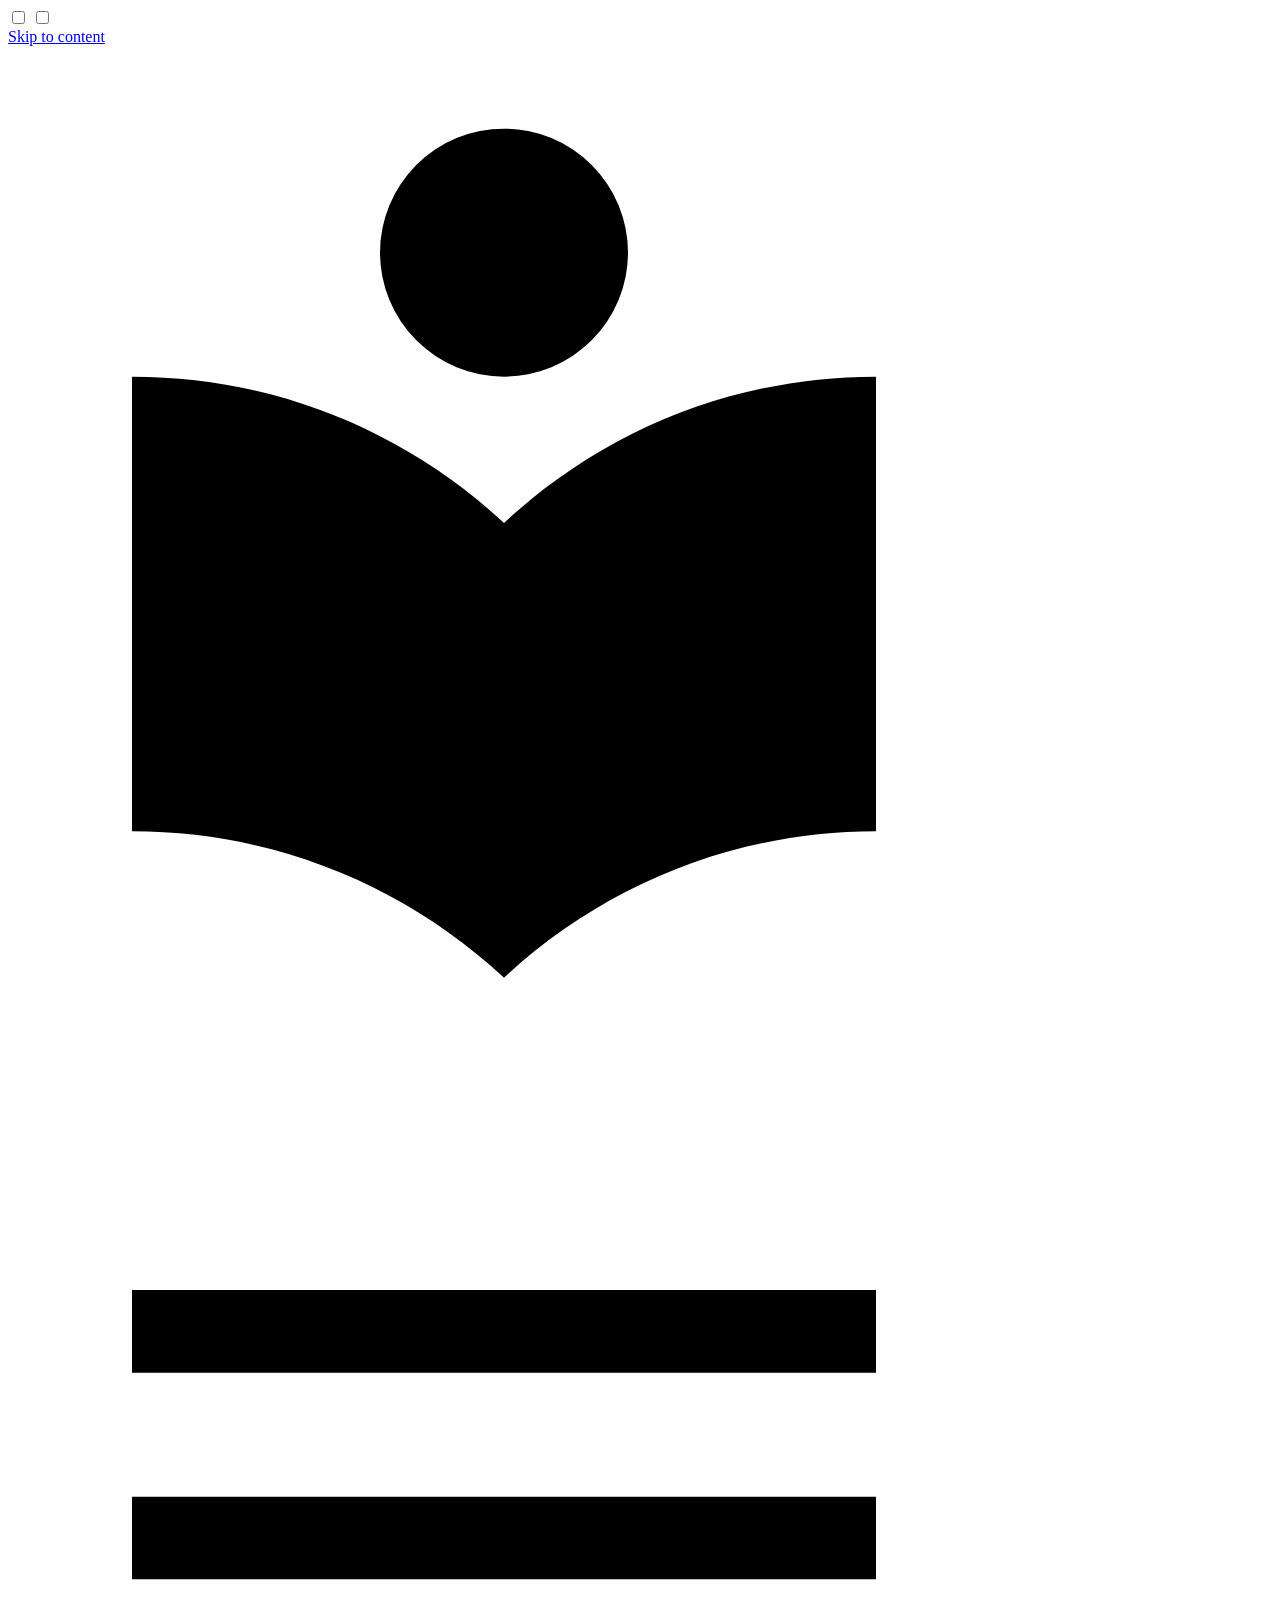
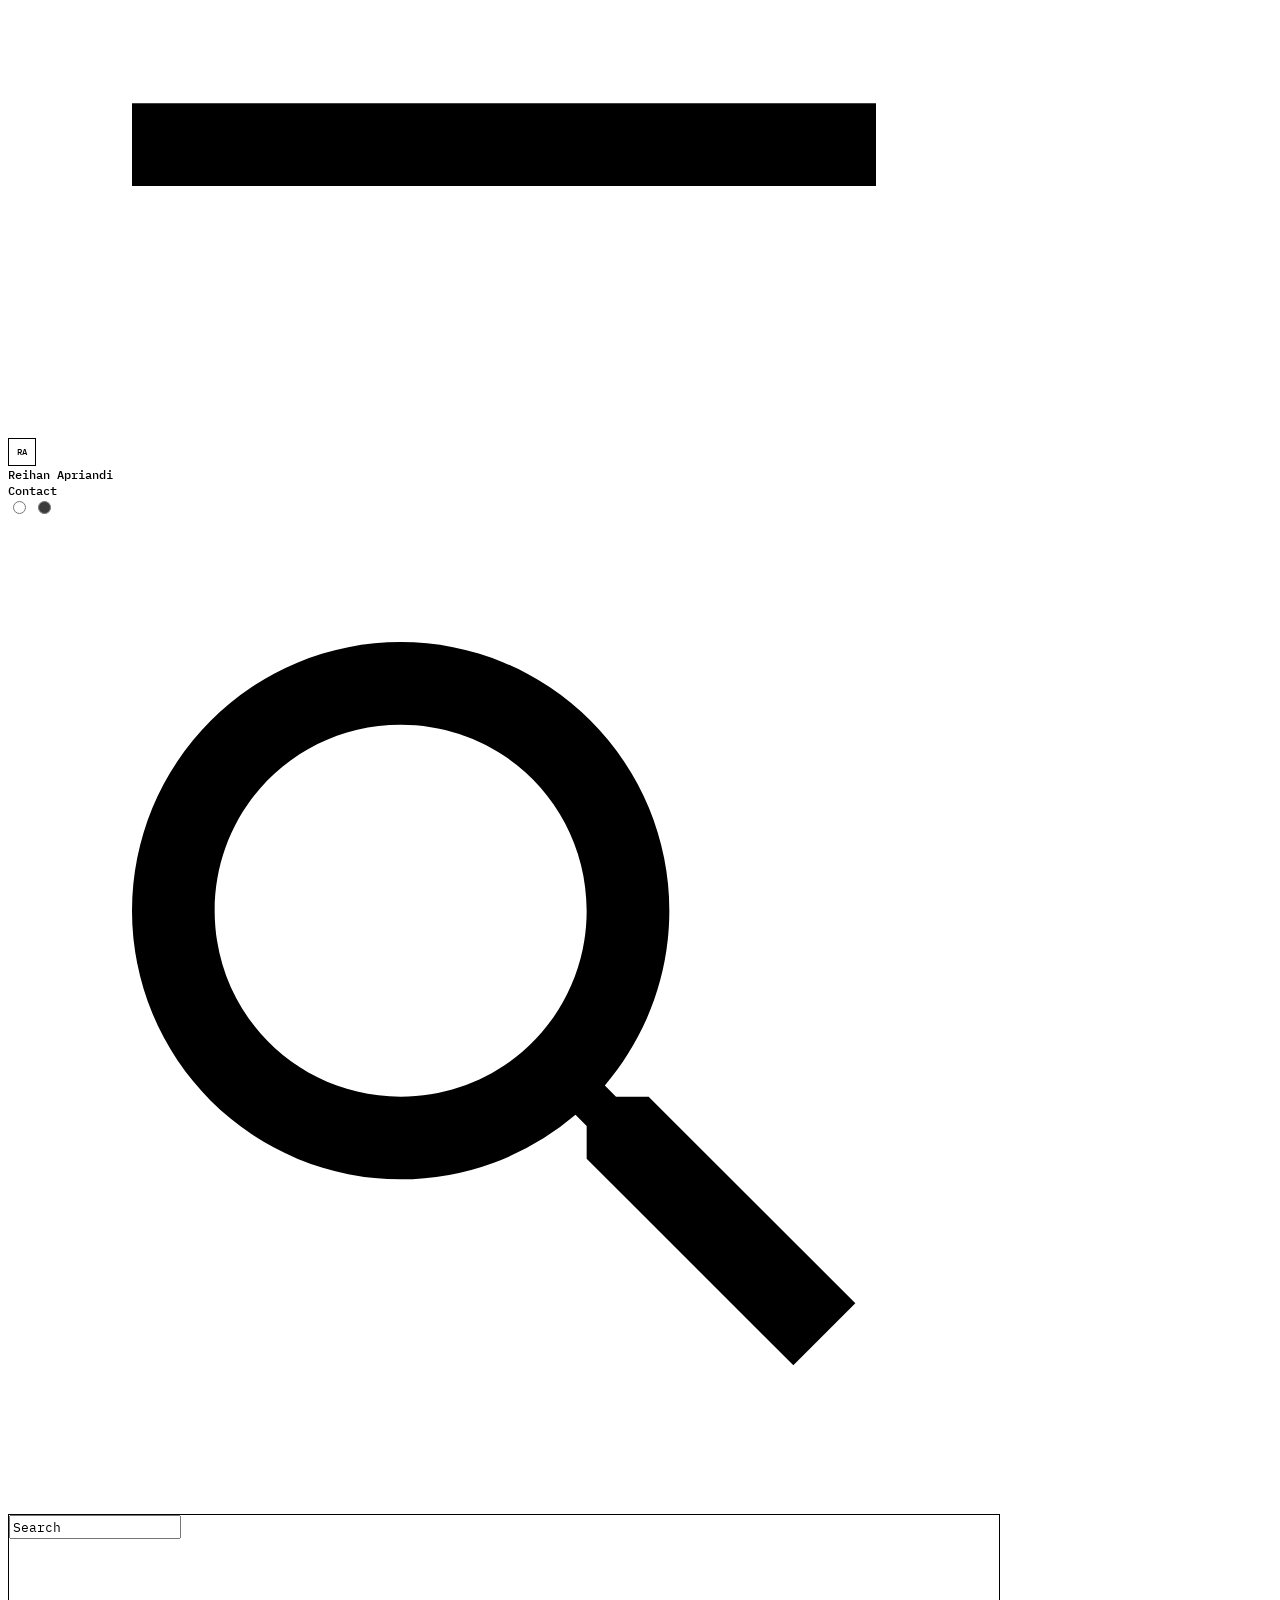
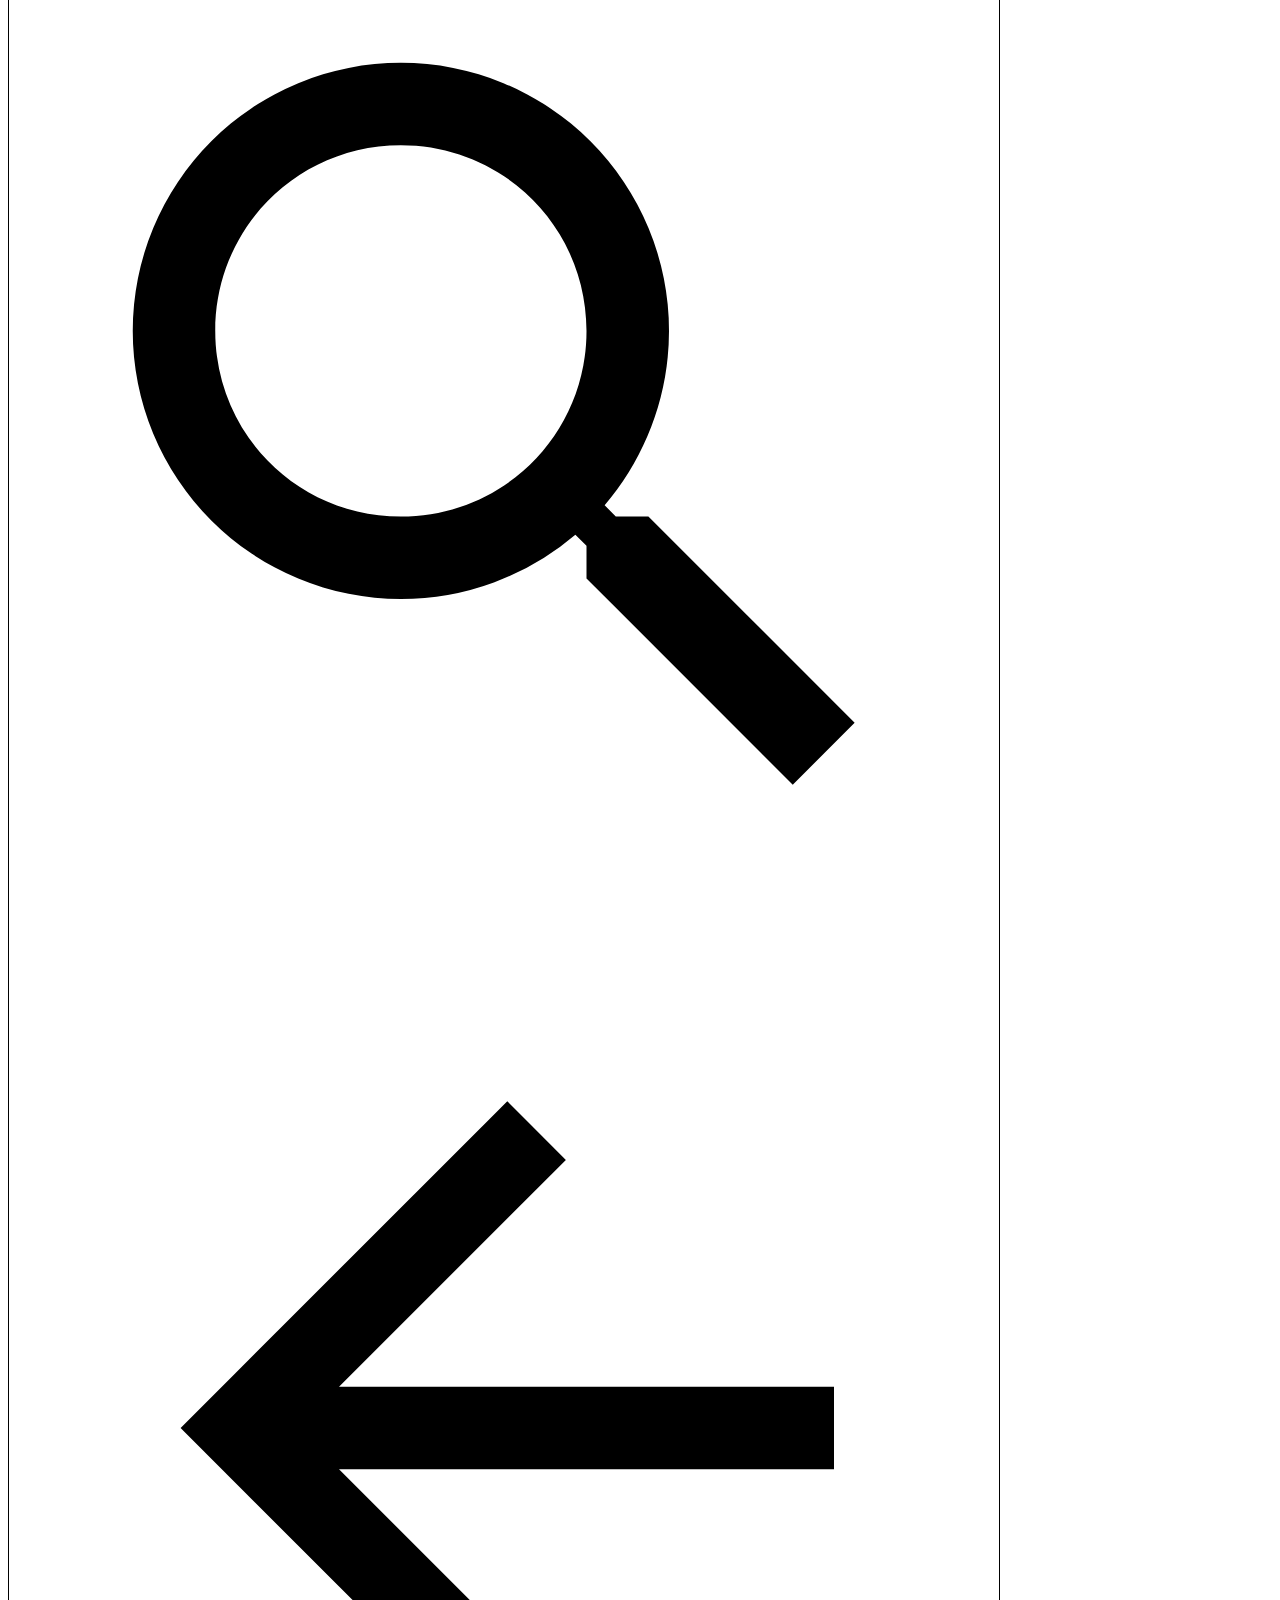
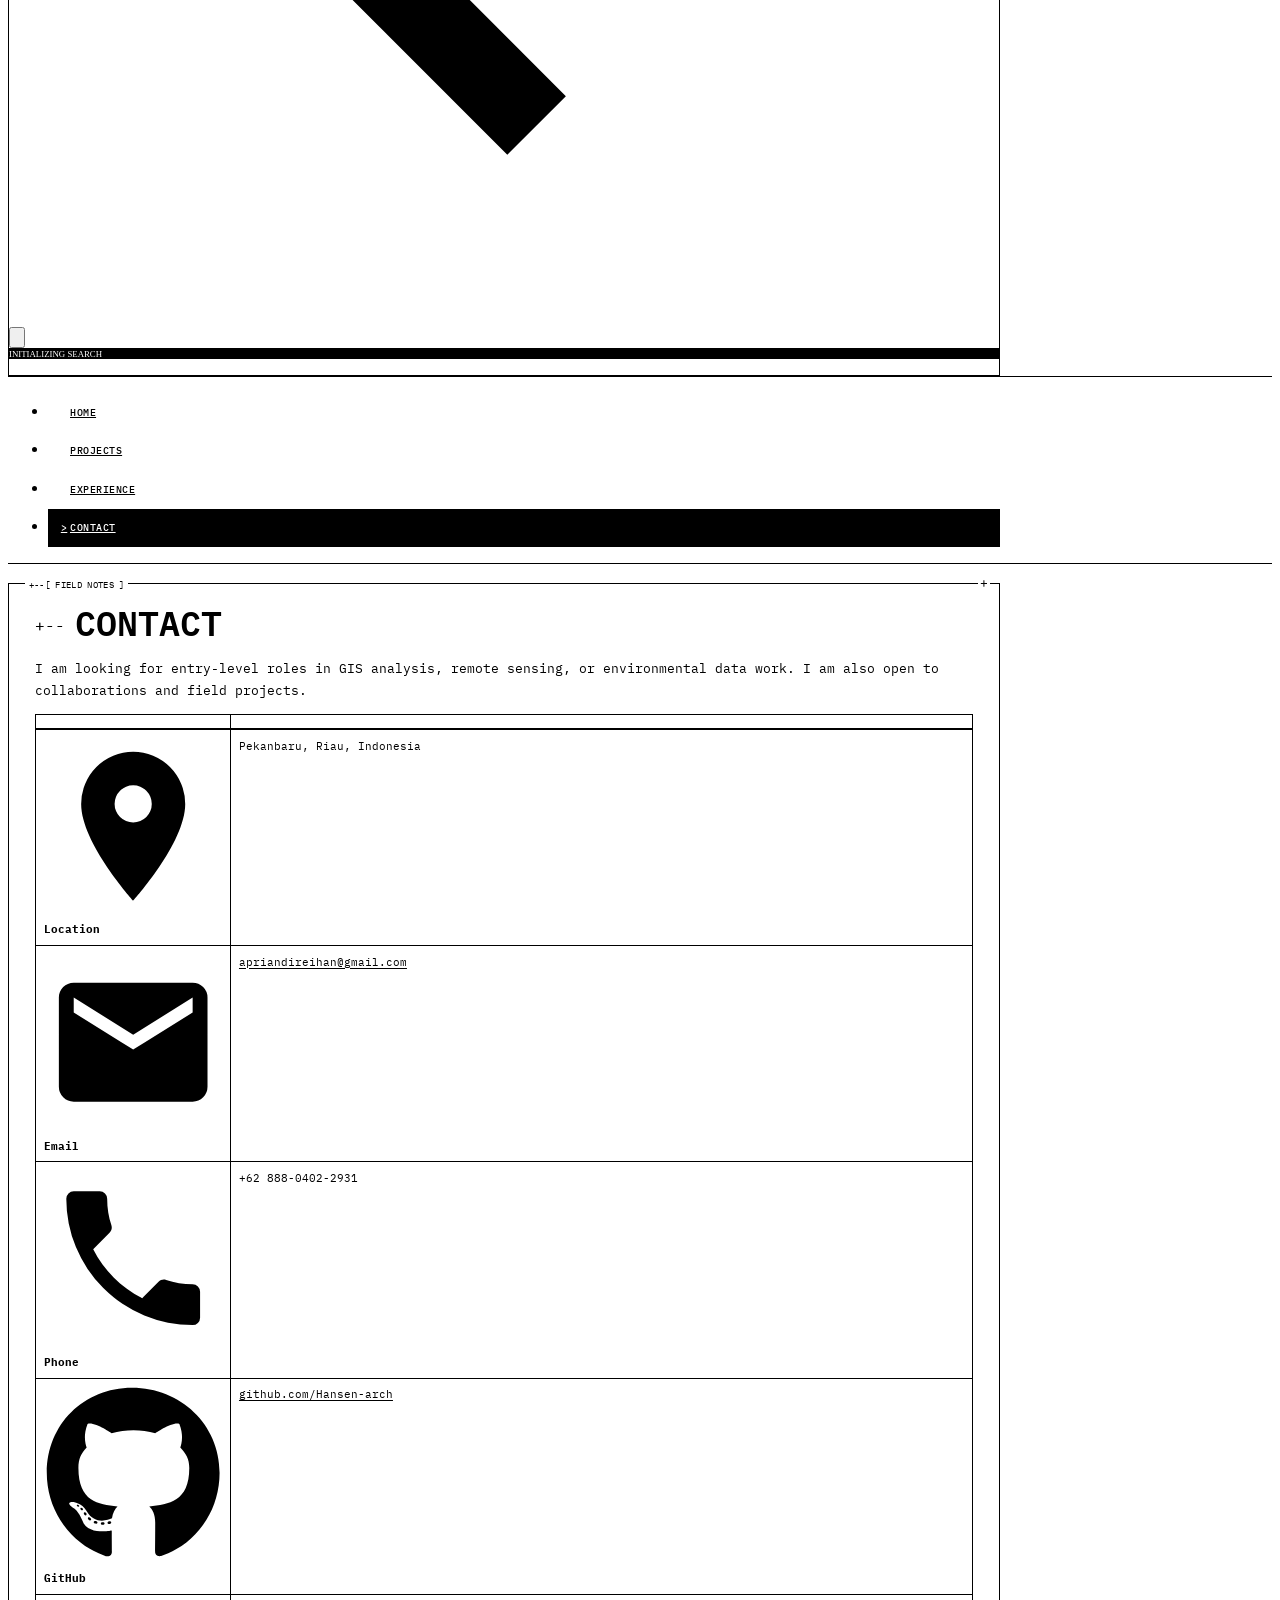
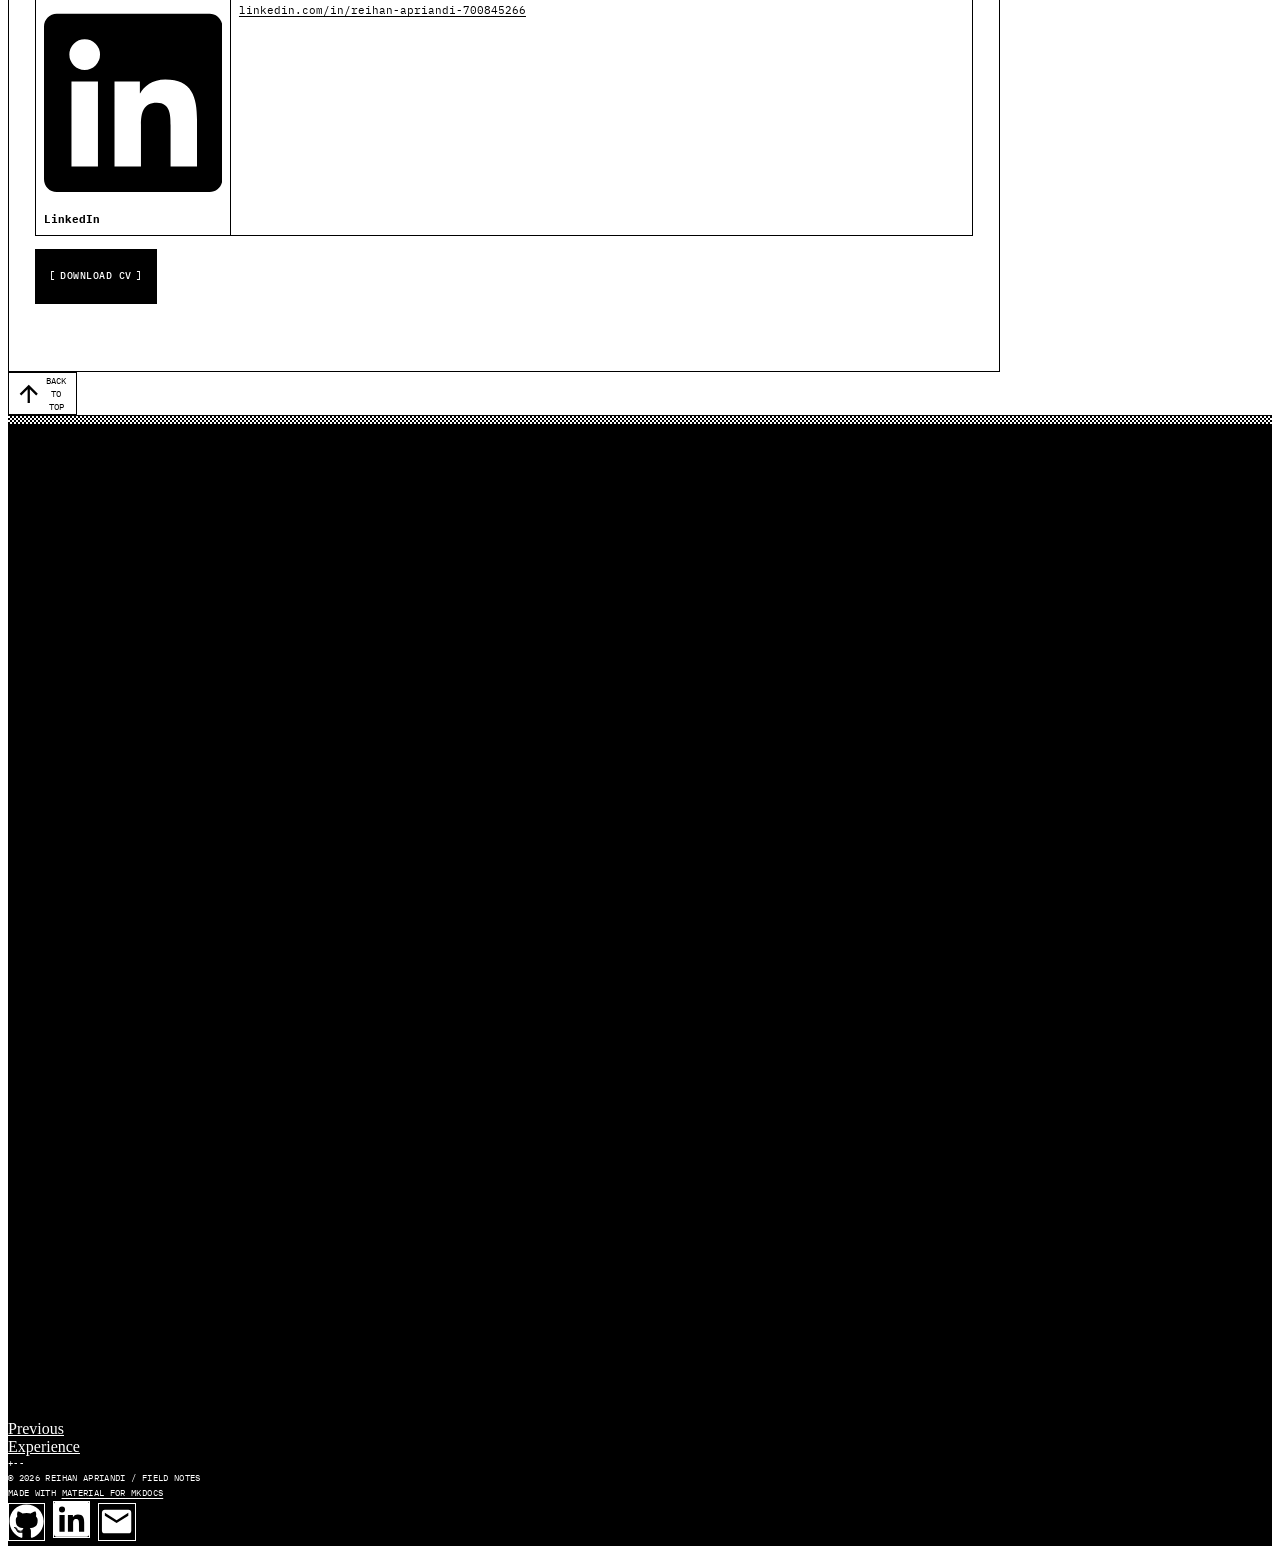
==== commit 4ba5bbde: "Deployed 80dcbd8 with MkDocs version: 1.6.1" ====
--- a/contact/index.html
+++ b/contact/index.html
@@ -27,7 +27,7 @@
     
     
       
-        <title>Contact - Reihan Apriandi · Forestry & Geospatial</title>
+        <title>Contact - Reihan Apriandi</title>
       
     
     
@@ -45,15 +45,9 @@
     
     
       
-        
-        
-        <link rel="preconnect" href="https://fonts.gstatic.com" crossorigin>
-        <link rel="stylesheet" href="https://fonts.googleapis.com/css?family=IBM+Plex+Sans:300,300i,400,400i,700,700i%7CIBM+Plex+Mono:400,400i,700,700i&display=fallback">
-        <style>:root{--md-text-font:"IBM Plex Sans";--md-code-font:"IBM Plex Mono"}</style>
-      
-    
-    
-      <link rel="stylesheet" href="../assets/css/extra.css">
+    
+    
+      <link rel="stylesheet" href="../assets/css/onebit.css">
     
     <script>__md_scope=new URL("..",location),__md_hash=e=>[...e].reduce(((e,_)=>(e<<5)-e+_.charCodeAt(0)),0),__md_get=(e,_=localStorage,t=__md_scope)=>JSON.parse(_.getItem(t.pathname+"."+e)),__md_set=(e,_,t=localStorage,a=__md_scope)=>{try{t.setItem(a.pathname+"."+e,JSON.stringify(_))}catch(e){}}</script>
     
@@ -61,8 +55,9 @@
 
     
     
+<link rel="preconnect" href="https://fonts.googleapis.com">
 <link rel="preconnect" href="https://fonts.gstatic.com" crossorigin>
-<link rel="stylesheet" href="https://fonts.googleapis.com/css2?family=IBM+Plex+Sans:wght@400;500;600&family=IBM+Plex+Mono:wght@400;500&display=swap">
+<link rel="stylesheet" href="https://fonts.googleapis.com/css2?family=IBM+Plex+Mono:wght@400;500;600&display=swap">
 <script type="application/ld+json">
 {
   "@context": "https://schema.org",
@@ -100,31 +95,19 @@
   ]
 }
 </script>
-
-  
-<meta property="og:type" content="website" />
-<meta property="og:title" content="Contact - Reihan Apriandi · Forestry & Geospatial" />
-<meta property="og:description" content="Contact Reihan Apriandi for entry-level GIS and remote sensing roles, collaborations, and field projects. Based in Pekanbaru, Riau, Indonesia." />
-<meta property="og:image" content="https://hansen-arch.github.io/assets/images/social/contact.png" />
-<meta property="og:image:type" content="image/png" />
-<meta property="og:image:width" content="1200" />
-<meta property="og:image:height" content="630" />
-<meta property="og:url" content="https://hansen-arch.github.io/contact/" />
-<meta property="twitter:card" content="summary_large_image" />
-<meta property="twitter:title" content="Contact - Reihan Apriandi · Forestry & Geospatial" />
-<meta property="twitter:description" content="Contact Reihan Apriandi for entry-level GIS and remote sensing roles, collaborations, and field projects. Based in Pekanbaru, Riau, Indonesia." />
-<meta property="twitter:image" content="https://hansen-arch.github.io/assets/images/social/contact.png" />
-</head>
-  
-  
-    
-    
-      
-    
-    
-    
-    
-    <body dir="ltr" data-md-color-scheme="slate" data-md-color-primary="custom" data-md-color-accent="custom">
+<meta name="theme-color" content="#ffffff">
+
+  </head>
+  
+  
+    
+    
+      
+    
+    
+    
+    
+    <body dir="ltr" data-md-color-scheme="default" data-md-color-primary="custom" data-md-color-accent="custom">
   
     
     <input class="md-toggle" data-md-toggle="drawer" type="checkbox" id="__drawer" autocomplete="off">
@@ -147,10 +130,10 @@
 
 <header class="md-header" data-md-component="header">
   <nav class="md-header__inner md-grid" aria-label="Header">
-    <a href=".." title="Reihan Apriandi · Forestry &amp; Geospatial" class="md-header__button md-logo" aria-label="Reihan Apriandi · Forestry & Geospatial" data-md-component="logo">
-      
-  
-  <svg xmlns="http://www.w3.org/2000/svg" viewBox="0 0 24 24"><path d="M10 21v-3H3l5-5H5l5-5H7l5-5 5 5h-3l5 5h-3l5 5h-7v3z"/></svg>
+    <a href=".." title="Reihan Apriandi" class="md-header__button md-logo" aria-label="Reihan Apriandi" data-md-component="logo">
+      
+  
+  <svg xmlns="http://www.w3.org/2000/svg" viewBox="0 0 24 24"><path d="M12 8a3 3 0 0 0 3-3 3 3 0 0 0-3-3 3 3 0 0 0-3 3 3 3 0 0 0 3 3m0 3.54C9.64 9.35 6.5 8 3 8v11c3.5 0 6.64 1.35 9 3.54 2.36-2.19 5.5-3.54 9-3.54V8c-3.5 0-6.64 1.35-9 3.54"/></svg>
 
     </a>
     <label class="md-header__button md-icon" for="__drawer">
@@ -161,7 +144,7 @@
       <div class="md-header__ellipsis">
         <div class="md-header__topic">
           <span class="md-ellipsis">
-            Reihan Apriandi · Forestry & Geospatial
+            Reihan Apriandi
           </span>
         </div>
         <div class="md-header__topic" data-md-component="header-topic">
@@ -180,20 +163,20 @@
     
     
     
-    <input class="md-option" data-md-color-media="" data-md-color-scheme="slate" data-md-color-primary="custom" data-md-color-accent="custom"  aria-label="Switch to light mode"  type="radio" name="__palette" id="__palette_0">
-    
-      <label class="md-header__button md-icon" title="Switch to light mode" for="__palette_1" hidden>
-        <svg xmlns="http://www.w3.org/2000/svg" viewBox="0 0 24 24"><path d="M12 7a5 5 0 0 1 5 5 5 5 0 0 1-5 5 5 5 0 0 1-5-5 5 5 0 0 1 5-5m0 2a3 3 0 0 0-3 3 3 3 0 0 0 3 3 3 3 0 0 0 3-3 3 3 0 0 0-3-3m0-7 2.39 3.42C13.65 5.15 12.84 5 12 5s-1.65.15-2.39.42zM3.34 7l4.16-.35A7.2 7.2 0 0 0 5.94 8.5c-.44.74-.69 1.5-.83 2.29zm.02 10 1.76-3.77a7.131 7.131 0 0 0 2.38 4.14zM20.65 7l-1.77 3.79a7.02 7.02 0 0 0-2.38-4.15zm-.01 10-4.14.36c.59-.51 1.12-1.14 1.54-1.86.42-.73.69-1.5.83-2.29zM12 22l-2.41-3.44c.74.27 1.55.44 2.41.44.82 0 1.63-.17 2.37-.44z"/></svg>
+    <input class="md-option" data-md-color-media="" data-md-color-scheme="default" data-md-color-primary="custom" data-md-color-accent="custom"  aria-label="Invert to black"  type="radio" name="__palette" id="__palette_0">
+    
+      <label class="md-header__button md-icon" title="Invert to black" for="__palette_1" hidden>
+        <svg xmlns="http://www.w3.org/2000/svg" viewBox="0 0 24 24"><path d="M12 19.58c-1.6 0-3.11-.62-4.24-1.75A5.95 5.95 0 0 1 6 13.58c0-1.58.62-3.11 1.76-4.24L12 5.1m5.66 2.83L12 2.27 6.34 7.93c-3.12 3.12-3.12 8.19 0 11.31A7.98 7.98 0 0 0 12 21.58c2.05 0 4.1-.78 5.66-2.34 3.12-3.12 3.12-8.19 0-11.31"/></svg>
       </label>
     
   
     
     
     
-    <input class="md-option" data-md-color-media="" data-md-color-scheme="default" data-md-color-primary="custom" data-md-color-accent="custom"  aria-label="Switch to dark mode"  type="radio" name="__palette" id="__palette_1">
-    
-      <label class="md-header__button md-icon" title="Switch to dark mode" for="__palette_0" hidden>
-        <svg xmlns="http://www.w3.org/2000/svg" viewBox="0 0 24 24"><path d="m17.75 4.09-2.53 1.94.91 3.06-2.63-1.81-2.63 1.81.91-3.06-2.53-1.94L12.44 4l1.06-3 1.06 3zm3.5 6.91-1.64 1.25.59 1.98-1.7-1.17-1.7 1.17.59-1.98L15.75 11l2.06-.05L18.5 9l.69 1.95zm-2.28 4.95c.83-.08 1.72 1.1 1.19 1.85-.32.45-.66.87-1.08 1.27C15.17 23 8.84 23 4.94 19.07c-3.91-3.9-3.91-10.24 0-14.14.4-.4.82-.76 1.27-1.08.75-.53 1.93.36 1.85 1.19-.27 2.86.69 5.83 2.89 8.02a9.96 9.96 0 0 0 8.02 2.89m-1.64 2.02a12.08 12.08 0 0 1-7.8-3.47c-2.17-2.19-3.33-5-3.49-7.82-2.81 3.14-2.7 7.96.31 10.98 3.02 3.01 7.84 3.12 10.98.31"/></svg>
+    <input class="md-option" data-md-color-media="" data-md-color-scheme="slate" data-md-color-primary="custom" data-md-color-accent="custom"  aria-label="Invert to white paper"  type="radio" name="__palette" id="__palette_1">
+    
+      <label class="md-header__button md-icon" title="Invert to white paper" for="__palette_0" hidden>
+        <svg xmlns="http://www.w3.org/2000/svg" viewBox="0 0 24 24"><path d="M12 19.58c-1.6 0-3.11-.62-4.24-1.75A5.95 5.95 0 0 1 6 13.58c0-1.58.62-3.11 1.76-4.24L12 5.1m5.66 2.83L12 2.27 6.34 7.93c-3.12 3.12-3.12 8.19 0 11.31A7.98 7.98 0 0 0 12 21.58c2.05 0 4.1-.78 5.66-2.34 3.12-3.12 3.12-8.19 0-11.31"/></svg>
       </label>
     
   
@@ -363,13 +346,13 @@
 
 <nav class="md-nav md-nav--primary md-nav--lifted" aria-label="Navigation" data-md-level="0">
   <label class="md-nav__title" for="__drawer">
-    <a href=".." title="Reihan Apriandi · Forestry &amp; Geospatial" class="md-nav__button md-logo" aria-label="Reihan Apriandi · Forestry & Geospatial" data-md-component="logo">
-      
-  
-  <svg xmlns="http://www.w3.org/2000/svg" viewBox="0 0 24 24"><path d="M10 21v-3H3l5-5H5l5-5H7l5-5 5 5h-3l5 5h-3l5 5h-7v3z"/></svg>
+    <a href=".." title="Reihan Apriandi" class="md-nav__button md-logo" aria-label="Reihan Apriandi" data-md-component="logo">
+      
+  
+  <svg xmlns="http://www.w3.org/2000/svg" viewBox="0 0 24 24"><path d="M12 8a3 3 0 0 0 3-3 3 3 0 0 0-3-3 3 3 0 0 0-3 3 3 3 0 0 0 3 3m0 3.54C9.64 9.35 6.5 8 3 8v11c3.5 0 6.64 1.35 9 3.54 2.36-2.19 5.5-3.54 9-3.54V8c-3.5 0-6.64 1.35-9 3.54"/></svg>
 
     </a>
-    Reihan Apriandi · Forestry & Geospatial
+    Reihan Apriandi
   </label>
   
   <ul class="md-nav__list" data-md-scrollfix>
@@ -736,7 +719,8 @@
 -->
 
 <h1 id="contact">Contact</h1>
-<p>I am open to entry-level roles in GIS analysis, remote sensing, and environmental data work, and happy to discuss collaborations or field projects.</p>
+<p>I am looking for entry-level roles in GIS analysis, remote sensing, or environmental data
+work. I am also open to collaborations and field projects.</p>
 <table>
 <thead>
 <tr>
@@ -834,7 +818,7 @@
       <div class="md-copyright">
   
     <div class="md-copyright__highlight">
-      © 2026 Reihan Apriandi · Forestry & Spatial Data Science
+      © 2026 Reihan Apriandi / Field notes
     </div>
   
   
@@ -887,11 +871,31 @@
     
       
       
-      <script id="__config" type="application/json">{"annotate": null, "base": "..", "features": ["navigation.tabs", "navigation.top", "navigation.instant", "content.code.copy", "navigation.footer"], "search": "../assets/javascripts/workers/search.2c215733.min.js", "tags": null, "translations": {"clipboard.copied": "Copied to clipboard", "clipboard.copy": "Copy to clipboard", "search.result.more.one": "1 more on this page", "search.result.more.other": "# more on this page", "search.result.none": "No matching documents", "search.result.one": "1 matching document", "search.result.other": "# matching documents", "search.result.placeholder": "Type to start searching", "search.result.term.missing": "Missing", "select.version": "Select version"}, "version": null}</script>
-    
-    
+      <script id="__config" type="application/json">{"annotate": null, "base": "..", "features": ["navigation.tabs", "navigation.top", "navigation.instant", "navigation.footer", "content.code.copy"], "search": "../assets/javascripts/workers/search.2c215733.min.js", "tags": null, "translations": {"clipboard.copied": "Copied to clipboard", "clipboard.copy": "Copy to clipboard", "search.result.more.one": "1 more on this page", "search.result.more.other": "# more on this page", "search.result.none": "No matching documents", "search.result.one": "1 matching document", "search.result.other": "# matching documents", "search.result.placeholder": "Type to start searching", "search.result.term.missing": "Missing", "select.version": "Select version"}, "version": null}</script>
+    
+    
+
       <script src="../assets/javascripts/bundle.d7400e89.min.js"></script>
       
     
+<svg xmlns="http://www.w3.org/2000/svg" aria-hidden="true" focusable="false" style="position:absolute;width:0;height:0;overflow:hidden">
+  <defs>
+    <filter id="ink-duotone" color-interpolation-filters="sRGB">
+      <feComponentTransfer>
+        <feFuncR type="table" tableValues="0 1"/>
+        <feFuncG type="table" tableValues="0 1"/>
+        <feFuncB type="table" tableValues="0 1"/>
+      </feComponentTransfer>
+    </filter>
+    <filter id="ink-duotone-dark" color-interpolation-filters="sRGB">
+      <feComponentTransfer>
+        <feFuncR type="table" tableValues="1 0"/>
+        <feFuncG type="table" tableValues="1 0"/>
+        <feFuncB type="table" tableValues="1 0"/>
+      </feComponentTransfer>
+    </filter>
+  </defs>
+</svg>
+
   </body>
 </html>
--- a/assets/css/onebit.css
+++ b/assets/css/onebit.css
@@ -0,0 +1,1281 @@
+/* Field notes: a 1-bit skin for MkDocs Material.
+   White is the default state; black and white carry text.
+   ASCII marks carry the structure. Never grey. */
+
+:root {
+  /* White paper, the default state. */
+  --ink: #000000;
+  --paper: #ffffff;
+  --screen-ink: #000000;
+  --font-display: "IBM Plex Mono", "Courier New", monospace;
+  --font-text: "IBM Plex Mono", "Courier New", monospace;
+  --checker: conic-gradient(var(--screen-ink) 25%, transparent 0 50%, var(--screen-ink) 0 75%, transparent 0);
+  --screen: repeating-linear-gradient(45deg, rgba(0, 0, 0, 0.12) 0 1px, transparent 1px 8px);
+}
+
+[data-md-color-scheme="slate"] {
+  /* Black, the dark state. */
+  --ink: #ffffff;
+  --paper: #000000;
+  --checker: conic-gradient(var(--ink) 25%, transparent 0 50%, var(--ink) 0 75%, transparent 0);
+  --screen: repeating-linear-gradient(45deg, rgba(255, 255, 255, 0.12) 0 1px, transparent 1px 8px);
+}
+
+html {
+  background: var(--paper);
+}
+
+html:has(body[data-md-color-scheme="slate"]) {
+  background: #000000;
+}
+
+body,
+[data-md-color-scheme] {
+  background: var(--paper);
+  color: var(--ink);
+  --md-default-bg-color: var(--paper);
+  --md-default-fg-color: var(--ink);
+  --md-default-fg-color--light: var(--ink);
+  --md-default-fg-color--lighter: var(--ink);
+  --md-default-fg-color--lightest: var(--ink);
+  --md-primary-fg-color: var(--ink);
+  --md-primary-bg-color: var(--paper);
+  --md-accent-fg-color: var(--ink);
+  --md-accent-bg-color: var(--paper);
+  --md-typeset-color: var(--ink);
+  --md-typeset-a-color: var(--ink);
+  --md-typeset-table-color: var(--ink);
+  --md-typeset-table-color--light: var(--paper);
+  --md-code-bg-color: var(--ink);
+  --md-code-fg-color: var(--paper);
+  --md-footer-bg-color: var(--ink);
+  --md-footer-fg-color: var(--paper);
+  --md-footer-bg-color--dark: var(--ink);
+  --md-footer-fg-color--light: var(--paper);
+  --md-footer-fg-color--lighter: var(--paper);
+  --md-code-font-family: var(--font-text);
+  --md-shadow-z1: none;
+  --md-shadow-z2: none;
+  --md-shadow-z3: none;
+}
+
+::selection {
+  background: var(--ink);
+  color: var(--paper);
+}
+
+.md-typeset mark,
+.md-search-result mark {
+  padding: 0 0.1em;
+  background: var(--ink);
+  color: var(--paper);
+}
+
+:focus-visible {
+  outline: 2px solid var(--ink);
+  outline-offset: 3px;
+}
+
+/* Header and tabs */
+
+.md-header {
+  background: var(--paper);
+  color: var(--ink);
+  border-bottom: 1px solid var(--ink);
+  box-shadow: none;
+}
+
+.md-header[data-md-state="shadow"] {
+  box-shadow: none;
+}
+
+.md-header__title {
+  min-width: 0;
+  overflow: hidden;
+  font-family: var(--font-display);
+  font-size: 0.78rem;
+  font-weight: 500;
+  letter-spacing: 0;
+}
+
+.md-header__title .md-header__topic {
+  overflow: hidden;
+  text-overflow: ellipsis;
+  white-space: nowrap;
+}
+
+.md-header__title::before {
+  content: "RA";
+  display: inline-grid;
+  place-items: center;
+  width: 1.65rem;
+  height: 1.65rem;
+  margin-right: 0.55rem;
+  border: 1px solid var(--ink);
+  font-family: var(--font-display);
+  font-size: 0.55rem;
+  line-height: 1;
+  vertical-align: middle;
+}
+
+.md-header__button {
+  min-width: 2.2rem;
+  min-height: 2.2rem;
+  color: var(--ink);
+  border-radius: 0;
+}
+
+.md-header__button:hover {
+  background: var(--ink);
+  color: var(--paper);
+}
+
+.md-header__option .md-header__button {
+  width: 2.2rem;
+  height: 2.2rem;
+  margin-left: 0.4rem;
+  border: 1px solid var(--ink);
+}
+
+.md-tabs {
+  background: var(--paper);
+  color: var(--ink);
+  border-bottom: 1px solid var(--ink);
+}
+
+.md-tabs__item {
+  height: 2.4rem;
+  padding: 0;
+}
+
+.md-tabs__link {
+  display: flex;
+  align-items: center;
+  height: 2.4rem;
+  margin-top: 0;
+  padding: 0 0.8rem;
+  color: var(--ink);
+  font-family: var(--font-text);
+  font-size: 0.64rem;
+  font-weight: 500;
+  letter-spacing: 0.05em;
+  text-transform: uppercase;
+  opacity: 1;
+}
+
+.md-tabs__link::before {
+  content: ">";
+  display: inline-block;
+  width: 0.9em;
+  opacity: 0;
+}
+
+.md-tabs__link:hover::before,
+.md-tabs__item--active .md-tabs__link::before,
+.md-tabs__link--active::before {
+  opacity: 1;
+}
+
+.md-tabs__link:hover,
+.md-tabs__item--active .md-tabs__link,
+.md-tabs__link--active {
+  border-radius: 0;
+  background: var(--ink);
+  color: var(--paper);
+}
+
+/* Page frame */
+
+.md-grid {
+  max-width: 62rem;
+}
+
+.md-content__inner {
+  position: relative;
+  box-sizing: border-box;
+  max-width: 62rem;
+  margin: 1.2rem auto 0;
+  padding: 1.2rem 1.6rem 3rem;
+  border: 1px solid var(--ink);
+}
+
+.md-content__inner::before {
+  content: "+--[ field notes ]";
+  position: absolute;
+  top: -0.62em;
+  left: 1rem;
+  padding: 0 0.4em;
+  background: var(--paper);
+  color: var(--ink);
+  font-family: var(--font-text);
+  font-size: 0.55rem;
+  letter-spacing: 0.04em;
+  line-height: 1.4;
+  text-transform: uppercase;
+}
+
+.md-content__inner::after {
+  content: "+";
+  position: absolute;
+  top: -0.55em;
+  right: 0.55rem;
+  padding: 0 0.15em;
+  background: var(--paper);
+  color: var(--ink);
+  font-family: var(--font-text);
+  font-size: 0.8rem;
+  line-height: 1;
+}
+
+.md-typeset {
+  color: var(--ink);
+  font-family: var(--font-text);
+  font-size: 0.8rem;
+  line-height: 1.7;
+}
+
+.md-typeset p,
+.md-typeset li {
+  color: var(--ink);
+}
+
+.md-typeset h1,
+.md-typeset h2,
+.md-typeset h3,
+.md-typeset h4 {
+  color: var(--ink);
+  font-family: var(--font-display);
+  font-weight: 600;
+  letter-spacing: 0;
+  text-transform: uppercase;
+}
+
+.md-typeset h1 {
+  margin: 0 0 1rem;
+  font-size: 2.2rem;
+  line-height: 1.1;
+}
+
+.md-typeset h1::before {
+  content: "+-- ";
+  font-family: var(--font-text);
+  font-size: 0.45em;
+  font-weight: 400;
+  letter-spacing: 0;
+  vertical-align: 0.35em;
+}
+
+.md-content {
+  counter-reset: section;
+}
+
+.md-typeset h2 {
+  position: relative;
+  margin: 2.4rem 0 0.8rem;
+  padding-top: 0.9rem;
+  border-top: 1px dashed var(--ink);
+  font-size: 1.3rem;
+  line-height: 1.25;
+  counter-increment: section;
+}
+
+.md-typeset h2::before {
+  content: "+-- [" counter(section, decimal-leading-zero) "] ";
+  display: inline-block;
+  margin-right: 0.15rem;
+  font-family: var(--font-text);
+  font-size: 0.58rem;
+  font-weight: 400;
+  letter-spacing: 0.04em;
+  vertical-align: 0.32em;
+}
+
+.md-typeset h2::after {
+  content: "+";
+  position: absolute;
+  top: -0.62em;
+  right: 0;
+  padding: 0 0.1em;
+  background: var(--paper);
+  font-family: var(--font-text);
+  font-size: 0.8rem;
+  line-height: 1;
+  color: var(--ink);
+}
+
+.md-typeset h3 {
+  margin: 1.8rem 0 0.45rem;
+  font-size: 0.9rem;
+  line-height: 1.35;
+}
+
+.md-typeset h3 + p {
+  margin-top: 0;
+}
+
+.md-typeset hr + h2 {
+  margin-top: 1.4rem;
+  padding-top: 0;
+  border-top: 0;
+}
+
+.md-typeset hr + h2::after {
+  content: none;
+}
+
+.md-typeset .headerlink {
+  margin-left: 0.4rem;
+  color: var(--ink);
+  font-family: var(--font-text);
+  font-size: 0.55em;
+  opacity: 0;
+}
+
+.md-typeset h2:hover .headerlink,
+.md-typeset h3:hover .headerlink,
+.md-typeset .headerlink:focus {
+  opacity: 1;
+}
+
+/* Links and buttons */
+
+.md-typeset a {
+  color: var(--ink);
+  text-decoration: underline;
+  text-decoration-thickness: 1px;
+  text-underline-offset: 0.18em;
+}
+
+.md-typeset a:hover {
+  background: var(--ink);
+  color: var(--paper);
+  text-decoration: none;
+}
+
+.md-typeset .md-button {
+  display: inline-flex;
+  align-items: center;
+  min-height: 2.2rem;
+  margin: 0 0.4rem 0.4rem 0;
+  padding: 0.55rem 0.85rem;
+  border: 1px solid var(--ink);
+  border-radius: 0;
+  background: transparent;
+  color: var(--ink);
+  font-family: var(--font-text);
+  font-size: 0.62rem;
+  font-weight: 500;
+  letter-spacing: 0.05em;
+  line-height: 1.2;
+  text-decoration: none;
+  text-transform: uppercase;
+  box-shadow: none;
+}
+
+.md-typeset .md-button::before {
+  content: "[";
+  margin-right: 0.45em;
+}
+
+.md-typeset .md-button::after {
+  content: "]";
+  margin-left: 0.45em;
+}
+
+.md-typeset .md-button:hover,
+.md-typeset .md-button:focus {
+  border-color: var(--ink);
+  background: var(--ink);
+  color: var(--paper);
+}
+
+.md-typeset .md-button--primary {
+  background: var(--ink);
+  color: var(--paper);
+}
+
+.md-typeset .md-button--primary:hover,
+.md-typeset .md-button--primary:focus {
+  background: var(--paper);
+  color: var(--ink);
+}
+
+/* Hero */
+
+.hero {
+  margin: 0 0 2.4rem;
+  border-bottom: 1px solid var(--ink);
+}
+
+.hero-strip {
+  display: grid;
+  grid-template-columns: 1fr 1fr 1.5fr;
+  gap: 1rem;
+  padding: 0.45rem 0;
+  border-bottom: 1px dashed var(--ink);
+  font-size: 0.55rem;
+  letter-spacing: 0.06em;
+  line-height: 1.4;
+  text-transform: uppercase;
+}
+
+.hero-strip span:nth-child(2) {
+  text-align: center;
+}
+
+.hero-strip span:last-child {
+  text-align: right;
+}
+
+.hero-grid {
+  display: grid;
+  grid-template-columns: minmax(0, 1.3fr) minmax(0, 0.7fr);
+  gap: 2rem;
+  align-items: stretch;
+  padding: 2rem 0 1.4rem;
+}
+
+.md-typeset .hero-name::before {
+  content: none;
+}
+
+.console {
+  display: flex;
+  align-items: baseline;
+  gap: 0.5rem;
+  margin: 0 0 0.9rem;
+  font-family: var(--font-text);
+  font-size: 0.58rem;
+  letter-spacing: 0.02em;
+  line-height: 1.4;
+  color: var(--ink);
+}
+
+.console-prompt {
+  flex: none;
+}
+
+.console-text {
+  min-width: 0;
+  overflow: hidden;
+  white-space: nowrap;
+  text-overflow: ellipsis;
+}
+
+.hero-name {
+  margin: 0 0 1.1rem;
+  font-family: var(--font-display);
+  font-size: clamp(2.5rem, 6.2vw, 5.1rem);
+  font-weight: 600;
+  letter-spacing: -0.01em;
+  line-height: 0.95;
+  text-transform: uppercase;
+}
+
+.hero-lede {
+  max-width: 32rem;
+  margin: 0 0 1.2rem;
+  font-size: 0.84rem;
+  line-height: 1.7;
+}
+
+.hero-actions {
+  display: flex;
+  flex-wrap: wrap;
+  gap: 0.2rem;
+}
+
+.hero-plate {
+  position: relative;
+  box-sizing: border-box;
+  display: flex;
+  flex-direction: column;
+  height: 100%;
+  margin: 0;
+  border: 1px solid var(--ink);
+}
+
+.hero-plate::before {
+  content: "+--[ hero ]";
+  position: absolute;
+  top: -0.62em;
+  left: 0.65rem;
+  z-index: 1;
+  padding: 0 0.35em;
+  background: var(--paper);
+  color: var(--ink);
+  font-family: var(--font-text);
+  font-size: 0.55rem;
+  letter-spacing: 0.04em;
+  line-height: 1.4;
+  text-transform: uppercase;
+}
+
+.hero-plate::after {
+  content: "+";
+  position: absolute;
+  top: -0.55em;
+  right: 0.35rem;
+  z-index: 1;
+  padding: 0 0.15em;
+  background: var(--paper);
+  color: var(--ink);
+  font-family: var(--font-text);
+  font-size: 0.8rem;
+  line-height: 1;
+}
+
+.hero-plate img {
+  display: block;
+  flex: 1 1 0;
+  min-height: 0;
+  width: 100%;
+  height: auto;
+  aspect-ratio: auto;
+  object-fit: cover;
+}
+
+.hero-plate figcaption {
+  flex: none;
+}
+
+.hero-plate figcaption,
+.plate-caption {
+  margin: 0.35rem 0 0;
+  padding-top: 0.3rem;
+  border-top: 1px dashed var(--ink);
+  font-family: var(--font-text);
+  font-size: 0.55rem;
+  letter-spacing: 0.05em;
+  line-height: 1.5;
+  text-transform: uppercase;
+}
+
+.hero-plate figcaption::before,
+.plate-caption::before {
+  content: "+-- ";
+}
+
+.dither-img {
+  image-rendering: pixelated;
+  filter: url(#ink-duotone);
+}
+
+.md-typeset .dither-img {
+  border: 0;
+}
+
+[data-md-color-scheme="slate"] .dither-img {
+  filter: url(#ink-duotone-dark);
+}
+
+.readout {
+  display: grid;
+  grid-template-columns: repeat(4, 1fr);
+  margin: 0;
+  border-top: 1px dashed var(--ink);
+}
+
+.readout > div {
+  padding: 0.6rem 0.8rem;
+  border-right: 1px solid var(--ink);
+}
+
+.readout > div:first-child {
+  padding-left: 0;
+}
+
+.readout > div:last-child {
+  border-right: 0;
+}
+
+.readout dt {
+  margin-bottom: 0.2rem;
+  font-size: 0.52rem;
+  letter-spacing: 0.08em;
+  line-height: 1.3;
+  text-transform: uppercase;
+}
+
+.readout dt::before {
+  content: "> ";
+}
+
+.readout dd {
+  margin: 0;
+  font-size: 0.66rem;
+  line-height: 1.45;
+}
+
+.coord {
+  display: block;
+  margin-top: 0.1rem;
+  font-size: 0.55rem;
+}
+
+/* About and methods */
+
+.panel {
+  margin: 2.4rem 0;
+}
+
+.panel > h2:first-child {
+  margin-top: 0;
+}
+
+.panel > p {
+  max-width: 46rem;
+}
+
+.about {
+  display: grid;
+  grid-template-columns: minmax(0, 1.55fr) minmax(0, 0.75fr);
+  gap: 2rem;
+  align-items: start;
+}
+
+.about-text p {
+  max-width: 40rem;
+}
+
+.about-plate {
+  box-sizing: border-box;
+  border: 1px solid var(--ink);
+}
+
+.about-plate img {
+  display: block;
+  width: 100%;
+  height: auto;
+}
+
+.datasheet {
+  border-top: 1px dashed var(--ink);
+}
+
+.datasheet-row {
+  display: grid;
+  grid-template-columns: 10.5rem minmax(0, 1fr);
+  gap: 1.5rem;
+  padding: 0.85rem 0;
+  border-bottom: 1px dashed var(--ink);
+}
+
+.datasheet-key {
+  font-size: 0.55rem;
+  letter-spacing: 0.07em;
+  line-height: 1.5;
+  text-transform: uppercase;
+}
+
+.datasheet-val ul {
+  margin: 0;
+  padding-left: 1rem;
+}
+
+.datasheet-val li {
+  margin-bottom: 0.15rem;
+  font-size: 0.72rem;
+  line-height: 1.55;
+}
+
+/* Project index */
+
+.index-list {
+  border-top: 1px dashed var(--ink);
+}
+
+.index-row {
+  display: grid;
+  grid-template-columns: 2.2rem minmax(0, 1fr) 14rem;
+  gap: 1.5rem;
+  align-items: start;
+  padding: 1.4rem 0;
+  border-bottom: 1px dashed var(--ink);
+}
+
+.index-row:hover {
+  background-image: var(--screen);
+}
+
+.index-num {
+  display: flex;
+  align-items: center;
+  justify-content: center;
+  width: 2.1rem;
+  height: 2.1rem;
+  border: 1px solid var(--ink);
+  font-family: var(--font-text);
+  font-size: 0.7rem;
+  line-height: 1;
+}
+
+.index-num::before {
+  content: "[";
+}
+
+.index-num::after {
+  content: "]";
+}
+
+.index-body h2 {
+  margin: 0 0 0.5rem;
+  padding: 0;
+  border: 0;
+  font-size: 1.3rem;
+  counter-increment: none;
+}
+
+.index-body h2::before {
+  content: none;
+}
+
+.index-body h2::after {
+  content: none;
+}
+
+.index-body h2 a {
+  display: inline-flex;
+  align-items: center;
+  min-height: 2.2rem;
+  text-decoration: none;
+}
+
+.index-body h2 a:hover {
+  background: var(--ink);
+  color: var(--paper);
+}
+
+.index-body p {
+  max-width: 40rem;
+  margin: 0 0 0.7rem;
+  font-size: 0.74rem;
+  line-height: 1.65;
+}
+
+.index-body p:last-child {
+  margin-bottom: 0;
+}
+
+.index-body code {
+  margin-right: 0.15rem;
+  font-size: 0.55rem;
+}
+
+.index-plate {
+  box-sizing: border-box;
+  max-width: 14rem;
+  margin: 0;
+  border: 1px solid var(--ink);
+}
+
+.index-plate img {
+  display: block;
+  width: 100%;
+  height: auto;
+}
+
+/* Experience */
+
+.timeline {
+  border-top: 1px dashed var(--ink);
+}
+
+.timeline-entry {
+  padding: 1.1rem 0;
+  border-bottom: 1px dashed var(--ink);
+}
+
+.timeline-entry h3 {
+  margin-top: 0;
+}
+
+.timeline-entry p {
+  font-size: 0.72rem;
+}
+
+.timeline-entry em {
+  font-size: 0.56rem;
+  font-style: normal;
+  letter-spacing: 0.04em;
+  text-transform: uppercase;
+}
+
+/* Tables */
+
+.md-typeset table:not([class]) {
+  width: 100%;
+  max-width: 100%;
+  border: 1px solid var(--ink);
+  border-collapse: collapse;
+  font-size: 0.68rem;
+}
+
+.md-typeset table:not([class]) th {
+  padding: 0.4rem 0.5rem;
+  border: 1px solid var(--ink);
+  border-bottom: 2px solid var(--ink);
+  background: var(--paper);
+  color: var(--ink);
+  font-family: var(--font-text);
+  font-size: 0.55rem;
+  font-weight: 500;
+  letter-spacing: 0.04em;
+  text-align: left;
+  text-transform: uppercase;
+}
+
+.md-typeset table:not([class]) td {
+  padding: 0.4rem 0.5rem;
+  border: 1px solid var(--ink);
+  overflow-wrap: anywhere;
+  vertical-align: top;
+}
+
+.md-typeset__table {
+  max-width: 100%;
+  overflow-x: auto;
+}
+
+.md-typeset table:not([class]) tbody tr:hover {
+  background-image: var(--screen);
+}
+
+.md-typeset table:not([class]) a:hover {
+  background: var(--ink);
+  color: var(--paper);
+}
+
+.md-typeset table:not([class]) .twemoji,
+.md-typeset table:not([class]) svg {
+  fill: var(--ink);
+  color: var(--ink);
+}
+
+/* Code */
+
+.md-typeset code {
+  padding: 0.05em 0.25em;
+  border: 1px solid var(--ink);
+  border-radius: 0;
+  background: transparent;
+  color: var(--ink);
+  box-shadow: none;
+  font-size: 0.72em;
+}
+
+.md-typeset pre {
+  overflow-x: auto;
+  padding: 0.9rem 1rem;
+  border: 1px solid var(--ink);
+  border-radius: 0;
+  background: var(--ink);
+  color: var(--paper);
+  box-shadow: none;
+}
+
+.md-typeset pre > code {
+  padding: 0;
+  border: 0;
+  background: transparent;
+  color: inherit;
+  font-size: 0.68rem;
+}
+
+.md-typeset .md-clipboard {
+  color: var(--paper);
+}
+
+.md-typeset .md-clipboard:hover {
+  background: var(--paper);
+  color: var(--ink);
+}
+
+/* Images and figures */
+
+.md-typeset img {
+  max-width: 100%;
+  height: auto;
+  border: 1px solid var(--ink);
+}
+
+.md-typeset .plate {
+  display: block;
+  width: 100%;
+  height: auto;
+  border: 1px solid var(--ink);
+}
+
+.md-typeset .plate-caption {
+  margin-bottom: 1.4rem;
+}
+
+/* Rules use a checker, not a hairline everywhere */
+
+.md-typeset hr {
+  height: 8px;
+  margin: 2rem 0;
+  border: 0;
+  background-color: transparent;
+  background-image: var(--checker);
+  background-size: 4px 4px;
+}
+
+/* Admonitions, if a page ever uses one */
+
+.md-typeset .admonition,
+.md-typeset details {
+  border: 1px solid var(--ink);
+  border-radius: 0;
+  background: var(--paper);
+  box-shadow: none;
+}
+
+.md-typeset .admonition-title,
+.md-typeset summary {
+  border: 0;
+  background: var(--ink);
+  color: var(--paper);
+}
+
+/* Sidebars */
+
+.md-sidebar {
+  border-color: var(--ink);
+}
+
+.md-sidebar--primary {
+  border-right: 0;
+}
+
+.md-sidebar--secondary {
+  border-left: 0;
+}
+
+.md-nav {
+  font-size: 0.64rem;
+}
+
+.md-nav__title {
+  font-family: var(--font-display);
+  font-size: 0.6rem;
+  font-weight: 400;
+  text-transform: uppercase;
+}
+
+.md-nav__link {
+  margin: 0.1rem 0;
+  padding: 0.15rem 0.3rem;
+  color: var(--ink);
+}
+
+.md-nav__link:hover,
+.md-nav__link--active,
+.md-nav__link[aria-current="page"] {
+  background: var(--ink);
+  color: var(--paper);
+}
+
+.md-nav__link--active .md-nav__link,
+.md-nav__link[aria-current="page"] .md-nav__link {
+  color: var(--paper);
+}
+
+/* Search */
+
+.md-search__form {
+  border: 1px solid var(--ink);
+  border-radius: 0;
+  background: var(--paper);
+  box-shadow: none;
+}
+
+.md-search__input {
+  color: var(--ink);
+  font-family: var(--font-text);
+}
+
+.md-search__input::placeholder {
+  color: var(--ink);
+  opacity: 1;
+}
+
+.md-search__icon {
+  color: var(--ink);
+}
+
+[data-md-toggle="search"]:checked ~ .md-header .md-search__overlay {
+  border-radius: 0;
+  background-color: var(--paper);
+  background-image: var(--checker);
+  background-size: 4px 4px;
+}
+
+.md-search__inner {
+  border-radius: 0;
+  box-shadow: none;
+}
+
+.md-search__output {
+  border: 1px solid var(--ink);
+  border-top: 0;
+  border-radius: 0;
+  background: var(--paper);
+}
+
+.md-search-result__icon {
+  color: var(--ink);
+}
+
+.md-search-result__meta {
+  background: var(--ink);
+  color: var(--paper);
+  font-size: 0.55rem;
+  text-transform: uppercase;
+}
+
+.md-search-result__link:hover {
+  background-image: var(--screen);
+}
+
+.md-search-result__title,
+.md-search-result__teaser {
+  color: var(--ink);
+}
+
+/* Footer */
+
+.md-footer {
+  border-top: 1px solid var(--ink);
+  background: var(--ink);
+  color: var(--paper);
+}
+
+.md-footer::before {
+  content: "";
+  display: block;
+  height: 8px;
+  background-color: var(--paper);
+  background-image: var(--checker);
+  background-size: 4px 4px;
+}
+
+.md-footer-meta {
+  border-color: var(--paper);
+  background: var(--ink);
+}
+
+.md-top {
+  display: inline-flex;
+  align-items: center;
+  min-height: 2.2rem;
+  border: 1px solid var(--ink);
+  border-radius: 0;
+  background: var(--paper);
+  color: var(--ink);
+  box-shadow: none;
+  font-family: var(--font-text);
+  font-size: 0.58rem;
+  text-transform: uppercase;
+}
+
+.md-top:hover {
+  background: var(--ink);
+  color: var(--paper);
+}
+
+.md-footer a,
+.md-footer__title,
+.md-footer__direction,
+.md-copyright {
+  color: var(--paper);
+}
+
+.md-footer__link {
+  border-color: var(--paper);
+}
+
+.md-footer__link:hover {
+  background: var(--paper);
+  color: var(--ink);
+}
+
+.md-footer__link:hover .md-footer__title,
+.md-footer__link:hover .md-footer__direction {
+  color: var(--ink);
+}
+
+.md-social__link {
+  display: inline-grid;
+  place-items: center;
+  width: 2.2rem;
+  height: 2.2rem;
+  border: 1px solid var(--paper);
+  border-radius: 0;
+  color: var(--paper);
+}
+
+.md-social__link svg {
+  fill: currentColor;
+}
+
+.md-social__link:hover {
+  background: var(--paper);
+  color: var(--ink);
+}
+
+.md-copyright {
+  font-size: 0.55rem;
+  letter-spacing: 0.04em;
+  text-transform: uppercase;
+}
+
+.md-copyright::before {
+  content: "+-- ";
+}
+
+/* Narrow screens */
+
+@media screen and (max-width: 76.1875em) {
+  .md-content__inner {
+    max-width: 100%;
+    margin: 1.2rem 0.8rem 0;
+    padding: 1.2rem 1.2rem 2.4rem;
+  }
+
+  .md-nav__link {
+    display: flex;
+    align-items: center;
+    min-height: 2.2rem;
+  }
+}
+
+@media screen and (max-width: 60em) {
+  .hero-grid {
+    grid-template-columns: 1fr;
+    gap: 1.4rem;
+    align-items: start;
+  }
+
+  .hero-plate {
+    height: auto;
+  }
+
+  .hero-plate img {
+    flex: none;
+    height: auto;
+    aspect-ratio: 3 / 2;
+  }
+
+  .hero-name {
+    font-size: clamp(2.5rem, 9vw, 4rem);
+  }
+
+  .index-row {
+    grid-template-columns: 2.2rem minmax(0, 1fr);
+  }
+
+  .index-plate {
+    grid-column: 1 / -1;
+  }
+}
+
+@media screen and (max-width: 44em) {
+  .md-content__inner {
+    margin: 0.6rem;
+    padding: 0.8rem;
+  }
+
+  .md-header__title {
+    font-size: 0.68rem;
+  }
+
+  .hero-strip {
+    grid-template-columns: 1fr 1fr;
+    font-size: 0.5rem;
+  }
+
+  .hero-strip span:nth-child(2) {
+    text-align: right;
+  }
+
+  .hero-strip span:last-child {
+    grid-column: 1 / -1;
+    padding-top: 0.3rem;
+    border-top: 1px solid var(--ink);
+    text-align: left;
+  }
+
+  .hero-grid {
+    padding-top: 1.4rem;
+  }
+
+  .hero-name {
+    font-size: clamp(2.4rem, 13vw, 3.4rem);
+  }
+
+  .readout {
+    grid-template-columns: 1fr 1fr;
+  }
+
+  .readout > div {
+    padding: 0.55rem 0.6rem;
+  }
+
+  .readout > div:nth-child(2) {
+    border-right: 0;
+  }
+
+  .readout > div:nth-child(-n + 2) {
+    border-bottom: 1px solid var(--ink);
+  }
+
+  .readout > div:nth-child(3) {
+    padding-left: 0;
+  }
+
+  .about {
+    grid-template-columns: 1fr;
+  }
+
+  .about-plate {
+    max-width: 20rem;
+  }
+
+  .datasheet-row {
+    grid-template-columns: 1fr;
+    gap: 0.35rem;
+  }
+
+  .index-row {
+    grid-template-columns: 1.8rem minmax(0, 1fr);
+    gap: 0.8rem;
+  }
+
+  .index-num {
+    width: 1.8rem;
+    height: 1.8rem;
+    font-size: 0.6rem;
+  }
+
+  .md-typeset h1 {
+    font-size: 1.8rem;
+  }
+
+  .md-typeset h2 {
+    font-size: 1.1rem;
+  }
+
+  .md-typeset table:not([class]) {
+    font-size: 0.62rem;
+  }
+}
+
+@media (prefers-reduced-motion: reduce) {
+  *,
+  *::before,
+  *::after {
+    transition: none !important;
+    animation: none !important;
+  }
+}
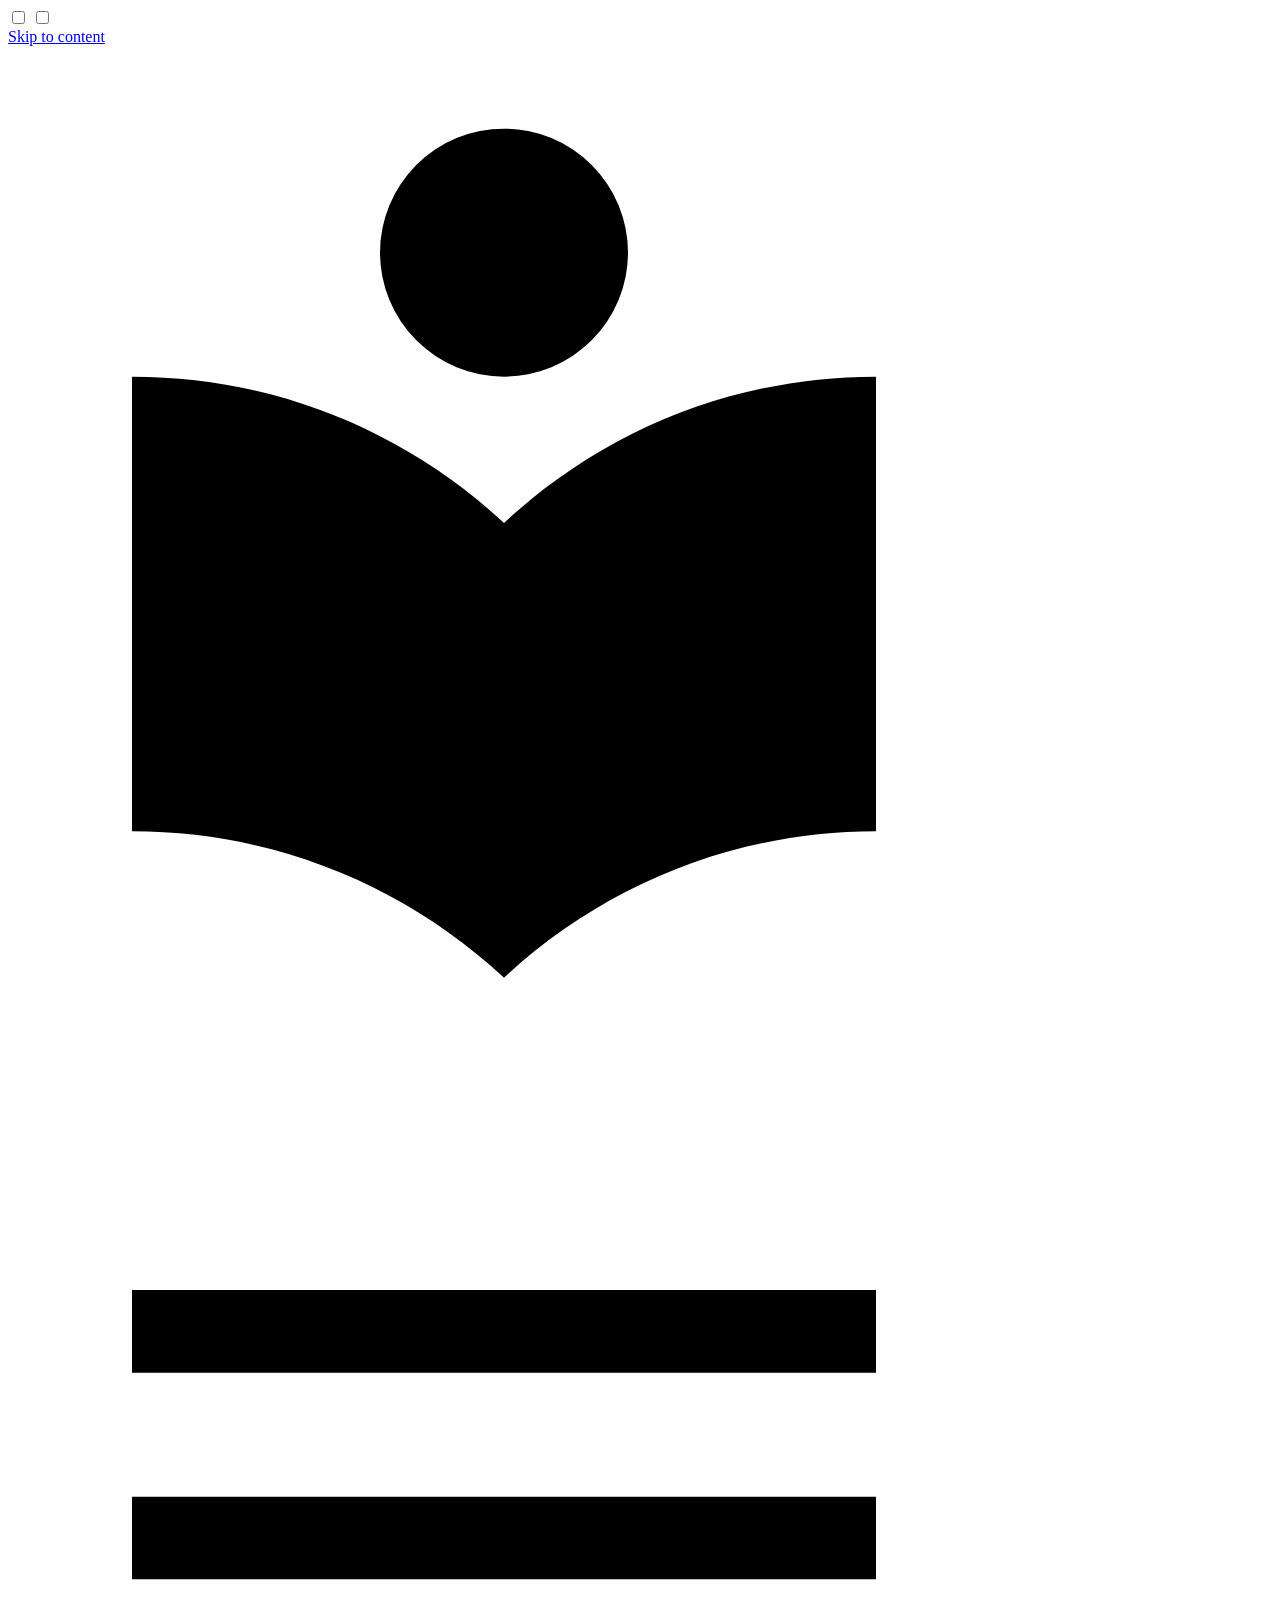
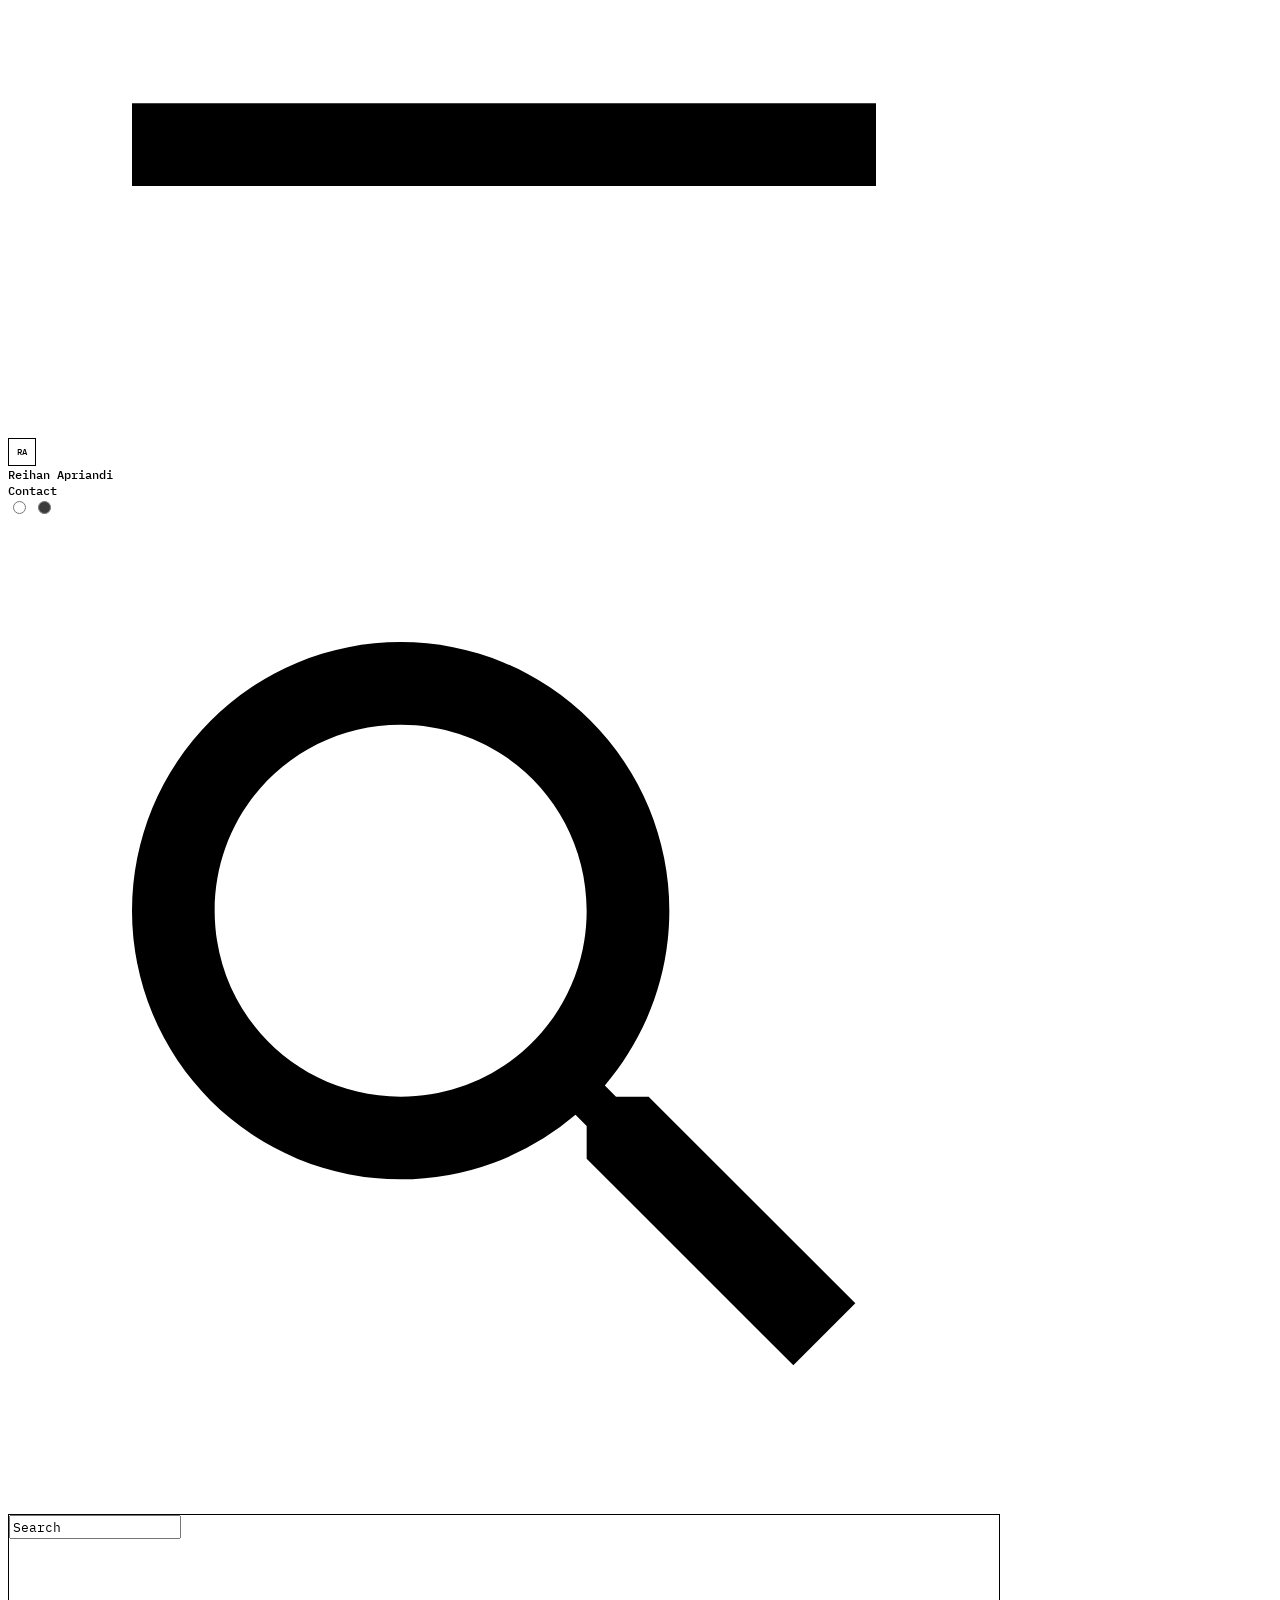
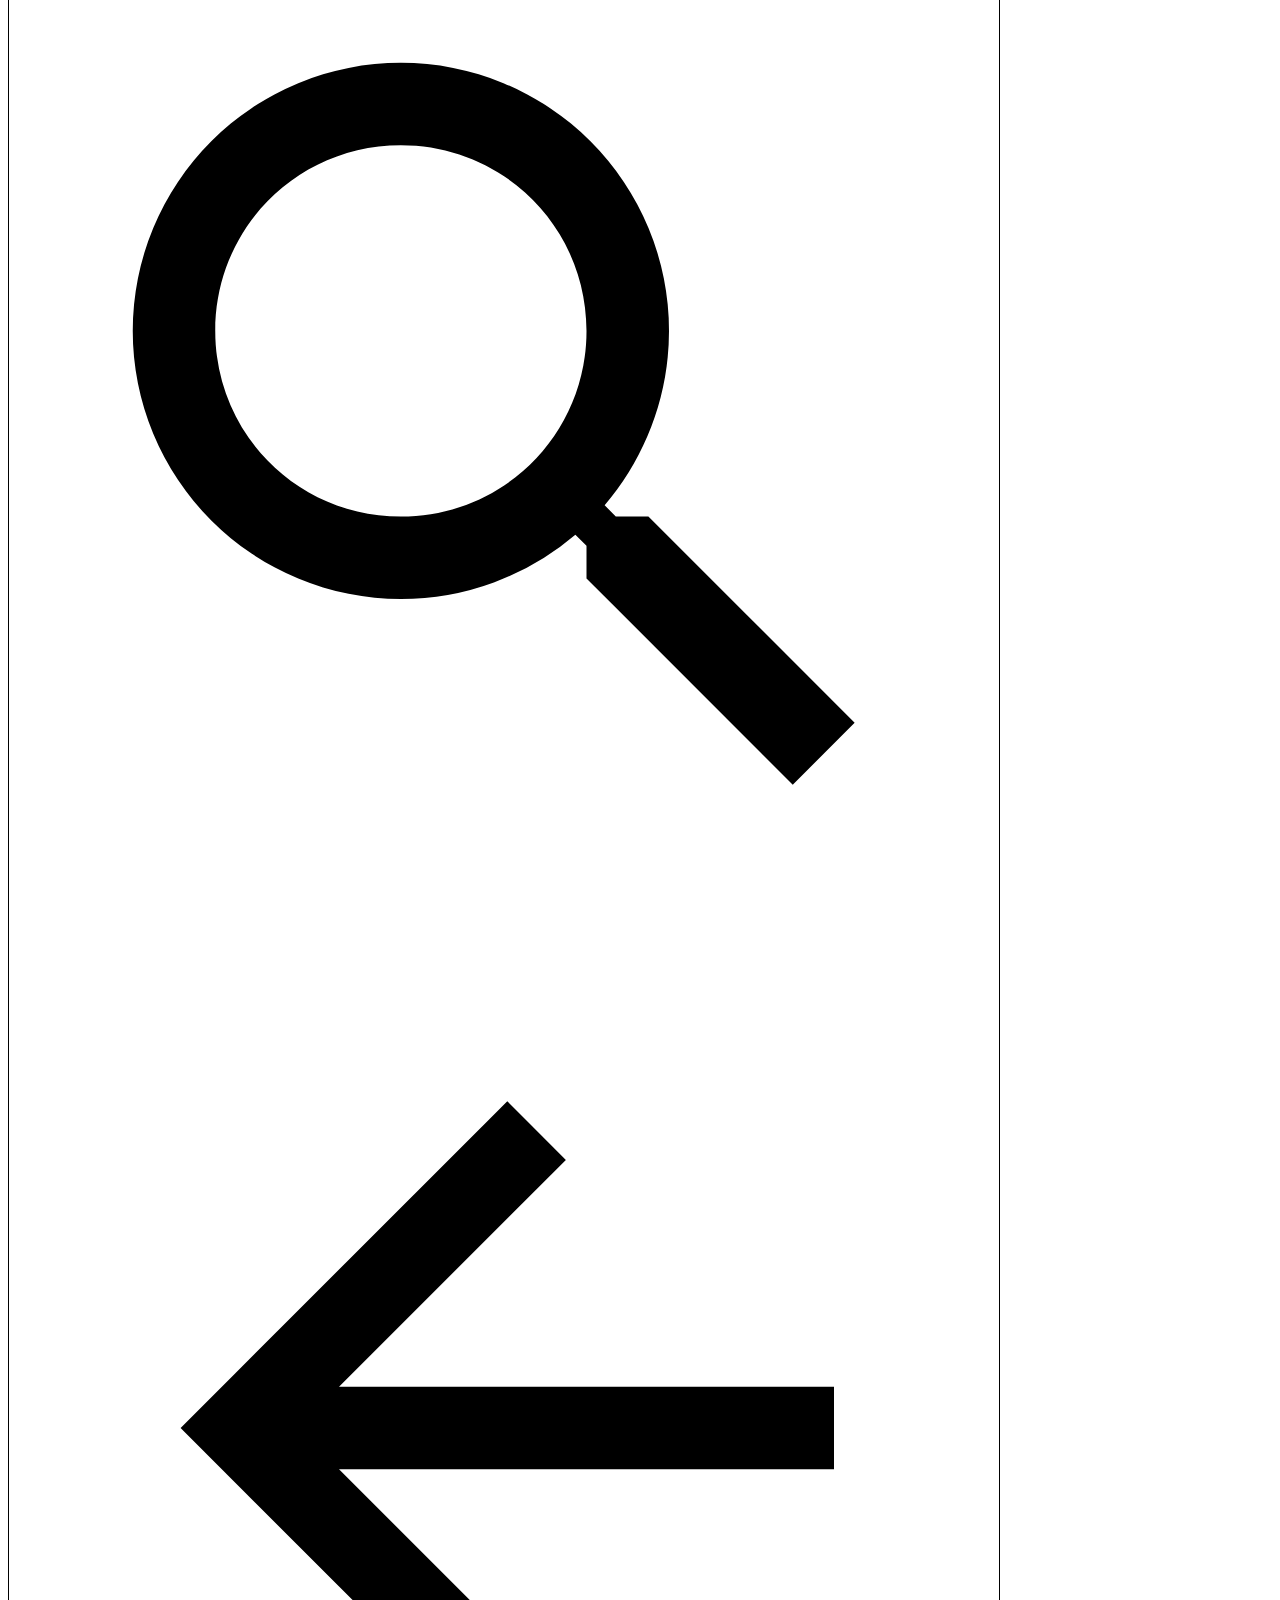
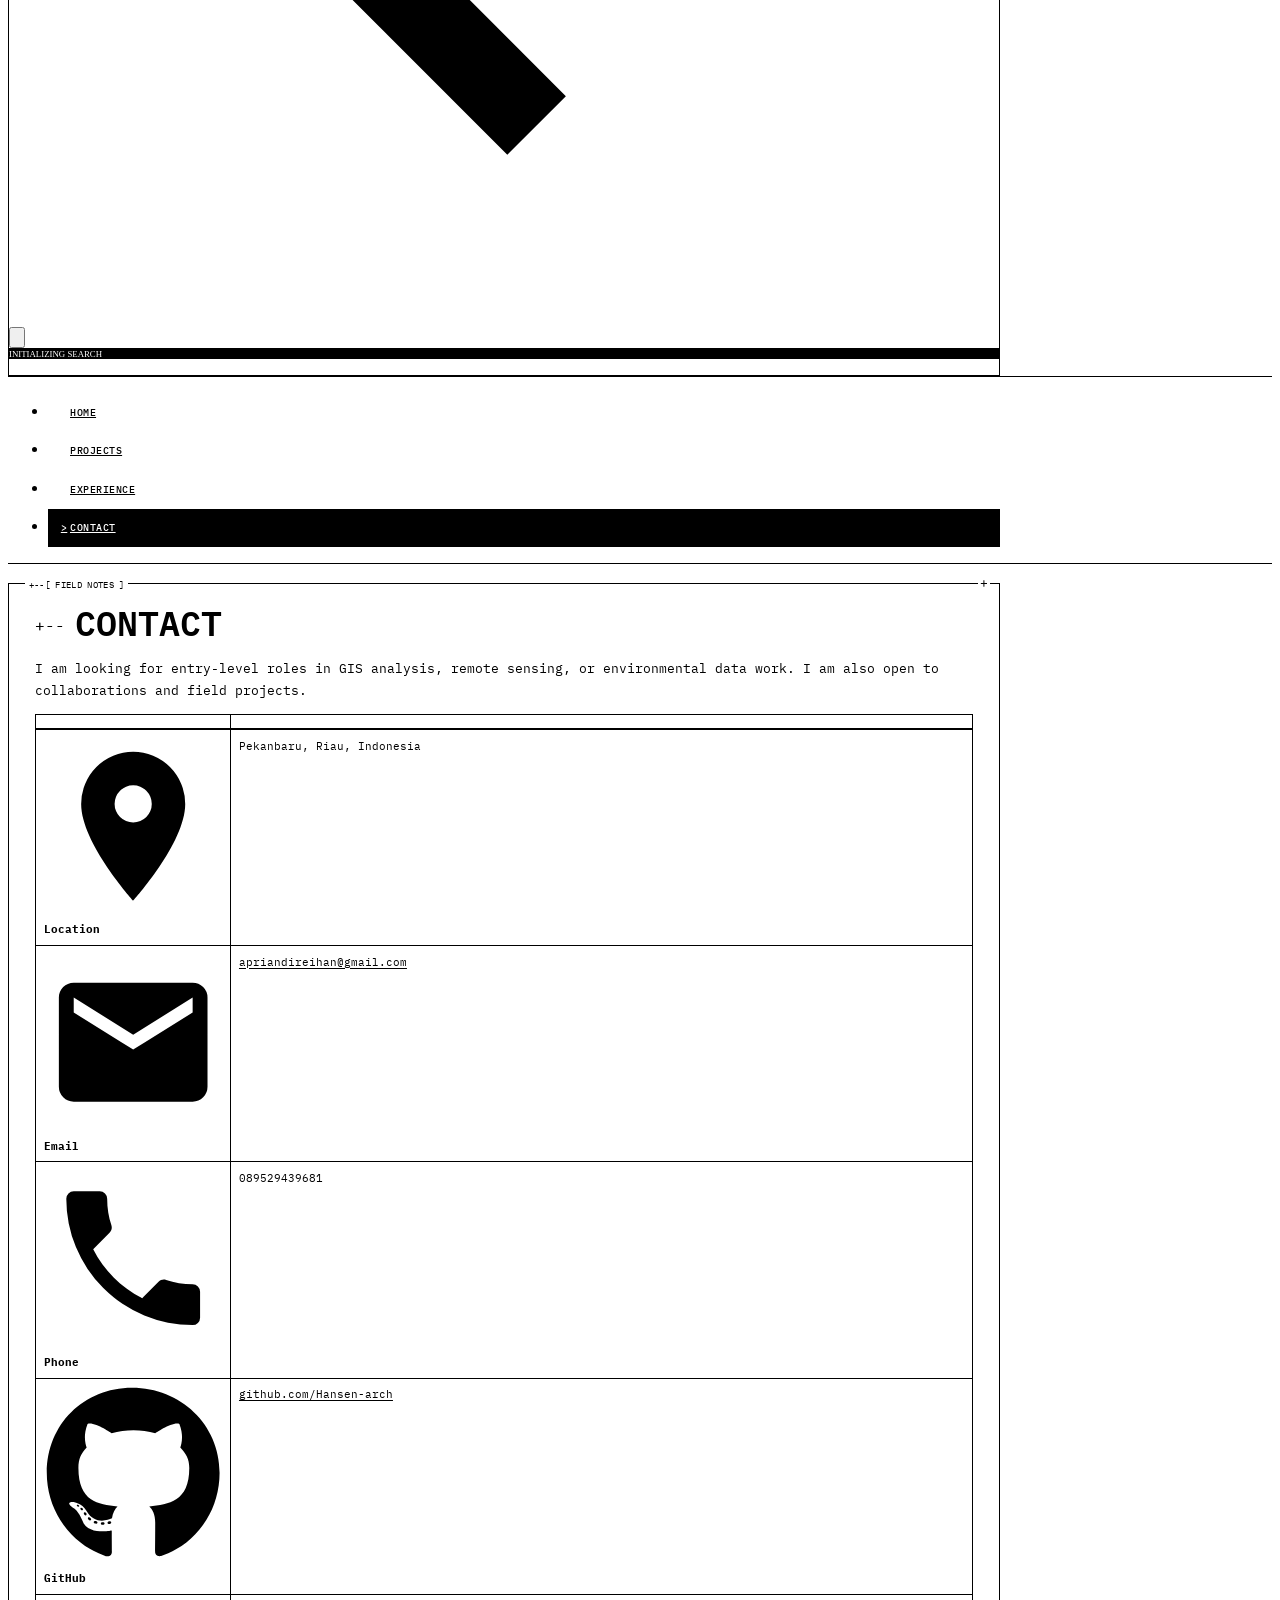
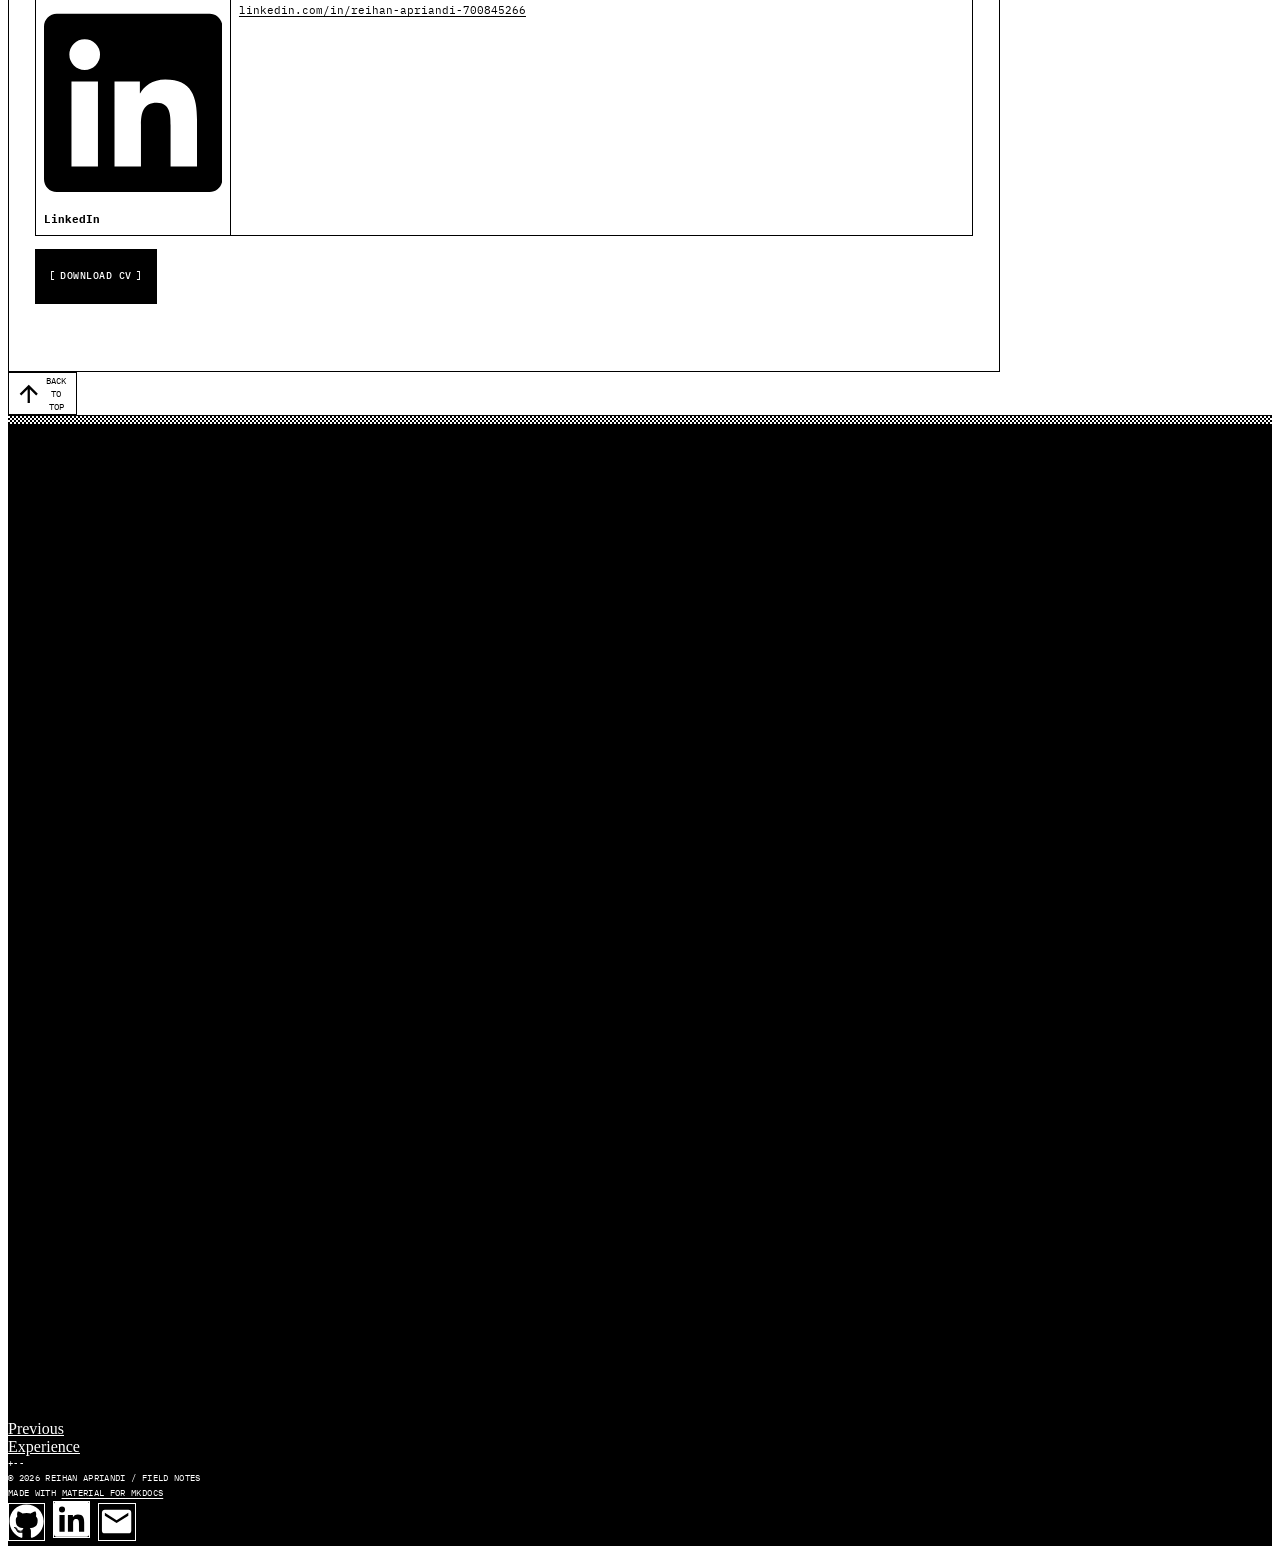
==== commit 2db054cf: "Deployed 9e098e3 with MkDocs version: 1.6.1" ====
--- a/contact/index.html
+++ b/contact/index.html
@@ -560,7 +560,7 @@
   <span class="md-ellipsis">
     
   
-    Urban Heat Island
+    Surface Urban Heat Island
   
 
     
@@ -589,6 +589,34 @@
     
   
     Urban Green Space Change
+  
+
+    
+  </span>
+  
+  
+
+      </a>
+    </li>
+  
+
+              
+            
+              
+                
+  
+  
+  
+  
+    <li class="md-nav__item">
+      <a href="../projects/species-distribution-models/" class="md-nav__link">
+        
+  
+  
+  <span class="md-ellipsis">
+    
+  
+    Species Distribution Model Comparison
   
 
     
@@ -714,7 +742,7 @@
 
 <!--
 CHECKLIST FOR THIS PAGE:
-- [x] Synced with: Documents/Personal/CV and Cover Letters/Reihan_Apriandi_CV updated Nov 2026.pdf (Nov 2026)
+- [x] Synced with: Documents/Personal/CV and Cover Letters/ATS/Reihan_Apriandi_CV_ATS_English.pdf (Nov 2026)
 - [ ] Re-sync after every CV update, see PORTFOLIO-SOURCES.md at repo root
 -->
 
@@ -739,7 +767,7 @@
 </tr>
 <tr>
 <td><span class="twemoji"><svg xmlns="http://www.w3.org/2000/svg" viewBox="0 0 24 24"><path d="M6.62 10.79c1.44 2.83 3.76 5.15 6.59 6.59l2.2-2.2c.28-.28.67-.36 1.02-.25 1.12.37 2.32.57 3.57.57a1 1 0 0 1 1 1V20a1 1 0 0 1-1 1A17 17 0 0 1 3 4a1 1 0 0 1 1-1h3.5a1 1 0 0 1 1 1c0 1.25.2 2.45.57 3.57.11.35.03.74-.25 1.02z"/></svg></span> <strong>Phone</strong></td>
-<td>+62 888-0402-2931</td>
+<td>089529439681</td>
 </tr>
 <tr>
 <td><span class="twemoji"><svg xmlns="http://www.w3.org/2000/svg" viewBox="0 0 512 512"><!--! Font Awesome Free 7.1.0 by @fontawesome - https://fontawesome.com License - https://fontawesome.com/license/free (Icons: CC BY 4.0, Fonts: SIL OFL 1.1, Code: MIT License) Copyright 2025 Fonticons, Inc.--><path d="M173.9 397.4c0 2-2.3 3.6-5.2 3.6-3.3.3-5.6-1.3-5.6-3.6 0-2 2.3-3.6 5.2-3.6 3-.3 5.6 1.3 5.6 3.6m-31.1-4.5c-.7 2 1.3 4.3 4.3 4.9 2.6 1 5.6 0 6.2-2s-1.3-4.3-4.3-5.2c-2.6-.7-5.5.3-6.2 2.3m44.2-1.7c-2.9.7-4.9 2.6-4.6 4.9.3 2 2.9 3.3 5.9 2.6 2.9-.7 4.9-2.6 4.6-4.6-.3-1.9-3-3.2-5.9-2.9M252.8 8C114.1 8 8 113.3 8 252c0 110.9 69.8 205.8 169.5 239.2 12.8 2.3 17.3-5.6 17.3-12.1 0-6.2-.3-40.4-.3-61.4 0 0-70 15-84.7-29.8 0 0-11.4-29.1-27.8-36.6 0 0-22.9-15.7 1.6-15.4 0 0 24.9 2 38.6 25.8 21.9 38.6 58.6 27.5 72.9 20.9 2.3-16 8.8-27.1 16-33.7-55.9-6.2-112.3-14.3-112.3-110.5 0-27.5 7.6-41.3 23.6-58.9-2.6-6.5-11.1-33.3 2.6-67.9 20.9-6.5 69 27 69 27 20-5.6 41.5-8.5 62.8-8.5s42.8 2.9 62.8 8.5c0 0 48.1-33.6 69-27 13.7 34.7 5.2 61.4 2.6 67.9 16 17.7 25.8 31.5 25.8 58.9 0 96.5-58.9 104.2-114.8 110.5 9.2 7.9 17 22.9 17 46.4 0 33.7-.3 75.4-.3 83.6 0 6.5 4.6 14.4 17.3 12.1C436.2 457.8 504 362.9 504 252 504 113.3 391.5 8 252.8 8M105.2 352.9c-1.3 1-1 3.3.7 5.2 1.6 1.6 3.9 2.3 5.2 1 1.3-1 1-3.3-.7-5.2-1.6-1.6-3.9-2.3-5.2-1m-10.8-8.1c-.7 1.3.3 2.9 2.3 3.9 1.6 1 3.6.7 4.3-.7.7-1.3-.3-2.9-2.3-3.9-2-.6-3.6-.3-4.3.7m32.4 35.6c-1.6 1.3-1 4.3 1.3 6.2 2.3 2.3 5.2 2.6 6.5 1 1.3-1.3.7-4.3-1.3-6.2-2.2-2.3-5.2-2.6-6.5-1m-11.4-14.7c-1.6 1-1.6 3.6 0 5.9s4.3 3.3 5.6 2.3c1.6-1.3 1.6-3.9 0-6.2-1.4-2.3-4-3.3-5.6-2"/></svg></span> <strong>GitHub</strong></td>
--- a/assets/css/onebit.css
+++ b/assets/css/onebit.css
@@ -969,10 +969,23 @@
   color: var(--ink);
 }
 
-.md-nav__link:hover,
+/* The hover colour has to carry the [href] attribute. Material writes its own
+   rule as .md-nav__link[href]:hover, which outranks a plain .md-nav__link:hover
+   and puts the label back on the accent colour. This skin maps the accent to
+   ink, so a hovered entry would turn black text into a black hover block. */
+.md-nav__link[href]:hover,
+.md-nav__link[href]:focus,
+.md-nav__link[for]:hover,
+.md-nav__link[for]:focus,
 .md-nav__link--active,
 .md-nav__link[aria-current="page"] {
   background: var(--ink);
+  color: var(--paper);
+}
+
+.md-nav__link[href]:hover code,
+.md-nav__link[for]:hover code {
+  background-color: transparent;
   color: var(--paper);
 }
 
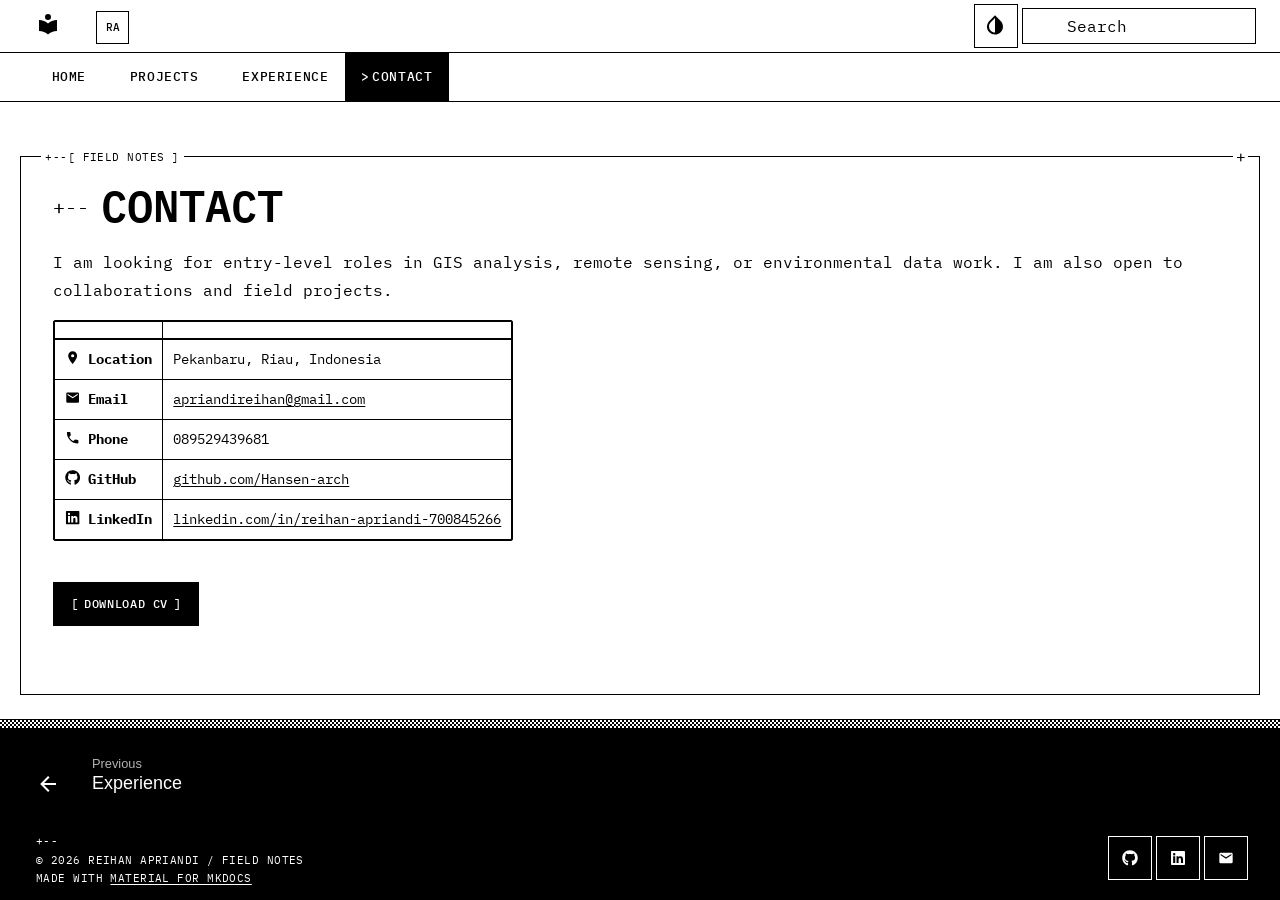
==== commit 8cc4c32a: "Deployed 551c5bd with MkDocs version: 1.6.1" ====
--- a/contact/index.html
+++ b/contact/index.html
@@ -23,7 +23,7 @@
       
       
       <link rel="icon" href="../assets/images/favicon.png">
-      <meta name="generator" content="mkdocs-1.6.1, mkdocs-material-9.7.7">
+      <meta name="generator" content="mkdocs-1.6.1, mkdocs-material-9.7.6">
     
     
       
@@ -31,7 +31,7 @@
       
     
     
-      <link rel="stylesheet" href="../assets/stylesheets/main.ec1eaa64.min.css">
+      <link rel="stylesheet" href="../assets/stylesheets/main.484c7ddc.min.css">
       
         
         <link rel="stylesheet" href="../assets/stylesheets/palette.ab4e12ef.min.css">
@@ -560,7 +560,7 @@
   <span class="md-ellipsis">
     
   
-    Surface Urban Heat Island
+    Urban Surface Temperature
   
 
     
@@ -903,7 +903,7 @@
     
     
 
-      <script src="../assets/javascripts/bundle.d7400e89.min.js"></script>
+      <script src="../assets/javascripts/bundle.79ae519e.min.js"></script>
       
     
 <svg xmlns="http://www.w3.org/2000/svg" aria-hidden="true" focusable="false" style="position:absolute;width:0;height:0;overflow:hidden">
--- a/assets/stylesheets/main.484c7ddc.min.css
+++ b/assets/stylesheets/main.484c7ddc.min.css
@@ -0,0 +1 @@
+@charset "UTF-8";html{-webkit-text-size-adjust:none;-moz-text-size-adjust:none;text-size-adjust:none;box-sizing:border-box}*,:after,:before{box-sizing:inherit}@media (prefers-reduced-motion){*,:after,:before{transition:none!important}}body{margin:0}a,button,input,label{-webkit-tap-highlight-color:transparent}a{color:inherit;text-decoration:none}hr{border:0;box-sizing:initial;display:block;height:.05rem;overflow:visible;padding:0}small{font-size:80%}sub,sup{line-height:1em}img{border-style:none}table{border-collapse:initial;border-spacing:0}td,th{font-weight:400;vertical-align:top}button{background:#0000;border:0;font-family:inherit;font-size:inherit;margin:0;padding:0}input{border:0;outline:none}:root{--md-primary-fg-color:#4051b5;--md-primary-fg-color--light:#5d6cc0;--md-primary-fg-color--dark:#303fa1;--md-primary-bg-color:#fff;--md-primary-bg-color--light:#ffffffb3;--md-accent-fg-color:#526cfe;--md-accent-fg-color--transparent:#526cfe1a;--md-accent-bg-color:#fff;--md-accent-bg-color--light:#ffffffb3}[data-md-color-scheme=default]{color-scheme:light}[data-md-color-scheme=default] img[src$="#gh-dark-mode-only"],[data-md-color-scheme=default] img[src$="#only-dark"]{display:none}:root,[data-md-color-scheme=default]{--md-hue:225deg;--md-default-fg-color:#000000de;--md-default-fg-color--light:#0000008a;--md-default-fg-color--lighter:#00000052;--md-default-fg-color--lightest:#00000012;--md-default-bg-color:#fff;--md-default-bg-color--light:#ffffffb3;--md-default-bg-color--lighter:#ffffff4d;--md-default-bg-color--lightest:#ffffff1f;--md-code-fg-color:#36464e;--md-code-bg-color:#f5f5f5;--md-code-bg-color--light:#f5f5f5b3;--md-code-bg-color--lighter:#f5f5f54d;--md-code-hl-color:#4287ff;--md-code-hl-color--light:#4287ff1a;--md-code-hl-number-color:#d52a2a;--md-code-hl-special-color:#db1457;--md-code-hl-function-color:#a846b9;--md-code-hl-constant-color:#6e59d9;--md-code-hl-keyword-color:#3f6ec6;--md-code-hl-string-color:#1c7d4d;--md-code-hl-name-color:var(--md-code-fg-color);--md-code-hl-operator-color:var(--md-default-fg-color--light);--md-code-hl-punctuation-color:var(--md-default-fg-color--light);--md-code-hl-comment-color:var(--md-default-fg-color--light);--md-code-hl-generic-color:var(--md-default-fg-color--light);--md-code-hl-variable-color:var(--md-default-fg-color--light);--md-typeset-color:var(--md-default-fg-color);--md-typeset-a-color:var(--md-primary-fg-color);--md-typeset-del-color:#f5503d26;--md-typeset-ins-color:#0bd57026;--md-typeset-kbd-color:#fafafa;--md-typeset-kbd-accent-color:#fff;--md-typeset-kbd-border-color:#b8b8b8;--md-typeset-mark-color:#ffff0080;--md-typeset-table-color:#0000001f;--md-typeset-table-color--light:rgba(0,0,0,.035);--md-admonition-fg-color:var(--md-default-fg-color);--md-admonition-bg-color:var(--md-default-bg-color);--md-warning-fg-color:#000000de;--md-warning-bg-color:#ff9;--md-footer-fg-color:#fff;--md-footer-fg-color--light:#ffffffb3;--md-footer-fg-color--lighter:#ffffff73;--md-footer-bg-color:#000000de;--md-footer-bg-color--dark:#00000052;--md-shadow-z1:0 0.2rem 0.5rem #0000000d,0 0 0.05rem #0000001a;--md-shadow-z2:0 0.2rem 0.5rem #0000001a,0 0 0.05rem #00000040;--md-shadow-z3:0 0.2rem 0.5rem #0003,0 0 0.05rem #00000059}.md-icon svg{fill:currentcolor;display:block;height:1.2rem;width:1.2rem}body{-webkit-font-smoothing:antialiased;-moz-osx-font-smoothing:grayscale;--md-text-font-family:var(--md-text-font,_),-apple-system,BlinkMacSystemFont,Helvetica,Arial,sans-serif;--md-code-font-family:var(--md-code-font,_),SFMono-Regular,Consolas,Menlo,monospace}aside,body,input{font-feature-settings:"kern","liga";color:var(--md-typeset-color);font-family:var(--md-text-font-family)}code,kbd,pre{font-feature-settings:"kern";font-family:var(--md-code-font-family)}:root{--md-typeset-table-sort-icon:url('data:image/svg+xml;charset=utf-8,<svg xmlns="http://www.w3.org/2000/svg" viewBox="0 0 24 24"><path d="m18 21-4-4h3V7h-3l4-4 4 4h-3v10h3M2 19v-2h10v2M2 13v-2h7v2M2 7V5h4v2z"/></svg>');--md-typeset-table-sort-icon--asc:url('data:image/svg+xml;charset=utf-8,<svg xmlns="http://www.w3.org/2000/svg" viewBox="0 0 24 24"><path d="M19 17h3l-4 4-4-4h3V3h2M2 17h10v2H2M6 5v2H2V5m0 6h7v2H2z"/></svg>');--md-typeset-table-sort-icon--desc:url('data:image/svg+xml;charset=utf-8,<svg xmlns="http://www.w3.org/2000/svg" viewBox="0 0 24 24"><path d="M19 7h3l-4-4-4 4h3v14h2M2 17h10v2H2M6 5v2H2V5m0 6h7v2H2z"/></svg>')}.md-typeset{-webkit-print-color-adjust:exact;color-adjust:exact;font-size:.8rem;line-height:1.6;overflow-wrap:break-word}@media print{.md-typeset{font-size:.68rem}}.md-typeset blockquote,.md-typeset dl,.md-typeset figure,.md-typeset ol,.md-typeset pre,.md-typeset ul{margin-bottom:1em;margin-top:1em}.md-typeset h1{color:var(--md-default-fg-color--light);font-size:2em;line-height:1.3;margin:0 0 1.25em}.md-typeset h1,.md-typeset h2{font-weight:300;letter-spacing:-.01em}.md-typeset h2{font-size:1.5625em;line-height:1.4;margin:1.6em 0 .64em}.md-typeset h3{font-size:1.25em;font-weight:400;letter-spacing:-.01em;line-height:1.5;margin:1.6em 0 .8em}.md-typeset h2+h3{margin-top:.8em}.md-typeset h4{font-weight:700;letter-spacing:-.01em;margin:1em 0}.md-typeset h5,.md-typeset h6{color:var(--md-default-fg-color--light);font-size:.8em;font-weight:700;letter-spacing:-.01em;margin:1.25em 0}.md-typeset h5{text-transform:uppercase}.md-typeset h5 code{text-transform:none}.md-typeset hr{border-bottom:.05rem solid var(--md-default-fg-color--lightest);display:flow-root;margin:1.5em 0}.md-typeset a{color:var(--md-typeset-a-color);word-break:break-word}.md-typeset a,.md-typeset a:before{transition:color 125ms}.md-typeset a:focus,.md-typeset a:hover{color:var(--md-accent-fg-color)}.md-typeset a:focus code,.md-typeset a:hover code{background-color:var(--md-accent-fg-color--transparent);color:var(--md-accent-fg-color)}.md-typeset a code{color:var(--md-typeset-a-color)}.md-typeset a.focus-visible{outline-color:var(--md-accent-fg-color);outline-offset:.2rem}.md-typeset code,.md-typeset kbd,.md-typeset pre{color:var(--md-code-fg-color);direction:ltr;font-variant-ligatures:none;transition:background-color 125ms}@media print{.md-typeset code,.md-typeset kbd,.md-typeset pre{white-space:pre-wrap}}.md-typeset code{background-color:var(--md-code-bg-color);border-radius:.1rem;-webkit-box-decoration-break:clone;box-decoration-break:clone;font-size:.85em;padding:0 .2941176471em;transition:color 125ms,background-color 125ms;word-break:break-word}.md-typeset code:not(.focus-visible){-webkit-tap-highlight-color:transparent;outline:none}.md-typeset pre{display:flow-root;line-height:1.4;position:relative}.md-typeset pre>code{-webkit-box-decoration-break:slice;box-decoration-break:slice;box-shadow:none;display:block;margin:0;outline-color:var(--md-accent-fg-color);overflow:auto;padding:.7720588235em 1.1764705882em;scrollbar-color:var(--md-default-fg-color--lighter) #0000;scrollbar-width:thin;touch-action:auto;word-break:normal}.md-typeset pre>code:hover{scrollbar-color:var(--md-accent-fg-color) #0000}.md-typeset pre>code::-webkit-scrollbar{height:.2rem;width:.2rem}.md-typeset pre>code::-webkit-scrollbar-thumb{background-color:var(--md-default-fg-color--lighter)}.md-typeset pre>code::-webkit-scrollbar-thumb:hover{background-color:var(--md-accent-fg-color)}.md-typeset kbd{background-color:var(--md-typeset-kbd-color);border-radius:.1rem;box-shadow:0 .1rem 0 .05rem var(--md-typeset-kbd-border-color),0 .1rem 0 var(--md-typeset-kbd-border-color),0 -.1rem .2rem var(--md-typeset-kbd-accent-color) inset;color:var(--md-default-fg-color);display:inline-block;font-size:.75em;padding:0 .6666666667em;vertical-align:text-top;word-break:break-word}.md-typeset mark{background-color:var(--md-typeset-mark-color);-webkit-box-decoration-break:clone;box-decoration-break:clone;color:inherit;word-break:break-word}.md-typeset abbr{cursor:help;text-decoration:none}.md-typeset [data-preview],.md-typeset abbr{border-bottom:.05rem dotted var(--md-default-fg-color--light)}.md-typeset small{opacity:.75}[dir=ltr] .md-typeset sub,[dir=ltr] .md-typeset sup{margin-left:.078125em}[dir=rtl] .md-typeset sub,[dir=rtl] .md-typeset sup{margin-right:.078125em}[dir=ltr] .md-typeset blockquote{padding-left:.6rem}[dir=rtl] .md-typeset blockquote{padding-right:.6rem}[dir=ltr] .md-typeset blockquote{border-left:.2rem solid var(--md-default-fg-color--lighter)}[dir=rtl] .md-typeset blockquote{border-right:.2rem solid var(--md-default-fg-color--lighter)}.md-typeset blockquote{color:var(--md-default-fg-color--light);margin-left:0;margin-right:0}.md-typeset ul{list-style-type:disc}.md-typeset ul[type]{list-style-type:revert-layer}[dir=ltr] .md-typeset ol,[dir=ltr] .md-typeset ul{margin-left:.625em}[dir=rtl] .md-typeset ol,[dir=rtl] .md-typeset ul{margin-right:.625em}.md-typeset ol,.md-typeset ul{padding:0}.md-typeset ol:not([hidden]),.md-typeset ul:not([hidden]){display:flow-root}.md-typeset ol ol,.md-typeset ul ol{list-style-type:lower-alpha}.md-typeset ol ol ol,.md-typeset ul ol ol{list-style-type:lower-roman}.md-typeset ol ol ol ol,.md-typeset ul ol ol ol{list-style-type:upper-alpha}.md-typeset ol ol ol ol ol,.md-typeset ul ol ol ol ol{list-style-type:upper-roman}.md-typeset ol[type],.md-typeset ul[type]{list-style-type:revert-layer}[dir=ltr] .md-typeset ol li,[dir=ltr] .md-typeset ul li{margin-left:1.25em}[dir=rtl] .md-typeset ol li,[dir=rtl] .md-typeset ul li{margin-right:1.25em}.md-typeset ol li,.md-typeset ul li{margin-bottom:.5em}.md-typeset ol li blockquote,.md-typeset ol li p,.md-typeset ul li blockquote,.md-typeset ul li p{margin:.5em 0}.md-typeset ol li:last-child,.md-typeset ul li:last-child{margin-bottom:0}[dir=ltr] .md-typeset ol li ol,[dir=ltr] .md-typeset ol li ul,[dir=ltr] .md-typeset ul li ol,[dir=ltr] .md-typeset ul li ul{margin-left:.625em}[dir=rtl] .md-typeset ol li ol,[dir=rtl] .md-typeset ol li ul,[dir=rtl] .md-typeset ul li ol,[dir=rtl] .md-typeset ul li ul{margin-right:.625em}.md-typeset ol li ol,.md-typeset ol li ul,.md-typeset ul li ol,.md-typeset ul li ul{margin-bottom:.5em;margin-top:.5em}[dir=ltr] .md-typeset dd{margin-left:1.875em}[dir=rtl] .md-typeset dd{margin-right:1.875em}.md-typeset dd{margin-bottom:1.5em;margin-top:1em}.md-typeset img,.md-typeset svg,.md-typeset video{height:auto;max-width:100%}.md-typeset img[align=left]{margin:1em 1em 1em 0}.md-typeset img[align=right]{margin:1em 0 1em 1em}.md-typeset img[align]:only-child{margin-top:0}.md-typeset figure{display:flow-root;margin:1em auto;max-width:100%;text-align:center;width:fit-content}.md-typeset figure img{display:block;margin:0 auto}.md-typeset figcaption{font-style:italic;margin:1em auto;max-width:24rem}.md-typeset iframe{max-width:100%}.md-typeset table:not([class]){background-color:var(--md-default-bg-color);border:.05rem solid var(--md-typeset-table-color);border-radius:.1rem;display:inline-block;font-size:.64rem;max-width:100%;overflow:auto;touch-action:auto}@media print{.md-typeset table:not([class]){display:table}}.md-typeset table:not([class])+*{margin-top:1.5em}.md-typeset table:not([class]) td>:first-child,.md-typeset table:not([class]) th>:first-child{margin-top:0}.md-typeset table:not([class]) td>:last-child,.md-typeset table:not([class]) th>:last-child{margin-bottom:0}.md-typeset table:not([class]) td:not([align]),.md-typeset table:not([class]) th:not([align]){text-align:left}[dir=rtl] .md-typeset table:not([class]) td:not([align]),[dir=rtl] .md-typeset table:not([class]) th:not([align]){text-align:right}.md-typeset table:not([class]) th{font-weight:700;min-width:5rem;padding:.9375em 1.25em;vertical-align:top}.md-typeset table:not([class]) td{border-top:.05rem solid var(--md-typeset-table-color);padding:.9375em 1.25em;vertical-align:top}.md-typeset table:not([class]) tbody tr{transition:background-color 125ms}.md-typeset table:not([class]) tbody tr:hover{background-color:var(--md-typeset-table-color--light);box-shadow:0 .05rem 0 var(--md-default-bg-color) inset}.md-typeset table:not([class]) a{word-break:normal}.md-typeset table th[role=columnheader]{cursor:pointer}[dir=ltr] .md-typeset table th[role=columnheader]:after{margin-left:.5em}[dir=rtl] .md-typeset table th[role=columnheader]:after{margin-right:.5em}.md-typeset table th[role=columnheader]:after{content:"";display:inline-block;height:1.2em;-webkit-mask-image:var(--md-typeset-table-sort-icon);mask-image:var(--md-typeset-table-sort-icon);-webkit-mask-repeat:no-repeat;mask-repeat:no-repeat;-webkit-mask-size:contain;mask-size:contain;transition:background-color 125ms;vertical-align:text-bottom;width:1.2em}.md-typeset table th[role=columnheader]:hover:after{background-color:var(--md-default-fg-color--lighter)}.md-typeset table th[role=columnheader][aria-sort=ascending]:after{background-color:var(--md-default-fg-color--light);-webkit-mask-image:var(--md-typeset-table-sort-icon--asc);mask-image:var(--md-typeset-table-sort-icon--asc)}.md-typeset table th[role=columnheader][aria-sort=descending]:after{background-color:var(--md-default-fg-color--light);-webkit-mask-image:var(--md-typeset-table-sort-icon--desc);mask-image:var(--md-typeset-table-sort-icon--desc)}.md-typeset__scrollwrap{margin:1em -.8rem;overflow-x:auto;touch-action:auto}.md-typeset__table{display:inline-block;margin-bottom:.5em;padding:0 .8rem}@media print{.md-typeset__table{display:block}}html .md-typeset__table table{display:table;margin:0;overflow:hidden;width:100%}@media screen and (max-width:44.984375em){.md-content__inner>pre{margin:1em -.8rem}.md-content__inner>pre code{border-radius:0}}.md-typeset .md-author{border-radius:100%;display:block;flex-shrink:0;height:1.6rem;overflow:hidden;position:relative;transition:color 125ms,transform 125ms;width:1.6rem}.md-typeset .md-author img{display:block}.md-typeset .md-author--more{background:var(--md-default-fg-color--lightest);color:var(--md-default-fg-color--lighter);font-size:.6rem;font-weight:700;line-height:1.6rem;text-align:center}.md-typeset .md-author--long{height:2.4rem;width:2.4rem}.md-typeset a.md-author{transform:scale(1)}.md-typeset a.md-author img{border-radius:100%;filter:grayscale(100%) opacity(75%);transition:filter 125ms}.md-typeset a.md-author:focus,.md-typeset a.md-author:hover{transform:scale(1.1);z-index:1}.md-typeset a.md-author:focus img,.md-typeset a.md-author:hover img{filter:grayscale(0)}.md-banner{background-color:var(--md-footer-bg-color);color:var(--md-footer-fg-color);overflow:auto}@media print{.md-banner{display:none}}.md-banner--warning{background-color:var(--md-warning-bg-color);color:var(--md-warning-fg-color)}.md-banner__inner{font-size:.7rem;margin:.6rem auto;padding:0 .8rem}[dir=ltr] .md-banner__button{float:right}[dir=rtl] .md-banner__button{float:left}.md-banner__button{color:inherit;cursor:pointer;transition:opacity .25s}.no-js .md-banner__button{display:none}.md-banner__button:hover{opacity:.7}html{font-size:125%;height:100%;overflow-x:hidden}@media screen and (min-width:100em){html{font-size:137.5%}}@media screen and (min-width:125em){html{font-size:150%}}body{background-color:var(--md-default-bg-color);display:flex;flex-direction:column;font-size:.5rem;min-height:100%;position:relative;width:100%}@media print{body{display:block}}@media screen and (max-width:59.984375em){body[data-md-scrolllock]{position:fixed}}.md-grid{margin-left:auto;margin-right:auto;max-width:61rem}.md-container{display:flex;flex-direction:column;flex-grow:1}@media print{.md-container{display:block}}.md-main{flex-grow:1}.md-main__inner{display:flex;height:100%;margin-top:1.5rem}.md-ellipsis{overflow:hidden;text-overflow:ellipsis}.md-toggle{display:none}.md-option{height:0;opacity:0;position:absolute;width:0}.md-option:checked+label:not([hidden]){display:block}.md-option.focus-visible+label{outline-color:var(--md-accent-fg-color);outline-style:auto}.md-skip{background-color:var(--md-default-fg-color);border-radius:.1rem;color:var(--md-default-bg-color);font-size:.64rem;margin:.5rem;opacity:0;outline-color:var(--md-accent-fg-color);padding:.3rem .5rem;position:fixed;transform:translateY(.4rem);z-index:-1}.md-skip:focus{opacity:1;transform:translateY(0);transition:transform .25s cubic-bezier(.4,0,.2,1),opacity 175ms 75ms;z-index:10}@page{margin:25mm}:root{--md-clipboard-icon:url('data:image/svg+xml;charset=utf-8,<svg xmlns="http://www.w3.org/2000/svg" viewBox="0 0 24 24"><path d="M19 21H8V7h11m0-2H8a2 2 0 0 0-2 2v14a2 2 0 0 0 2 2h11a2 2 0 0 0 2-2V7a2 2 0 0 0-2-2m-3-4H4a2 2 0 0 0-2 2v14h2V3h12z"/></svg>')}.md-clipboard{border-radius:.1rem;color:var(--md-default-fg-color--lightest);cursor:pointer;height:1.5em;outline-color:var(--md-accent-fg-color);outline-offset:.1rem;transition:color .25s;width:1.5em;z-index:1}@media print{.md-clipboard{display:none}}.md-clipboard:not(.focus-visible){-webkit-tap-highlight-color:transparent;outline:none}:hover>.md-clipboard{color:var(--md-default-fg-color--light)}.md-clipboard:focus,.md-clipboard:hover{color:var(--md-accent-fg-color)}.md-clipboard:after{background-color:currentcolor;content:"";display:block;height:1.125em;margin:0 auto;-webkit-mask-image:var(--md-clipboard-icon);mask-image:var(--md-clipboard-icon);-webkit-mask-position:center;mask-position:center;-webkit-mask-repeat:no-repeat;mask-repeat:no-repeat;-webkit-mask-size:contain;mask-size:contain;width:1.125em}.md-clipboard--inline{cursor:pointer}.md-clipboard--inline code{transition:color .25s,background-color .25s}.md-clipboard--inline:focus code,.md-clipboard--inline:hover code{background-color:var(--md-accent-fg-color--transparent);color:var(--md-accent-fg-color)}:root{--md-code-select-icon:url('data:image/svg+xml;charset=utf-8,<svg xmlns="http://www.w3.org/2000/svg" viewBox="0 0 24 24"><path d="M19 19h-4v2h4c1.1 0 2-.9 2-2v-4h-2m0-12h-4v2h4v4h2V5c0-1.1-.9-2-2-2M5 5h4V3H5c-1.1 0-2 .9-2 2v4h2m0 6H3v4c0 1.1.9 2 2 2h4v-2H5zm2-4h2v2H7zm4 0h2v2h-2zm4 0h2v2h-2zM7 7h2v2H7zm4 0h2v2h-2zm4 0h2v2h-2zm-8 8h2v2H7zm4 0h2v2h-2zm4 0h2v2h-2z"/></svg>');--md-code-copy-icon:url('data:image/svg+xml;charset=utf-8,<svg xmlns="http://www.w3.org/2000/svg" viewBox="0 0 24 24"><path d="M19 21H8V7h11m0-2H8a2 2 0 0 0-2 2v14a2 2 0 0 0 2 2h11a2 2 0 0 0 2-2V7a2 2 0 0 0-2-2m-3-4H4a2 2 0 0 0-2 2v14h2V3h12z"/></svg>')}.md-typeset .md-code__content{display:grid}.md-code__nav{background-color:var(--md-code-bg-color--lighter);border-radius:.1rem;display:flex;gap:.2rem;padding:.2rem;position:absolute;right:.25em;top:.25em;transition:background-color .25s;z-index:1}:hover>.md-code__nav{background-color:var(--md-code-bg-color--light)}.md-code__button{color:var(--md-default-fg-color--lightest);cursor:pointer;display:block;height:1.5em;outline-color:var(--md-accent-fg-color);outline-offset:.1rem;transition:color .25s;width:1.5em}:hover>*>.md-code__button{color:var(--md-default-fg-color--light)}.md-code__button.focus-visible,.md-code__button:hover{color:var(--md-accent-fg-color)}.md-code__button--active{color:var(--md-default-fg-color)!important}.md-code__button:after{background-color:currentcolor;content:"";display:block;height:1.125em;margin:0 auto;-webkit-mask-position:center;mask-position:center;-webkit-mask-repeat:no-repeat;mask-repeat:no-repeat;-webkit-mask-size:contain;mask-size:contain;width:1.125em}.md-code__button[data-md-type=select]:after{-webkit-mask-image:var(--md-code-select-icon);mask-image:var(--md-code-select-icon)}.md-code__button[data-md-type=copy]:after{-webkit-mask-image:var(--md-code-copy-icon);mask-image:var(--md-code-copy-icon)}@keyframes consent{0%{opacity:0;transform:translateY(100%)}to{opacity:1;transform:translateY(0)}}@keyframes overlay{0%{opacity:0}to{opacity:1}}.md-consent__overlay{animation:overlay .25s both;-webkit-backdrop-filter:blur(.1rem);backdrop-filter:blur(.1rem);background-color:#0000008a;height:100%;opacity:1;position:fixed;top:0;width:100%;z-index:5}.md-consent__inner{animation:consent .5s cubic-bezier(.1,.7,.1,1) both;background-color:var(--md-default-bg-color);border:0;border-radius:.1rem;bottom:0;box-shadow:0 0 .2rem #0000001a,0 .2rem .4rem #0003;max-height:100%;overflow:auto;padding:0;position:fixed;width:100%;z-index:5}.md-consent__form{padding:.8rem}.md-consent__settings{display:none;margin:1em 0}input:checked+.md-consent__settings{display:block}.md-consent__controls{margin-bottom:.8rem}.md-typeset .md-consent__controls .md-button{display:inline}@media screen and (max-width:44.984375em){.md-typeset .md-consent__controls .md-button{display:block;margin-top:.4rem;text-align:center;width:100%}}.md-consent label{cursor:pointer}.md-content{flex-grow:1;min-width:0}.md-content__inner{margin:0 .8rem 1.2rem;padding-top:.6rem}@media screen and (min-width:76.25em){[dir=ltr] .md-sidebar--primary:not([hidden])~.md-content>.md-content__inner{margin-left:1.2rem}[dir=ltr] .md-sidebar--secondary:not([hidden])~.md-content>.md-content__inner,[dir=rtl] .md-sidebar--primary:not([hidden])~.md-content>.md-content__inner{margin-right:1.2rem}[dir=rtl] .md-sidebar--secondary:not([hidden])~.md-content>.md-content__inner{margin-left:1.2rem}}.md-content__inner:before{content:"";display:block;height:.4rem}.md-content__inner>:last-child{margin-bottom:0}[dir=ltr] .md-content__button{float:right}[dir=rtl] .md-content__button{float:left}[dir=ltr] .md-content__button{margin-left:.4rem}[dir=rtl] .md-content__button{margin-right:.4rem}.md-content__button{margin:.4rem 0;padding:0}@media print{.md-content__button{display:none}}.md-typeset .md-content__button{color:var(--md-default-fg-color--lighter)}.md-content__button svg{display:inline;vertical-align:top}[dir=rtl] .md-content__button svg{transform:scaleX(-1)}[dir=ltr] .md-dialog{right:.8rem}[dir=rtl] .md-dialog{left:.8rem}.md-dialog{background-color:var(--md-default-fg-color);border-radius:.1rem;bottom:.8rem;box-shadow:var(--md-shadow-z3);min-width:11.1rem;opacity:0;padding:.4rem .6rem;pointer-events:none;position:fixed;transform:translateY(100%);transition:transform 0ms .4s,opacity .4s;z-index:4}@media print{.md-dialog{display:none}}.md-dialog--active{opacity:1;pointer-events:auto;transform:translateY(0);transition:transform .4s cubic-bezier(.075,.85,.175,1),opacity .4s}.md-dialog__inner{color:var(--md-default-bg-color);font-size:.7rem}.md-feedback{margin:2em 0 1em;text-align:center}.md-feedback fieldset{border:none;margin:0;padding:0}.md-feedback__title{font-weight:700;margin:1em auto}.md-feedback__inner{position:relative}.md-feedback__list{display:flex;flex-wrap:wrap;place-content:baseline center;position:relative}.md-feedback__list:hover .md-icon:not(:disabled){color:var(--md-default-fg-color--lighter)}:disabled .md-feedback__list{min-height:1.8rem}.md-feedback__icon{color:var(--md-default-fg-color--light);cursor:pointer;flex-shrink:0;margin:0 .1rem;transition:color 125ms}.md-feedback__icon:not(:disabled).md-icon:hover{color:var(--md-accent-fg-color)}.md-feedback__icon:disabled{color:var(--md-default-fg-color--lightest);pointer-events:none}.md-feedback__note{opacity:0;position:relative;transform:translateY(.4rem);transition:transform .4s cubic-bezier(.1,.7,.1,1),opacity .15s}.md-feedback__note>*{margin:0 auto;max-width:16rem}:disabled .md-feedback__note{opacity:1;transform:translateY(0)}@media print{.md-feedback{display:none}}.md-footer{background-color:var(--md-footer-bg-color);color:var(--md-footer-fg-color)}@media print{.md-footer{display:none}}.md-footer__inner{justify-content:space-between;overflow:auto;padding:.2rem}.md-footer__inner:not([hidden]){display:flex}.md-footer__link{align-items:end;display:flex;flex-grow:0.01;margin-bottom:.4rem;margin-top:1rem;max-width:100%;outline-color:var(--md-accent-fg-color);overflow:hidden;transition:opacity .25s}.md-footer__link:focus,.md-footer__link:hover{opacity:.7}[dir=rtl] .md-footer__link svg{transform:scaleX(-1)}@media screen and (max-width:44.984375em){.md-footer__link--prev{flex-shrink:0}.md-footer__link--prev .md-footer__title{display:none}}[dir=ltr] .md-footer__link--next{margin-left:auto}[dir=rtl] .md-footer__link--next{margin-right:auto}.md-footer__link--next{text-align:right}[dir=rtl] .md-footer__link--next{text-align:left}.md-footer__title{flex-grow:1;font-size:.9rem;margin-bottom:.7rem;max-width:calc(100% - 2.4rem);padding:0 1rem;white-space:nowrap}.md-footer__button{margin:.2rem;padding:.4rem}.md-footer__direction{font-size:.64rem;opacity:.7}.md-footer-meta{background-color:var(--md-footer-bg-color--dark)}.md-footer-meta__inner{display:flex;flex-wrap:wrap;justify-content:space-between;padding:.2rem}html .md-footer-meta.md-typeset a{color:var(--md-footer-fg-color--light)}html .md-footer-meta.md-typeset a:focus,html .md-footer-meta.md-typeset a:hover{color:var(--md-footer-fg-color)}.md-copyright{color:var(--md-footer-fg-color--lighter);font-size:.64rem;margin:auto .6rem;padding:.4rem 0;width:100%}@media screen and (min-width:45em){.md-copyright{width:auto}}.md-copyright__highlight{color:var(--md-footer-fg-color--light)}.md-social{display:inline-flex;gap:.2rem;margin:0 .4rem;padding:.2rem 0 .6rem}@media screen and (min-width:45em){.md-social{padding:.6rem 0}}.md-social__link{display:inline-block;height:1.6rem;text-align:center;width:1.6rem}.md-social__link:before{line-height:1.9}.md-social__link svg{fill:currentcolor;max-height:.8rem;vertical-align:-25%}.md-typeset .md-button{border:.1rem solid;border-radius:.1rem;color:var(--md-primary-fg-color);cursor:pointer;display:inline-block;font-weight:700;padding:.625em 2em;transition:color 125ms,background-color 125ms,border-color 125ms}.md-typeset .md-button--primary{background-color:var(--md-primary-fg-color);border-color:var(--md-primary-fg-color);color:var(--md-primary-bg-color)}.md-typeset .md-button:focus,.md-typeset .md-button:hover{background-color:var(--md-accent-fg-color);border-color:var(--md-accent-fg-color);color:var(--md-accent-bg-color)}[dir=ltr] .md-typeset .md-input{border-top-left-radius:.1rem}[dir=ltr] .md-typeset .md-input,[dir=rtl] .md-typeset .md-input{border-top-right-radius:.1rem}[dir=rtl] .md-typeset .md-input{border-top-left-radius:.1rem}.md-typeset .md-input{border-bottom:.1rem solid var(--md-default-fg-color--lighter);box-shadow:var(--md-shadow-z1);font-size:.8rem;height:1.8rem;padding:0 .6rem;transition:border .25s,box-shadow .25s}.md-typeset .md-input:focus,.md-typeset .md-input:hover{border-bottom-color:var(--md-accent-fg-color);box-shadow:var(--md-shadow-z2)}.md-typeset .md-input--stretch{width:100%}.md-header{background-color:var(--md-primary-fg-color);box-shadow:0 0 .2rem #0000,0 .2rem .4rem #0000;color:var(--md-primary-bg-color);display:block;left:0;position:sticky;right:0;top:0;z-index:4}@media print{.md-header{display:none}}.md-header[hidden]{transform:translateY(-100%);transition:transform .25s cubic-bezier(.8,0,.6,1),box-shadow .25s}.md-header--shadow{box-shadow:0 0 .2rem #0000001a,0 .2rem .4rem #0003;transition:transform .25s cubic-bezier(.1,.7,.1,1),box-shadow .25s}.md-header__inner{align-items:center;display:flex;padding:0 .2rem}.md-header__button{color:currentcolor;cursor:pointer;margin:.2rem;outline-color:var(--md-accent-fg-color);padding:.4rem;position:relative;transition:opacity .25s;vertical-align:middle;z-index:1}.md-header__button:hover{opacity:.7}.md-header__button:not([hidden]){display:inline-block}.md-header__button:not(.focus-visible){-webkit-tap-highlight-color:transparent;outline:none}.md-header__button.md-logo{margin:.2rem;padding:.4rem}@media screen and (max-width:76.234375em){.md-header__button.md-logo{display:none}}.md-header__button.md-logo img,.md-header__button.md-logo svg{fill:currentcolor;display:block;height:1.2rem;width:auto}@media screen and (min-width:60em){.md-header__button[for=__search]{display:none}}.no-js .md-header__button[for=__search]{display:none}[dir=rtl] .md-header__button[for=__search] svg{transform:scaleX(-1)}@media screen and (min-width:76.25em){.md-header__button[for=__drawer]{display:none}}.md-header__topic{display:flex;max-width:100%;position:absolute;transition:transform .4s cubic-bezier(.1,.7,.1,1),opacity .15s;white-space:nowrap}.md-header__topic+.md-header__topic{opacity:0;pointer-events:none;transform:translateX(1.25rem);transition:transform .4s cubic-bezier(1,.7,.1,.1),opacity .15s;z-index:-1}[dir=rtl] .md-header__topic+.md-header__topic{transform:translateX(-1.25rem)}.md-header__topic:first-child{font-weight:700}[dir=ltr] .md-header__title{margin-left:1rem;margin-right:.4rem}[dir=rtl] .md-header__title{margin-left:.4rem;margin-right:1rem}.md-header__title{flex-grow:1;font-size:.9rem;height:2.4rem;line-height:2.4rem}.md-header__title--active .md-header__topic{opacity:0;pointer-events:none;transform:translateX(-1.25rem);transition:transform .4s cubic-bezier(1,.7,.1,.1),opacity .15s;z-index:-1}[dir=rtl] .md-header__title--active .md-header__topic{transform:translateX(1.25rem)}.md-header__title--active .md-header__topic+.md-header__topic{opacity:1;pointer-events:auto;transform:translateX(0);transition:transform .4s cubic-bezier(.1,.7,.1,1),opacity .15s;z-index:0}.md-header__title>.md-header__ellipsis{height:100%;position:relative;width:100%}.md-header__option{display:flex;flex-shrink:0;max-width:100%;transition:max-width 0ms .25s,opacity .25s .25s;white-space:nowrap}[data-md-toggle=search]:checked~.md-header .md-header__option{max-width:0;opacity:0;transition:max-width 0ms,opacity 0ms}.md-header__option>input{bottom:0}.md-header__source{display:none}@media screen and (min-width:60em){[dir=ltr] .md-header__source{margin-left:1rem}[dir=rtl] .md-header__source{margin-right:1rem}.md-header__source{display:block;max-width:11.7rem;width:11.7rem}}@media screen and (min-width:76.25em){[dir=ltr] .md-header__source{margin-left:1.4rem}[dir=rtl] .md-header__source{margin-right:1.4rem}}.md-meta{color:var(--md-default-fg-color--light);font-size:.7rem;line-height:1.3}.md-meta__list{display:inline-flex;flex-wrap:wrap;list-style:none;margin:0;padding:0}.md-meta__item:not(:last-child):after{content:"·";margin-left:.2rem;margin-right:.2rem}.md-meta__link{color:var(--md-typeset-a-color)}.md-meta__link:focus,.md-meta__link:hover{color:var(--md-accent-fg-color)}.md-draft{background-color:#ff1744;border-radius:.125em;color:#fff;display:inline-block;font-weight:700;padding-left:.5714285714em;padding-right:.5714285714em}:root{--md-nav-icon--prev:url('data:image/svg+xml;charset=utf-8,<svg xmlns="http://www.w3.org/2000/svg" viewBox="0 0 24 24"><path d="M20 11v2H8l5.5 5.5-1.42 1.42L4.16 12l7.92-7.92L13.5 5.5 8 11z"/></svg>');--md-nav-icon--next:url('data:image/svg+xml;charset=utf-8,<svg xmlns="http://www.w3.org/2000/svg" viewBox="0 0 24 24"><path d="M8.59 16.58 13.17 12 8.59 7.41 10 6l6 6-6 6z"/></svg>');--md-toc-icon:url('data:image/svg+xml;charset=utf-8,<svg xmlns="http://www.w3.org/2000/svg" viewBox="0 0 24 24"><path d="M3 9h14V7H3zm0 4h14v-2H3zm0 4h14v-2H3zm16 0h2v-2h-2zm0-10v2h2V7zm0 6h2v-2h-2z"/></svg>')}.md-nav{font-size:.7rem;line-height:1.3}.md-nav__title{color:var(--md-default-fg-color--light);display:block;font-weight:700;overflow:hidden;padding:0 .6rem;text-overflow:ellipsis}.md-nav__title .md-nav__button{display:none}.md-nav__title .md-nav__button img{height:100%;width:auto}.md-nav__title .md-nav__button.md-logo img,.md-nav__title .md-nav__button.md-logo svg{fill:currentcolor;display:block;height:2.4rem;max-width:100%;object-fit:contain;width:auto}.md-nav__list{list-style:none;margin:0;padding:0}.md-nav__link{align-items:flex-start;display:flex;gap:.4rem;margin-top:.625em;scroll-snap-align:start;transition:color 125ms}.md-nav__link--passed,.md-nav__link--passed code{color:var(--md-default-fg-color--light)}.md-nav__item .md-nav__link--active,.md-nav__item .md-nav__link--active code{color:var(--md-typeset-a-color)}.md-nav__link .md-ellipsis{position:relative}.md-nav__link .md-ellipsis code{word-break:normal}[dir=ltr] .md-nav__link .md-icon:last-child{margin-left:auto}[dir=rtl] .md-nav__link .md-icon:last-child{margin-right:auto}.md-nav__link .md-typeset{font-size:.7rem;line-height:1.3}.md-nav__link svg{fill:currentcolor;flex-shrink:0;height:1.3em;position:relative}.md-nav__link[for]:focus,.md-nav__link[for]:hover,.md-nav__link[href]:focus,.md-nav__link[href]:hover{color:var(--md-accent-fg-color);cursor:pointer}.md-nav__link[for]:focus code,.md-nav__link[for]:hover code,.md-nav__link[href]:focus code,.md-nav__link[href]:hover code{background-color:var(--md-accent-fg-color--transparent);color:var(--md-accent-fg-color)}.md-nav__link.focus-visible{outline-color:var(--md-accent-fg-color);outline-offset:.2rem}.md-nav--primary .md-nav__link[for=__toc]{display:none}.md-nav--primary .md-nav__link[for=__toc] .md-icon:after{background-color:currentcolor;display:block;height:100%;-webkit-mask-image:var(--md-toc-icon);mask-image:var(--md-toc-icon);width:100%}.md-nav--primary .md-nav__link[for=__toc]~.md-nav{display:none}.md-nav__container>.md-nav__link{margin-top:0}.md-nav__container>.md-nav__link:first-child{flex-grow:1;min-width:0}.md-nav__icon{flex-shrink:0}.md-nav__source{display:none}@media screen and (max-width:76.234375em){.md-nav--primary,.md-nav--primary .md-nav{background-color:var(--md-default-bg-color);display:flex;flex-direction:column;height:100%;left:0;position:absolute;right:0;top:0;z-index:1}.md-nav--primary .md-nav__item,.md-nav--primary .md-nav__title{font-size:.8rem;line-height:1.5}.md-nav--primary .md-nav__title{background-color:var(--md-default-fg-color--lightest);color:var(--md-default-fg-color--light);cursor:pointer;height:5.6rem;line-height:2.4rem;padding:3rem .8rem .2rem;position:relative;white-space:nowrap}[dir=ltr] .md-nav--primary .md-nav__title .md-nav__icon{left:.4rem}[dir=rtl] .md-nav--primary .md-nav__title .md-nav__icon{right:.4rem}.md-nav--primary .md-nav__title .md-nav__icon{display:block;height:1.2rem;margin:.2rem;position:absolute;top:.4rem;width:1.2rem}.md-nav--primary .md-nav__title .md-nav__icon:after{background-color:currentcolor;content:"";display:block;height:100%;-webkit-mask-image:var(--md-nav-icon--prev);mask-image:var(--md-nav-icon--prev);-webkit-mask-position:center;mask-position:center;-webkit-mask-repeat:no-repeat;mask-repeat:no-repeat;-webkit-mask-size:contain;mask-size:contain;width:100%}.md-nav--primary .md-nav__title~.md-nav__list{background-color:var(--md-default-bg-color);box-shadow:0 .05rem 0 var(--md-default-fg-color--lightest) inset;overflow-y:auto;scroll-snap-type:y mandatory;touch-action:pan-y}.md-nav--primary .md-nav__title~.md-nav__list>:first-child{border-top:0}.md-nav--primary .md-nav__title[for=__drawer]{background-color:var(--md-primary-fg-color);color:var(--md-primary-bg-color);font-weight:700}.md-nav--primary .md-nav__title .md-logo{display:block;left:.2rem;margin:.2rem;padding:.4rem;position:absolute;right:.2rem;top:.2rem}.md-nav--primary .md-nav__list{flex:1}.md-nav--primary .md-nav__item{border-top:.05rem solid var(--md-default-fg-color--lightest)}.md-nav--primary .md-nav__item--active>.md-nav__link{color:var(--md-typeset-a-color)}.md-nav--primary .md-nav__item--active>.md-nav__link:focus,.md-nav--primary .md-nav__item--active>.md-nav__link:hover{color:var(--md-accent-fg-color)}.md-nav--primary .md-nav__link{margin-top:0;padding:.6rem .8rem}.md-nav--primary .md-nav__link svg{margin-top:.1em}.md-nav--primary .md-nav__link>.md-nav__link{padding:0}[dir=ltr] .md-nav--primary .md-nav__link .md-nav__icon{margin-right:-.2rem}[dir=rtl] .md-nav--primary .md-nav__link .md-nav__icon{margin-left:-.2rem}.md-nav--primary .md-nav__link .md-nav__icon{font-size:1.2rem;height:1.2rem;width:1.2rem}.md-nav--primary .md-nav__link .md-nav__icon:after{background-color:currentcolor;content:"";display:block;height:100%;-webkit-mask-image:var(--md-nav-icon--next);mask-image:var(--md-nav-icon--next);-webkit-mask-position:center;mask-position:center;-webkit-mask-repeat:no-repeat;mask-repeat:no-repeat;-webkit-mask-size:contain;mask-size:contain;width:100%}[dir=rtl] .md-nav--primary .md-nav__icon:after{transform:scale(-1)}.md-nav--primary .md-nav--secondary .md-nav{background-color:initial;position:static}[dir=ltr] .md-nav--primary .md-nav--secondary .md-nav .md-nav__link{padding-left:1.4rem}[dir=rtl] .md-nav--primary .md-nav--secondary .md-nav .md-nav__link{padding-right:1.4rem}[dir=ltr] .md-nav--primary .md-nav--secondary .md-nav .md-nav .md-nav__link{padding-left:2rem}[dir=rtl] .md-nav--primary .md-nav--secondary .md-nav .md-nav .md-nav__link{padding-right:2rem}[dir=ltr] .md-nav--primary .md-nav--secondary .md-nav .md-nav .md-nav .md-nav__link{padding-left:2.6rem}[dir=rtl] .md-nav--primary .md-nav--secondary .md-nav .md-nav .md-nav .md-nav__link{padding-right:2.6rem}[dir=ltr] .md-nav--primary .md-nav--secondary .md-nav .md-nav .md-nav .md-nav .md-nav__link{padding-left:3.2rem}[dir=rtl] .md-nav--primary .md-nav--secondary .md-nav .md-nav .md-nav .md-nav .md-nav__link{padding-right:3.2rem}.md-nav--secondary{background-color:initial}.md-nav__toggle~.md-nav{display:flex;opacity:0;transform:translateX(100%);transition:transform .25s cubic-bezier(.8,0,.6,1),opacity 125ms 50ms}[dir=rtl] .md-nav__toggle~.md-nav{transform:translateX(-100%)}.md-nav__toggle:checked~.md-nav{opacity:1;transform:translateX(0);transition:transform .25s cubic-bezier(.4,0,.2,1),opacity 125ms 125ms}.md-nav__toggle:checked~.md-nav>.md-nav__list{backface-visibility:hidden}}@media screen and (max-width:59.984375em){.md-nav--primary .md-nav__link[for=__toc]{display:flex}.md-nav--primary .md-nav__link[for=__toc] .md-icon:after{content:""}.md-nav--primary .md-nav__link[for=__toc]+.md-nav__link{display:none}.md-nav--primary .md-nav__link[for=__toc]~.md-nav{display:flex}.md-nav__source{background-color:var(--md-primary-fg-color--dark);color:var(--md-primary-bg-color);display:block;padding:0 .2rem}}@media screen and (min-width:60em) and (max-width:76.234375em){.md-nav--integrated .md-nav__link[for=__toc]{display:flex}.md-nav--integrated .md-nav__link[for=__toc] .md-icon:after{content:""}.md-nav--integrated .md-nav__link[for=__toc]+.md-nav__link{display:none}.md-nav--integrated .md-nav__link[for=__toc]~.md-nav{display:flex}}@media screen and (min-width:60em){.md-nav{margin-bottom:-.4rem}.md-nav--secondary .md-nav__title{background:var(--md-default-bg-color);box-shadow:0 0 .4rem .4rem var(--md-default-bg-color);position:sticky;top:0;z-index:1}.md-nav--secondary .md-nav__title[for=__toc]{scroll-snap-align:start}.md-nav--secondary .md-nav__title .md-nav__icon{display:none}[dir=ltr] .md-nav--secondary .md-nav__list{padding-left:.6rem}[dir=rtl] .md-nav--secondary .md-nav__list{padding-right:.6rem}.md-nav--secondary .md-nav__list{padding-bottom:.4rem}[dir=ltr] .md-nav--secondary .md-nav__item>.md-nav__link{margin-right:.4rem}[dir=rtl] .md-nav--secondary .md-nav__item>.md-nav__link{margin-left:.4rem}}@media screen and (min-width:76.25em){.md-nav{margin-bottom:-.4rem;transition:max-height .25s cubic-bezier(.86,0,.07,1)}.md-nav--primary .md-nav__title{background:var(--md-default-bg-color);box-shadow:0 0 .4rem .4rem var(--md-default-bg-color);position:sticky;top:0;z-index:1}.md-nav--primary .md-nav__title[for=__drawer]{scroll-snap-align:start}.md-nav--primary .md-nav__title .md-nav__icon{display:none}[dir=ltr] .md-nav--primary .md-nav__list{padding-left:.6rem}[dir=rtl] .md-nav--primary .md-nav__list{padding-right:.6rem}.md-nav--primary .md-nav__list{padding-bottom:.4rem}[dir=ltr] .md-nav--primary .md-nav__item>.md-nav__link{margin-right:.4rem}[dir=rtl] .md-nav--primary .md-nav__item>.md-nav__link{margin-left:.4rem}.md-nav__toggle~.md-nav{display:grid;grid-template-rows:minmax(.4rem,0fr);opacity:0;transition:grid-template-rows .25s cubic-bezier(.86,0,.07,1),opacity .25s,visibility 0ms .25s;visibility:collapse}.md-nav__toggle~.md-nav>.md-nav__list{overflow:hidden}.md-nav__toggle.md-toggle--indeterminate~.md-nav,.md-nav__toggle:checked~.md-nav{grid-template-rows:minmax(.4rem,1fr);opacity:1;transition:grid-template-rows .25s cubic-bezier(.86,0,.07,1),opacity .15s .1s,visibility 0ms;visibility:visible}.md-nav__toggle.md-toggle--indeterminate~.md-nav{transition:none}.md-nav__item--nested>.md-nav>.md-nav__title{display:none}.md-nav__item--section{display:block;margin:1.25em 0}.md-nav__item--section:last-child{margin-bottom:0}.md-nav__item--section>.md-nav__link{font-weight:700}.md-nav__item--section>.md-nav__link[for]{color:var(--md-default-fg-color--light)}.md-nav__item--section>.md-nav__link:not(.md-nav__container){pointer-events:none}.md-nav__item--section>.md-nav__link .md-icon,.md-nav__item--section>.md-nav__link>[for]{display:none}[dir=ltr] .md-nav__item--section>.md-nav{margin-left:-.6rem}[dir=rtl] .md-nav__item--section>.md-nav{margin-right:-.6rem}.md-nav__item--section>.md-nav{display:block;opacity:1;visibility:visible}.md-nav__item--section>.md-nav>.md-nav__list>.md-nav__item{padding:0}.md-nav__icon{border-radius:100%;height:.9rem;transition:background-color .25s;width:.9rem}.md-nav__icon:hover{background-color:var(--md-accent-fg-color--transparent)}.md-nav__icon:after{background-color:currentcolor;border-radius:100%;content:"";display:inline-block;height:100%;-webkit-mask-image:var(--md-nav-icon--next);mask-image:var(--md-nav-icon--next);-webkit-mask-position:center;mask-position:center;-webkit-mask-repeat:no-repeat;mask-repeat:no-repeat;-webkit-mask-size:contain;mask-size:contain;transition:transform .25s;vertical-align:-.1rem;width:100%}[dir=rtl] .md-nav__icon:after{transform:rotate(180deg)}.md-nav__item--nested .md-nav__toggle:checked~.md-nav__link .md-nav__icon:after,.md-nav__item--nested .md-toggle--indeterminate~.md-nav__link .md-nav__icon:after{transform:rotate(90deg)}.md-nav--lifted>.md-nav__list>.md-nav__item,.md-nav--lifted>.md-nav__title{display:none}.md-nav--lifted>.md-nav__list>.md-nav__item--active{display:block}.md-nav--lifted>.md-nav__list>.md-nav__item--active>.md-nav__link{background:var(--md-default-bg-color);box-shadow:0 0 .4rem .4rem var(--md-default-bg-color);margin-top:0;position:sticky;top:0;z-index:1}.md-nav--lifted>.md-nav__list>.md-nav__item--active>.md-nav__link:not(.md-nav__container){pointer-events:none}.md-nav--lifted>.md-nav__list>.md-nav__item--active.md-nav__item--section{margin:0}[dir=ltr] .md-nav--lifted>.md-nav__list>.md-nav__item>.md-nav:not(.md-nav--secondary){margin-left:-.6rem}[dir=rtl] .md-nav--lifted>.md-nav__list>.md-nav__item>.md-nav:not(.md-nav--secondary){margin-right:-.6rem}.md-nav--lifted>.md-nav__list>.md-nav__item>[for]{color:var(--md-default-fg-color--light)}.md-nav--lifted .md-nav[data-md-level="1"]{grid-template-rows:minmax(.4rem,1fr);opacity:1;visibility:visible}[dir=ltr] .md-nav--integrated>.md-nav__list>.md-nav__item--active .md-nav--secondary{border-left:.05rem solid var(--md-primary-fg-color)}[dir=rtl] .md-nav--integrated>.md-nav__list>.md-nav__item--active .md-nav--secondary{border-right:.05rem solid var(--md-primary-fg-color)}.md-nav--integrated>.md-nav__list>.md-nav__item--active .md-nav--secondary{display:block;margin-bottom:1.25em;opacity:1;visibility:visible}.md-nav--integrated>.md-nav__list>.md-nav__item--active .md-nav--secondary>.md-nav__list{overflow:visible;padding-bottom:0}.md-nav--integrated>.md-nav__list>.md-nav__item--active .md-nav--secondary>.md-nav__title{display:none}}.md-pagination{font-size:.8rem;font-weight:700;gap:.4rem}.md-pagination,.md-pagination>*{align-items:center;display:flex;justify-content:center}.md-pagination>*{border-radius:.2rem;height:1.8rem;min-width:1.8rem;text-align:center}.md-pagination__current{background-color:var(--md-default-fg-color--lightest);color:var(--md-default-fg-color--light)}.md-pagination__link{transition:color 125ms,background-color 125ms}.md-pagination__link:focus,.md-pagination__link:hover{background-color:var(--md-accent-fg-color--transparent);color:var(--md-accent-fg-color)}.md-pagination__link:focus svg,.md-pagination__link:hover svg{color:var(--md-accent-fg-color)}.md-pagination__link.focus-visible{outline-color:var(--md-accent-fg-color);outline-offset:.2rem}.md-pagination__link svg{fill:currentcolor;color:var(--md-default-fg-color--lighter);display:block;max-height:100%;width:1.2rem}:root{--md-path-icon:url('data:image/svg+xml;charset=utf-8,<svg xmlns="http://www.w3.org/2000/svg" viewBox="0 0 24 24"><path d="M8.59 16.58 13.17 12 8.59 7.41 10 6l6 6-6 6z"/></svg>')}.md-path{font-size:.7rem;margin:0 .8rem;overflow:auto;padding-top:1.2rem}.md-path:not([hidden]){display:block}@media screen and (min-width:76.25em){.md-path{margin:0 1.2rem}}.md-path__list{align-items:center;display:flex;gap:.2rem;list-style:none;margin:0;padding:0}.md-path__item:not(:first-child){display:inline-flex;gap:.2rem;white-space:nowrap}.md-path__item:not(:first-child):before{background-color:var(--md-default-fg-color--lighter);content:"";display:inline;height:.8rem;-webkit-mask-image:var(--md-path-icon);mask-image:var(--md-path-icon);width:.8rem}.md-path__link{align-items:center;color:var(--md-default-fg-color--light);display:flex}.md-path__link:focus,.md-path__link:hover{color:var(--md-accent-fg-color)}:root{--md-post-pin-icon:url('data:image/svg+xml;charset=utf-8,<svg xmlns="http://www.w3.org/2000/svg" viewBox="0 0 24 24"><path d="M16 12V4h1V2H7v2h1v8l-2 2v2h5.2v6h1.6v-6H18v-2z"/></svg>')}.md-post__back{border-bottom:.05rem solid var(--md-default-fg-color--lightest);margin-bottom:1.2rem;padding-bottom:1.2rem}@media screen and (max-width:76.234375em){.md-post__back{display:none}}[dir=rtl] .md-post__back svg{transform:scaleX(-1)}.md-post__authors{display:flex;flex-direction:column;gap:.6rem;margin:0 .6rem 1.2rem}.md-post .md-post__meta a{transition:color 125ms}.md-post .md-post__meta a:focus,.md-post .md-post__meta a:hover{color:var(--md-accent-fg-color)}.md-post__title{color:var(--md-default-fg-color--light);font-weight:700}.md-post--excerpt{margin-bottom:3.2rem}.md-post--excerpt .md-post__header{align-items:center;display:flex;gap:.6rem;min-height:1.6rem}.md-post--excerpt .md-post__authors{align-items:center;display:inline-flex;flex-direction:row;gap:.2rem;margin:0;min-height:2.4rem}[dir=ltr] .md-post--excerpt .md-post__meta .md-meta__list{margin-right:.4rem}[dir=rtl] .md-post--excerpt .md-post__meta .md-meta__list{margin-left:.4rem}.md-post--excerpt .md-post__content>:first-child{--md-scroll-margin:6rem;margin-top:0}.md-post>.md-nav--secondary{margin:1em 0}.md-pin{background:var(--md-default-fg-color--lightest);border-radius:1rem;margin-top:-.05rem;padding:.2rem}.md-pin:after{background-color:currentcolor;content:"";display:block;height:.6rem;margin:0 auto;-webkit-mask-image:var(--md-post-pin-icon);mask-image:var(--md-post-pin-icon);-webkit-mask-position:center;mask-position:center;-webkit-mask-repeat:no-repeat;mask-repeat:no-repeat;-webkit-mask-size:contain;mask-size:contain;width:.6rem}.md-profile{align-items:center;display:flex;font-size:.7rem;gap:.6rem;line-height:1.4;width:100%}.md-profile__description{flex-grow:1}.md-content--post{display:flex}@media screen and (max-width:76.234375em){.md-content--post{flex-flow:column-reverse}}.md-content--post>.md-content__inner{flex-grow:1;min-width:0}@media screen and (min-width:76.25em){[dir=ltr] .md-content--post>.md-content__inner{margin-left:1.2rem}[dir=rtl] .md-content--post>.md-content__inner{margin-right:1.2rem}}@media screen and (max-width:76.234375em){.md-sidebar.md-sidebar--post{padding:0;position:static;width:100%}.md-sidebar.md-sidebar--post .md-sidebar__scrollwrap{overflow:visible}.md-sidebar.md-sidebar--post .md-sidebar__inner{padding:0}.md-sidebar.md-sidebar--post .md-post__meta{margin-left:.6rem;margin-right:.6rem}.md-sidebar.md-sidebar--post .md-nav__item{border:none;display:inline}.md-sidebar.md-sidebar--post .md-nav__list{display:inline-flex;flex-wrap:wrap;gap:.6rem;padding-bottom:.6rem;padding-top:.6rem}.md-sidebar.md-sidebar--post .md-nav__link{padding:0}.md-sidebar.md-sidebar--post .md-nav{height:auto;margin-bottom:0;position:static}}:root{--md-progress-value:0;--md-progress-delay:400ms}.md-progress{background:var(--md-primary-bg-color);height:.075rem;opacity:min(clamp(0,var(--md-progress-value),1),clamp(0,100 - var(--md-progress-value),1));position:fixed;top:0;transform:scaleX(calc(var(--md-progress-value)*1%));transform-origin:left;transition:transform .5s cubic-bezier(.19,1,.22,1),opacity .25s var(--md-progress-delay);width:100%;z-index:4}:root{--md-search-result-icon:url('data:image/svg+xml;charset=utf-8,<svg xmlns="http://www.w3.org/2000/svg" viewBox="0 0 24 24"><path d="M14 2H6a2 2 0 0 0-2 2v16a2 2 0 0 0 2 2h7c-.41-.25-.8-.56-1.14-.9-.33-.33-.61-.7-.86-1.1H6V4h7v5h5v1.18c.71.16 1.39.43 2 .82V8zm6.31 16.9c1.33-2.11.69-4.9-1.4-6.22-2.11-1.33-4.91-.68-6.22 1.4-1.34 2.11-.69 4.89 1.4 6.22 1.46.93 3.32.93 4.79.02L22 23.39 23.39 22zm-3.81.1a2.5 2.5 0 0 1-2.5-2.5 2.5 2.5 0 0 1 2.5-2.5 2.5 2.5 0 0 1 2.5 2.5 2.5 2.5 0 0 1-2.5 2.5"/></svg>')}.md-search{position:relative}@media screen and (min-width:60em){.md-search{padding:.2rem 0}}.no-js .md-search{display:none}.md-search__overlay{opacity:0;z-index:1}@media screen and (max-width:59.984375em){[dir=ltr] .md-search__overlay{left:-2.2rem}[dir=rtl] .md-search__overlay{right:-2.2rem}.md-search__overlay{background-color:var(--md-default-bg-color);border-radius:1rem;height:2rem;overflow:hidden;pointer-events:none;position:absolute;top:-1rem;transform-origin:center;transition:transform .3s .1s,opacity .2s .2s;width:2rem}[data-md-toggle=search]:checked~.md-header .md-search__overlay{opacity:1;transition:transform .4s,opacity .1s}}@media screen and (min-width:60em){[dir=ltr] .md-search__overlay{left:0}[dir=rtl] .md-search__overlay{right:0}.md-search__overlay{background-color:#0000008a;cursor:pointer;height:0;position:fixed;top:0;transition:width 0ms .25s,height 0ms .25s,opacity .25s;width:0}[data-md-toggle=search]:checked~.md-header .md-search__overlay{height:200vh;opacity:1;transition:width 0ms,height 0ms,opacity .25s;width:100%}}@media screen and (max-width:29.984375em){[data-md-toggle=search]:checked~.md-header .md-search__overlay{transform:scale(45)}}@media screen and (min-width:30em) and (max-width:44.984375em){[data-md-toggle=search]:checked~.md-header .md-search__overlay{transform:scale(60)}}@media screen and (min-width:45em) and (max-width:59.984375em){[data-md-toggle=search]:checked~.md-header .md-search__overlay{transform:scale(75)}}.md-search__inner{backface-visibility:hidden}@media screen and (max-width:59.984375em){[dir=ltr] .md-search__inner{left:0}[dir=rtl] .md-search__inner{right:0}.md-search__inner{height:0;opacity:0;overflow:hidden;position:fixed;top:0;transform:translateX(5%);transition:width 0ms .3s,height 0ms .3s,transform .15s cubic-bezier(.4,0,.2,1) .15s,opacity .15s .15s;width:0;z-index:2}[dir=rtl] .md-search__inner{transform:translateX(-5%)}[data-md-toggle=search]:checked~.md-header .md-search__inner{height:100%;opacity:1;transform:translateX(0);transition:width 0ms 0ms,height 0ms 0ms,transform .15s cubic-bezier(.1,.7,.1,1) .15s,opacity .15s .15s;width:100%}}@media screen and (min-width:60em){[dir=ltr] .md-search__inner{float:right}[dir=rtl] .md-search__inner{float:left}.md-search__inner{padding:.1rem 0;position:relative;transition:width .25s cubic-bezier(.1,.7,.1,1);width:11.7rem}}@media screen and (min-width:60em) and (max-width:76.234375em){[data-md-toggle=search]:checked~.md-header .md-search__inner{width:23.4rem}}@media screen and (min-width:76.25em){[data-md-toggle=search]:checked~.md-header .md-search__inner{width:34.4rem}}.md-search__form{background-color:var(--md-default-bg-color);box-shadow:0 0 .6rem #0000;height:2.4rem;position:relative;transition:color .25s,background-color .25s;z-index:2}@media screen and (min-width:60em){.md-search__form{background-color:#00000042;border-radius:.1rem;height:1.8rem}.md-search__form:hover{background-color:#ffffff1f}}[data-md-toggle=search]:checked~.md-header .md-search__form{background-color:var(--md-default-bg-color);border-radius:.1rem .1rem 0 0;box-shadow:0 0 .6rem #00000012;color:var(--md-default-fg-color)}[dir=ltr] .md-search__input{padding-left:3.6rem;padding-right:2.2rem}[dir=rtl] .md-search__input{padding-left:2.2rem;padding-right:3.6rem}.md-search__input{background:#0000;font-size:.9rem;height:100%;position:relative;text-overflow:ellipsis;width:100%;z-index:2}.md-search__input::placeholder{transition:color .25s}.md-search__input::placeholder,.md-search__input~.md-search__icon{color:var(--md-default-fg-color--light)}.md-search__input::-ms-clear{display:none}@media screen and (max-width:59.984375em){.md-search__input{font-size:.9rem;height:2.4rem;width:100%}}@media screen and (min-width:60em){[dir=ltr] .md-search__input{padding-left:2.2rem}[dir=rtl] .md-search__input{padding-right:2.2rem}.md-search__input{color:inherit;font-size:.8rem}.md-search__input::placeholder{color:var(--md-primary-bg-color--light)}.md-search__input+.md-search__icon{color:var(--md-primary-bg-color)}[data-md-toggle=search]:checked~.md-header .md-search__input{text-overflow:clip}[data-md-toggle=search]:checked~.md-header .md-search__input+.md-search__icon{color:var(--md-default-fg-color--light)}[data-md-toggle=search]:checked~.md-header .md-search__input::placeholder{color:#0000}}.md-search__icon{cursor:pointer;display:inline-block;height:1.2rem;transition:color .25s,opacity .25s;width:1.2rem}.md-search__icon:hover{opacity:.7}[dir=ltr] .md-search__icon[for=__search]{left:.5rem}[dir=rtl] .md-search__icon[for=__search]{right:.5rem}.md-search__icon[for=__search]{position:absolute;top:.3rem;z-index:2}[dir=rtl] .md-search__icon[for=__search] svg{transform:scaleX(-1)}@media screen and (max-width:59.984375em){[dir=ltr] .md-search__icon[for=__search]{left:.8rem}[dir=rtl] .md-search__icon[for=__search]{right:.8rem}.md-search__icon[for=__search]{top:.6rem}.md-search__icon[for=__search] svg:first-child{display:none}}@media screen and (min-width:60em){.md-search__icon[for=__search]{pointer-events:none}.md-search__icon[for=__search] svg:last-child{display:none}}[dir=ltr] .md-search__options{right:.5rem}[dir=rtl] .md-search__options{left:.5rem}.md-search__options{pointer-events:none;position:absolute;top:.3rem;z-index:2}@media screen and (max-width:59.984375em){[dir=ltr] .md-search__options{right:.8rem}[dir=rtl] .md-search__options{left:.8rem}.md-search__options{top:.6rem}}[dir=ltr] .md-search__options>.md-icon{margin-left:.2rem}[dir=rtl] .md-search__options>.md-icon{margin-right:.2rem}.md-search__options>.md-icon{color:var(--md-default-fg-color--light);opacity:0;transform:scale(.75);transition:transform .15s cubic-bezier(.1,.7,.1,1),opacity .15s}.md-search__options>.md-icon:not(.focus-visible){-webkit-tap-highlight-color:transparent;outline:none}[data-md-toggle=search]:checked~.md-header .md-search__input:valid~.md-search__options>.md-icon{opacity:1;pointer-events:auto;transform:scale(1)}[data-md-toggle=search]:checked~.md-header .md-search__input:valid~.md-search__options>.md-icon:hover{opacity:.7}[dir=ltr] .md-search__suggest{padding-left:3.6rem;padding-right:2.2rem}[dir=rtl] .md-search__suggest{padding-left:2.2rem;padding-right:3.6rem}.md-search__suggest{align-items:center;color:var(--md-default-fg-color--lighter);display:flex;font-size:.9rem;height:100%;opacity:0;position:absolute;top:0;transition:opacity 50ms;white-space:nowrap;width:100%}@media screen and (min-width:60em){[dir=ltr] .md-search__suggest{padding-left:2.2rem}[dir=rtl] .md-search__suggest{padding-right:2.2rem}.md-search__suggest{font-size:.8rem}}[data-md-toggle=search]:checked~.md-header .md-search__suggest{opacity:1;transition:opacity .3s .1s}[dir=ltr] .md-search__output{border-bottom-left-radius:.1rem}[dir=ltr] .md-search__output,[dir=rtl] .md-search__output{border-bottom-right-radius:.1rem}[dir=rtl] .md-search__output{border-bottom-left-radius:.1rem}.md-search__output{overflow:hidden;position:absolute;width:100%;z-index:1}@media screen and (max-width:59.984375em){.md-search__output{bottom:0;top:2.4rem}}@media screen and (min-width:60em){.md-search__output{opacity:0;top:1.9rem;transition:opacity .4s}[data-md-toggle=search]:checked~.md-header .md-search__output{box-shadow:var(--md-shadow-z3);opacity:1}}.md-search__scrollwrap{backface-visibility:hidden;background-color:var(--md-default-bg-color);height:100%;overflow-y:auto;touch-action:pan-y}@media (-webkit-max-device-pixel-ratio:1),(max-resolution:1dppx){.md-search__scrollwrap{transform:translateZ(0)}}@media screen and (min-width:60em) and (max-width:76.234375em){.md-search__scrollwrap{width:23.4rem}}@media screen and (min-width:76.25em){.md-search__scrollwrap{width:34.4rem}}@media screen and (min-width:60em){.md-search__scrollwrap{max-height:0;scrollbar-color:var(--md-default-fg-color--lighter) #0000;scrollbar-width:thin}[data-md-toggle=search]:checked~.md-header .md-search__scrollwrap{max-height:75vh}.md-search__scrollwrap:hover{scrollbar-color:var(--md-accent-fg-color) #0000}.md-search__scrollwrap::-webkit-scrollbar{height:.2rem;width:.2rem}.md-search__scrollwrap::-webkit-scrollbar-thumb{background-color:var(--md-default-fg-color--lighter)}.md-search__scrollwrap::-webkit-scrollbar-thumb:hover{background-color:var(--md-accent-fg-color)}}.md-search-result{color:var(--md-default-fg-color);word-break:break-word}.md-search-result__meta{background-color:var(--md-default-fg-color--lightest);color:var(--md-default-fg-color--light);font-size:.64rem;line-height:1.8rem;padding:0 .8rem;scroll-snap-align:start}@media screen and (min-width:60em){[dir=ltr] .md-search-result__meta{padding-left:2.2rem}[dir=rtl] .md-search-result__meta{padding-right:2.2rem}}.md-search-result__list{list-style:none;margin:0;padding:0;-webkit-user-select:none;user-select:none}.md-search-result__item{box-shadow:0 -.05rem var(--md-default-fg-color--lightest)}.md-search-result__item:first-child{box-shadow:none}.md-search-result__link{display:block;outline:none;scroll-snap-align:start;transition:background-color .25s}.md-search-result__link:focus,.md-search-result__link:hover{background-color:var(--md-accent-fg-color--transparent)}.md-search-result__link:last-child p:last-child{margin-bottom:.6rem}.md-search-result__more>summary{cursor:pointer;display:block;outline:none;position:sticky;scroll-snap-align:start;top:0;z-index:1}.md-search-result__more>summary::marker{display:none}.md-search-result__more>summary::-webkit-details-marker{display:none}.md-search-result__more>summary>div{color:var(--md-typeset-a-color);font-size:.64rem;padding:.75em .8rem;transition:color .25s,background-color .25s}@media screen and (min-width:60em){[dir=ltr] .md-search-result__more>summary>div{padding-left:2.2rem}[dir=rtl] .md-search-result__more>summary>div{padding-right:2.2rem}}.md-search-result__more>summary:focus>div,.md-search-result__more>summary:hover>div{background-color:var(--md-accent-fg-color--transparent);color:var(--md-accent-fg-color)}.md-search-result__more[open]>summary{background-color:var(--md-default-bg-color)}.md-search-result__article{overflow:hidden;padding:0 .8rem;position:relative}@media screen and (min-width:60em){[dir=ltr] .md-search-result__article{padding-left:2.2rem}[dir=rtl] .md-search-result__article{padding-right:2.2rem}}[dir=ltr] .md-search-result__icon{left:0}[dir=rtl] .md-search-result__icon{right:0}.md-search-result__icon{color:var(--md-default-fg-color--light);height:1.2rem;margin:.5rem;position:absolute;width:1.2rem}@media screen and (max-width:59.984375em){.md-search-result__icon{display:none}}.md-search-result__icon:after{background-color:currentcolor;content:"";display:inline-block;height:100%;-webkit-mask-image:var(--md-search-result-icon);mask-image:var(--md-search-result-icon);-webkit-mask-position:center;mask-position:center;-webkit-mask-repeat:no-repeat;mask-repeat:no-repeat;-webkit-mask-size:contain;mask-size:contain;width:100%}[dir=rtl] .md-search-result__icon:after{transform:scaleX(-1)}.md-search-result .md-typeset{color:var(--md-default-fg-color--light);font-size:.64rem;line-height:1.6}.md-search-result .md-typeset h1{color:var(--md-default-fg-color);font-size:.8rem;font-weight:400;line-height:1.4;margin:.55rem 0}.md-search-result .md-typeset h1 mark{text-decoration:none}.md-search-result .md-typeset h2{color:var(--md-default-fg-color);font-size:.64rem;font-weight:700;line-height:1.6;margin:.5em 0}.md-search-result .md-typeset h2 mark{text-decoration:none}.md-search-result__terms{color:var(--md-default-fg-color);display:block;font-size:.64rem;font-style:italic;margin:.5em 0}.md-search-result mark{background-color:initial;color:var(--md-accent-fg-color);text-decoration:underline}.md-select{position:relative;z-index:1}.md-select__inner{background-color:var(--md-default-bg-color);border-radius:.1rem;box-shadow:var(--md-shadow-z2);color:var(--md-default-fg-color);left:50%;margin-top:.2rem;max-height:0;opacity:0;position:absolute;top:calc(100% - .2rem);transform:translate3d(-50%,.3rem,0);transition:transform .25s 375ms,opacity .25s .25s,max-height 0ms .5s}.md-select:focus-within .md-select__inner,.md-select:hover .md-select__inner{max-height:10rem;opacity:1;transform:translate3d(-50%,0,0);transition:transform .25s cubic-bezier(.1,.7,.1,1),opacity .25s,max-height 0ms}.md-select__inner:after{border-bottom:.2rem solid #0000;border-bottom-color:var(--md-default-bg-color);border-left:.2rem solid #0000;border-right:.2rem solid #0000;border-top:0;content:"";height:0;left:50%;margin-left:-.2rem;margin-top:-.2rem;position:absolute;top:0;width:0}.md-select__list{border-radius:.1rem;font-size:.8rem;list-style-type:none;margin:0;max-height:inherit;overflow:auto;padding:0}.md-select__item{line-height:1.8rem}[dir=ltr] .md-select__link{padding-left:.6rem;padding-right:1.2rem}[dir=rtl] .md-select__link{padding-left:1.2rem;padding-right:.6rem}.md-select__link{cursor:pointer;display:block;outline:none;scroll-snap-align:start;transition:background-color .25s,color .25s;width:100%}.md-select__link:focus,.md-select__link:hover{color:var(--md-accent-fg-color)}.md-select__link:focus{background-color:var(--md-default-fg-color--lightest)}.md-sidebar{align-self:flex-start;flex-shrink:0;padding:1.2rem 0;position:sticky;top:2.4rem;width:12.1rem}@media print{.md-sidebar{display:none}}@media screen and (max-width:76.234375em){[dir=ltr] .md-sidebar--primary{left:-12.1rem}[dir=rtl] .md-sidebar--primary{right:-12.1rem}.md-sidebar--primary{background-color:var(--md-default-bg-color);display:block;height:100%;position:fixed;top:0;transform:translateX(0);transition:transform .25s cubic-bezier(.4,0,.2,1),box-shadow .25s;width:12.1rem;z-index:5}[data-md-toggle=drawer]:checked~.md-container .md-sidebar--primary{box-shadow:var(--md-shadow-z3);transform:translateX(12.1rem)}[dir=rtl] [data-md-toggle=drawer]:checked~.md-container .md-sidebar--primary{transform:translateX(-12.1rem)}.md-sidebar--primary .md-sidebar__scrollwrap{bottom:0;left:0;margin:0;overflow:hidden;position:absolute;right:0;scroll-snap-type:none;top:0}}@media screen and (min-width:76.25em){.md-sidebar{height:0}.no-js .md-sidebar{height:auto}.md-header--lifted~.md-container .md-sidebar{top:4.8rem}}.md-sidebar--secondary{display:none;order:2}@media screen and (min-width:60em){.md-sidebar--secondary{height:0}.no-js .md-sidebar--secondary{height:auto}.md-sidebar--secondary:not([hidden]){display:block}.md-sidebar--secondary .md-sidebar__scrollwrap{touch-action:pan-y}}.md-sidebar__scrollwrap{backface-visibility:hidden;margin:0 .2rem;overflow-y:auto;scrollbar-color:var(--md-default-fg-color--lighter) #0000}@media screen and (min-width:60em){.md-sidebar__scrollwrap{scrollbar-gutter:stable;scrollbar-width:thin}}.md-sidebar__scrollwrap::-webkit-scrollbar{height:.2rem;width:.2rem}.md-sidebar__scrollwrap:focus-within,.md-sidebar__scrollwrap:hover{scrollbar-color:var(--md-accent-fg-color) #0000}.md-sidebar__scrollwrap:focus-within::-webkit-scrollbar-thumb,.md-sidebar__scrollwrap:hover::-webkit-scrollbar-thumb{background-color:var(--md-default-fg-color--lighter)}.md-sidebar__scrollwrap:focus-within::-webkit-scrollbar-thumb:hover,.md-sidebar__scrollwrap:hover::-webkit-scrollbar-thumb:hover{background-color:var(--md-accent-fg-color)}@supports selector(::-webkit-scrollbar){.md-sidebar__scrollwrap{scrollbar-gutter:auto}[dir=ltr] .md-sidebar__inner{padding-right:calc(100% - 11.5rem)}[dir=rtl] .md-sidebar__inner{padding-left:calc(100% - 11.5rem)}}@media screen and (max-width:76.234375em){.md-overlay{background-color:#0000008a;height:0;opacity:0;position:fixed;top:0;transition:width 0ms .25s,height 0ms .25s,opacity .25s;width:0;z-index:5}[data-md-toggle=drawer]:checked~.md-overlay{height:100%;opacity:1;transition:width 0ms,height 0ms,opacity .25s;width:100%}}@keyframes facts{0%{height:0}to{height:.65rem}}@keyframes fact{0%{opacity:0;transform:translateY(100%)}50%{opacity:0}to{opacity:1;transform:translateY(0)}}:root{--md-source-forks-icon:url('data:image/svg+xml;charset=utf-8,<svg xmlns="http://www.w3.org/2000/svg" viewBox="0 0 16 16"><path d="M5 5.372v.878c0 .414.336.75.75.75h4.5a.75.75 0 0 0 .75-.75v-.878a2.25 2.25 0 1 1 1.5 0v.878a2.25 2.25 0 0 1-2.25 2.25h-1.5v2.128a2.251 2.251 0 1 1-1.5 0V8.5h-1.5A2.25 2.25 0 0 1 3.5 6.25v-.878a2.25 2.25 0 1 1 1.5 0M5 3.25a.75.75 0 1 0-1.5 0 .75.75 0 0 0 1.5 0m6.75.75a.75.75 0 1 0 0-1.5.75.75 0 0 0 0 1.5m-3 8.75a.75.75 0 1 0-1.5 0 .75.75 0 0 0 1.5 0"/></svg>');--md-source-repositories-icon:url('data:image/svg+xml;charset=utf-8,<svg xmlns="http://www.w3.org/2000/svg" viewBox="0 0 16 16"><path d="M2 2.5A2.5 2.5 0 0 1 4.5 0h8.75a.75.75 0 0 1 .75.75v12.5a.75.75 0 0 1-.75.75h-2.5a.75.75 0 0 1 0-1.5h1.75v-2h-8a1 1 0 0 0-.714 1.7.75.75 0 1 1-1.072 1.05A2.5 2.5 0 0 1 2 11.5Zm10.5-1h-8a1 1 0 0 0-1 1v6.708A2.5 2.5 0 0 1 4.5 9h8ZM5 12.25a.25.25 0 0 1 .25-.25h3.5a.25.25 0 0 1 .25.25v3.25a.25.25 0 0 1-.4.2l-1.45-1.087a.25.25 0 0 0-.3 0L5.4 15.7a.25.25 0 0 1-.4-.2Z"/></svg>');--md-source-stars-icon:url('data:image/svg+xml;charset=utf-8,<svg xmlns="http://www.w3.org/2000/svg" viewBox="0 0 16 16"><path d="M8 .25a.75.75 0 0 1 .673.418l1.882 3.815 4.21.612a.75.75 0 0 1 .416 1.279l-3.046 2.97.719 4.192a.751.751 0 0 1-1.088.791L8 12.347l-3.766 1.98a.75.75 0 0 1-1.088-.79l.72-4.194L.818 6.374a.75.75 0 0 1 .416-1.28l4.21-.611L7.327.668A.75.75 0 0 1 8 .25m0 2.445L6.615 5.5a.75.75 0 0 1-.564.41l-3.097.45 2.24 2.184a.75.75 0 0 1 .216.664l-.528 3.084 2.769-1.456a.75.75 0 0 1 .698 0l2.77 1.456-.53-3.084a.75.75 0 0 1 .216-.664l2.24-2.183-3.096-.45a.75.75 0 0 1-.564-.41z"/></svg>');--md-source-version-icon:url('data:image/svg+xml;charset=utf-8,<svg xmlns="http://www.w3.org/2000/svg" viewBox="0 0 16 16"><path d="M1 7.775V2.75C1 1.784 1.784 1 2.75 1h5.025c.464 0 .91.184 1.238.513l6.25 6.25a1.75 1.75 0 0 1 0 2.474l-5.026 5.026a1.75 1.75 0 0 1-2.474 0l-6.25-6.25A1.75 1.75 0 0 1 1 7.775m1.5 0c0 .066.026.13.073.177l6.25 6.25a.25.25 0 0 0 .354 0l5.025-5.025a.25.25 0 0 0 0-.354l-6.25-6.25a.25.25 0 0 0-.177-.073H2.75a.25.25 0 0 0-.25.25ZM6 5a1 1 0 1 1 0 2 1 1 0 0 1 0-2"/></svg>')}.md-source{backface-visibility:hidden;display:block;font-size:.65rem;line-height:1.2;outline-color:var(--md-accent-fg-color);transition:opacity .25s;white-space:nowrap}.md-source:hover{opacity:.7}.md-source__icon{display:inline-block;height:2.4rem;vertical-align:middle;width:2rem}[dir=ltr] .md-source__icon svg{margin-left:.6rem}[dir=rtl] .md-source__icon svg{margin-right:.6rem}.md-source__icon svg{margin-top:.6rem}[dir=ltr] .md-source__icon+.md-source__repository{padding-left:2rem}[dir=rtl] .md-source__icon+.md-source__repository{padding-right:2rem}[dir=ltr] .md-source__icon+.md-source__repository{margin-left:-2rem}[dir=rtl] .md-source__icon+.md-source__repository{margin-right:-2rem}[dir=ltr] .md-source__repository{margin-left:.6rem}[dir=rtl] .md-source__repository{margin-right:.6rem}.md-source__repository{display:inline-block;max-width:calc(100% - 1.2rem);overflow:hidden;text-overflow:ellipsis;vertical-align:middle}.md-source__facts{display:flex;font-size:.55rem;gap:.4rem;list-style-type:none;margin:.1rem 0 0;opacity:.75;overflow:hidden;padding:0;width:100%}.md-source__repository--active .md-source__facts{animation:facts .25s ease-in}.md-source__fact{overflow:hidden;text-overflow:ellipsis}.md-source__repository--active .md-source__fact{animation:fact .4s ease-out}[dir=ltr] .md-source__fact:before{margin-right:.1rem}[dir=rtl] .md-source__fact:before{margin-left:.1rem}.md-source__fact:before{background-color:currentcolor;content:"";display:inline-block;height:.6rem;-webkit-mask-position:center;mask-position:center;-webkit-mask-repeat:no-repeat;mask-repeat:no-repeat;-webkit-mask-size:contain;mask-size:contain;vertical-align:text-top;width:.6rem}.md-source__fact:nth-child(1n+2){flex-shrink:0}.md-source__fact--version:before{-webkit-mask-image:var(--md-source-version-icon);mask-image:var(--md-source-version-icon)}.md-source__fact--stars:before{-webkit-mask-image:var(--md-source-stars-icon);mask-image:var(--md-source-stars-icon)}.md-source__fact--forks:before{-webkit-mask-image:var(--md-source-forks-icon);mask-image:var(--md-source-forks-icon)}.md-source__fact--repositories:before{-webkit-mask-image:var(--md-source-repositories-icon);mask-image:var(--md-source-repositories-icon)}.md-source-file{margin:1em 0}[dir=ltr] .md-source-file__fact{margin-right:.6rem}[dir=rtl] .md-source-file__fact{margin-left:.6rem}.md-source-file__fact{align-items:center;color:var(--md-default-fg-color--light);display:inline-flex;font-size:.68rem;gap:.3rem}.md-source-file__fact .md-icon{flex-shrink:0;margin-bottom:.05rem}[dir=ltr] .md-source-file__fact .md-author{float:left}[dir=rtl] .md-source-file__fact .md-author{float:right}.md-source-file__fact .md-author{margin-right:.2rem}.md-source-file__fact svg{width:.9rem}:root{--md-status:url('data:image/svg+xml;charset=utf-8,<svg xmlns="http://www.w3.org/2000/svg" viewBox="0 0 24 24"><path d="M11 9h2V7h-2m1 13c-4.41 0-8-3.59-8-8s3.59-8 8-8 8 3.59 8 8-3.59 8-8 8m0-18A10 10 0 0 0 2 12a10 10 0 0 0 10 10 10 10 0 0 0 10-10A10 10 0 0 0 12 2m-1 15h2v-6h-2z"/></svg>');--md-status--new:url('data:image/svg+xml;charset=utf-8,<svg xmlns="http://www.w3.org/2000/svg" viewBox="0 0 24 24"><path d="m23 12-2.44-2.78.34-3.68-3.61-.82-1.89-3.18L12 3 8.6 1.54 6.71 4.72l-3.61.81.34 3.68L1 12l2.44 2.78-.34 3.69 3.61.82 1.89 3.18L12 21l3.4 1.46 1.89-3.18 3.61-.82-.34-3.68zm-10 5h-2v-2h2zm0-4h-2V7h2z"/></svg>');--md-status--deprecated:url('data:image/svg+xml;charset=utf-8,<svg xmlns="http://www.w3.org/2000/svg" viewBox="0 0 24 24"><path d="M9 3v1H4v2h1v13a2 2 0 0 0 2 2h10a2 2 0 0 0 2-2V6h1V4h-5V3zm0 5h2v9H9zm4 0h2v9h-2z"/></svg>');--md-status--encrypted:url('data:image/svg+xml;charset=utf-8,<svg xmlns="http://www.w3.org/2000/svg" viewBox="0 0 24 24"><path d="M12 1 3 5v6c0 5.55 3.84 10.74 9 12 5.16-1.26 9-6.45 9-12V5zm0 6c1.4 0 2.8 1.1 2.8 2.5V11c.6 0 1.2.6 1.2 1.3v3.5c0 .6-.6 1.2-1.3 1.2H9.2c-.6 0-1.2-.6-1.2-1.3v-3.5c0-.6.6-1.2 1.2-1.2V9.5C9.2 8.1 10.6 7 12 7m0 1.2c-.8 0-1.5.5-1.5 1.3V11h3V9.5c0-.8-.7-1.3-1.5-1.3"/></svg>')}.md-status:after{background-color:var(--md-default-fg-color--light);content:"";display:inline-block;height:1.125em;-webkit-mask-image:var(--md-status);mask-image:var(--md-status);-webkit-mask-position:center;mask-position:center;-webkit-mask-repeat:no-repeat;mask-repeat:no-repeat;-webkit-mask-size:contain;mask-size:contain;vertical-align:text-bottom;width:1.125em}.md-status:hover:after{background-color:currentcolor}.md-status--new:after{-webkit-mask-image:var(--md-status--new);mask-image:var(--md-status--new)}.md-status--deprecated:after{-webkit-mask-image:var(--md-status--deprecated);mask-image:var(--md-status--deprecated)}.md-status--encrypted:after{-webkit-mask-image:var(--md-status--encrypted);mask-image:var(--md-status--encrypted)}.md-tabs{background-color:var(--md-primary-fg-color);color:var(--md-primary-bg-color);display:block;line-height:1.3;overflow:auto;width:100%;z-index:3}@media print{.md-tabs{display:none}}@media screen and (max-width:76.234375em){.md-tabs{display:none}}.md-tabs[hidden]{pointer-events:none}[dir=ltr] .md-tabs__list{margin-left:.2rem}[dir=rtl] .md-tabs__list{margin-right:.2rem}.md-tabs__list{contain:content;display:flex;list-style:none;margin:0;overflow:auto;padding:0;scrollbar-width:none;white-space:nowrap}.md-tabs__list::-webkit-scrollbar{display:none}.md-tabs__item{height:2.4rem;padding-left:.6rem;padding-right:.6rem}.md-tabs__item--active .md-tabs__link{color:inherit;opacity:1}.md-tabs__link{backface-visibility:hidden;display:flex;font-size:.7rem;margin-top:.8rem;opacity:.7;outline-color:var(--md-accent-fg-color);outline-offset:.2rem;transition:transform .4s cubic-bezier(.1,.7,.1,1),opacity .25s}.md-tabs__link:focus,.md-tabs__link:hover{color:inherit;opacity:1}[dir=ltr] .md-tabs__link svg{margin-right:.4rem}[dir=rtl] .md-tabs__link svg{margin-left:.4rem}.md-tabs__link svg{fill:currentcolor;height:1.3em}.md-tabs__item:nth-child(2) .md-tabs__link{transition-delay:20ms}.md-tabs__item:nth-child(3) .md-tabs__link{transition-delay:40ms}.md-tabs__item:nth-child(4) .md-tabs__link{transition-delay:60ms}.md-tabs__item:nth-child(5) .md-tabs__link{transition-delay:80ms}.md-tabs__item:nth-child(6) .md-tabs__link{transition-delay:.1s}.md-tabs__item:nth-child(7) .md-tabs__link{transition-delay:.12s}.md-tabs__item:nth-child(8) .md-tabs__link{transition-delay:.14s}.md-tabs__item:nth-child(9) .md-tabs__link{transition-delay:.16s}.md-tabs__item:nth-child(10) .md-tabs__link{transition-delay:.18s}.md-tabs__item:nth-child(11) .md-tabs__link{transition-delay:.2s}.md-tabs__item:nth-child(12) .md-tabs__link{transition-delay:.22s}.md-tabs__item:nth-child(13) .md-tabs__link{transition-delay:.24s}.md-tabs__item:nth-child(14) .md-tabs__link{transition-delay:.26s}.md-tabs__item:nth-child(15) .md-tabs__link{transition-delay:.28s}.md-tabs__item:nth-child(16) .md-tabs__link{transition-delay:.3s}.md-tabs[hidden] .md-tabs__link{opacity:0;transform:translateY(50%);transition:transform 0ms .1s,opacity .1s}:root{--md-tag-icon:url('data:image/svg+xml;charset=utf-8,<svg xmlns="http://www.w3.org/2000/svg" viewBox="0 0 24 24"><path d="m5.41 21 .71-4h-4l.35-2h4l1.06-6h-4l.35-2h4l.71-4h2l-.71 4h6l.71-4h2l-.71 4h4l-.35 2h-4l-1.06 6h4l-.35 2h-4l-.71 4h-2l.71-4h-6l-.71 4zM9.53 9l-1.06 6h6l1.06-6z"/></svg>')}.md-typeset .md-tags:not([hidden]){display:inline-flex;flex-wrap:wrap;gap:.5em;margin-bottom:.75em;margin-top:-.125em}.md-typeset .md-tag{align-items:center;background:var(--md-default-fg-color--lightest);border-radius:2.4rem;display:inline-flex;font-size:.64rem;font-size:min(.8em,.64rem);font-weight:700;gap:.5em;letter-spacing:normal;line-height:1.6;padding:.3125em .78125em}.md-typeset .md-tag[href]{-webkit-tap-highlight-color:transparent;color:inherit;outline:none;transition:color 125ms,background-color 125ms}.md-typeset .md-tag[href]:focus,.md-typeset .md-tag[href]:hover{background-color:var(--md-accent-fg-color);color:var(--md-accent-bg-color)}[id]>.md-typeset .md-tag{vertical-align:text-top}.md-typeset .md-tag-shadow{opacity:.5}.md-typeset .md-tag-icon:before{background-color:var(--md-default-fg-color--lighter);content:"";display:inline-block;height:1.2em;-webkit-mask-image:var(--md-tag-icon);mask-image:var(--md-tag-icon);-webkit-mask-position:center;mask-position:center;-webkit-mask-repeat:no-repeat;mask-repeat:no-repeat;-webkit-mask-size:contain;mask-size:contain;transition:background-color 125ms;vertical-align:text-bottom;width:1.2em}.md-typeset .md-tag-icon[href]:focus:before,.md-typeset .md-tag-icon[href]:hover:before{background-color:var(--md-accent-bg-color)}@keyframes pulse{0%{transform:scale(.95)}75%{transform:scale(1)}to{transform:scale(.95)}}:root{--md-annotation-bg-icon:url('data:image/svg+xml;charset=utf-8,<svg xmlns="http://www.w3.org/2000/svg" viewBox="0 0 24 24"><path d="M12 2A10 10 0 0 0 2 12a10 10 0 0 0 10 10 10 10 0 0 0 10-10A10 10 0 0 0 12 2"/></svg>');--md-annotation-icon:url('data:image/svg+xml;charset=utf-8,<svg xmlns="http://www.w3.org/2000/svg" viewBox="0 0 24 24"><path d="M17 13h-4v4h-2v-4H7v-2h4V7h2v4h4m-5-9A10 10 0 0 0 2 12a10 10 0 0 0 10 10 10 10 0 0 0 10-10A10 10 0 0 0 12 2"/></svg>')}.md-tooltip{backface-visibility:hidden;background-color:var(--md-default-bg-color);border-radius:.1rem;box-shadow:var(--md-shadow-z2);color:var(--md-default-fg-color);font-family:var(--md-text-font-family);left:clamp(var(--md-tooltip-0,0rem) + .8rem,var(--md-tooltip-x),100vw + var(--md-tooltip-0,0rem) + .8rem - var(--md-tooltip-width) - 2 * .8rem);max-width:calc(100vw - 1.6rem);opacity:0;position:absolute;top:var(--md-tooltip-y);transform:translateY(-.4rem);transition:transform 0ms .25s,opacity .25s,z-index .25s;width:var(--md-tooltip-width);z-index:0}.md-tooltip--active{opacity:1;transform:translateY(0);transition:transform .25s cubic-bezier(.1,.7,.1,1),opacity .25s,z-index 0ms;z-index:2}.md-tooltip--inline{font-weight:700;-webkit-user-select:none;user-select:none;width:auto}.md-tooltip--inline:not(.md-tooltip--active){transform:translateY(.2rem) scale(.9)}.md-tooltip--inline .md-tooltip__inner{font-size:.5rem;padding:.2rem .4rem}[hidden]+.md-tooltip--inline{display:none}.focus-visible>.md-tooltip,.md-tooltip:target{outline:var(--md-accent-fg-color) auto}.md-tooltip__inner{font-size:.64rem;padding:.8rem}.md-tooltip__inner.md-typeset>:first-child{margin-top:0}.md-tooltip__inner.md-typeset>:last-child{margin-bottom:0}.md-annotation{font-style:normal;font-weight:400;outline:none;text-align:initial;vertical-align:text-bottom;white-space:normal}[dir=rtl] .md-annotation{direction:rtl}code .md-annotation{font-family:var(--md-code-font-family);font-size:inherit}.md-annotation:not([hidden]){display:inline-block;line-height:1.25}.md-annotation__index{border-radius:.01px;cursor:pointer;display:inline-block;margin-left:.4ch;margin-right:.4ch;outline:none;overflow:hidden;position:relative;-webkit-user-select:none;user-select:none;vertical-align:text-top;z-index:0}.md-annotation .md-annotation__index{transition:z-index .25s}@media screen{.md-annotation__index{width:2.2ch}[data-md-visible]>.md-annotation__index{animation:pulse 2s infinite}.md-annotation__index:before{background:var(--md-default-bg-color);-webkit-mask-image:var(--md-annotation-bg-icon);mask-image:var(--md-annotation-bg-icon)}.md-annotation__index:after,.md-annotation__index:before{content:"";height:2.2ch;-webkit-mask-position:center;mask-position:center;-webkit-mask-repeat:no-repeat;mask-repeat:no-repeat;-webkit-mask-size:contain;mask-size:contain;position:absolute;top:-.1ch;width:2.2ch;z-index:-1}.md-annotation__index:after{background-color:var(--md-default-fg-color--lighter);-webkit-mask-image:var(--md-annotation-icon);mask-image:var(--md-annotation-icon);transform:scale(1.0001);transition:background-color .25s,transform .25s}.md-tooltip--active+.md-annotation__index:after{transform:rotate(45deg)}.md-tooltip--active+.md-annotation__index:after,:hover>.md-annotation__index:after{background-color:var(--md-accent-fg-color)}}.md-tooltip--active+.md-annotation__index{animation-play-state:paused;transition-duration:0ms;z-index:2}.md-annotation__index [data-md-annotation-id]{display:inline-block}@media print{.md-annotation__index [data-md-annotation-id]{background:var(--md-default-fg-color--lighter);border-radius:2ch;color:var(--md-default-bg-color);font-weight:700;padding:0 .6ch;white-space:nowrap}.md-annotation__index [data-md-annotation-id]:after{content:attr(data-md-annotation-id)}}.md-typeset .md-annotation-list{counter-reset:annotation;list-style:none!important}.md-typeset .md-annotation-list li{position:relative}[dir=ltr] .md-typeset .md-annotation-list li:before{left:-2.125em}[dir=rtl] .md-typeset .md-annotation-list li:before{right:-2.125em}.md-typeset .md-annotation-list li:before{background:var(--md-default-fg-color--lighter);border-radius:2ch;color:var(--md-default-bg-color);content:counter(annotation);counter-increment:annotation;font-size:.8875em;font-weight:700;height:2ch;line-height:1.25;min-width:2ch;padding:0 .6ch;position:absolute;text-align:center;top:.25em}:root{--md-tooltip-width:20rem;--md-tooltip-tail:0.3rem}.md-tooltip2{backface-visibility:hidden;color:var(--md-default-fg-color);font-family:var(--md-text-font-family);opacity:0;pointer-events:none;position:absolute;top:calc(var(--md-tooltip-host-y) + var(--md-tooltip-y));transform:translateY(-.4rem);transform-origin:calc(var(--md-tooltip-host-x) + var(--md-tooltip-x)) 0;transition:transform 0ms .25s,opacity .25s,z-index .25s;width:100%;z-index:0}.md-tooltip2:before{border-left:var(--md-tooltip-tail) solid #0000;border-right:var(--md-tooltip-tail) solid #0000;content:"";display:block;left:clamp(1.5 * .8rem,var(--md-tooltip-host-x) + var(--md-tooltip-x) - var(--md-tooltip-tail),100vw - 2 * var(--md-tooltip-tail) - 1.5 * .8rem);position:absolute;z-index:1}.md-tooltip2--top:before{border-top:var(--md-tooltip-tail) solid var(--md-default-bg-color);bottom:calc(var(--md-tooltip-tail)*-1 + .025rem);filter:drop-shadow(0 1px 0 hsla(0,0%,0%,.05))}.md-tooltip2--bottom:before{border-bottom:var(--md-tooltip-tail) solid var(--md-default-bg-color);filter:drop-shadow(0 -1px 0 hsla(0,0%,0%,.05));top:calc(var(--md-tooltip-tail)*-1 + .025rem)}.md-tooltip2--active{opacity:1;transform:translateY(0);transition:transform .4s cubic-bezier(0,1,.5,1),opacity .25s,z-index 0ms;z-index:2}.md-tooltip2__inner{scrollbar-gutter:stable;background-color:var(--md-default-bg-color);border-radius:.1rem;box-shadow:var(--md-shadow-z2);left:clamp(.8rem,var(--md-tooltip-host-x) - .8rem,100vw - var(--md-tooltip-width) - .8rem);max-height:40vh;max-width:calc(100vw - 1.6rem);position:relative;scrollbar-width:thin}.md-tooltip2__inner::-webkit-scrollbar{height:.2rem;width:.2rem}.md-tooltip2__inner::-webkit-scrollbar-thumb{background-color:var(--md-default-fg-color--lighter)}.md-tooltip2__inner::-webkit-scrollbar-thumb:hover{background-color:var(--md-accent-fg-color)}[role=dialog]>.md-tooltip2__inner{font-size:.64rem;overflow:auto;padding:0 .8rem;pointer-events:auto;width:var(--md-tooltip-width)}[role=dialog]>.md-tooltip2__inner:after,[role=dialog]>.md-tooltip2__inner:before{content:"";display:block;height:.8rem;position:sticky;width:100%;z-index:10}[role=dialog]>.md-tooltip2__inner:before{background:linear-gradient(var(--md-default-bg-color),#0000 75%);top:0}[role=dialog]>.md-tooltip2__inner:after{background:linear-gradient(#0000,var(--md-default-bg-color) 75%);bottom:0}[role=tooltip]>.md-tooltip2__inner{font-size:.5rem;font-weight:700;left:clamp(.8rem,var(--md-tooltip-host-x) + var(--md-tooltip-x) - var(--md-tooltip-width)/2,100vw - var(--md-tooltip-width) - .8rem);max-width:min(100vw - 2 * .8rem,400px);padding:.2rem .4rem;-webkit-user-select:none;user-select:none;width:fit-content}.md-tooltip2__inner.md-typeset>:first-child{margin-top:0}.md-tooltip2__inner.md-typeset>:last-child{margin-bottom:0}[dir=ltr] .md-top{margin-left:50%}[dir=rtl] .md-top{margin-right:50%}.md-top{background-color:var(--md-default-bg-color);border-radius:1.6rem;box-shadow:var(--md-shadow-z2);color:var(--md-default-fg-color--light);cursor:pointer;display:block;font-size:.7rem;outline:none;padding:.4rem .8rem;position:fixed;top:3.2rem;transform:translate(-50%);transition:color 125ms,background-color 125ms,transform 125ms cubic-bezier(.4,0,.2,1),opacity 125ms;z-index:2}@media print{.md-top{display:none}}[dir=rtl] .md-top{transform:translate(50%)}.md-top[hidden]{opacity:0;pointer-events:none;transform:translate(-50%,.2rem);transition-duration:0ms}[dir=rtl] .md-top[hidden]{transform:translate(50%,.2rem)}.md-top:focus,.md-top:hover{background-color:var(--md-accent-fg-color);color:var(--md-accent-bg-color)}.md-top svg{display:inline-block;vertical-align:-.5em}@keyframes hoverfix{0%{pointer-events:none}}:root{--md-version-icon:url('data:image/svg+xml;charset=utf-8,<svg xmlns="http://www.w3.org/2000/svg" viewBox="0 0 320 512"><!--! Font Awesome Free 7.1.0 by @fontawesome - https://fontawesome.com License - https://fontawesome.com/license/free (Icons: CC BY 4.0, Fonts: SIL OFL 1.1, Code: MIT License) Copyright 2025 Fonticons, Inc.--><path d="M140.3 376.8c12.6 10.2 31.1 9.5 42.8-2.2l128-128c9.2-9.2 11.9-22.9 6.9-34.9S301.4 192 288.5 192h-256c-12.9 0-24.6 7.8-29.6 19.8s-2.2 25.7 7 34.8l128 128z"/></svg>')}.md-version{flex-shrink:0;font-size:.8rem;height:2.4rem}[dir=ltr] .md-version__current{margin-left:1.4rem;margin-right:.4rem}[dir=rtl] .md-version__current{margin-left:.4rem;margin-right:1.4rem}.md-version__current{color:inherit;cursor:pointer;outline:none;position:relative;top:.05rem}[dir=ltr] .md-version__current:after{margin-left:.4rem}[dir=rtl] .md-version__current:after{margin-right:.4rem}.md-version__current:after{background-color:currentcolor;content:"";display:inline-block;height:.6rem;-webkit-mask-image:var(--md-version-icon);mask-image:var(--md-version-icon);-webkit-mask-position:center;mask-position:center;-webkit-mask-repeat:no-repeat;mask-repeat:no-repeat;-webkit-mask-size:contain;mask-size:contain;width:.4rem}.md-version__alias{margin-left:.3rem;opacity:.7}.md-version__list{background-color:var(--md-default-bg-color);border-radius:.1rem;box-shadow:var(--md-shadow-z2);color:var(--md-default-fg-color);list-style-type:none;margin:.2rem .8rem;max-height:0;opacity:0;overflow:auto;padding:0;position:absolute;scroll-snap-type:y mandatory;top:.15rem;transition:max-height 0ms .5s,opacity .25s .25s;z-index:3}.md-version:focus-within .md-version__list,.md-version:hover .md-version__list{max-height:10rem;opacity:1;transition:max-height 0ms,opacity .25s}@media (hover:none),(pointer:coarse){.md-version:hover .md-version__list{animation:hoverfix .25s forwards}.md-version:focus-within .md-version__list{animation:none}}.md-version__item{line-height:1.8rem}[dir=ltr] .md-version__link{padding-left:.6rem;padding-right:1.2rem}[dir=rtl] .md-version__link{padding-left:1.2rem;padding-right:.6rem}.md-version__link{cursor:pointer;display:block;outline:none;scroll-snap-align:start;transition:color .25s,background-color .25s;white-space:nowrap;width:100%}.md-version__link:focus,.md-version__link:hover{color:var(--md-accent-fg-color)}.md-version__link:focus{background-color:var(--md-default-fg-color--lightest)}:root{--md-admonition-icon--note:url('data:image/svg+xml;charset=utf-8,<svg xmlns="http://www.w3.org/2000/svg" viewBox="0 0 24 24"><path d="M12 2C6.47 2 2 6.47 2 12s4.47 10 10 10 10-4.47 10-10S17.53 2 12 2m3.1 5.07c.14 0 .28.05.4.16l1.27 1.27c.23.22.23.57 0 .78l-1 1-2.05-2.05 1-1c.1-.11.24-.16.38-.16m-1.97 1.74 2.06 2.06-6.06 6.06H7.07v-2.06z"/></svg>');--md-admonition-icon--abstract:url('data:image/svg+xml;charset=utf-8,<svg xmlns="http://www.w3.org/2000/svg" viewBox="0 0 24 24"><path d="M17 9H7V7h10m0 6H7v-2h10m-3 6H7v-2h7M12 3a1 1 0 0 1 1 1 1 1 0 0 1-1 1 1 1 0 0 1-1-1 1 1 0 0 1 1-1m7 0h-4.18C14.4 1.84 13.3 1 12 1s-2.4.84-2.82 2H5a2 2 0 0 0-2 2v14a2 2 0 0 0 2 2h14a2 2 0 0 0 2-2V5a2 2 0 0 0-2-2"/></svg>');--md-admonition-icon--info:url('data:image/svg+xml;charset=utf-8,<svg xmlns="http://www.w3.org/2000/svg" viewBox="0 0 24 24"><path d="M13 9h-2V7h2m0 10h-2v-6h2m-1-9A10 10 0 0 0 2 12a10 10 0 0 0 10 10 10 10 0 0 0 10-10A10 10 0 0 0 12 2"/></svg>');--md-admonition-icon--tip:url('data:image/svg+xml;charset=utf-8,<svg xmlns="http://www.w3.org/2000/svg" viewBox="0 0 24 24"><path d="M17.66 11.2c-.23-.3-.51-.56-.77-.82-.67-.6-1.43-1.03-2.07-1.66C13.33 7.26 13 4.85 13.95 3c-.95.23-1.78.75-2.49 1.32-2.59 2.08-3.61 5.75-2.39 8.9.04.1.08.2.08.33 0 .22-.15.42-.35.5-.23.1-.47.04-.66-.12a.6.6 0 0 1-.14-.17c-1.13-1.43-1.31-3.48-.55-5.12C5.78 10 4.87 12.3 5 14.47c.06.5.12 1 .29 1.5.14.6.41 1.2.71 1.73 1.08 1.73 2.95 2.97 4.96 3.22 2.14.27 4.43-.12 6.07-1.6 1.83-1.66 2.47-4.32 1.53-6.6l-.13-.26c-.21-.46-.77-1.26-.77-1.26m-3.16 6.3c-.28.24-.74.5-1.1.6-1.12.4-2.24-.16-2.9-.82 1.19-.28 1.9-1.16 2.11-2.05.17-.8-.15-1.46-.28-2.23-.12-.74-.1-1.37.17-2.06.19.38.39.76.63 1.06.77 1 1.98 1.44 2.24 2.8.04.14.06.28.06.43.03.82-.33 1.72-.93 2.27"/></svg>');--md-admonition-icon--success:url('data:image/svg+xml;charset=utf-8,<svg xmlns="http://www.w3.org/2000/svg" viewBox="0 0 24 24"><path d="M21 7 9 19l-5.5-5.5 1.41-1.41L9 16.17 19.59 5.59z"/></svg>');--md-admonition-icon--question:url('data:image/svg+xml;charset=utf-8,<svg xmlns="http://www.w3.org/2000/svg" viewBox="0 0 24 24"><path d="m15.07 11.25-.9.92C13.45 12.89 13 13.5 13 15h-2v-.5c0-1.11.45-2.11 1.17-2.83l1.24-1.26c.37-.36.59-.86.59-1.41a2 2 0 0 0-2-2 2 2 0 0 0-2 2H8a4 4 0 0 1 4-4 4 4 0 0 1 4 4 3.2 3.2 0 0 1-.93 2.25M13 19h-2v-2h2M12 2A10 10 0 0 0 2 12a10 10 0 0 0 10 10 10 10 0 0 0 10-10c0-5.53-4.5-10-10-10"/></svg>');--md-admonition-icon--warning:url('data:image/svg+xml;charset=utf-8,<svg xmlns="http://www.w3.org/2000/svg" viewBox="0 0 24 24"><path d="M13 14h-2V9h2m0 9h-2v-2h2M1 21h22L12 2z"/></svg>');--md-admonition-icon--failure:url('data:image/svg+xml;charset=utf-8,<svg xmlns="http://www.w3.org/2000/svg" viewBox="0 0 24 24"><path d="M19 6.41 17.59 5 12 10.59 6.41 5 5 6.41 10.59 12 5 17.59 6.41 19 12 13.41 17.59 19 19 17.59 13.41 12z"/></svg>');--md-admonition-icon--danger:url('data:image/svg+xml;charset=utf-8,<svg xmlns="http://www.w3.org/2000/svg" viewBox="0 0 24 24"><path d="m11.5 20 4.86-9.73H13V4l-5 9.73h3.5zM12 2c2.75 0 5.1 1 7.05 2.95S22 9.25 22 12s-1 5.1-2.95 7.05S14.75 22 12 22s-5.1-1-7.05-2.95S2 14.75 2 12s1-5.1 2.95-7.05S9.25 2 12 2"/></svg>');--md-admonition-icon--bug:url('data:image/svg+xml;charset=utf-8,<svg xmlns="http://www.w3.org/2000/svg" viewBox="0 0 24 24"><path d="M11 13h2v1h-2zm10-8v6c0 5.5-3.8 10.7-9 12-5.2-1.3-9-6.5-9-12V5l9-4zm-4 5h-2.2c-.2-.6-.6-1.1-1.1-1.5l1.2-1.2-.7-.7L12.8 8H12c-.2 0-.5 0-.7.1L9.9 6.6l-.8.8 1.2 1.2c-.5.3-.9.8-1.1 1.4H7v1h2v1H7v1h2v1H7v1h2.2c.4 1.2 1.5 2 2.8 2s2.4-.8 2.8-2H17v-1h-2v-1h2v-1h-2v-1h2zm-6 2h2v-1h-2z"/></svg>');--md-admonition-icon--example:url('data:image/svg+xml;charset=utf-8,<svg xmlns="http://www.w3.org/2000/svg" viewBox="0 0 24 24"><path d="M7 2v2h1v14a4 4 0 0 0 4 4 4 4 0 0 0 4-4V4h1V2zm4 14c-.6 0-1-.4-1-1s.4-1 1-1 1 .4 1 1-.4 1-1 1m2-4c-.6 0-1-.4-1-1s.4-1 1-1 1 .4 1 1-.4 1-1 1m1-5h-4V4h4z"/></svg>');--md-admonition-icon--quote:url('data:image/svg+xml;charset=utf-8,<svg xmlns="http://www.w3.org/2000/svg" viewBox="0 0 24 24"><path d="M14 17h3l2-4V7h-6v6h3M6 17h3l2-4V7H5v6h3z"/></svg>')}.md-typeset .admonition,.md-typeset details{background-color:var(--md-admonition-bg-color);border:.075rem solid #448aff;border-radius:.2rem;box-shadow:var(--md-shadow-z1);color:var(--md-admonition-fg-color);display:flow-root;font-size:.64rem;margin:1.5625em 0;padding:0 .6rem;page-break-inside:avoid;transition:box-shadow 125ms}@media print{.md-typeset .admonition,.md-typeset details{box-shadow:none}}.md-typeset .admonition:focus-within,.md-typeset details:focus-within{box-shadow:0 0 0 .2rem #448aff1a}.md-typeset .admonition>*,.md-typeset details>*{box-sizing:border-box}.md-typeset .admonition .admonition,.md-typeset .admonition details,.md-typeset details .admonition,.md-typeset details details{margin-bottom:1em;margin-top:1em}.md-typeset .admonition .md-typeset__scrollwrap,.md-typeset details .md-typeset__scrollwrap{margin:1em -.6rem}.md-typeset .admonition .md-typeset__table,.md-typeset details .md-typeset__table{padding:0 .6rem}.md-typeset .admonition>.tabbed-set:only-child,.md-typeset details>.tabbed-set:only-child{margin-top:0}html .md-typeset .admonition>:last-child,html .md-typeset details>:last-child{margin-bottom:.6rem}[dir=ltr] .md-typeset .admonition-title,[dir=ltr] .md-typeset summary{padding-left:2rem;padding-right:.6rem}[dir=rtl] .md-typeset .admonition-title,[dir=rtl] .md-typeset summary{padding-left:.6rem;padding-right:2rem}[dir=ltr] .md-typeset .admonition-title,[dir=ltr] .md-typeset summary{border-left-width:.2rem}[dir=rtl] .md-typeset .admonition-title,[dir=rtl] .md-typeset summary{border-right-width:.2rem}[dir=ltr] .md-typeset .admonition-title,[dir=ltr] .md-typeset summary{border-top-left-radius:.1rem}[dir=ltr] .md-typeset .admonition-title,[dir=ltr] .md-typeset summary,[dir=rtl] .md-typeset .admonition-title,[dir=rtl] .md-typeset summary{border-top-right-radius:.1rem}[dir=rtl] .md-typeset .admonition-title,[dir=rtl] .md-typeset summary{border-top-left-radius:.1rem}.md-typeset .admonition-title,.md-typeset summary{background-color:#448aff1a;border:none;font-weight:700;margin:0 -.6rem;padding-bottom:.4rem;padding-top:.4rem;position:relative}html .md-typeset .admonition-title:last-child,html .md-typeset summary:last-child{margin-bottom:0}[dir=ltr] .md-typeset .admonition-title:before,[dir=ltr] .md-typeset summary:before{left:.6rem}[dir=rtl] .md-typeset .admonition-title:before,[dir=rtl] .md-typeset summary:before{right:.6rem}.md-typeset .admonition-title:before,.md-typeset summary:before{background-color:#448aff;content:"";height:1rem;-webkit-mask-image:var(--md-admonition-icon--note);mask-image:var(--md-admonition-icon--note);-webkit-mask-position:center;mask-position:center;-webkit-mask-repeat:no-repeat;mask-repeat:no-repeat;-webkit-mask-size:contain;mask-size:contain;position:absolute;top:.625em;width:1rem}.md-typeset .admonition-title code,.md-typeset summary code{box-shadow:0 0 0 .05rem var(--md-default-fg-color--lightest)}.md-typeset .admonition.note,.md-typeset details.note{border-color:#448aff}.md-typeset .admonition.note:focus-within,.md-typeset details.note:focus-within{box-shadow:0 0 0 .2rem #448aff1a}.md-typeset .note>.admonition-title,.md-typeset .note>summary{background-color:#448aff1a}.md-typeset .note>.admonition-title:before,.md-typeset .note>summary:before{background-color:#448aff;-webkit-mask-image:var(--md-admonition-icon--note);mask-image:var(--md-admonition-icon--note)}.md-typeset .note>.admonition-title:after,.md-typeset .note>summary:after{color:#448aff}.md-typeset .admonition.abstract,.md-typeset details.abstract{border-color:#00b0ff}.md-typeset .admonition.abstract:focus-within,.md-typeset details.abstract:focus-within{box-shadow:0 0 0 .2rem #00b0ff1a}.md-typeset .abstract>.admonition-title,.md-typeset .abstract>summary{background-color:#00b0ff1a}.md-typeset .abstract>.admonition-title:before,.md-typeset .abstract>summary:before{background-color:#00b0ff;-webkit-mask-image:var(--md-admonition-icon--abstract);mask-image:var(--md-admonition-icon--abstract)}.md-typeset .abstract>.admonition-title:after,.md-typeset .abstract>summary:after{color:#00b0ff}.md-typeset .admonition.info,.md-typeset details.info{border-color:#00b8d4}.md-typeset .admonition.info:focus-within,.md-typeset details.info:focus-within{box-shadow:0 0 0 .2rem #00b8d41a}.md-typeset .info>.admonition-title,.md-typeset .info>summary{background-color:#00b8d41a}.md-typeset .info>.admonition-title:before,.md-typeset .info>summary:before{background-color:#00b8d4;-webkit-mask-image:var(--md-admonition-icon--info);mask-image:var(--md-admonition-icon--info)}.md-typeset .info>.admonition-title:after,.md-typeset .info>summary:after{color:#00b8d4}.md-typeset .admonition.tip,.md-typeset details.tip{border-color:#00bfa5}.md-typeset .admonition.tip:focus-within,.md-typeset details.tip:focus-within{box-shadow:0 0 0 .2rem #00bfa51a}.md-typeset .tip>.admonition-title,.md-typeset .tip>summary{background-color:#00bfa51a}.md-typeset .tip>.admonition-title:before,.md-typeset .tip>summary:before{background-color:#00bfa5;-webkit-mask-image:var(--md-admonition-icon--tip);mask-image:var(--md-admonition-icon--tip)}.md-typeset .tip>.admonition-title:after,.md-typeset .tip>summary:after{color:#00bfa5}.md-typeset .admonition.success,.md-typeset details.success{border-color:#00c853}.md-typeset .admonition.success:focus-within,.md-typeset details.success:focus-within{box-shadow:0 0 0 .2rem #00c8531a}.md-typeset .success>.admonition-title,.md-typeset .success>summary{background-color:#00c8531a}.md-typeset .success>.admonition-title:before,.md-typeset .success>summary:before{background-color:#00c853;-webkit-mask-image:var(--md-admonition-icon--success);mask-image:var(--md-admonition-icon--success)}.md-typeset .success>.admonition-title:after,.md-typeset .success>summary:after{color:#00c853}.md-typeset .admonition.question,.md-typeset details.question{border-color:#64dd17}.md-typeset .admonition.question:focus-within,.md-typeset details.question:focus-within{box-shadow:0 0 0 .2rem #64dd171a}.md-typeset .question>.admonition-title,.md-typeset .question>summary{background-color:#64dd171a}.md-typeset .question>.admonition-title:before,.md-typeset .question>summary:before{background-color:#64dd17;-webkit-mask-image:var(--md-admonition-icon--question);mask-image:var(--md-admonition-icon--question)}.md-typeset .question>.admonition-title:after,.md-typeset .question>summary:after{color:#64dd17}.md-typeset .admonition.warning,.md-typeset details.warning{border-color:#ff9100}.md-typeset .admonition.warning:focus-within,.md-typeset details.warning:focus-within{box-shadow:0 0 0 .2rem #ff91001a}.md-typeset .warning>.admonition-title,.md-typeset .warning>summary{background-color:#ff91001a}.md-typeset .warning>.admonition-title:before,.md-typeset .warning>summary:before{background-color:#ff9100;-webkit-mask-image:var(--md-admonition-icon--warning);mask-image:var(--md-admonition-icon--warning)}.md-typeset .warning>.admonition-title:after,.md-typeset .warning>summary:after{color:#ff9100}.md-typeset .admonition.failure,.md-typeset details.failure{border-color:#ff5252}.md-typeset .admonition.failure:focus-within,.md-typeset details.failure:focus-within{box-shadow:0 0 0 .2rem #ff52521a}.md-typeset .failure>.admonition-title,.md-typeset .failure>summary{background-color:#ff52521a}.md-typeset .failure>.admonition-title:before,.md-typeset .failure>summary:before{background-color:#ff5252;-webkit-mask-image:var(--md-admonition-icon--failure);mask-image:var(--md-admonition-icon--failure)}.md-typeset .failure>.admonition-title:after,.md-typeset .failure>summary:after{color:#ff5252}.md-typeset .admonition.danger,.md-typeset details.danger{border-color:#ff1744}.md-typeset .admonition.danger:focus-within,.md-typeset details.danger:focus-within{box-shadow:0 0 0 .2rem #ff17441a}.md-typeset .danger>.admonition-title,.md-typeset .danger>summary{background-color:#ff17441a}.md-typeset .danger>.admonition-title:before,.md-typeset .danger>summary:before{background-color:#ff1744;-webkit-mask-image:var(--md-admonition-icon--danger);mask-image:var(--md-admonition-icon--danger)}.md-typeset .danger>.admonition-title:after,.md-typeset .danger>summary:after{color:#ff1744}.md-typeset .admonition.bug,.md-typeset details.bug{border-color:#f50057}.md-typeset .admonition.bug:focus-within,.md-typeset details.bug:focus-within{box-shadow:0 0 0 .2rem #f500571a}.md-typeset .bug>.admonition-title,.md-typeset .bug>summary{background-color:#f500571a}.md-typeset .bug>.admonition-title:before,.md-typeset .bug>summary:before{background-color:#f50057;-webkit-mask-image:var(--md-admonition-icon--bug);mask-image:var(--md-admonition-icon--bug)}.md-typeset .bug>.admonition-title:after,.md-typeset .bug>summary:after{color:#f50057}.md-typeset .admonition.example,.md-typeset details.example{border-color:#7c4dff}.md-typeset .admonition.example:focus-within,.md-typeset details.example:focus-within{box-shadow:0 0 0 .2rem #7c4dff1a}.md-typeset .example>.admonition-title,.md-typeset .example>summary{background-color:#7c4dff1a}.md-typeset .example>.admonition-title:before,.md-typeset .example>summary:before{background-color:#7c4dff;-webkit-mask-image:var(--md-admonition-icon--example);mask-image:var(--md-admonition-icon--example)}.md-typeset .example>.admonition-title:after,.md-typeset .example>summary:after{color:#7c4dff}.md-typeset .admonition.quote,.md-typeset details.quote{border-color:#9e9e9e}.md-typeset .admonition.quote:focus-within,.md-typeset details.quote:focus-within{box-shadow:0 0 0 .2rem #9e9e9e1a}.md-typeset .quote>.admonition-title,.md-typeset .quote>summary{background-color:#9e9e9e1a}.md-typeset .quote>.admonition-title:before,.md-typeset .quote>summary:before{background-color:#9e9e9e;-webkit-mask-image:var(--md-admonition-icon--quote);mask-image:var(--md-admonition-icon--quote)}.md-typeset .quote>.admonition-title:after,.md-typeset .quote>summary:after{color:#9e9e9e}:root{--md-footnotes-icon:url('data:image/svg+xml;charset=utf-8,<svg xmlns="http://www.w3.org/2000/svg" viewBox="0 0 24 24"><path d="M19 7v4H5.83l3.58-3.59L8 6l-6 6 6 6 1.41-1.42L5.83 13H21V7z"/></svg>')}.md-typeset .footnote{color:var(--md-default-fg-color--light);font-size:.64rem}[dir=ltr] .md-typeset .footnote>ol{margin-left:0}[dir=rtl] .md-typeset .footnote>ol{margin-right:0}.md-typeset .footnote>ol>li{transition:color 125ms}.md-typeset .footnote>ol>li:target{color:var(--md-default-fg-color)}.md-typeset .footnote>ol>li:focus-within .footnote-backref{opacity:1;transform:translateX(0);transition:none}.md-typeset .footnote>ol>li:hover .footnote-backref,.md-typeset .footnote>ol>li:target .footnote-backref{opacity:1;transform:translateX(0)}.md-typeset .footnote>ol>li>:first-child{margin-top:0}.md-typeset .footnote-ref{font-size:.75em;font-weight:700}html .md-typeset .footnote-ref{outline-offset:.1rem}.md-typeset [id^="fnref:"]:target>.footnote-ref{outline:auto}.md-typeset .footnote-backref{color:var(--md-typeset-a-color);display:inline-block;font-size:0;opacity:0;transform:translateX(.25rem);transition:color .25s,transform .25s .25s,opacity 125ms .25s;vertical-align:text-bottom}@media print{.md-typeset .footnote-backref{color:var(--md-typeset-a-color);opacity:1;transform:translateX(0)}}[dir=rtl] .md-typeset .footnote-backref{transform:translateX(-.25rem)}.md-typeset .footnote-backref:hover{color:var(--md-accent-fg-color)}.md-typeset .footnote-backref:before{background-color:currentcolor;content:"";display:inline-block;height:.8rem;-webkit-mask-image:var(--md-footnotes-icon);mask-image:var(--md-footnotes-icon);-webkit-mask-position:center;mask-position:center;-webkit-mask-repeat:no-repeat;mask-repeat:no-repeat;-webkit-mask-size:contain;mask-size:contain;width:.8rem}[dir=rtl] .md-typeset .footnote-backref:before{transform:scaleX(-1)}[dir=ltr] .md-typeset .headerlink{margin-left:.5rem}[dir=rtl] .md-typeset .headerlink{margin-right:.5rem}.md-typeset .headerlink{color:var(--md-default-fg-color--lighter);display:inline-block;opacity:0;transition:color .25s,opacity 125ms}@media print{.md-typeset .headerlink{display:none}}.md-typeset .headerlink:focus,.md-typeset :hover>.headerlink,.md-typeset :target>.headerlink{opacity:1;transition:color .25s,opacity 125ms}.md-typeset .headerlink:focus,.md-typeset .headerlink:hover,.md-typeset :target>.headerlink{color:var(--md-accent-fg-color)}.md-typeset :target{--md-scroll-margin:3.6rem;--md-scroll-offset:0rem;scroll-margin-top:calc(var(--md-scroll-margin) - var(--md-scroll-offset))}@media screen and (min-width:76.25em){.md-header--lifted~.md-container .md-typeset :target{--md-scroll-margin:6rem}}.md-typeset h1:target,.md-typeset h2:target,.md-typeset h3:target{--md-scroll-offset:0.2rem}.md-typeset h4:target{--md-scroll-offset:0.15rem}.md-typeset div.arithmatex{overflow:auto}@media screen and (max-width:44.984375em){.md-typeset div.arithmatex{margin:0 -.8rem}.md-typeset div.arithmatex>*{width:min-content}}.md-typeset div.arithmatex>*{margin-left:auto!important;margin-right:auto!important;padding:0 .8rem;touch-action:auto}.md-typeset div.arithmatex>* mjx-container{margin:0!important}.md-typeset div.arithmatex mjx-assistive-mml{height:0}.md-typeset .katex-html svg{max-width:revert}.md-typeset del.critic{background-color:var(--md-typeset-del-color)}.md-typeset del.critic,.md-typeset ins.critic{-webkit-box-decoration-break:clone;box-decoration-break:clone}.md-typeset ins.critic{background-color:var(--md-typeset-ins-color)}.md-typeset .critic.comment{-webkit-box-decoration-break:clone;box-decoration-break:clone;color:var(--md-code-hl-comment-color)}.md-typeset .critic.comment:before{content:"/* "}.md-typeset .critic.comment:after{content:" */"}.md-typeset .critic.block{box-shadow:none;display:block;margin:1em 0;overflow:auto;padding-left:.8rem;padding-right:.8rem}.md-typeset .critic.block>:first-child{margin-top:.5em}.md-typeset .critic.block>:last-child{margin-bottom:.5em}:root{--md-details-icon:url('data:image/svg+xml;charset=utf-8,<svg xmlns="http://www.w3.org/2000/svg" viewBox="0 0 24 24"><path d="M8.59 16.58 13.17 12 8.59 7.41 10 6l6 6-6 6z"/></svg>')}.md-typeset details{display:flow-root;overflow:visible;padding-top:0}.md-typeset details[open]>summary:after{transform:rotate(90deg)}.md-typeset details:not([open]){box-shadow:none;padding-bottom:0}.md-typeset details:not([open])>summary{border-radius:.1rem}[dir=ltr] .md-typeset summary{padding-right:1.8rem}[dir=rtl] .md-typeset summary{padding-left:1.8rem}[dir=ltr] .md-typeset summary{border-top-left-radius:.1rem}[dir=ltr] .md-typeset summary,[dir=rtl] .md-typeset summary{border-top-right-radius:.1rem}[dir=rtl] .md-typeset summary{border-top-left-radius:.1rem}.md-typeset summary{cursor:pointer;display:block;min-height:1rem;overflow:hidden}.md-typeset summary.focus-visible{outline-color:var(--md-accent-fg-color);outline-offset:.2rem}.md-typeset summary:not(.focus-visible){-webkit-tap-highlight-color:transparent;outline:none}[dir=ltr] .md-typeset summary:after{right:.4rem}[dir=rtl] .md-typeset summary:after{left:.4rem}.md-typeset summary:after{background-color:currentcolor;content:"";height:1rem;-webkit-mask-image:var(--md-details-icon);mask-image:var(--md-details-icon);-webkit-mask-position:center;mask-position:center;-webkit-mask-repeat:no-repeat;mask-repeat:no-repeat;-webkit-mask-size:contain;mask-size:contain;position:absolute;top:.625em;transform:rotate(0deg);transition:transform .25s;width:1rem}[dir=rtl] .md-typeset summary:after{transform:rotate(180deg)}.md-typeset summary::marker{display:none}.md-typeset summary::-webkit-details-marker{display:none}.md-typeset .emojione,.md-typeset .gemoji,.md-typeset .twemoji{--md-icon-size:1.125em;display:inline-flex;height:var(--md-icon-size);vertical-align:text-top}.md-typeset .emojione svg,.md-typeset .gemoji svg,.md-typeset .twemoji svg{fill:currentcolor;max-height:100%;width:var(--md-icon-size)}.md-typeset .lg,.md-typeset .xl,.md-typeset .xxl,.md-typeset .xxxl{vertical-align:text-bottom}.md-typeset .middle{vertical-align:middle}.md-typeset .lg{--md-icon-size:1.5em}.md-typeset .xl{--md-icon-size:2.25em}.md-typeset .xxl{--md-icon-size:3em}.md-typeset .xxxl{--md-icon-size:4em}.highlight .o,.highlight .ow{color:var(--md-code-hl-operator-color)}.highlight .p{color:var(--md-code-hl-punctuation-color)}.highlight .cpf,.highlight .l,.highlight .s,.highlight .s1,.highlight .s2,.highlight .sb,.highlight .sc,.highlight .si,.highlight .ss{color:var(--md-code-hl-string-color)}.highlight .cp,.highlight .se,.highlight .sh,.highlight .sr,.highlight .sx{color:var(--md-code-hl-special-color)}.highlight .il,.highlight .m,.highlight .mb,.highlight .mf,.highlight .mh,.highlight .mi,.highlight .mo{color:var(--md-code-hl-number-color)}.highlight .k,.highlight .kd,.highlight .kn,.highlight .kp,.highlight .kr,.highlight .kt{color:var(--md-code-hl-keyword-color)}.highlight .kc,.highlight .n{color:var(--md-code-hl-name-color)}.highlight .bp,.highlight .nb,.highlight .no{color:var(--md-code-hl-constant-color)}.highlight .nc,.highlight .ne,.highlight .nf,.highlight .nn{color:var(--md-code-hl-function-color)}.highlight .nd,.highlight .ni,.highlight .nl,.highlight .nt{color:var(--md-code-hl-keyword-color)}.highlight .c,.highlight .c1,.highlight .ch,.highlight .cm,.highlight .cs,.highlight .sd{color:var(--md-code-hl-comment-color)}.highlight .na,.highlight .nv,.highlight .vc,.highlight .vg,.highlight .vi{color:var(--md-code-hl-variable-color)}.highlight .ge,.highlight .gh,.highlight .go,.highlight .gp,.highlight .gr,.highlight .gs,.highlight .gt,.highlight .gu{color:var(--md-code-hl-generic-color)}.highlight .gd,.highlight .gi{border-radius:.1rem;margin:0 -.125em;padding:0 .125em}.highlight .gd{background-color:var(--md-typeset-del-color)}.highlight .gi{background-color:var(--md-typeset-ins-color)}.highlight .hll{background-color:var(--md-code-hl-color--light);box-shadow:2px 0 0 0 var(--md-code-hl-color) inset;display:block;margin:0 -1.1764705882em;padding:0 1.1764705882em}.highlight span.filename{background-color:var(--md-code-bg-color);border-bottom:.05rem solid var(--md-default-fg-color--lightest);border-top-left-radius:.1rem;border-top-right-radius:.1rem;display:flow-root;font-size:.85em;font-weight:700;margin-top:1em;padding:.6617647059em 1.1764705882em;position:relative}.highlight span.filename+pre{margin-top:0}.highlight span.filename+pre>code{border-top-left-radius:0;border-top-right-radius:0}.highlight [data-linenos]:before{background-color:var(--md-code-bg-color);box-shadow:-.05rem 0 var(--md-default-fg-color--lightest) inset;color:var(--md-default-fg-color--light);content:attr(data-linenos);float:left;left:-1.1764705882em;margin-left:-1.1764705882em;margin-right:1.1764705882em;padding-left:1.1764705882em;position:sticky;-webkit-user-select:none;user-select:none;z-index:3}.highlight code a[id]{position:absolute;visibility:hidden}.highlight code[data-md-copying]{display:initial}.highlight code[data-md-copying] .hll{display:contents}.highlight code[data-md-copying] .md-annotation{display:none}.highlighttable{display:flow-root}.highlighttable tbody,.highlighttable td{display:block;padding:0}.highlighttable tr{display:flex}.highlighttable pre{margin:0}.highlighttable th.filename{flex-grow:1;padding:0;text-align:left}.highlighttable th.filename span.filename{margin-top:0}.highlighttable .linenos{background-color:var(--md-code-bg-color);border-bottom-left-radius:.1rem;border-top-left-radius:.1rem;font-size:.85em;padding:.7720588235em 0 .7720588235em 1.1764705882em;-webkit-user-select:none;user-select:none}.highlighttable .linenodiv{box-shadow:-.05rem 0 var(--md-default-fg-color--lightest) inset}.highlighttable .linenodiv pre{color:var(--md-default-fg-color--light);text-align:right}.highlighttable .linenodiv span[class]{padding-right:.5882352941em}.highlighttable .code{flex:1;min-width:0}.linenodiv a{color:inherit}.md-typeset .highlighttable{direction:ltr;margin:1em 0}.md-typeset .highlighttable>tbody>tr>.code>div>pre>code{border-bottom-left-radius:0;border-top-left-radius:0}.md-typeset .highlight+.result{border:.05rem solid var(--md-code-bg-color);border-bottom-left-radius:.1rem;border-bottom-right-radius:.1rem;border-top-width:.1rem;margin-top:-1.125em;overflow:visible;padding:0 1em}.md-typeset .highlight+.result:after{clear:both;content:"";display:block}@media screen and (max-width:44.984375em){.md-content__inner>.highlight{margin:1em -.8rem}.md-content__inner>.highlight>.filename,.md-content__inner>.highlight>.highlighttable>tbody>tr>.code>div>pre>code,.md-content__inner>.highlight>.highlighttable>tbody>tr>.filename span.filename,.md-content__inner>.highlight>.highlighttable>tbody>tr>.linenos,.md-content__inner>.highlight>pre>code{border-radius:0}.md-content__inner>.highlight+.result{border-left-width:0;border-radius:0;border-right-width:0;margin-left:-.8rem;margin-right:-.8rem}}.md-typeset .keys kbd:after,.md-typeset .keys kbd:before{-moz-osx-font-smoothing:initial;-webkit-font-smoothing:initial;color:inherit;margin:0;position:relative}.md-typeset .keys span{color:var(--md-default-fg-color--light);padding:0 .2em}.md-typeset .keys .key-alt:before,.md-typeset .keys .key-left-alt:before,.md-typeset .keys .key-right-alt:before{content:"⎇";padding-right:.4em}.md-typeset .keys .key-command:before,.md-typeset .keys .key-left-command:before,.md-typeset .keys .key-right-command:before{content:"⌘";padding-right:.4em}.md-typeset .keys .key-control:before,.md-typeset .keys .key-left-control:before,.md-typeset .keys .key-right-control:before{content:"⌃";padding-right:.4em}.md-typeset .keys .key-left-meta:before,.md-typeset .keys .key-meta:before,.md-typeset .keys .key-right-meta:before{content:"◆";padding-right:.4em}.md-typeset .keys .key-left-option:before,.md-typeset .keys .key-option:before,.md-typeset .keys .key-right-option:before{content:"⌥";padding-right:.4em}.md-typeset .keys .key-left-shift:before,.md-typeset .keys .key-right-shift:before,.md-typeset .keys .key-shift:before{content:"⇧";padding-right:.4em}.md-typeset .keys .key-left-super:before,.md-typeset .keys .key-right-super:before,.md-typeset .keys .key-super:before{content:"❖";padding-right:.4em}.md-typeset .keys .key-left-windows:before,.md-typeset .keys .key-right-windows:before,.md-typeset .keys .key-windows:before{content:"⊞";padding-right:.4em}.md-typeset .keys .key-arrow-down:before{content:"↓";padding-right:.4em}.md-typeset .keys .key-arrow-left:before{content:"←";padding-right:.4em}.md-typeset .keys .key-arrow-right:before{content:"→";padding-right:.4em}.md-typeset .keys .key-arrow-up:before{content:"↑";padding-right:.4em}.md-typeset .keys .key-backspace:before{content:"⌫";padding-right:.4em}.md-typeset .keys .key-backtab:before{content:"⇤";padding-right:.4em}.md-typeset .keys .key-caps-lock:before{content:"⇪";padding-right:.4em}.md-typeset .keys .key-clear:before{content:"⌧";padding-right:.4em}.md-typeset .keys .key-context-menu:before{content:"☰";padding-right:.4em}.md-typeset .keys .key-delete:before{content:"⌦";padding-right:.4em}.md-typeset .keys .key-eject:before{content:"⏏";padding-right:.4em}.md-typeset .keys .key-end:before{content:"⤓";padding-right:.4em}.md-typeset .keys .key-escape:before{content:"⎋";padding-right:.4em}.md-typeset .keys .key-home:before{content:"⤒";padding-right:.4em}.md-typeset .keys .key-insert:before{content:"⎀";padding-right:.4em}.md-typeset .keys .key-page-down:before{content:"⇟";padding-right:.4em}.md-typeset .keys .key-page-up:before{content:"⇞";padding-right:.4em}.md-typeset .keys .key-print-screen:before{content:"⎙";padding-right:.4em}.md-typeset .keys .key-tab:after{content:"⇥";padding-left:.4em}.md-typeset .keys .key-num-enter:after{content:"⌤";padding-left:.4em}.md-typeset .keys .key-enter:after{content:"⏎";padding-left:.4em}:root{--md-tabbed-icon--prev:url('data:image/svg+xml;charset=utf-8,<svg xmlns="http://www.w3.org/2000/svg" viewBox="0 0 24 24"><path d="M15.41 16.58 10.83 12l4.58-4.59L14 6l-6 6 6 6z"/></svg>');--md-tabbed-icon--next:url('data:image/svg+xml;charset=utf-8,<svg xmlns="http://www.w3.org/2000/svg" viewBox="0 0 24 24"><path d="M8.59 16.58 13.17 12 8.59 7.41 10 6l6 6-6 6z"/></svg>')}.md-typeset .tabbed-set{border-radius:.1rem;display:flex;flex-flow:column wrap;margin:1em 0;position:relative}.md-typeset .tabbed-set>input{height:0;opacity:0;position:absolute;width:0}.md-typeset .tabbed-set>input:target{--md-scroll-offset:0.625em}.md-typeset .tabbed-set>input.focus-visible~.tabbed-labels:before{background-color:var(--md-accent-fg-color)}.md-typeset .tabbed-labels{-ms-overflow-style:none;box-shadow:0 -.05rem var(--md-default-fg-color--lightest) inset;display:flex;max-width:100%;overflow:auto;scrollbar-width:none}@media print{.md-typeset .tabbed-labels{display:contents}}@media screen{.js .md-typeset .tabbed-labels{position:relative}.js .md-typeset .tabbed-labels:before{background:var(--md-default-fg-color);bottom:0;content:"";display:block;height:2px;left:0;position:absolute;transform:translateX(var(--md-indicator-x));transition:width 225ms,background-color .25s,transform .25s;transition-timing-function:cubic-bezier(.4,0,.2,1);width:var(--md-indicator-width)}}.md-typeset .tabbed-labels::-webkit-scrollbar{display:none}.md-typeset .tabbed-labels>label{border-bottom:.1rem solid #0000;border-radius:.1rem .1rem 0 0;color:var(--md-default-fg-color--light);cursor:pointer;flex-shrink:0;font-size:.64rem;font-weight:700;padding:.78125em 1.25em .625em;scroll-margin-inline-start:1rem;transition:background-color .25s,color .25s;white-space:nowrap;width:auto}@media print{.md-typeset .tabbed-labels>label:first-child{order:1}.md-typeset .tabbed-labels>label:nth-child(2){order:2}.md-typeset .tabbed-labels>label:nth-child(3){order:3}.md-typeset .tabbed-labels>label:nth-child(4){order:4}.md-typeset .tabbed-labels>label:nth-child(5){order:5}.md-typeset .tabbed-labels>label:nth-child(6){order:6}.md-typeset .tabbed-labels>label:nth-child(7){order:7}.md-typeset .tabbed-labels>label:nth-child(8){order:8}.md-typeset .tabbed-labels>label:nth-child(9){order:9}.md-typeset .tabbed-labels>label:nth-child(10){order:10}.md-typeset .tabbed-labels>label:nth-child(11){order:11}.md-typeset .tabbed-labels>label:nth-child(12){order:12}.md-typeset .tabbed-labels>label:nth-child(13){order:13}.md-typeset .tabbed-labels>label:nth-child(14){order:14}.md-typeset .tabbed-labels>label:nth-child(15){order:15}.md-typeset .tabbed-labels>label:nth-child(16){order:16}.md-typeset .tabbed-labels>label:nth-child(17){order:17}.md-typeset .tabbed-labels>label:nth-child(18){order:18}.md-typeset .tabbed-labels>label:nth-child(19){order:19}.md-typeset .tabbed-labels>label:nth-child(20){order:20}}.md-typeset .tabbed-labels>label:hover{color:var(--md-default-fg-color)}.md-typeset .tabbed-labels>label>[href]:first-child{color:inherit}.md-typeset .tabbed-labels--linked>label{padding:0}.md-typeset .tabbed-labels--linked>label>a{display:block;padding:.78125em 1.25em .625em}.md-typeset .tabbed-content{width:100%}@media print{.md-typeset .tabbed-content{display:contents}}.md-typeset .tabbed-block{display:none}@media print{.md-typeset .tabbed-block{display:block}.md-typeset .tabbed-block:first-child{order:1}.md-typeset .tabbed-block:nth-child(2){order:2}.md-typeset .tabbed-block:nth-child(3){order:3}.md-typeset .tabbed-block:nth-child(4){order:4}.md-typeset .tabbed-block:nth-child(5){order:5}.md-typeset .tabbed-block:nth-child(6){order:6}.md-typeset .tabbed-block:nth-child(7){order:7}.md-typeset .tabbed-block:nth-child(8){order:8}.md-typeset .tabbed-block:nth-child(9){order:9}.md-typeset .tabbed-block:nth-child(10){order:10}.md-typeset .tabbed-block:nth-child(11){order:11}.md-typeset .tabbed-block:nth-child(12){order:12}.md-typeset .tabbed-block:nth-child(13){order:13}.md-typeset .tabbed-block:nth-child(14){order:14}.md-typeset .tabbed-block:nth-child(15){order:15}.md-typeset .tabbed-block:nth-child(16){order:16}.md-typeset .tabbed-block:nth-child(17){order:17}.md-typeset .tabbed-block:nth-child(18){order:18}.md-typeset .tabbed-block:nth-child(19){order:19}.md-typeset .tabbed-block:nth-child(20){order:20}}.md-typeset .tabbed-block>.highlight:first-child>pre,.md-typeset .tabbed-block>pre:first-child{margin:0}.md-typeset .tabbed-block>.highlight:first-child>pre>code,.md-typeset .tabbed-block>pre:first-child>code{border-top-left-radius:0;border-top-right-radius:0}.md-typeset .tabbed-block>.highlight:first-child>.filename{border-top-left-radius:0;border-top-right-radius:0;margin:0}.md-typeset .tabbed-block>.highlight:first-child>.highlighttable{margin:0}.md-typeset .tabbed-block>.highlight:first-child>.highlighttable>tbody>tr>.filename span.filename,.md-typeset .tabbed-block>.highlight:first-child>.highlighttable>tbody>tr>.linenos{border-top-left-radius:0;border-top-right-radius:0;margin:0}.md-typeset .tabbed-block>.highlight:first-child>.highlighttable>tbody>tr>.code>div>pre>code{border-top-left-radius:0;border-top-right-radius:0}.md-typeset .tabbed-block>.highlight:first-child+.result{margin-top:-.125em}.md-typeset .tabbed-block>.tabbed-set{margin:0}.md-typeset .tabbed-button{align-self:center;border-radius:100%;color:var(--md-default-fg-color--light);cursor:pointer;display:block;height:.9rem;margin-top:.1rem;pointer-events:auto;transition:background-color .25s;width:.9rem}.md-typeset .tabbed-button:hover{background-color:var(--md-accent-fg-color--transparent);color:var(--md-accent-fg-color)}.md-typeset .tabbed-button:after{background-color:currentcolor;content:"";display:block;height:100%;-webkit-mask-image:var(--md-tabbed-icon--prev);mask-image:var(--md-tabbed-icon--prev);-webkit-mask-position:center;mask-position:center;-webkit-mask-repeat:no-repeat;mask-repeat:no-repeat;-webkit-mask-size:contain;mask-size:contain;transition:background-color .25s,transform .25s;width:100%}.md-typeset .tabbed-control{background:linear-gradient(to right,var(--md-default-bg-color) 60%,#0000);display:flex;height:1.9rem;justify-content:start;pointer-events:none;position:absolute;transition:opacity 125ms;width:1.2rem}[dir=rtl] .md-typeset .tabbed-control{transform:rotate(180deg)}.md-typeset .tabbed-control[hidden]{opacity:0}.md-typeset .tabbed-control--next{background:linear-gradient(to left,var(--md-default-bg-color) 60%,#0000);justify-content:end;right:0}.md-typeset .tabbed-control--next .tabbed-button:after{-webkit-mask-image:var(--md-tabbed-icon--next);mask-image:var(--md-tabbed-icon--next)}@media screen and (max-width:44.984375em){[dir=ltr] .md-content__inner>.tabbed-set .tabbed-labels{padding-left:.8rem}[dir=rtl] .md-content__inner>.tabbed-set .tabbed-labels{padding-right:.8rem}.md-content__inner>.tabbed-set .tabbed-labels{margin:0 -.8rem;max-width:100vw;scroll-padding-inline-start:.8rem}[dir=ltr] .md-content__inner>.tabbed-set .tabbed-labels:after{padding-right:.8rem}[dir=rtl] .md-content__inner>.tabbed-set .tabbed-labels:after{padding-left:.8rem}.md-content__inner>.tabbed-set .tabbed-labels:after{content:""}[dir=ltr] .md-content__inner>.tabbed-set .tabbed-labels~.tabbed-control--prev{padding-left:.8rem}[dir=rtl] .md-content__inner>.tabbed-set .tabbed-labels~.tabbed-control--prev{padding-right:.8rem}[dir=ltr] .md-content__inner>.tabbed-set .tabbed-labels~.tabbed-control--prev{margin-left:-.8rem}[dir=rtl] .md-content__inner>.tabbed-set .tabbed-labels~.tabbed-control--prev{margin-right:-.8rem}.md-content__inner>.tabbed-set .tabbed-labels~.tabbed-control--prev{width:2rem}[dir=ltr] .md-content__inner>.tabbed-set .tabbed-labels~.tabbed-control--next{padding-right:.8rem}[dir=rtl] .md-content__inner>.tabbed-set .tabbed-labels~.tabbed-control--next{padding-left:.8rem}[dir=ltr] .md-content__inner>.tabbed-set .tabbed-labels~.tabbed-control--next{margin-right:-.8rem}[dir=rtl] .md-content__inner>.tabbed-set .tabbed-labels~.tabbed-control--next{margin-left:-.8rem}.md-content__inner>.tabbed-set .tabbed-labels~.tabbed-control--next{width:2rem}}@media screen{.md-typeset .tabbed-set>input:first-child:checked~.tabbed-labels>:first-child,.md-typeset .tabbed-set>input:nth-child(10):checked~.tabbed-labels>:nth-child(10),.md-typeset .tabbed-set>input:nth-child(11):checked~.tabbed-labels>:nth-child(11),.md-typeset .tabbed-set>input:nth-child(12):checked~.tabbed-labels>:nth-child(12),.md-typeset .tabbed-set>input:nth-child(13):checked~.tabbed-labels>:nth-child(13),.md-typeset .tabbed-set>input:nth-child(14):checked~.tabbed-labels>:nth-child(14),.md-typeset .tabbed-set>input:nth-child(15):checked~.tabbed-labels>:nth-child(15),.md-typeset .tabbed-set>input:nth-child(16):checked~.tabbed-labels>:nth-child(16),.md-typeset .tabbed-set>input:nth-child(17):checked~.tabbed-labels>:nth-child(17),.md-typeset .tabbed-set>input:nth-child(18):checked~.tabbed-labels>:nth-child(18),.md-typeset .tabbed-set>input:nth-child(19):checked~.tabbed-labels>:nth-child(19),.md-typeset .tabbed-set>input:nth-child(2):checked~.tabbed-labels>:nth-child(2),.md-typeset .tabbed-set>input:nth-child(20):checked~.tabbed-labels>:nth-child(20),.md-typeset .tabbed-set>input:nth-child(3):checked~.tabbed-labels>:nth-child(3),.md-typeset .tabbed-set>input:nth-child(4):checked~.tabbed-labels>:nth-child(4),.md-typeset .tabbed-set>input:nth-child(5):checked~.tabbed-labels>:nth-child(5),.md-typeset .tabbed-set>input:nth-child(6):checked~.tabbed-labels>:nth-child(6),.md-typeset .tabbed-set>input:nth-child(7):checked~.tabbed-labels>:nth-child(7),.md-typeset .tabbed-set>input:nth-child(8):checked~.tabbed-labels>:nth-child(8),.md-typeset .tabbed-set>input:nth-child(9):checked~.tabbed-labels>:nth-child(9){color:var(--md-default-fg-color)}.md-typeset .no-js .tabbed-set>input:first-child:checked~.tabbed-labels>:first-child,.md-typeset .no-js .tabbed-set>input:nth-child(10):checked~.tabbed-labels>:nth-child(10),.md-typeset .no-js .tabbed-set>input:nth-child(11):checked~.tabbed-labels>:nth-child(11),.md-typeset .no-js .tabbed-set>input:nth-child(12):checked~.tabbed-labels>:nth-child(12),.md-typeset .no-js .tabbed-set>input:nth-child(13):checked~.tabbed-labels>:nth-child(13),.md-typeset .no-js .tabbed-set>input:nth-child(14):checked~.tabbed-labels>:nth-child(14),.md-typeset .no-js .tabbed-set>input:nth-child(15):checked~.tabbed-labels>:nth-child(15),.md-typeset .no-js .tabbed-set>input:nth-child(16):checked~.tabbed-labels>:nth-child(16),.md-typeset .no-js .tabbed-set>input:nth-child(17):checked~.tabbed-labels>:nth-child(17),.md-typeset .no-js .tabbed-set>input:nth-child(18):checked~.tabbed-labels>:nth-child(18),.md-typeset .no-js .tabbed-set>input:nth-child(19):checked~.tabbed-labels>:nth-child(19),.md-typeset .no-js .tabbed-set>input:nth-child(2):checked~.tabbed-labels>:nth-child(2),.md-typeset .no-js .tabbed-set>input:nth-child(20):checked~.tabbed-labels>:nth-child(20),.md-typeset .no-js .tabbed-set>input:nth-child(3):checked~.tabbed-labels>:nth-child(3),.md-typeset .no-js .tabbed-set>input:nth-child(4):checked~.tabbed-labels>:nth-child(4),.md-typeset .no-js .tabbed-set>input:nth-child(5):checked~.tabbed-labels>:nth-child(5),.md-typeset .no-js .tabbed-set>input:nth-child(6):checked~.tabbed-labels>:nth-child(6),.md-typeset .no-js .tabbed-set>input:nth-child(7):checked~.tabbed-labels>:nth-child(7),.md-typeset .no-js .tabbed-set>input:nth-child(8):checked~.tabbed-labels>:nth-child(8),.md-typeset .no-js .tabbed-set>input:nth-child(9):checked~.tabbed-labels>:nth-child(9),.md-typeset [role=dialog] .tabbed-set>input:first-child:checked~.tabbed-labels>:first-child,.md-typeset [role=dialog] .tabbed-set>input:nth-child(10):checked~.tabbed-labels>:nth-child(10),.md-typeset [role=dialog] .tabbed-set>input:nth-child(11):checked~.tabbed-labels>:nth-child(11),.md-typeset [role=dialog] .tabbed-set>input:nth-child(12):checked~.tabbed-labels>:nth-child(12),.md-typeset [role=dialog] .tabbed-set>input:nth-child(13):checked~.tabbed-labels>:nth-child(13),.md-typeset [role=dialog] .tabbed-set>input:nth-child(14):checked~.tabbed-labels>:nth-child(14),.md-typeset [role=dialog] .tabbed-set>input:nth-child(15):checked~.tabbed-labels>:nth-child(15),.md-typeset [role=dialog] .tabbed-set>input:nth-child(16):checked~.tabbed-labels>:nth-child(16),.md-typeset [role=dialog] .tabbed-set>input:nth-child(17):checked~.tabbed-labels>:nth-child(17),.md-typeset [role=dialog] .tabbed-set>input:nth-child(18):checked~.tabbed-labels>:nth-child(18),.md-typeset [role=dialog] .tabbed-set>input:nth-child(19):checked~.tabbed-labels>:nth-child(19),.md-typeset [role=dialog] .tabbed-set>input:nth-child(2):checked~.tabbed-labels>:nth-child(2),.md-typeset [role=dialog] .tabbed-set>input:nth-child(20):checked~.tabbed-labels>:nth-child(20),.md-typeset [role=dialog] .tabbed-set>input:nth-child(3):checked~.tabbed-labels>:nth-child(3),.md-typeset [role=dialog] .tabbed-set>input:nth-child(4):checked~.tabbed-labels>:nth-child(4),.md-typeset [role=dialog] .tabbed-set>input:nth-child(5):checked~.tabbed-labels>:nth-child(5),.md-typeset [role=dialog] .tabbed-set>input:nth-child(6):checked~.tabbed-labels>:nth-child(6),.md-typeset [role=dialog] .tabbed-set>input:nth-child(7):checked~.tabbed-labels>:nth-child(7),.md-typeset [role=dialog] .tabbed-set>input:nth-child(8):checked~.tabbed-labels>:nth-child(8),.md-typeset [role=dialog] .tabbed-set>input:nth-child(9):checked~.tabbed-labels>:nth-child(9),.no-js .md-typeset .tabbed-set>input:first-child:checked~.tabbed-labels>:first-child,.no-js .md-typeset .tabbed-set>input:nth-child(10):checked~.tabbed-labels>:nth-child(10),.no-js .md-typeset .tabbed-set>input:nth-child(11):checked~.tabbed-labels>:nth-child(11),.no-js .md-typeset .tabbed-set>input:nth-child(12):checked~.tabbed-labels>:nth-child(12),.no-js .md-typeset .tabbed-set>input:nth-child(13):checked~.tabbed-labels>:nth-child(13),.no-js .md-typeset .tabbed-set>input:nth-child(14):checked~.tabbed-labels>:nth-child(14),.no-js .md-typeset .tabbed-set>input:nth-child(15):checked~.tabbed-labels>:nth-child(15),.no-js .md-typeset .tabbed-set>input:nth-child(16):checked~.tabbed-labels>:nth-child(16),.no-js .md-typeset .tabbed-set>input:nth-child(17):checked~.tabbed-labels>:nth-child(17),.no-js .md-typeset .tabbed-set>input:nth-child(18):checked~.tabbed-labels>:nth-child(18),.no-js .md-typeset .tabbed-set>input:nth-child(19):checked~.tabbed-labels>:nth-child(19),.no-js .md-typeset .tabbed-set>input:nth-child(2):checked~.tabbed-labels>:nth-child(2),.no-js .md-typeset .tabbed-set>input:nth-child(20):checked~.tabbed-labels>:nth-child(20),.no-js .md-typeset .tabbed-set>input:nth-child(3):checked~.tabbed-labels>:nth-child(3),.no-js .md-typeset .tabbed-set>input:nth-child(4):checked~.tabbed-labels>:nth-child(4),.no-js .md-typeset .tabbed-set>input:nth-child(5):checked~.tabbed-labels>:nth-child(5),.no-js .md-typeset .tabbed-set>input:nth-child(6):checked~.tabbed-labels>:nth-child(6),.no-js .md-typeset .tabbed-set>input:nth-child(7):checked~.tabbed-labels>:nth-child(7),.no-js .md-typeset .tabbed-set>input:nth-child(8):checked~.tabbed-labels>:nth-child(8),.no-js .md-typeset .tabbed-set>input:nth-child(9):checked~.tabbed-labels>:nth-child(9),[role=dialog] .md-typeset .tabbed-set>input:first-child:checked~.tabbed-labels>:first-child,[role=dialog] .md-typeset .tabbed-set>input:nth-child(10):checked~.tabbed-labels>:nth-child(10),[role=dialog] .md-typeset .tabbed-set>input:nth-child(11):checked~.tabbed-labels>:nth-child(11),[role=dialog] .md-typeset .tabbed-set>input:nth-child(12):checked~.tabbed-labels>:nth-child(12),[role=dialog] .md-typeset .tabbed-set>input:nth-child(13):checked~.tabbed-labels>:nth-child(13),[role=dialog] .md-typeset .tabbed-set>input:nth-child(14):checked~.tabbed-labels>:nth-child(14),[role=dialog] .md-typeset .tabbed-set>input:nth-child(15):checked~.tabbed-labels>:nth-child(15),[role=dialog] .md-typeset .tabbed-set>input:nth-child(16):checked~.tabbed-labels>:nth-child(16),[role=dialog] .md-typeset .tabbed-set>input:nth-child(17):checked~.tabbed-labels>:nth-child(17),[role=dialog] .md-typeset .tabbed-set>input:nth-child(18):checked~.tabbed-labels>:nth-child(18),[role=dialog] .md-typeset .tabbed-set>input:nth-child(19):checked~.tabbed-labels>:nth-child(19),[role=dialog] .md-typeset .tabbed-set>input:nth-child(2):checked~.tabbed-labels>:nth-child(2),[role=dialog] .md-typeset .tabbed-set>input:nth-child(20):checked~.tabbed-labels>:nth-child(20),[role=dialog] .md-typeset .tabbed-set>input:nth-child(3):checked~.tabbed-labels>:nth-child(3),[role=dialog] .md-typeset .tabbed-set>input:nth-child(4):checked~.tabbed-labels>:nth-child(4),[role=dialog] .md-typeset .tabbed-set>input:nth-child(5):checked~.tabbed-labels>:nth-child(5),[role=dialog] .md-typeset .tabbed-set>input:nth-child(6):checked~.tabbed-labels>:nth-child(6),[role=dialog] .md-typeset .tabbed-set>input:nth-child(7):checked~.tabbed-labels>:nth-child(7),[role=dialog] .md-typeset .tabbed-set>input:nth-child(8):checked~.tabbed-labels>:nth-child(8),[role=dialog] .md-typeset .tabbed-set>input:nth-child(9):checked~.tabbed-labels>:nth-child(9){border-color:var(--md-default-fg-color)}}.md-typeset .tabbed-set>input:first-child.focus-visible~.tabbed-labels>:first-child,.md-typeset .tabbed-set>input:nth-child(10).focus-visible~.tabbed-labels>:nth-child(10),.md-typeset .tabbed-set>input:nth-child(11).focus-visible~.tabbed-labels>:nth-child(11),.md-typeset .tabbed-set>input:nth-child(12).focus-visible~.tabbed-labels>:nth-child(12),.md-typeset .tabbed-set>input:nth-child(13).focus-visible~.tabbed-labels>:nth-child(13),.md-typeset .tabbed-set>input:nth-child(14).focus-visible~.tabbed-labels>:nth-child(14),.md-typeset .tabbed-set>input:nth-child(15).focus-visible~.tabbed-labels>:nth-child(15),.md-typeset .tabbed-set>input:nth-child(16).focus-visible~.tabbed-labels>:nth-child(16),.md-typeset .tabbed-set>input:nth-child(17).focus-visible~.tabbed-labels>:nth-child(17),.md-typeset .tabbed-set>input:nth-child(18).focus-visible~.tabbed-labels>:nth-child(18),.md-typeset .tabbed-set>input:nth-child(19).focus-visible~.tabbed-labels>:nth-child(19),.md-typeset .tabbed-set>input:nth-child(2).focus-visible~.tabbed-labels>:nth-child(2),.md-typeset .tabbed-set>input:nth-child(20).focus-visible~.tabbed-labels>:nth-child(20),.md-typeset .tabbed-set>input:nth-child(3).focus-visible~.tabbed-labels>:nth-child(3),.md-typeset .tabbed-set>input:nth-child(4).focus-visible~.tabbed-labels>:nth-child(4),.md-typeset .tabbed-set>input:nth-child(5).focus-visible~.tabbed-labels>:nth-child(5),.md-typeset .tabbed-set>input:nth-child(6).focus-visible~.tabbed-labels>:nth-child(6),.md-typeset .tabbed-set>input:nth-child(7).focus-visible~.tabbed-labels>:nth-child(7),.md-typeset .tabbed-set>input:nth-child(8).focus-visible~.tabbed-labels>:nth-child(8),.md-typeset .tabbed-set>input:nth-child(9).focus-visible~.tabbed-labels>:nth-child(9){color:var(--md-accent-fg-color)}.md-typeset .tabbed-set>input:first-child:checked~.tabbed-content>:first-child,.md-typeset .tabbed-set>input:nth-child(10):checked~.tabbed-content>:nth-child(10),.md-typeset .tabbed-set>input:nth-child(11):checked~.tabbed-content>:nth-child(11),.md-typeset .tabbed-set>input:nth-child(12):checked~.tabbed-content>:nth-child(12),.md-typeset .tabbed-set>input:nth-child(13):checked~.tabbed-content>:nth-child(13),.md-typeset .tabbed-set>input:nth-child(14):checked~.tabbed-content>:nth-child(14),.md-typeset .tabbed-set>input:nth-child(15):checked~.tabbed-content>:nth-child(15),.md-typeset .tabbed-set>input:nth-child(16):checked~.tabbed-content>:nth-child(16),.md-typeset .tabbed-set>input:nth-child(17):checked~.tabbed-content>:nth-child(17),.md-typeset .tabbed-set>input:nth-child(18):checked~.tabbed-content>:nth-child(18),.md-typeset .tabbed-set>input:nth-child(19):checked~.tabbed-content>:nth-child(19),.md-typeset .tabbed-set>input:nth-child(2):checked~.tabbed-content>:nth-child(2),.md-typeset .tabbed-set>input:nth-child(20):checked~.tabbed-content>:nth-child(20),.md-typeset .tabbed-set>input:nth-child(3):checked~.tabbed-content>:nth-child(3),.md-typeset .tabbed-set>input:nth-child(4):checked~.tabbed-content>:nth-child(4),.md-typeset .tabbed-set>input:nth-child(5):checked~.tabbed-content>:nth-child(5),.md-typeset .tabbed-set>input:nth-child(6):checked~.tabbed-content>:nth-child(6),.md-typeset .tabbed-set>input:nth-child(7):checked~.tabbed-content>:nth-child(7),.md-typeset .tabbed-set>input:nth-child(8):checked~.tabbed-content>:nth-child(8),.md-typeset .tabbed-set>input:nth-child(9):checked~.tabbed-content>:nth-child(9){display:block}:root{--md-tasklist-icon:url('data:image/svg+xml;charset=utf-8,<svg xmlns="http://www.w3.org/2000/svg" viewBox="0 0 24 24"><path d="M1 12C1 5.925 5.925 1 12 1s11 4.925 11 11-4.925 11-11 11S1 18.075 1 12m16.28-2.72a.75.75 0 0 0-.018-1.042.75.75 0 0 0-1.042-.018l-5.97 5.97-2.47-2.47a.75.75 0 0 0-1.042.018.75.75 0 0 0-.018 1.042l3 3a.75.75 0 0 0 1.06 0Z"/></svg>');--md-tasklist-icon--checked:url('data:image/svg+xml;charset=utf-8,<svg xmlns="http://www.w3.org/2000/svg" viewBox="0 0 24 24"><path d="M1 12C1 5.925 5.925 1 12 1s11 4.925 11 11-4.925 11-11 11S1 18.075 1 12m16.28-2.72a.75.75 0 0 0-.018-1.042.75.75 0 0 0-1.042-.018l-5.97 5.97-2.47-2.47a.75.75 0 0 0-1.042.018.75.75 0 0 0-.018 1.042l3 3a.75.75 0 0 0 1.06 0Z"/></svg>')}.md-typeset .task-list-item{list-style-type:none;position:relative}[dir=ltr] .md-typeset .task-list-item [type=checkbox]{left:-2em}[dir=rtl] .md-typeset .task-list-item [type=checkbox]{right:-2em}.md-typeset .task-list-item [type=checkbox]{position:absolute;top:.45em}.md-typeset .task-list-control [type=checkbox]{opacity:0;z-index:-1}[dir=ltr] .md-typeset .task-list-indicator:before{left:-1.5em}[dir=rtl] .md-typeset .task-list-indicator:before{right:-1.5em}.md-typeset .task-list-indicator:before{background-color:var(--md-default-fg-color--lightest);content:"";height:1.25em;-webkit-mask-image:var(--md-tasklist-icon);mask-image:var(--md-tasklist-icon);-webkit-mask-position:center;mask-position:center;-webkit-mask-repeat:no-repeat;mask-repeat:no-repeat;-webkit-mask-size:contain;mask-size:contain;position:absolute;top:.15em;width:1.25em}.md-typeset [type=checkbox]:checked+.task-list-indicator:before{background-color:#00e676;-webkit-mask-image:var(--md-tasklist-icon--checked);mask-image:var(--md-tasklist-icon--checked)}@media print{.giscus,[id=__comments]{display:none}}:root>*{--md-mermaid-font-family:var(--md-text-font-family),sans-serif;--md-mermaid-edge-color:var(--md-code-fg-color);--md-mermaid-node-bg-color:var(--md-accent-fg-color--transparent);--md-mermaid-node-fg-color:var(--md-accent-fg-color);--md-mermaid-label-bg-color:var(--md-default-bg-color);--md-mermaid-label-fg-color:var(--md-code-fg-color);--md-mermaid-sequence-actor-bg-color:var(--md-mermaid-label-bg-color);--md-mermaid-sequence-actor-fg-color:var(--md-mermaid-label-fg-color);--md-mermaid-sequence-actor-border-color:var(--md-mermaid-node-fg-color);--md-mermaid-sequence-actor-line-color:var(--md-default-fg-color--lighter);--md-mermaid-sequence-actorman-bg-color:var(--md-mermaid-label-bg-color);--md-mermaid-sequence-actorman-line-color:var(--md-mermaid-node-fg-color);--md-mermaid-sequence-box-bg-color:var(--md-mermaid-node-bg-color);--md-mermaid-sequence-box-fg-color:var(--md-mermaid-edge-color);--md-mermaid-sequence-label-bg-color:var(--md-mermaid-node-bg-color);--md-mermaid-sequence-label-fg-color:var(--md-mermaid-node-fg-color);--md-mermaid-sequence-loop-bg-color:var(--md-mermaid-node-bg-color);--md-mermaid-sequence-loop-fg-color:var(--md-mermaid-edge-color);--md-mermaid-sequence-loop-border-color:var(--md-mermaid-node-fg-color);--md-mermaid-sequence-message-fg-color:var(--md-mermaid-edge-color);--md-mermaid-sequence-message-line-color:var(--md-mermaid-edge-color);--md-mermaid-sequence-note-bg-color:var(--md-mermaid-label-bg-color);--md-mermaid-sequence-note-fg-color:var(--md-mermaid-edge-color);--md-mermaid-sequence-note-border-color:var(--md-mermaid-label-fg-color);--md-mermaid-sequence-number-bg-color:var(--md-mermaid-node-fg-color);--md-mermaid-sequence-number-fg-color:var(--md-accent-bg-color)}.mermaid{line-height:normal;margin:1em 0}.md-typeset .grid{grid-gap:.4rem;display:grid;grid-template-columns:repeat(auto-fit,minmax(min(100%,16rem),1fr));margin:1em 0}.md-typeset .grid.cards>ol,.md-typeset .grid.cards>ul{display:contents}.md-typeset .grid.cards>ol>li,.md-typeset .grid.cards>ul>li,.md-typeset .grid>.card{border:.05rem solid var(--md-default-fg-color--lightest);border-radius:.1rem;display:block;margin:0;padding:.8rem;transition:border .25s,box-shadow .25s}.md-typeset .grid.cards>ol>li:focus-within,.md-typeset .grid.cards>ol>li:hover,.md-typeset .grid.cards>ul>li:focus-within,.md-typeset .grid.cards>ul>li:hover,.md-typeset .grid>.card:focus-within,.md-typeset .grid>.card:hover{border-color:#0000;box-shadow:var(--md-shadow-z2)}.md-typeset .grid.cards>ol>li>hr,.md-typeset .grid.cards>ul>li>hr,.md-typeset .grid>.card>hr{margin-bottom:1em;margin-top:1em}.md-typeset .grid.cards>ol>li>:first-child,.md-typeset .grid.cards>ul>li>:first-child,.md-typeset .grid>.card>:first-child{margin-top:0}.md-typeset .grid.cards>ol>li>:last-child,.md-typeset .grid.cards>ul>li>:last-child,.md-typeset .grid>.card>:last-child{margin-bottom:0}.md-typeset .grid>*,.md-typeset .grid>.admonition,.md-typeset .grid>.highlight>*,.md-typeset .grid>.highlighttable,.md-typeset .grid>.md-typeset details,.md-typeset .grid>details,.md-typeset .grid>pre{margin-bottom:0;margin-top:0}.md-typeset .grid>.highlight>pre:only-child,.md-typeset .grid>.highlight>pre>code,.md-typeset .grid>.highlighttable,.md-typeset .grid>.highlighttable>tbody,.md-typeset .grid>.highlighttable>tbody>tr,.md-typeset .grid>.highlighttable>tbody>tr>.code,.md-typeset .grid>.highlighttable>tbody>tr>.code>.highlight,.md-typeset .grid>.highlighttable>tbody>tr>.code>.highlight>pre,.md-typeset .grid>.highlighttable>tbody>tr>.code>.highlight>pre>code{height:100%}.md-typeset .grid>.tabbed-set{margin-bottom:0;margin-top:0}@media screen and (min-width:45em){[dir=ltr] .md-typeset .inline{float:left}[dir=rtl] .md-typeset .inline{float:right}[dir=ltr] .md-typeset .inline{margin-right:.8rem}[dir=rtl] .md-typeset .inline{margin-left:.8rem}.md-typeset .inline{margin-bottom:.8rem;margin-top:0;width:11.7rem}[dir=ltr] .md-typeset .inline.end{float:right}[dir=rtl] .md-typeset .inline.end{float:left}[dir=ltr] .md-typeset .inline.end{margin-left:.8rem;margin-right:0}[dir=rtl] .md-typeset .inline.end{margin-left:0;margin-right:.8rem}}
